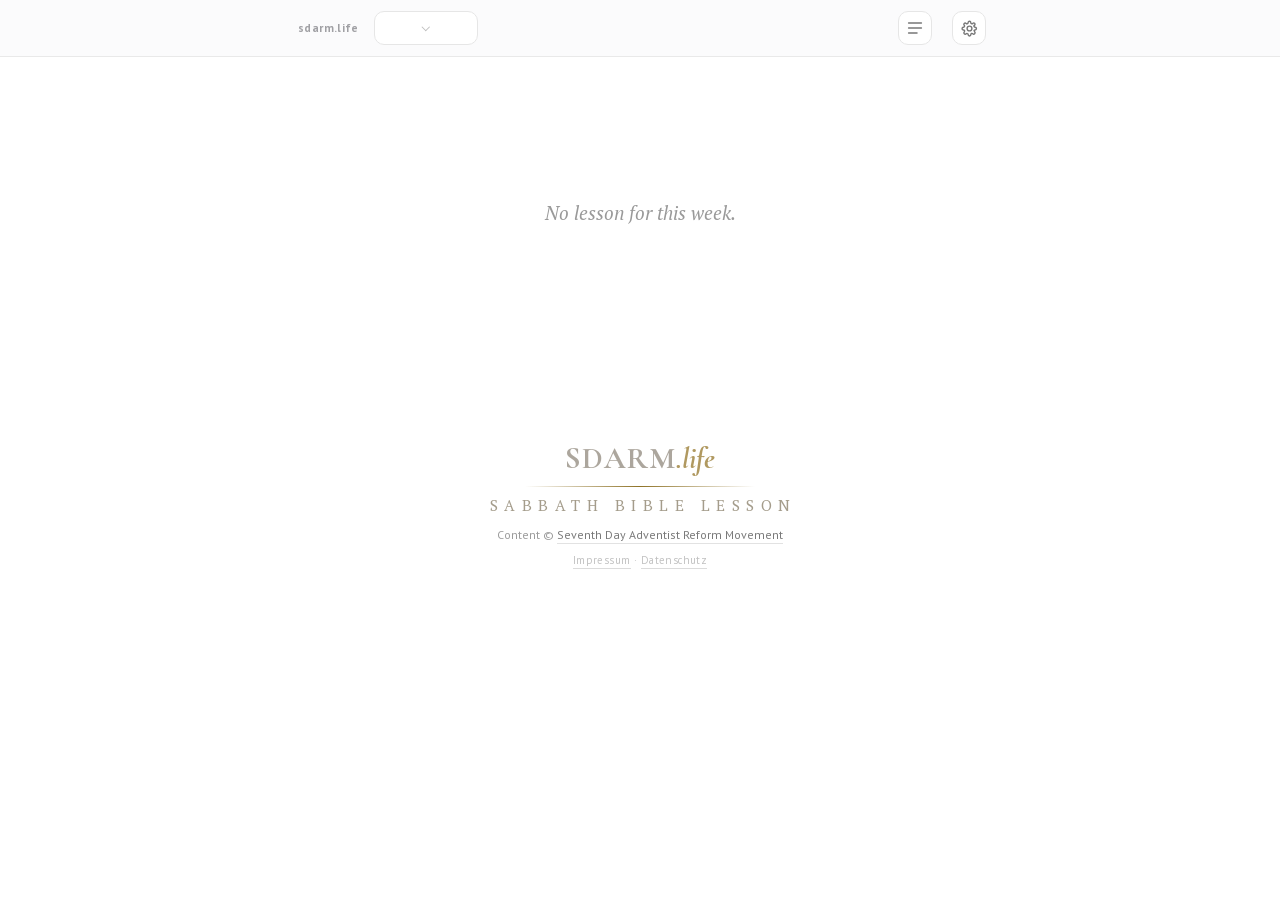
==== index.html @ ce9a0ce2 "The recordings answer from a host of their own, and the repository stops carrying them Closes #22.  " ====
<!DOCTYPE html>
<html lang="en">
<head>
<meta charset="utf-8">
<meta name="viewport" content="width=device-width, initial-scale=1">
<title>SBL Edition — Sabbath Bible Lesson</title>
<meta name="description" content="SBL Edition — mark it, write on it, save it as PDF: the weekly Sabbath Bible Lesson (SDARM · АСДРД) in its original booklet layout. Урок субботней школы Адвентистов Седьмого Дня Реформационного Движения · Sabbatschullektion — German, English and Russian, ready to save as PDF. An independent edition.">
<meta name="keywords" content="Sabbath Bible Lesson, Sabbath School, SDARM, Seventh Day Adventist Reform Movement, АСДРД, Адвентисты Седьмого Дня Реформационного Движения, урок субботней школы, субботняя школа, Библия, церковь, Sabbatschullektion, Sabbatschule, STA Reformationsbewegung, Bibelstudium, PDF">
<!-- a link to this page arrives with a picture: messengers, chats, social feeds -->
<link rel="canonical" href="https://themaestr-o.github.io/sbl/">
<meta name="theme-color" content="#24426e">
<meta property="og:type" content="website">
<meta property="og:site_name" content="SBL Edition">
<meta property="og:url" content="https://themaestr-o.github.io/sbl/">
<meta property="og:title" content="SBL Edition — Sabbath Bible Lesson · Sabbatschullektion · Урок субботней школы">
<meta property="og:description" content="The weekly Sabbath Bible Lesson (SDARM) in its original booklet layout. German, English and Russian, the full Bible text, your own marks and notes — and the whole thing saves as PDF.">
<meta property="og:image" content="https://themaestr-o.github.io/sbl/screenshots/social-preview.png">
<meta property="og:image:width" content="2560">
<meta property="og:image:height" content="1280">
<meta property="og:image:alt" content="SBL Edition — a lesson page in the booklet layout with a highlighter stroke over the memory verse and the reader's own note">
<meta property="og:locale" content="en_US">
<meta property="og:locale:alternate" content="de_DE">
<meta property="og:locale:alternate" content="ru_RU">
<meta name="twitter:card" content="summary_large_image">
<meta name="twitter:title" content="SBL Edition — Sabbath Bible Lesson">
<meta name="twitter:description" content="The weekly Sabbath Bible Lesson in its original booklet layout — mark it, write on it, save it as PDF. DE · EN · RU.">
<meta name="twitter:image" content="https://themaestr-o.github.io/sbl/screenshots/social-preview.png">
<!-- The faces travel with the booklet. Google served them, and the service worker
     never saw the request: offline the sheet came out in a fallback face with other
     metrics, and the PDF broke its pages elsewhere. Now they are ours, the subsets
     and unicode-ranges are the ones Google cut, and nothing is asked of a third party. -->
<style>
/* cyrillic-ext */
@font-face {
  font-family: 'PT Sans';
  font-style: italic;
  font-weight: 400;
  font-display: swap;
  src: url(fonts/ptsans-italic-400-cyrillic-ext.woff2) format('woff2');
  unicode-range: U+0460-052F, U+1C80-1C8A, U+20B4, U+2DE0-2DFF, U+A640-A69F, U+FE2E-FE2F;
}
/* cyrillic */
@font-face {
  font-family: 'PT Sans';
  font-style: italic;
  font-weight: 400;
  font-display: swap;
  src: url(fonts/ptsans-italic-400-cyrillic.woff2) format('woff2');
  unicode-range: U+0301, U+0400-045F, U+0490-0491, U+04B0-04B1, U+2116;
}
/* latin-ext */
@font-face {
  font-family: 'PT Sans';
  font-style: italic;
  font-weight: 400;
  font-display: swap;
  src: url(fonts/ptsans-italic-400-latin-ext.woff2) format('woff2');
  unicode-range: U+0100-02BA, U+02BD-02C5, U+02C7-02CC, U+02CE-02D7, U+02DD-02FF, U+0304, U+0308, U+0329, U+1D00-1DBF, U+1E00-1E9F, U+1EF2-1EFF, U+2020, U+20A0-20AB, U+20AD-20C0, U+2113, U+2C60-2C7F, U+A720-A7FF;
}
/* latin */
@font-face {
  font-family: 'PT Sans';
  font-style: italic;
  font-weight: 400;
  font-display: swap;
  src: url(fonts/ptsans-italic-400-latin.woff2) format('woff2');
  unicode-range: U+0000-00FF, U+0131, U+0152-0153, U+02BB-02BC, U+02C6, U+02DA, U+02DC, U+0304, U+0308, U+0329, U+2000-206F, U+20AC, U+2122, U+2191, U+2193, U+2212, U+2215, U+FEFF, U+FFFD;
}
/* cyrillic-ext */
@font-face {
  font-family: 'PT Sans';
  font-style: italic;
  font-weight: 700;
  font-display: swap;
  src: url(fonts/ptsans-italic-700-cyrillic-ext.woff2) format('woff2');
  unicode-range: U+0460-052F, U+1C80-1C8A, U+20B4, U+2DE0-2DFF, U+A640-A69F, U+FE2E-FE2F;
}
/* cyrillic */
@font-face {
  font-family: 'PT Sans';
  font-style: italic;
  font-weight: 700;
  font-display: swap;
  src: url(fonts/ptsans-italic-700-cyrillic.woff2) format('woff2');
  unicode-range: U+0301, U+0400-045F, U+0490-0491, U+04B0-04B1, U+2116;
}
/* latin-ext */
@font-face {
  font-family: 'PT Sans';
  font-style: italic;
  font-weight: 700;
  font-display: swap;
  src: url(fonts/ptsans-italic-700-latin-ext.woff2) format('woff2');
  unicode-range: U+0100-02BA, U+02BD-02C5, U+02C7-02CC, U+02CE-02D7, U+02DD-02FF, U+0304, U+0308, U+0329, U+1D00-1DBF, U+1E00-1E9F, U+1EF2-1EFF, U+2020, U+20A0-20AB, U+20AD-20C0, U+2113, U+2C60-2C7F, U+A720-A7FF;
}
/* latin */
@font-face {
  font-family: 'PT Sans';
  font-style: italic;
  font-weight: 700;
  font-display: swap;
  src: url(fonts/ptsans-italic-700-latin.woff2) format('woff2');
  unicode-range: U+0000-00FF, U+0131, U+0152-0153, U+02BB-02BC, U+02C6, U+02DA, U+02DC, U+0304, U+0308, U+0329, U+2000-206F, U+20AC, U+2122, U+2191, U+2193, U+2212, U+2215, U+FEFF, U+FFFD;
}
/* cyrillic-ext */
@font-face {
  font-family: 'PT Sans';
  font-style: normal;
  font-weight: 400;
  font-display: swap;
  src: url(fonts/ptsans-normal-400-cyrillic-ext.woff2) format('woff2');
  unicode-range: U+0460-052F, U+1C80-1C8A, U+20B4, U+2DE0-2DFF, U+A640-A69F, U+FE2E-FE2F;
}
/* cyrillic */
@font-face {
  font-family: 'PT Sans';
  font-style: normal;
  font-weight: 400;
  font-display: swap;
  src: url(fonts/ptsans-normal-400-cyrillic.woff2) format('woff2');
  unicode-range: U+0301, U+0400-045F, U+0490-0491, U+04B0-04B1, U+2116;
}
/* latin-ext */
@font-face {
  font-family: 'PT Sans';
  font-style: normal;
  font-weight: 400;
  font-display: swap;
  src: url(fonts/ptsans-normal-400-latin-ext.woff2) format('woff2');
  unicode-range: U+0100-02BA, U+02BD-02C5, U+02C7-02CC, U+02CE-02D7, U+02DD-02FF, U+0304, U+0308, U+0329, U+1D00-1DBF, U+1E00-1E9F, U+1EF2-1EFF, U+2020, U+20A0-20AB, U+20AD-20C0, U+2113, U+2C60-2C7F, U+A720-A7FF;
}
/* latin */
@font-face {
  font-family: 'PT Sans';
  font-style: normal;
  font-weight: 400;
  font-display: swap;
  src: url(fonts/ptsans-normal-400-latin.woff2) format('woff2');
  unicode-range: U+0000-00FF, U+0131, U+0152-0153, U+02BB-02BC, U+02C6, U+02DA, U+02DC, U+0304, U+0308, U+0329, U+2000-206F, U+20AC, U+2122, U+2191, U+2193, U+2212, U+2215, U+FEFF, U+FFFD;
}
/* cyrillic-ext */
@font-face {
  font-family: 'PT Sans';
  font-style: normal;
  font-weight: 700;
  font-display: swap;
  src: url(fonts/ptsans-normal-700-cyrillic-ext.woff2) format('woff2');
  unicode-range: U+0460-052F, U+1C80-1C8A, U+20B4, U+2DE0-2DFF, U+A640-A69F, U+FE2E-FE2F;
}
/* cyrillic */
@font-face {
  font-family: 'PT Sans';
  font-style: normal;
  font-weight: 700;
  font-display: swap;
  src: url(fonts/ptsans-normal-700-cyrillic.woff2) format('woff2');
  unicode-range: U+0301, U+0400-045F, U+0490-0491, U+04B0-04B1, U+2116;
}
/* latin-ext */
@font-face {
  font-family: 'PT Sans';
  font-style: normal;
  font-weight: 700;
  font-display: swap;
  src: url(fonts/ptsans-normal-700-latin-ext.woff2) format('woff2');
  unicode-range: U+0100-02BA, U+02BD-02C5, U+02C7-02CC, U+02CE-02D7, U+02DD-02FF, U+0304, U+0308, U+0329, U+1D00-1DBF, U+1E00-1E9F, U+1EF2-1EFF, U+2020, U+20A0-20AB, U+20AD-20C0, U+2113, U+2C60-2C7F, U+A720-A7FF;
}
/* latin */
@font-face {
  font-family: 'PT Sans';
  font-style: normal;
  font-weight: 700;
  font-display: swap;
  src: url(fonts/ptsans-normal-700-latin.woff2) format('woff2');
  unicode-range: U+0000-00FF, U+0131, U+0152-0153, U+02BB-02BC, U+02C6, U+02DA, U+02DC, U+0304, U+0308, U+0329, U+2000-206F, U+20AC, U+2122, U+2191, U+2193, U+2212, U+2215, U+FEFF, U+FFFD;
}
/* cyrillic-ext */
@font-face {
  font-family: 'PT Serif';
  font-style: italic;
  font-weight: 400;
  font-display: swap;
  src: url(fonts/ptserif-italic-400-cyrillic-ext.woff2) format('woff2');
  unicode-range: U+0460-052F, U+1C80-1C8A, U+20B4, U+2DE0-2DFF, U+A640-A69F, U+FE2E-FE2F;
}
/* cyrillic */
@font-face {
  font-family: 'PT Serif';
  font-style: italic;
  font-weight: 400;
  font-display: swap;
  src: url(fonts/ptserif-italic-400-cyrillic.woff2) format('woff2');
  unicode-range: U+0301, U+0400-045F, U+0490-0491, U+04B0-04B1, U+2116;
}
/* latin-ext */
@font-face {
  font-family: 'PT Serif';
  font-style: italic;
  font-weight: 400;
  font-display: swap;
  src: url(fonts/ptserif-italic-400-latin-ext.woff2) format('woff2');
  unicode-range: U+0100-02BA, U+02BD-02C5, U+02C7-02CC, U+02CE-02D7, U+02DD-02FF, U+0304, U+0308, U+0329, U+1D00-1DBF, U+1E00-1E9F, U+1EF2-1EFF, U+2020, U+20A0-20AB, U+20AD-20C0, U+2113, U+2C60-2C7F, U+A720-A7FF;
}
/* latin */
@font-face {
  font-family: 'PT Serif';
  font-style: italic;
  font-weight: 400;
  font-display: swap;
  src: url(fonts/ptserif-italic-400-latin.woff2) format('woff2');
  unicode-range: U+0000-00FF, U+0131, U+0152-0153, U+02BB-02BC, U+02C6, U+02DA, U+02DC, U+0304, U+0308, U+0329, U+2000-206F, U+20AC, U+2122, U+2191, U+2193, U+2212, U+2215, U+FEFF, U+FFFD;
}
/* cyrillic-ext */
@font-face {
  font-family: 'PT Serif';
  font-style: italic;
  font-weight: 700;
  font-display: swap;
  src: url(fonts/ptserif-italic-700-cyrillic-ext.woff2) format('woff2');
  unicode-range: U+0460-052F, U+1C80-1C8A, U+20B4, U+2DE0-2DFF, U+A640-A69F, U+FE2E-FE2F;
}
/* cyrillic */
@font-face {
  font-family: 'PT Serif';
  font-style: italic;
  font-weight: 700;
  font-display: swap;
  src: url(fonts/ptserif-italic-700-cyrillic.woff2) format('woff2');
  unicode-range: U+0301, U+0400-045F, U+0490-0491, U+04B0-04B1, U+2116;
}
/* latin-ext */
@font-face {
  font-family: 'PT Serif';
  font-style: italic;
  font-weight: 700;
  font-display: swap;
  src: url(fonts/ptserif-italic-700-latin-ext.woff2) format('woff2');
  unicode-range: U+0100-02BA, U+02BD-02C5, U+02C7-02CC, U+02CE-02D7, U+02DD-02FF, U+0304, U+0308, U+0329, U+1D00-1DBF, U+1E00-1E9F, U+1EF2-1EFF, U+2020, U+20A0-20AB, U+20AD-20C0, U+2113, U+2C60-2C7F, U+A720-A7FF;
}
/* latin */
@font-face {
  font-family: 'PT Serif';
  font-style: italic;
  font-weight: 700;
  font-display: swap;
  src: url(fonts/ptserif-italic-700-latin.woff2) format('woff2');
  unicode-range: U+0000-00FF, U+0131, U+0152-0153, U+02BB-02BC, U+02C6, U+02DA, U+02DC, U+0304, U+0308, U+0329, U+2000-206F, U+20AC, U+2122, U+2191, U+2193, U+2212, U+2215, U+FEFF, U+FFFD;
}
/* cyrillic-ext */
@font-face {
  font-family: 'PT Serif';
  font-style: normal;
  font-weight: 400;
  font-display: swap;
  src: url(fonts/ptserif-normal-400-cyrillic-ext.woff2) format('woff2');
  unicode-range: U+0460-052F, U+1C80-1C8A, U+20B4, U+2DE0-2DFF, U+A640-A69F, U+FE2E-FE2F;
}
/* cyrillic */
@font-face {
  font-family: 'PT Serif';
  font-style: normal;
  font-weight: 400;
  font-display: swap;
  src: url(fonts/ptserif-normal-400-cyrillic.woff2) format('woff2');
  unicode-range: U+0301, U+0400-045F, U+0490-0491, U+04B0-04B1, U+2116;
}
/* latin-ext */
@font-face {
  font-family: 'PT Serif';
  font-style: normal;
  font-weight: 400;
  font-display: swap;
  src: url(fonts/ptserif-normal-400-latin-ext.woff2) format('woff2');
  unicode-range: U+0100-02BA, U+02BD-02C5, U+02C7-02CC, U+02CE-02D7, U+02DD-02FF, U+0304, U+0308, U+0329, U+1D00-1DBF, U+1E00-1E9F, U+1EF2-1EFF, U+2020, U+20A0-20AB, U+20AD-20C0, U+2113, U+2C60-2C7F, U+A720-A7FF;
}
/* latin */
@font-face {
  font-family: 'PT Serif';
  font-style: normal;
  font-weight: 400;
  font-display: swap;
  src: url(fonts/ptserif-normal-400-latin.woff2) format('woff2');
  unicode-range: U+0000-00FF, U+0131, U+0152-0153, U+02BB-02BC, U+02C6, U+02DA, U+02DC, U+0304, U+0308, U+0329, U+2000-206F, U+20AC, U+2122, U+2191, U+2193, U+2212, U+2215, U+FEFF, U+FFFD;
}
/* cyrillic-ext */
@font-face {
  font-family: 'PT Serif';
  font-style: normal;
  font-weight: 700;
  font-display: swap;
  src: url(fonts/ptserif-normal-700-cyrillic-ext.woff2) format('woff2');
  unicode-range: U+0460-052F, U+1C80-1C8A, U+20B4, U+2DE0-2DFF, U+A640-A69F, U+FE2E-FE2F;
}
/* cyrillic */
@font-face {
  font-family: 'PT Serif';
  font-style: normal;
  font-weight: 700;
  font-display: swap;
  src: url(fonts/ptserif-normal-700-cyrillic.woff2) format('woff2');
  unicode-range: U+0301, U+0400-045F, U+0490-0491, U+04B0-04B1, U+2116;
}
/* latin-ext */
@font-face {
  font-family: 'PT Serif';
  font-style: normal;
  font-weight: 700;
  font-display: swap;
  src: url(fonts/ptserif-normal-700-latin-ext.woff2) format('woff2');
  unicode-range: U+0100-02BA, U+02BD-02C5, U+02C7-02CC, U+02CE-02D7, U+02DD-02FF, U+0304, U+0308, U+0329, U+1D00-1DBF, U+1E00-1E9F, U+1EF2-1EFF, U+2020, U+20A0-20AB, U+20AD-20C0, U+2113, U+2C60-2C7F, U+A720-A7FF;
}
/* latin */
@font-face {
  font-family: 'PT Serif';
  font-style: normal;
  font-weight: 700;
  font-display: swap;
  src: url(fonts/ptserif-normal-700-latin.woff2) format('woff2');
  unicode-range: U+0000-00FF, U+0131, U+0152-0153, U+02BB-02BC, U+02C6, U+02DA, U+02DC, U+0304, U+0308, U+0329, U+2000-206F, U+20AC, U+2122, U+2191, U+2193, U+2212, U+2215, U+FEFF, U+FFFD;
}

/* The site's own face, and only for its own mark: sdarm.life sets SDARM.life in
   Cormorant Garamond, and a logotype set in another face is another logotype.
   Latin alone — the mark is ten letters and never any others. */
@font-face{font-family:'Cormorant Garamond';font-style:italic;font-weight:700;font-display:swap;src:url(fonts/cormorantgaramond-italic-700-latin.woff2) format('woff2');unicode-range:U+0000-00FF, U+0131, U+0152-0153, U+02BB-02BC, U+02C6, U+02DA, U+02DC, U+0304, U+0308, U+0329, U+2000-206F, U+20AC, U+2122, U+2191, U+2193, U+2212, U+2215, U+FEFF, U+FFFD}
@font-face{font-family:'Cormorant Garamond';font-style:normal;font-weight:700;font-display:swap;src:url(fonts/cormorantgaramond-normal-700-latin.woff2) format('woff2');unicode-range:U+0000-00FF, U+0131, U+0152-0153, U+02BB-02BC, U+02C6, U+02DA, U+02DC, U+0304, U+0308, U+0329, U+2000-206F, U+20AC, U+2122, U+2191, U+2193, U+2212, U+2215, U+FEFF, U+FFFD}
</style>
<style>
:root{
  --z:1;   /* text size: the sheet scales as a whole, proportions untouched */
  /* the lesson comes up in the navy of the quarterly's own cover; grey and the
     rest wait in the colour row of the settings */
  --ink:#1c1c1c; --muted:#666;
  /* ——— the band, in two cuts at once ———
     `paintTint` writes both onto the document: `--tl-*` for a white sheet and
     `--td-*` for a dark one. Which is worn is decided here, in the stylesheet,
     and not by the script — because the one place the script cannot reach is
     the printer. An inline style beats `@media print` at any specificity, so a
     tint chosen for a dark screen would have gone to paper as a navy slab with
     black type in it. Written this way, the dark cut lives inside
     `@media screen` with everything else, and paper simply never sees it. */
  --gray:var(--tl-band,#ccd5e2); --gray-dk:var(--tl-tag,#24426e); --box:var(--tl-box,#e7ecf4);
  /* ——— the same colour, standing rather than lying ———
     `--gray` is the ground of the band, and on a white sheet it doubles as the
     quiet mark: the big lesson numbers beside the page, the ring of the play
     button, the chevron. Both readings work while the tone is light, because a
     light tone is a soft ground and a soft mark at once. Inverted for dark stock
     it is a good ground and an invisible mark — the numbers went out. So the
     quiet mark is named apart and given a tone of its own on the dark sheet:
     the same hue, lifted until it can be seen against the paper it lies on. */
  --quiet:var(--tl-quiet,#ccd5e2);
  /* ——— the tone the panels stand on ———
     The memory verse and the passages are the same kind of thing on the sheet —
     text set apart on its own stock — so they take one tone and take it from one
     place. It is the band's box lightened against the paper: at full strength the
     panels weighed as much as the section band, and a sheet carrying four of them
     went heavy. Where color-mix is not understood the box itself stands in. */
  --panel:color-mix(in srgb, var(--box) 52%, var(--paper-tone, #fff));
  /* ——— one frame for every panel on the sheet ———
     The memory verse and the passages are the same kind of thing — text set apart on
     its own stock — so they keep one grid: the same bleed past the text column and the
     same frame inside it. Written once, because two numbers drift and one cannot. */
  --quire:20px;   /* how far the panel runs past the text column */
  --frame:20px;   /* from the panel's edge to what is set on it */
  --gold:#c6a15b; --gold-d:#b28e44;
  --mine:#2f5bd0;                       /* everything the reader added himself */
  --warn:#e5484d; --warnbg:rgba(229,72,77,.10);   /* what is about to be removed */
  /* ——— one glass, three heights ———
     Everything that floats over the sheet is cut from the same material: one
     tone, one blur, one hairline. Two floating things differ in exactly one
     way — how far off the page they stand — and the shadow is the only place
     allowed to say it. A card is the single second material: a menu hung from
     a button has to be read through, not seen through. */
  --mat:rgba(250,250,252,.76); --hair:rgba(0,0,0,.08);
  --blur:saturate(180%) blur(24px);
  /* A panel one reads through is a panel one reads twice: the quarter behind the
     settings was legible enough to argue with them. The floating tools stay
     light — they cover nothing but margin — but the calendar is not a veil over
     the page, it is a page laid on top of it: a month, a column of lessons and
     six rows of small figures, all of which have to be read at a glance. At .94
     the sheet behind it still came through — the month's own title, the lesson
     head in the margin — and two columns of type fought for the same pixels.
     So this one is opaque. Not glass at all; paper, with a shadow under it. */
  --matx:#fafafc;
  /* and the lightest pour for what merely waits in the margin: nothing is read
     under the rail or the strip of days, so they can be almost air. Three
     depths, and the difference between them is what the thing is doing —
     waiting, being held, or lying over the reading. */
  --matl:rgba(250,250,252,.62);
  --lift1:0 8px 22px rgba(0,0,0,.10);    /* lying in the margin */
  --lift2:0 14px 36px rgba(0,0,0,.16);   /* taken into the hand */
  --lift3:0 26px 60px rgba(0,0,0,.26);   /* over the whole page */
  --r-pop:14px; --r-tool:18px; --r-pill:999px;
  --card:#fff; --card-line:#e9e9e9;
  --sans:"PT Sans","Segoe UI",-apple-system,sans-serif;
  --serif:"PT Serif",Georgia,"Times New Roman",serif;
  --paper:none; --paper-tone:#fff;      /* the sheet is plain white until ⚙ says otherwise */
  /* ——— the chrome, in one place ———
     Every button in the bar and in the settings was cut from the same four
     values, written out thirty times over. Named once, they can be re-cut for
     a dark sheet without touching a single rule that uses them.
     `--on` is a control that is on, and it is the one pair that inverts: dark
     on light here, light on dark there — the state is the contrast, not the
     colour. `--onacc` is the lettering that sits on the band's own colour, and
     it follows the band rather than the chrome. */
  --ctl:#fff; --ctl-line:#e6e6e6; --ctl-line2:#d3d3d3; --ctl-t:#777; --ctl-t2:#333;
  --on:#2b2b2b; --on-t:#fff; --onacc:#fff;
  --selc-t:#1c1c1c;
}
@supports not (color:color-mix(in srgb,red 50%,blue)){ :root{--panel:var(--box)} }
*{box-sizing:border-box;margin:0;padding:0;-webkit-print-color-adjust:exact;print-color-adjust:exact}
body{background:var(--paper-tone);color:var(--ink);font-family:var(--sans);font-size:17px;line-height:1.5;-webkit-font-smoothing:antialiased}
/* selecting text feels like running a highlighter over the booklet */
::selection{background:var(--selc,#f7de84);color:var(--selc-t)}
::-moz-selection{background:var(--selc,#f7de84);color:var(--selc-t)}

/* control bar (screen only) — refined, document-like; hidden when printing */
.bar{position:sticky;top:0;z-index:70;background:var(--mat);backdrop-filter:var(--blur);-webkit-backdrop-filter:var(--blur);color:#333;border-bottom:1px solid var(--card-line)}
/* the buttons line up with the text column, not with the edge of the sheet:
   same width and the same side margins as the page below */
.bar-in{max-width:820px;margin:0 auto;padding:11px 64px;display:flex;align-items:center;justify-content:space-between;gap:12px}
.ar{width:34px;height:34px;display:flex;align-items:center;justify-content:center;border-radius:10px;border:1px solid var(--ctl-line);background:var(--ctl);color:var(--ctl-t);cursor:pointer;font-size:18px;line-height:1;user-select:none;transition:background .15s,color .15s,border-color .15s,transform .1s}
.ar:hover{background:var(--on);color:var(--on-t);border-color:var(--on)}
.ar:active{transform:translateY(1px)}
/* the week label opens the month — it has to look like something you press */
.lbl{cursor:pointer;font-size:12px;font-weight:600;letter-spacing:.3px;color:#8c8c8c;min-width:104px;
  height:34px;display:flex;align-items:center;justify-content:center;gap:6px;padding:0 10px;white-space:nowrap;
  border:1px solid var(--ctl-line);border-radius:10px;background:var(--ctl);transition:background .15s,border-color .15s}
.lbl:hover{border-color:var(--ctl-line2);background:var(--ctl-hi,#fafafa)}
.lbl::after{content:"";flex:none;width:4.5px;height:4.5px;margin-top:-2px;
  border-right:1.4px solid #bdbdbd;border-bottom:1.4px solid #bdbdbd;transform:rotate(45deg)}
.lbl:hover::after{border-color:#777}
/* text size — two square buttons cut like the rest of the toolbar */
.zoom{flex:none;width:34px;height:34px;display:flex;align-items:center;justify-content:center;
  border:1px solid var(--ctl-line);border-radius:10px;background:var(--ctl);color:var(--ctl-t);cursor:pointer;user-select:none;
  font-size:13px;font-weight:700;letter-spacing:0;transition:background .15s,color .15s,border-color .15s,opacity .15s}
.zoom:hover{border-color:var(--ctl-line2);color:var(--ctl-t2)}
.zoom.off{opacity:.32;cursor:default;border-color:var(--ctl-line)}
.zoom.off:hover{color:var(--ctl-t);border-color:var(--ctl-line)}
.lbl b{color:var(--ctl-t2);font-weight:700}
.lbl:hover b{text-decoration:underline;text-underline-offset:3px}
.seg{display:inline-flex;background:rgba(120,120,128,.10);border:1px solid var(--hair);border-radius:10px;padding:3px}
.seg .o{padding:6px 14px;font-size:12px;font-weight:700;letter-spacing:.8px;color:#8a8a8a;cursor:pointer;border-radius:7px;transition:background .15s,color .15s}
.seg .o:hover{color:var(--ctl-t2)}
.seg .o.active{background:var(--on);color:var(--on-t)}
.tog{padding:7px 15px;font-size:12px;font-weight:700;letter-spacing:.7px;color:var(--ctl-t);background:rgba(120,120,128,.09);border:1px solid var(--hair);border-radius:10px;cursor:pointer;user-select:none;transition:background .15s,color .15s,border-color .15s}
.tog:hover{border-color:var(--ctl-line2);color:var(--ctl-t2)}
.tog.active{background:var(--on);color:var(--on-t);border-color:var(--on)}
.tog[hidden]{display:none}
/* the toolbar carries two things: which lesson, and everything else */
/* ——— the page belongs to a house, and says so once ———
   Not a navigation bar: one word at the head of the sheet that leads home, in
   the tone of the controls rather than of the lesson. On a phone the bar has
   room for the lesson and the two buttons and nothing else, so it steps out
   there and the colophon carries the way back instead. */
.home{flex:none;font-size:11.5px;font-weight:600;letter-spacing:.4px;color:#a0a0a4;
  text-decoration:none;padding:0 4px;height:34px;display:flex;align-items:center;
  white-space:nowrap;transition:color .15s}
.home:hover{color:#6f6f74}
html.dark .home{color:#6c6b72}
html.dark .home:hover{color:#9a99a1}
@media (max-width:700px){ .home{display:none} }
.gear{flex:none;width:34px;height:34px;display:flex;align-items:center;justify-content:center;
  border:1px solid var(--ctl-line);border-radius:10px;background:var(--ctl);color:var(--ctl-t);cursor:pointer;user-select:none;
  transition:background .15s,color .15s,border-color .15s}
.gear:hover{border-color:var(--ctl-line2);color:var(--ctl-t2)}
.gear.open{background:var(--on);border-color:var(--on);color:var(--on-t)}
.gear svg{display:block}

/* ——— the settings stand where the list stands ———
   They used to hang off the gear in the corner of the bar, as a card with a
   ground, an edge and a shadow — furniture set down on the lesson, and the one
   thing on the page that read as belonging to another program. They take the
   margin instead, the same margin the list of lessons takes, anchored to the
   sheet and not to the window. The two never appear together (see `setpopSet`),
   so the seat is free whenever it is wanted.
   No ground and no shadow: beside the page there is nothing underneath to be
   read through, and a panel tone laid over paper is exactly what made it a
   card. It takes a ground only where it has to cover the text — the narrow
   rule below, the same one the list obeys. */
.setpop{position:fixed;z-index:63;right:max(10px,calc(50vw - 776px));
  top:calc(var(--barh,67px) + 14px);width:296px;
  max-height:calc(100dvh - var(--barh,67px) - 26px);overflow-y:auto;overscroll-behavior:contain;
  background:none;
  opacity:0;pointer-events:none;transform:translateX(14px);
  transition:opacity .24s,transform .3s cubic-bezier(.3,.9,.3,1)}
body.setopen .setpop{opacity:1;pointer-events:auto;transform:none}
/* ——— it comes in from the margin, the way the list does ———
   It grew out of the gear while it hung from the gear. Standing in the margin
   it arrives the way its neighbour arrives — sliding in from the edge it lives
   at — so the two read as one drawer used by turns rather than as two different
   ideas about where a panel comes from. */
@keyframes popinc{from{opacity:0;transform:translateX(-50%) translateY(-7px) scale(.972)}
                    to{opacity:1;transform:translateX(-50%)}}
@media (prefers-reduced-motion:reduce){ .calpop{animation:none} .setpop{transition:opacity .16s} }
.srow{display:flex;align-items:center;justify-content:space-between;gap:12px;padding:8px 10px;border-radius:9px}
/* `display:flex` beats the browser's own [hidden] rule, so a row put away has
   to be told again — otherwise a setting that cannot work here still shows */
.srow[hidden]{display:none}
.srow + .srow{border-top:1px solid var(--hair)}
/* one quiet line closes the sheet: which version this is, and where the keys
   are written down */
.sfoot{display:flex;align-items:center;justify-content:space-between;gap:12px;
  padding:9px 10px 4px;margin-top:2px;border-top:1px solid #f1f1f1}
.sfoot span{font-size:10.5px;letter-spacing:.2px;color:#b0b0b4;cursor:pointer;transition:color .15s}
.sfoot span:hover{color:var(--ctl-t2)}
.slab{font-size:12.5px;font-weight:600;color:var(--slab,#6f6f6f);white-space:nowrap}
/* the marking row's label opens the card about where the marks are kept — the
   counter on the rail used to be that door, and the counter is gone */
#lab-mark{cursor:pointer}
#lab-mark:hover{color:var(--ctl-t2)}
.sctl{display:flex;gap:6px;flex:none}
.sbtn{padding:7px 11px;font-size:12px;font-weight:700;color:var(--ctl-t2);background:rgba(120,120,128,.12);border-radius:8px;
  cursor:pointer;user-select:none;white-space:nowrap;transition:background .15s,color .15s}
.sbtn:hover{background:var(--on);color:var(--on-t)}
/* a switch reads at a glance: the tools are either out or away */
.sw2{position:relative;width:42px;height:25px;border-radius:13px;background:rgba(120,120,128,.3);
  cursor:pointer;flex:none;transition:background .2s}
.sw2 i{position:absolute;top:2px;left:2px;width:21px;height:21px;border-radius:50%;background:#fff;
  box-shadow:0 1px 3px rgba(0,0,0,.28);transition:transform .22s cubic-bezier(.3,1.3,.4,1)}
.sw2.on{background:#34c759}
.sw2.on i{transform:translateX(17px)}
/* the list of second translations belongs to the switch above it, so it opens
   under it without a rule of its own — and folds away when the switch is off.
   Where there is no room for a second column there is no switch either: then
   the list stands on its own line and takes its own label, because it is still
   the setting that answers a held verse. */
.srow.prow{padding-top:0;border-top:none}
.srow.prow .slab{display:none}
.srow.prow.solo{padding-top:8px;border-top:1px solid var(--hair)}
.srow.prow.solo .slab{display:block}
.srow.prow.solo .ssel{flex:0 1 auto;width:auto;max-width:60%}
.ssel{flex:1 1 auto;min-width:0;width:100%;font:inherit;font-size:12.5px;font-weight:600;color:var(--ctl-t2);
  padding:7px 9px;border:1px solid var(--hair);border-radius:9px;background:rgba(120,120,128,.09);cursor:pointer;
  -webkit-appearance:none;appearance:none;transition:border-color .15s;
  /* the native arrow differs on every platform; this one matches .lbl above */
  background-image:linear-gradient(45deg,transparent 50%,#bdbdbd 50%),linear-gradient(135deg,#bdbdbd 50%,transparent 50%);
  background-position:calc(100% - 15px) calc(50% - 1.5px),calc(100% - 10px) calc(50% - 1.5px);
  background-size:5px 5px,5px 5px;background-repeat:no-repeat;padding-right:28px}
.ssel:hover{border-color:var(--ctl-line2)}
/* a select that shares its row with a visible label takes only what it needs,
   so the row reads like the switches above it and not like a form field */
.srow .ssel.short{flex:0 1 auto;width:auto;max-width:58%}
/* the PDF row is the one that does something: its first button says so */
.sbtn.pri{background:var(--on);color:var(--on-t)}
.sbtn.pri:hover{filter:brightness(.82)}
.swatches{display:flex;align-items:center;gap:7px}
.sw{width:22px;height:22px;border-radius:50%;cursor:pointer;border:2px solid #fff;box-shadow:0 0 0 1px #dcdcdc;transition:transform .1s}
.sw:hover{transform:scale(1.1)}
.sw.active{box-shadow:0 0 0 2px #111}
/* the colour wheel says "any colour you like" better than a plus sign */
.sw.custom{background:conic-gradient(from .5turn,#e04b4b,#e0a33c,#d6cf3f,#4fb257,#3f9fd6,#5b57c9,#b950b0,#e04b4b)}
/* ——— the hue strip ———
   The band takes a hue and nothing else. Its lightness is not the reader's to
   move: the dark tag carries white lettering and the box has to stay light
   enough to print, so both are fixed and only the hue travels. The system
   colour dialog offered a whole cube — brightness, saturation, eyedropper —
   and answered to one axis of it, which reads as a page that ignores you.
   This strip offers exactly what it can do, and it is drawn in the band's own
   colours, so the strip is the answer, not a promise about it. */
.huebar{position:relative;flex:1 1 auto;height:26px;border-radius:9px;cursor:pointer;touch-action:none;
  border:1px solid rgba(0,0,0,.10);
  background:linear-gradient(90deg,hsl(0,46%,38%),hsl(40,46%,38%),hsl(80,46%,38%),hsl(120,46%,38%),
    hsl(160,46%,38%),hsl(200,46%,38%),hsl(240,46%,38%),hsl(280,46%,38%),hsl(320,46%,38%),hsl(360,46%,38%))}
.huebar i,.depthbar i{position:absolute;top:50%;width:16px;height:16px;margin:-8px 0 0 -8px;border-radius:50%;
  background:#fff;box-shadow:0 0 0 1.5px rgba(0,0,0,.22),0 1px 4px rgba(0,0,0,.28);pointer-events:none}
/* ——— how deep, not only which ———
   The hue strip answers "which colour"; a pale blue and a navy are the same
   answer to it, and that was the whole of the complaint. This one answers "how
   deep", from the palest the type still reads on to the deepest white lettering
   still carries — and it is painted in the hue that is actually taken, so the
   two strips together are the page, not a description of it. */
.depthbar{position:relative;flex:0 0 104px;height:26px;border-radius:9px;cursor:pointer;
  touch-action:none;margin-left:8px;border:1px solid rgba(0,0,0,.10)}
/* text size — two square buttons cut like the rest */
.zoom{flex:none;width:32px;height:32px;display:flex;align-items:center;justify-content:center;
  border:1px solid var(--hair);border-radius:9px;background:rgba(120,120,128,.09);color:var(--ctl-t);cursor:pointer;user-select:none;
  font-size:13px;font-weight:700;transition:background .15s,color .15s,border-color .15s,opacity .15s}
.zoom:hover{border-color:var(--ctl-line2);color:var(--ctl-t2)}
.zoom.off{opacity:.32;cursor:default;border-color:var(--ctl-line)}
.tog{width:32px;height:32px;padding:0;display:flex;align-items:center;justify-content:center;
  border:1px solid var(--hair);border-radius:9px;background:rgba(120,120,128,.09);color:var(--ctl-t);cursor:pointer;user-select:none;
  transition:background .15s,color .15s,border-color .15s}
.tog:hover{border-color:var(--ctl-line2);color:var(--ctl-t2)}
.tog.active{background:var(--on);color:var(--on-t);border-color:var(--on)}
.tog svg{display:block}

/* a month at a glance, with the lesson standing beside its week */
.calpop{position:absolute;top:calc(100% + 7px);left:50%;transform:translateX(-50%);background:var(--matx);
  border-radius:var(--r-tool);box-shadow:0 0 0 .5px var(--hair),var(--lift2);padding:12px;
  transform-origin:50% 0;animation:popinc .19s cubic-bezier(.2,1.05,.35,1);z-index:72;
  width:min(430px,calc(100vw - 24px));max-height:min(70vh,560px);overflow:auto}
.calpop[hidden]{display:none}
/* Every tone in this block is a token, and that is not tidiness: the calendar
   was written in flat greys cut for a white sheet — #2b2b2b type, #eee rules —
   and on the dark stock it went on being dark type on dark ground. The month's
   name was gone, the lesson heads were gone, and the days of the neighbouring
   months, being the LIGHTEST grey of the lot, came out the brightest thing in
   the panel: the hierarchy read backwards. So the type takes the chrome pair
   that already inverts (--ctl-t2 / --ctl-t), and the two faintest ranks are
   written as neutral grey at low alpha — one value that is a soft mark on
   paper and a soft mark on slate, because it borrows from whatever it lies on
   instead of naming a brightness of its own. */
.calhead{display:flex;align-items:center;justify-content:space-between;margin-bottom:10px}
.calhead b{font-size:13.5px;font-weight:700;color:var(--ctl-t2);letter-spacing:.3px;text-transform:capitalize}
.calnav{width:28px;height:28px;display:flex;align-items:center;justify-content:center;border-radius:8px;
  border:1px solid var(--hair);color:var(--ctl-t);cursor:pointer;font-size:15px;user-select:none}
.calnav:hover{background:var(--on);color:var(--on-t);border-color:var(--on)}
.calrow{display:flex;align-items:center;gap:8px;padding:2px 0}
.calrow.head .d{color:rgba(120,120,128,.62);font-size:9.5px;letter-spacing:.6px;text-transform:uppercase;cursor:default}
/* the week inside the calendar. It must NOT be called `days`: that name belongs
   to the fixed strip of the lesson's own days, and a row carrying it inherited
   `position:fixed`, the pill and the shadow — the week floated out of the
   calendar and lay over the list of lessons. */
.calrow .dcells{display:flex;gap:2px;flex:none}
.calrow .d{width:26px;height:26px;display:flex;align-items:center;justify-content:center;border-radius:7px;
  font-size:11.5px;color:var(--ctl-t2);cursor:pointer}
.calrow .d.out{color:rgba(120,120,128,.45)}
.calrow .d.today{font-weight:700;box-shadow:inset 0 0 0 1px var(--gray-dk)}
.calrow .les{flex:1;min-width:0;font-size:11.5px;line-height:1.25;color:var(--ctl-t);cursor:pointer;
  padding:4px 7px;border-radius:8px;overflow:hidden}
.calrow .les b{display:block;color:var(--ctl-t2);font-weight:700;font-size:11px;letter-spacing:.3px}
.calrow .les span{display:block;overflow:hidden;text-overflow:ellipsis;white-space:nowrap}
.calrow.pick:hover .d:not(.head),.calrow.pick:hover .les{background:rgba(120,120,128,.14)}
.calrow.on .les{background:var(--box)}
.calrow.on .les b{color:var(--gray-dk)}
.calfoot{margin-top:9px;padding-top:9px;border-top:1px solid var(--ctl-line);display:flex;justify-content:center}
.calfoot .it{font-size:12px;font-weight:700;color:var(--ctl-t2);cursor:pointer;padding:7px 14px;border-radius:8px}
.calfoot .it:hover{background:rgba(120,120,128,.14)}

/* the page (booklet)
   --z scales the whole sheet at once — type, bands, tags, rules, margins — so
   every proportion of the printed layout is kept. The sheet keeps its full
   820px of measure and simply grows with the text; it only gives width back
   when the window itself has none left, so the column never narrows on a
   screen that had room for it. */
.page{position:relative;overflow:hidden;max-width:min(calc(820px / var(--z)),100%);
  margin:6px auto 44px;background-color:var(--paper-tone);zoom:var(--z);
  padding:calc(56px / var(--z)) calc(64px / var(--z)) calc(72px / var(--z))}
/* ——— the sheet as paper ———
   Real paper, scanned and tiled — three sheets from the Transparent Textures
   library (Subtle Patterns), not noise drawn by a filter. The drawn kind gave
   itself away as a screen effect the moment it stood next to type; a scan of a
   real sheet does not, because it carries what a filter cannot invent — the
   weave, the specks, the places where the pulp lay thicker.
   Each tile repeats seamlessly both ways and is carried inside this file as
   WebP, so nothing is fetched while reading and the page still works offline
   with no files beside it. Re-hosted here on purpose: the library asks that its
   patterns not be hot-linked from production pages.
     · grain — the quietest: a fine speckle, barely a shade
     · dust  — a soft mottle, the paper of a cheap booklet
   A third, a woven linen, was tried and dropped: it read as cloth, not paper.
   The paper belongs to the sheet, not to the window: it sits on `.page` and on
   what is printed on it, so it travels with the lesson as it is scrolled — the
   page moves under the eye the way a leaf of a booklet does. `zoom` on .page
   takes the background with it, so the tooth keeps its size against the type at
   every text size.
   The day tag is the one dark thing on the sheet, and there the tile is blended
   with `soft-light` instead of laid on top: a pale grain at full strength turns
   any dark colour towards grey, and the tag has to stay navy in the navy theme,
   green in the green one and brown in the paper one. Soft-light keeps the hue
   and leaves only the texture — the same sheet under heavier ink.
   Print never sees any of it (see @media print) — paper needs no picture of
   paper printed on it. */
/* On paper the glass takes the tone of the paper. A cool white panel over a
   warm sheet reads as something brought from another program and left lying
   there; the same panel, tinted by what it lies on, belongs to the page. */
html.paper{ --paper-tone:#fdfcf8; --mat:rgba(253,252,248,.80); --matx:#fdfcf8;
             --matl:rgba(253,252,248,.66) }
html.paper-grain{ --paper:url("[data-uri]") }
html.paper-dust{  --paper:url("[data-uri]") }
/* ——— one sheet, edge to edge ———
   The paper is laid on the document itself, not on the column of text: a tile
   that stopped where the lesson stops drew a line down both margins, and the
   eye finds that line before it finds a word. So the body carries the paper,
   the sheet gives up its own fill and lets it through, and there is no edge to
   feel anywhere in the window — the text simply sits on the paper.
   It is the body's background and not the root's, so it scrolls with the
   lesson: paper that stood still under moving type would read as a wall, not
   as a page. */
html.paper body{background-image:var(--paper)}
html.paper .page{background-color:transparent}
/* the same paper under the printed parts: the band, the memory box and the
   lesson tag are ink on this sheet, not stickers laid over it */
html.paper .mem,html.paper .sec::before,html.paper .lesson,html.paper .vgroup{background-image:var(--paper)}
/* the verse tag is the day tag one size down, so it takes the grain the same way */
html.paper .sec .day,html.paper .vref>span{background-image:var(--paper);background-blend-mode:soft-light}
/* the browser tries to keep the old text under your eye when the sheet is
   replaced, and quietly scrolls back to it — which fought every jump to a day.
   The two gutters are the standing rule of this page: a fixed panel does not
   lie on the lesson, it takes room away from it. Whatever is pinned to an edge
   sets its own gutter (see `body.railout` and the strip of days), and the sheet
   is laid inside what is left. Default zero — on a wide screen the panels stand
   in the margin the window already gives. */
#sheets{overflow-anchor:none;padding-left:var(--gut-l,0px);padding-right:var(--gut-r,0px);
  padding-bottom:var(--gut-b,0px);
  transition:padding-left .34s cubic-bezier(.25,1.1,.35,1),
             padding-right .34s cubic-bezier(.25,1.1,.35,1)}
/* ——— one sheet, and one only ———
   The lesson was once offered twice over, in two languages side by side. It is
   gone, and on purpose: two columns of a booklet set for one is a way of
   reading that fights the way this page is built, and the link already carries
   the language — `#de/20260826` — so a second tongue is a second tab, scrolled,
   marked and saved on its own. `manna` is the reader made for comparing two
   translations; this one sets one booklet properly. */
@media (prefers-reduced-motion:reduce){ #sheets{transition:none} }
/* the browser puts a heading under the bar by its own rules, with its own idea
   of where the viewport starts — which is what iOS browsers disagree about */
/* ——— where a jump comes to rest ———
   Landing puts the top of the block at the top of the window, and the bar is
   sitting there. A day cleared it because it was told to; a question was not,
   so the voice and the links both left it just under the bar, out of sight. It
   clears the bar now and stands a little under it — a block pressed against the
   chrome reads as cut off even when all of it is there. */
.sec,.page{scroll-margin-top:var(--barh,67px)}
.q,.note,.vgroup{scroll-margin-top:calc(var(--barh,67px) + 22px)}
.msg{text-align:center;color:#999;padding:80px 0;font-family:var(--serif);font-style:italic;font-size:19px}

/* LESSON tag — contour from L4.eps: vertical sides, horizontal top (bleeds off page top),
   bottom slants down to the right (right corner ~4.86% of width lower). */
/* ——— the tag is as wide as its word, never narrower than the booklet's own ———
   210 px was the printed tag measured off the vector, and it was written as a fixed
   width with `nowrap` inside: a tongue whose word for "lesson" runs longer simply put
   the word outside the shape. Hungarian does it today by 11 px. It is now a floor, not
   a size — the tag grows with whatever it is given — and the seat the date keeps clear
   of it is measured from the tag itself (`--lesw`, set after every render), so a longer
   word pushes the date rather than colliding with it. */
/* the tag reaches the same right edge the quire does: the panels run --quire past the
   text column, and a tag stopping at the column would be the one thing on the sheet
   that does not. On paper nothing bleeds, so there it stays on the column. */
.lesson{position:absolute;top:-40px;right:calc(64px - var(--quire));z-index:2;width:max-content;min-width:210px;
  max-width:calc(100% - 128px);padding-left:16px;padding-right:16px;height:138px;
  background:var(--gray);color:var(--gray-dk);
  font-weight:700;font-size:26px;letter-spacing:3px;text-transform:uppercase;line-height:1;white-space:nowrap;
  display:flex;align-items:flex-end;justify-content:center;padding-bottom:18px;
  clip-path:polygon(0 0,100% 0,100% 100%,0 calc(100% - 10px))}

/* the lesson tag's seat: the date can never grow into it, at any text size */
.top{margin-bottom:24px;padding-right:calc(var(--lesw,210px) + 82px);min-height:100px}
.top .date{font-weight:700;font-size:19px;letter-spacing:.4px;text-transform:uppercase;overflow-wrap:break-word}
/* Thai and Japanese put no spaces between words at all, and German builds words a
   column wide. The line breaker handles both while the document carries the right
   `lang` — but a title is set once and read for a quarter, so it also gets a floor:
   hyphenate where the language hyphenates, and break a word outright rather than
   let it leave the sheet. */
h1.title{font-weight:700;font-size:58px;line-height:1.02;letter-spacing:-1px;margin:6px 0 30px;
  hyphens:auto;overflow-wrap:break-word}

/* ——— the first page of a quarter ———
   The same furniture as a lesson head, one size down: the range of months
   where a lesson carries its Sabbath, the quarter's name where a lesson
   carries its own, and then the thirteen of them with their dates. Set so the
   numbers line up in their own column and the dates hang together at the
   right, because a list is read down two edges and not across. */
.qfront{padding-top:6px}
.qsub{font-size:13px;font-weight:700;letter-spacing:.09em;text-transform:uppercase;color:var(--ink)}
h1.qtitle{font-weight:700;font-size:50px;line-height:1.04;letter-spacing:-.6px;margin:22px 0 0;hyphens:auto;overflow-wrap:break-word}
.qrule{height:1px;background:var(--hair);margin:34px 0 30px}
.qcap{font-size:10px;letter-spacing:.18em;text-transform:uppercase;color:var(--muted);margin-bottom:16px}
.qlist{display:flex;flex-direction:column}
.qrow{display:grid;grid-template-columns:44px 1fr auto;align-items:baseline;gap:14px;
  padding:9px 0;border-bottom:1px solid var(--hair)}
.qrow:last-child{border-bottom:none}
.qno{font-size:19px;font-weight:700;color:var(--tl-tag);font-variant-numeric:tabular-nums;text-align:right}
.qrow.gift .qno{font-size:15px;color:var(--gold-d)}
.qt{font-size:17px;line-height:1.35}
.qd{font-size:12.5px;color:var(--muted);white-space:nowrap}
@media (max-width:560px){
  .qrow{grid-template-columns:32px 1fr;row-gap:2px}
  .qd{grid-column:2;white-space:normal}
  h1.qtitle{font-size:36px}
}

/* the memory verse stands on the same quire as the passages: twenty past the text
   column on either side, and the words themselves where they always were — the box
   grows outward, the setting inside it does not move */
.mem{background:var(--panel);padding:20px var(--frame);margin:0 calc(var(--quire) * -1) 26px;text-align:justify;hyphens:auto;font-size:18px;line-height:1.5}
.mem b{font-weight:700}
.read{margin-bottom:34px;font-size:18px}
.read .lbl{font-weight:700}
.read .val{margin-left:1.6em}
.read .val i{font-family:var(--serif);font-style:italic}
.quote{font-family:var(--serif);font-size:19px;line-height:1.52;text-align:justify;hyphens:auto;margin-bottom:34px}
.quote i{font-style:italic}

/* band shape from official vector: rectangle + dark tag (vertical left seam, right edge slanted 8.2deg)
   Sizes are the printed booklet's own, measured off the quarterly and checked against the
   sheet as it lands on A5: 42 px tall with 20 px lettering prints at 21.4 pt over 10.2 pt,
   which is what the paper carries. At 22 px the lettering came out a point too large and
   sat tight in the band. The day tag follows it down, 16 px — .81 of the band, as printed. */
/* ——— the day tag sits down on the column and leans out over it ———
   The cut is the one the booklet has and is not touched: what changed is which corner
   the block holds. The band is as wide as the quire the passages lie on — twenty past
   the text column on the left — and runs six further on the right, the width of its own
   cut, so the tag's BOTTOM corner lands exactly on the quire's right edge and its top
   corner stands out over it. Before, the top sat on the edge and the bottom leaned in. */
.sec{position:relative;height:auto;min-height:31px;margin:40px -26px 22px -20px;display:flex;align-items:stretch}
/* ——— the day tag takes the room it needs, and not a pixel more ———
   The tag used to be absolute with a fixed seat cut out of the title's padding, so a
   short tag still reserved a long one's width and the title broke a line early against
   empty band. Laid out as a flex row the tag hugs its own text and the title takes what
   is left: it now breaks only where it truly meets the tag, which for every section
   title the booklet prints means it does not break at all. */
.sec::before{content:"";position:absolute;inset:0;background:var(--gray);clip-path:polygon(0 0,100% 0,calc(100% - 6px) 100%,0 100%)}
/* the right padding is the day tag's seat — a long title wraps inside the band
   instead of running underneath it */
.sec .t{position:relative;flex:1 1 auto;min-width:0;min-height:31px;display:flex;align-items:center;
  padding:6px 16px 6px 20px;font-weight:700;font-size:18px;line-height:1.2;text-transform:uppercase;letter-spacing:.2px}
.sec .t .n{margin-right:.32em}   /* one space between "1." and the title */
.sec .day{position:relative;flex:0 0 auto;z-index:1;background:var(--gray-dk);color:var(--onacc);display:flex;align-items:center;
  padding:0 23px;font-weight:400;font-size:18.5px;white-space:nowrap;clip-path:polygon(0 0,100% 0,calc(100% - 6px) 100%,0 100%)}

/* 24px + the 2px rule = 26px, the same column the question text starts in, so
   verse and question hang on one vertical line */
/* ——— the passage is set on another paper, and its reference is a tag on the edge ———
   The rule down the left was a bracket: it said "apart" and nothing else, and a sheet
   carrying four passages stacked four brackets along the margin. The passage now sits
   on its own tone, and the tone runs past the text column into the margin — a quire of
   another stock bound into the booklet, wider than the block, as it is in a real book.
   The reference wears the same slanted tag the day wears in the section band, so the
   sheet keeps one shape at two scales. The first tag straddles the top edge; the rest
   stand inside, because inside there is no edge to sit on. Every tag is aligned by its
   own left edge to the verse text — a filled shape is read by its edge, not by the type
   inside it. The line itself is the booklet's own: the first word of the question, the
   verse number and the reference all stand on it, 26 px in from the column. */
.vgroup{position:relative;margin:26px calc(var(--quire) * -1) 18px;padding:24px var(--frame) 19px;background:var(--panel)}
.vitem{break-inside:avoid}
.vitem + .vitem{margin-top:12px}
.vref{margin:16px 0 7px}
.vref>span{display:inline-block;background:var(--gray);color:var(--gray-dk);
  font-weight:700;font-size:11px;letter-spacing:1.2px;text-transform:uppercase;
  padding:4px 12px;clip-path:polygon(0 0,100% 0,calc(100% - 4px) 100%,0 100%)}
/* the first tag sits astride the top edge of the quire */
.vitem:first-child>.vref{position:absolute;top:0;left:var(--frame);margin:0;transform:translateY(-50%);z-index:1}
/* ——— the tag keeps its own padding in both layouts ———
   This once indented the reference so it stood over the words rather than over the
   column of figures. The reference is a tag now, and zeroing its left padding glued
   its lettering to its own edge — and left the two layouts disagreeing, the tag set
   in by twelve pixels in running text and by none when a verse takes a line. The tag
   is a filled shape: it is aligned by its edge, and what sits inside it is its own
   business, the same twelve pixels whichever way the passage is set. */
.vtext{font-family:var(--serif);font-size:16.5px;line-height:1.5;text-align:justify;hyphens:auto;color:#2b2b2b}
/* The verse number keeps one look everywhere: same size, same colour, only a
   gentle raise and not a full superscript hop. It is set in the sans of the
   reference above it, not in the serif of the verse — a number is apparatus,
   not text, and cutting it from the same face as the words made it read as a
   word: a small serif figure inside a serif line is something to be read, and
   the eye stopped on it. In the label's own face it is plainly a mark. */
/* ——— the figure is lifted, and the line never knows ———
   The number used to ride on `vertical-align` with `line-height:0`, which raises it
   by changing the line box it sits in. A highlighter draws its ink as the background
   of that box, so the stroke swelled and stepped exactly where a number stood.
   Lifted with `position:relative` instead the shift is drawn, not measured: the line
   box stays one height from end to end and the ink runs straight through.
   And the figure is apparatus, not text — it is not for selecting or for copying,
   so it takes no part in either. */
.vtext .vnum{font-family:var(--sans);font-weight:700;font-size:11px;position:relative;top:-.42em;
  margin:0 4px 0 0;color:var(--gray-dk);user-select:none;-webkit-user-select:none}
/* one verse per line — number hangs in the margin, wrapped lines align under the text */
.vtext.lines{text-align:left;hyphens:none}
/* the number starts the line — flush with the rule of the group — and the
   verse hangs off it, under the reference that names it */
.vtext.lines .v{display:block;padding-left:21px;text-indent:-21px;break-inside:avoid}
/* one passage, not a stack of paragraphs: the column of numbers carries the
   rhythm, so nothing is added between the verses */
.vtext.lines .v + .v{margin-top:0}
/* min-width, not width: the verse follows the number as closely as it does in
   running text, and a three-digit number simply takes the room it needs */
.vtext.lines .vn{display:inline-block;min-width:17px;margin-right:4px;text-indent:0;position:relative;top:-.42em;user-select:none;-webkit-user-select:none;
  font-family:var(--sans);font-weight:700;font-size:11px;color:var(--gray-dk)}   /* same raise, same face */
.vmiss{color:#bbb}
/* A passage still on its way holds its place and shows that it is coming,
   instead of leaving a hole the reader reads as a page that failed. */
.vtext:empty{min-height:1.5em;border-radius:4px;
  background:linear-gradient(90deg,rgba(0,0,0,.04),rgba(0,0,0,.08),rgba(0,0,0,.04));
  background-size:220% 100%;animation:vwait 1.5s ease-in-out infinite}
@keyframes vwait{from{background-position:120% 0}to{background-position:-120% 0}}
@media (prefers-reduced-motion:reduce){ .vtext:empty{animation:none} }


/* The same second translation, where a column has nowhere to stand: hold the
   verse and it comes out under it, let go and it folds. On a phone and on a
   narrow tablet this is the only shape the other edition can take — and
   where the pair is actually on screen the card never opens, because the column
   beside the verse is already the answer. */
#vpeek{position:fixed;z-index:61;display:none;width:max-content;
  max-width:min(430px,calc(100vw - 20px));padding:10px 14px 12px;border-radius:var(--r-pop);
  background:var(--card);border:1px solid var(--card-line);box-shadow:var(--lift2);
  /* it must never take the touch that is holding the verse underneath it */
  /* it rises into place, the way it now opens: up out of the verse it belongs to */
  pointer-events:none;opacity:0;transform:translateY(6px);
  transition:opacity .16s,transform .22s cubic-bezier(.2,1.1,.4,1)}
#vpeek.on{display:block}
#vpeek.in{opacity:1;transform:none}
/* the edition names itself in the same small capitals as a parallel column */
#vpeek .pv{font-size:9px;font-weight:700;letter-spacing:1.2px;text-transform:uppercase;
  color:#adadb2;padding-bottom:5px;margin-bottom:7px;border-bottom:1px solid #eee}
#vpeek .pt{font-family:var(--serif);font-size:16px;line-height:1.5;color:#2b2b2b;
  padding-left:17px;text-indent:-17px}
#vpeek .pn{display:inline-block;min-width:13px;margin-right:4px;text-indent:0;vertical-align:.42em;
  font-weight:700;font-size:11px;color:var(--gray-dk)}
@media (prefers-reduced-motion:reduce){ #vpeek{transition:opacity .16s} }
/* 21px = the widest marker plus one word space. The booklet does not letter its
   questions the same way in every tongue: beside "a. b. c." it prints "A. B. C.",
   "1. 2. 5.", Cyrillic "а. б. в. ц." and Thai "ก. ข. ค." — sixteen in all, and the
   widest is half again the width of the narrowest. Measured across every language
   at once, not off the English sheet. It used to be 26, where the gap after the
   point read as a tab stop rather than as a space. */
.q{font-weight:700;font-size:18px;line-height:1.45;text-align:justify;hyphens:auto;margin:0 0 14px;padding-left:21px;text-indent:-21px}
.note{font-family:var(--serif);font-size:18px;line-height:1.52;text-align:justify;hyphens:auto;margin:0 0 16px}
.note i{font-style:italic}
.review{font-weight:700;font-size:18px;line-height:1.45;margin:0 0 14px;padding-left:21px;text-indent:-21px}
/* the "a." / "b." marker owns its own column, so wrapped lines land exactly
   under the first word of the question rather than a few pixels off */
.q .qm,.review .qm{display:inline-block;width:21px;text-indent:0}
/* ——— the letter is the address of the question ———
   A reader points another at one question the way he would in the room: by its
   letter. Pressing it copies the link, and pressing the day of a band copies the
   link to the day. Nothing is added to the sheet for this — the two things that
   already name a place are simply made to answer. */
.q .qm{cursor:pointer}
.sec .day{cursor:pointer}
@media (hover:hover){ .q .qm:hover{color:var(--gray-dk)} .sec .day:hover{filter:brightness(1.16)} }
/* the question a link points at says so, once, and then lets go */
.q.lit{animation:qlit 1.8s ease-out}
@keyframes qlit{from{background:var(--box)}to{background:transparent}}
/* a reference is one word: it never breaks and it is never hyphenated */
.ref{white-space:nowrap;-webkit-hyphens:none;hyphens:none}

/* colophon — takes its accent from whatever colour the bands are wearing */
footer{max-width:820px;margin:0 auto;text-align:center;padding:20px 22px 58px}
/* the mark, as the site sets it: .04em between the letters and not a hair more */
.fmark{display:block;text-align:center;font-family:'Cormorant Garamond',Georgia,serif;
  font-weight:700;font-size:30px;line-height:1;letter-spacing:.04em;color:#8d8578;
  opacity:.72;margin:0 0 11px;border:0;text-decoration:none;transition:opacity .2s,color .2s}
/* the rule stands midway: the same 11 px above it as below, so it divides the mark
   from the title instead of sitting on one of them */
.fmark i{font-style:italic;color:#927223;letter-spacing:0}
.fmark:hover{opacity:1;border:0}
@media (max-width:560px){ .fmark{font-size:24px;margin-bottom:16px} }
.frule{width:230px;height:1px;margin:0 auto 11px;
  background:linear-gradient(90deg,transparent,var(--gray-dk),transparent)}
/* the title of the thing, set as a title: serif capitals wide apart, the way a title
   page has been set since the booklet's own century. The left padding gives back the
   space the last letter's tracking adds, so the line centres true. */
.fkind{font-family:var(--serif);font-size:15.5px;font-weight:400;letter-spacing:.42em;
  /* capitals have no descenders and barely reach the ascender line, so the default
     leading leaves air above and below the letters inside the line box itself —
     the title is set solid and the space it keeps is the margin, nothing else */
  line-height:1;text-transform:uppercase;color:#a49c8b;margin:0 0 11px;padding:0 0 0 .42em}
.fnote{font-size:12px;line-height:1.75;color:#9c9c9c}
/* required of every page in Germany, and reachable from every one of them */
.flegal{font-size:11px;letter-spacing:.4px;color:#c2c2c2;margin-top:7px}
.flegal a{color:inherit;text-decoration:none;border-bottom:1px solid rgba(0,0,0,.14)}
.flegal a:hover{color:#8a8a8a}
footer a{color:#7a7a7a;text-decoration:none;border-bottom:1px solid #e2e2e2;padding-bottom:1px;transition:color .15s,border-color .15s}
footer a:hover{color:var(--gray-dk);border-bottom-color:var(--gray-dk)}

/* a narrow desktop window: the text column is only 640px, so the toolbar has
   to give up a little padding to stay on one line inside it */
@media screen and (min-width:721px) and (max-width:900px){
  .bar-in{gap:10px 6px}
  .lbl{min-width:98px;padding:0 7px;gap:5px}
  .seg .o{padding:6px 9px}
}
/* screen-only: the phone. `screen` keeps the PDF (A4 ≈ 794px) out of these rules. */
@media screen and (max-width:720px){
  body{font-size:16px}

  /* control bar: week row on top, then everything else on one line */
  .bar-in{padding:9px 22px;gap:8px;justify-content:center}
  .wk{flex:0 0 100%;justify-content:space-between;gap:6px}
  .lbl{min-width:0;max-width:calc(100% - 46px);overflow:hidden;text-overflow:ellipsis;padding:0 10px}
  .ar{flex:none;width:34px;height:34px;font-size:17px}
  .seg .o{padding:6px 11px}
  .tog{padding:7px 12px}
  .pdf{padding:7px 13px}

  .page{padding:calc(30px / var(--z)) calc(22px / var(--z)) calc(44px / var(--z));margin:0}
  /* lesson tag shrinks and the date keeps clear of it */
  /* the floor comes down with the tag: the base 210 is the wide sheet's */
  .lesson{width:max-content;min-width:136px;max-width:calc(100% - 96px);height:96px;top:-30px;right:calc(22px - var(--quire));
    font-size:17px;letter-spacing:2px;padding-bottom:13px;padding-left:12px;padding-right:12px}
  .top{margin-bottom:18px;padding-right:146px;min-height:66px}
  .top .date{font-size:14px;line-height:1.35}
  h1.title{font-size:34px;letter-spacing:-.5px;margin:4px 0 22px}

  /* justified text needs a wide measure — a phone has none, so rag right */
  .mem,.quote,.vtext,.q,.note,.review{text-align:left}
  :root{--quire:14px;--frame:14px}
  .mem{padding:16px var(--frame);margin:0 calc(var(--quire) * -1) 20px;font-size:16px}
  .read{font-size:16px;margin-bottom:20px}
  .read .val{margin-left:0;display:block}
  .quote{font-size:17px;margin-bottom:26px}

  /* section band grows to fit; the title never runs under the day tag */
  .sec{height:auto;min-height:28px;margin:30px -20px 18px -14px}
  .sec .t{min-height:28px;font-size:15px;letter-spacing:0;line-height:1.25;padding:8px 12px}
  .q .qm,.review .qm{width:20px}
  .sec .day{font-size:15px;padding:0 13px}

  .vgroup{margin:22px calc(var(--quire) * -1) 15px;padding:22px var(--frame) 16px}
  .vitem:first-child>.vref{left:var(--frame)}
  .vtext{font-size:15.5px}
  .q{font-size:17px;padding-left:20px;text-indent:-20px}
  .note{font-size:16.5px}
  .review{font-size:17px;padding-left:20px;text-indent:-20px}
  footer{padding:6px 18px 36px}
}
@media screen and (max-width:400px){
  .bar-in{padding:9px 18px;gap:6px}
  .ar,.zoom{width:30px;height:30px;font-size:12px}
  .seg .o{padding:6px 7px;letter-spacing:.3px}
  .tog,.pdf{padding:7px 8px;letter-spacing:.3px}
  .tog.ic,.pdf.ic,.tog.vlines{width:30px;height:30px;padding:0}
  .page{padding:calc(26px / var(--z)) calc(18px / var(--z)) calc(40px / var(--z))}
  .lesson{width:max-content;min-width:122px;max-width:calc(100% - 84px);height:88px;right:calc(18px - var(--quire));
    font-size:15px;letter-spacing:1.5px;padding-left:10px;padding-right:10px}
  .top{padding-right:130px;min-height:58px}
  h1.title{font-size:30px}
  .sec .t{font-size:14px}
  .sec .day{font-size:14px;padding:0 11px}
}
/* ——— PENCIL MARKS ———
   Everything is drawn as the background of the line itself, never as an overlay:
   the ink then flows with the text, breaks with it across lines and pages, and
   arrives in the PDF exactly as it looks on screen. */
mark{background:none;color:inherit;background-repeat:no-repeat;background-size:100% 100%;
  mix-blend-mode:multiply;-webkit-box-decoration-break:clone;box-decoration-break:clone;
  cursor:pointer;transition:filter .15s}
mark:hover{filter:saturate(1.22)}
/* the stroke that was tapped: the rail's colours and strokes now act on it */
mark.sel{outline:1.5px dashed rgba(0,0,0,.4);outline-offset:1px;border-radius:2px}
@media (prefers-color-scheme:dark){ mark.sel{outline-color:rgba(0,0,0,.55)} }
mark.fill{padding:0;margin:0;background-repeat:no-repeat}
mark.tex{padding:.1em 0 .12em;margin:0;background-size:100% 1.15em;background-position:0 .06em}
/* the ink reaches past the letters only at the true ends of the selection —
   otherwise neighbouring pieces overlap and a dirty seam shows in the middle */
mark.ps{padding-left:.3em;margin-left:-.3em}
mark.pe{padding-right:.3em;margin-right:-.3em}
/* куски одного мазка встают встык: перекрытие давало бы тёмную зарубку на
   стыке, а разрыв — белую щель. Обычно куска и вовсе один — см. mkWhole().
   Внутри одного куска тело и колпачки, наоборот, идут с нахлёстом в .04em —
   см. mkInkTo(): там щель была видна, а удвоение чернил на полпикселя нет. */
mark.fill:not(.ps),mark.tex:not(.ps){margin-left:0;padding-left:0}
mark.fill:not(.pe),mark.tex:not(.pe){margin-right:0;padding-right:0}
/* an underline must not move a letter: side padding on an inline box pushes
   the text along, so there is none — only the room under the baseline, which
   costs the line nothing */
mark.line,mark.wave{mix-blend-mode:normal;padding:0 0 .26em;margin:0;background-position:0 100%}
mark.line{background-size:100% .48em}
mark.wave{background-size:auto .42em;background-repeat:repeat-x}

/* ——— what the reader wrote: another colour, another face, its own label ——— */
.myins{font-family:var(--sans);font-size:.93em;font-style:normal;color:var(--mine);
  background:rgba(47,91,208,.08);border-bottom:1.5px dotted rgba(47,91,208,.55);border-radius:3px;
  padding:.02em .3em;margin:0 .08em;-webkit-box-decoration-break:clone;box-decoration-break:clone;
  outline:none;text-indent:0}
.myins:empty::before{content:"…";opacity:.5}
.myins .del{display:inline-block;margin-left:.35em;width:1.15em;height:1.15em;line-height:1.05em;text-align:center;
  border-radius:50%;background:rgba(47,91,208,.16);color:var(--mine);font-size:.82em;cursor:pointer;user-select:none;
  vertical-align:.05em}
.myins .del:hover{background:var(--mine);color:var(--onacc)}
.myins:focus{background:rgba(47,91,208,.13);box-shadow:0 0 0 2px rgba(47,91,208,.18)}
/* the reader's own block: rounded on every corner, with its own colour and a
   bar of the same shape down the side */
.mynote{position:relative;margin:14px 0 18px;padding:12px 16px 10px;text-indent:0;
  background:var(--nbg,rgba(47,91,208,.10));border-radius:12px;
  font-family:var(--sans);font-size:15.5px;line-height:1.55;color:#22304e;outline:none;text-align:left;
  transition:background .16s}
/* The corner belongs to the cross, so the text is not allowed into it: an empty
   float in the top right ends the first line early and lets every line under it
   run the full width. Without this the cross sits on the first words. */
.mynote::before{content:"";float:right;width:30px;height:22px}
.mynote b,.mynote strong{font-weight:700}
.mynote i,.mynote em{font-style:italic}
/* the rule sits a little below the letters, clear of the descenders */
.mynote u{text-decoration:underline;text-underline-offset:2.5px;text-decoration-thickness:1px}
/* a quotation inside your own note is set the way the lesson sets its quotes:
   the serif face, a rule of your colour down the side */
.mynote blockquote{position:relative;margin:9px 0 9px 2px;padding-left:14px;
  font-family:var(--serif);font-size:16.5px;line-height:1.5}
.mynote blockquote::before{content:"";position:absolute;left:0;top:2px;bottom:2px;width:2px;
  border-radius:2px;background:var(--nc,var(--mine));opacity:.4}
.mynote blockquote i,.mynote blockquote em{font-style:italic}
/* Bold · italic · underline · quotation. The bar belongs to the page, not to a
   note: standing free it takes no height from the note, does not move when it
   comes and goes, and is in reach whatever part of a long note is being
   written. It only appears while something of the reader's own has the caret. */
.fmtbar{position:fixed;left:50%;bottom:12px;z-index:64;display:flex;gap:3px;padding:5px 7px;
  transform:translateX(-50%) translateY(6px);opacity:0;pointer-events:none;
  background:var(--mat);-webkit-backdrop-filter:var(--blur);backdrop-filter:var(--blur);
  border-radius:var(--r-pop);box-shadow:0 0 0 .5px var(--hair),var(--lift2);
  -webkit-tap-highlight-color:transparent;-webkit-user-select:none;user-select:none;
  transition:opacity .16s,transform .22s cubic-bezier(.2,1.2,.4,1)}
.fmtbar[hidden]{display:none}
.fmtbar.on{opacity:1;transform:translateX(-50%);pointer-events:auto}
.fmtbar span{width:32px;height:32px;border-radius:9px;display:flex;align-items:center;justify-content:center;
  font-size:15px;font-family:var(--serif);line-height:1;color:#3a3a3f;cursor:pointer;
  transition:background .14s,color .14s}
@media (hover:hover){ .fmtbar span:hover{background:rgba(120,120,128,.16);color:#1c1c1e} }
.fmtbar span.on{background:var(--on);color:var(--on-t)}
.fmtbar .b{font-weight:700}
.fmtbar .i{font-style:italic}
.fmtbar .u{text-decoration:underline;text-underline-offset:2px}
@media (pointer:coarse){ .fmtbar span{width:40px;height:40px;font-size:17px} }
/* ——— the sheet is always a sheet ———
   These panels used to turn dark with the system, and the page they float over
   never does: paper is paper at every hour. The result was a black slab lying on
   a white lesson, which is what the system setting was trying to prevent. They
   are cut from the page's own glass now, in the light and in the dark alike. */
@media (prefers-reduced-motion:reduce){ .fmtbar{transition:opacity .16s} }
/* a note stored before the bar moved out may still carry one of its own: it is
   not part of the note's text and must never show */
.mynote .fmt,.mynote .foot{display:none}
/* the invitation stands exactly where the first letter will go, not on a line
   of its own below — it is what the caret is sitting on */
.mynote.blank::after{content:attr(data-ph);position:absolute;left:16px;top:12px;
  color:#9aa7c4;pointer-events:none}
/* A note looks the same whether it is being written in or finished: no line
   around it in any state, and no halo either. The caret is signal enough that
   it is open; a frame that comes and goes only makes the page restless. */
/* ——— the cross says what it does ——— */
.mynote .del{position:absolute;top:7px;right:9px;width:24px;height:24px;border-radius:8px;cursor:pointer;
  display:none;align-items:center;justify-content:center;line-height:1;font-size:15px;
  color:var(--nc,var(--mine));opacity:.5;transition:color .16s,background .16s,opacity .16s}
/* Where a pointer can hover — a mouse, or an Apple Pencil held above the glass —
   the cross comes out, and taking aim at it turns the whole note red: what is
   about to go is shown, not only the button that would do it.
   `any-hover`, not `hover`: on an iPad with a Pencil `hover:hover` is false. */
@media (any-hover:hover){
  .mynote:hover .del{display:flex}
  .mynote .del:hover{opacity:1;color:#fff;background:var(--warn)}
  .mynote:has(.del:hover){background:var(--warnbg)}
}
/* a finger has no hover, so there the cross comes with the note being opened */
.mynote:focus .del,.mynote:focus-within .del{display:flex}
.mynote .del:active{opacity:1;color:#fff;background:var(--warn)}
@media (prefers-reduced-motion:reduce){ .mynote,.mynote .del{transition:none} }
.legend{display:none}

/* one tap and the room is empty: the rail slides out to the left, the bar
   lifts away, and nothing but the lesson is left on the screen */
.bar{transition:transform .3s cubic-bezier(.3,.9,.3,1),opacity .22s}
.rail{transition:opacity .22s,transform .3s cubic-bezier(.3,.9,.3,1)}
body.bare .bar{transform:translateY(-110%);opacity:0;pointer-events:none}
/* `writing` goes the same way as `bare`, and for the same reason: while the
   reader is putting down his own words nothing else belongs on the screen.
   On a phone this is what keeps the strip of days off the note when the
   keyboard is up and the visible half of the screen is all there is. */
body.bare .rail,body.writing .rail{opacity:0;pointer-events:none;
  transform:var(--raily,translateY(-50%)) translateX(calc(-100% - 22px))}
@media (max-width:700px){ body.bare .rail,body.writing .rail{transform:translate(calc(-100% - 14px),-50%)} }

/* ——— THE RAIL ———
   The tools stand beside the sheet and stay there. What is in hand is visible
   at a glance, nothing has to pop up to be found, and nothing closes after a
   click: take a marker, run through the lesson, put it back. */
.rail{position:fixed;top:var(--railtop,50%);bottom:var(--railbot,auto);
  transform:var(--raily,translateY(-50%));z-index:60;
  /* it keeps to the left margin: outside the sheet where there is room, and
     over the sheet's own white edge on a tablet — never over the text */
  left:max(10px,calc((100vw - 900px) / 2));
  /* cut from the same cloth as the strip of days opposite: same gap, same padding,
     same pill, so the two margins of the sheet answer each other */
  display:flex;flex-direction:column;align-items:center;gap:3px;padding:6px;
  background:var(--matl);-webkit-backdrop-filter:var(--blur);backdrop-filter:var(--blur);
  border-radius:var(--r-pill);box-shadow:0 0 0 .5px var(--hair),var(--lift1);
  transition:opacity .22s,transform .3s cubic-bezier(.3,.9,.3,1)}
/* ——— it comes when it is called ———
   Standing in the margin all day, the rail was the darkest thing on a bright
   page: the eye found it before it found a word, and a tool nobody asked for
   was guarding the lesson. Now the margin is empty while reading, and the rail
   answers one question only: something has been chosen on the page. It used to
   answer the margin as well — the pointer crossing into its lane called it out —
   and that turned every trip to the left of the sheet into a light going on for
   no reason. A tool is wanted when there is something to use it on.
   After a mark it lingers a moment, long enough to change the colour or put the
   tool down; that is not a second trigger but the same one letting go slowly.
   A phone never sees this rule: there the rail is a drawer behind a tab (see the
   narrow block below) and is off screen already. */
/* ——— the rail stands level with the reading, on every screen ———
   It used to wait at the foot of the margin on a wide screen, on the reasoning that
   reading travels down the sheet and a tool level with the text is in its way. In use
   it read as abandoned down there — the hand goes to the middle of the page and finds
   nothing, and the eye has to travel to the bottom corner and back for every stroke.
   The middle is where the hand already is. Nothing overrides the default now: the rail
   is centred at every width, and the narrow screen, which was always centred, is
   unchanged. */
/* On a wide screen the rail waits out of sight and comes when it is wanted — see
   mkCall. What it looks like when it comes does not change with the width: one strip,
   the same pill and the same step as the days opposite. */
@media (min-width:701px){
  .rail{opacity:0;pointer-events:none;transform:var(--raily,translateY(-50%)) translateX(-7px);
    transition:opacity .18s ease,transform .24s cubic-bezier(.25,1.1,.35,1)}
  body.railcall:not(.bare):not(.writing) .rail{opacity:1;pointer-events:auto;transform:var(--raily,translateY(-50%))}
}
.rail .sep{width:24px;height:.5px;background:var(--hair);margin:2px 0}
/* one strip, not two files of it: the rail is a column in the margin, and a second
   column doubles its width against the sheet for nothing — the narrow screen has
   always set it this way and it was right there too */
.rail .two{display:flex;flex-direction:column;align-items:center;gap:3px}
.rbtn{width:30px;height:30px;display:flex;align-items:center;justify-content:center;border-radius:9px;
  color:#5b5b60;cursor:pointer;transition:background .16s,color .16s,transform .12s}
@media (hover:hover){ .rbtn:hover{background:rgba(120,120,128,.16);color:#1c1c1e} }
.rbtn:active{transform:scale(.92)}
.rbtn:focus,.mtool:focus,.ink:focus,.dchip:focus{outline:none}
.rbtn.on{background:var(--on);color:var(--on-t)}
.rbtn.own.on{background:var(--mine);color:var(--onacc)}
.rbtn svg{display:block}
.inks{display:flex;flex-direction:column;align-items:center;gap:3px}
.ink{position:relative;width:22px;height:22px;border-radius:50%;cursor:pointer;flex:none;
  box-shadow:inset 0 0 0 .5px rgba(0,0,0,.14),inset 0 -3px 5px rgba(0,0,0,.06),inset 0 3px 4px rgba(255,255,255,.5);
  transition:transform .16s cubic-bezier(.3,1.4,.4,1),box-shadow .16s}
@media (hover:hover){ .ink:hover{transform:scale(1.14)} }
.ink:active{transform:scale(.94)}
.ink.on{box-shadow:inset 0 0 0 .5px rgba(0,0,0,.14),0 0 0 2px var(--on)}
/* a pinned ink keeps its place: the row may reshuffle around it, it will not */
.ink.pin::after{content:"";position:absolute;left:50%;bottom:-1px;transform:translateX(-50%);
  width:4px;height:4px;border-radius:50%;background:#fff;box-shadow:0 0 0 1px rgba(0,0,0,.3)}
.ink.more{background:conic-gradient(from .5turn,#ff6b6b,#ffb35c,#ffe066,#8fe08f,#7fc8f8,#b39ddb,#f48fb1,#ff6b6b)}

/* the gamut opens beside the rail, in the same block — never as a window */
.rpick{position:absolute;left:calc(100% + 9px);top:50%;transform:translateY(-50%);
  display:flex;flex-direction:column;gap:7px;padding:9px;
  background:var(--mat);-webkit-backdrop-filter:var(--blur);backdrop-filter:var(--blur);
  border-radius:var(--r-pop);box-shadow:0 0 0 .5px var(--hair),var(--lift2)}
.rpick[hidden]{display:none}
.area{position:relative;width:190px;height:110px;border-radius:9px;cursor:crosshair;
  box-shadow:inset 0 0 0 .5px rgba(0,0,0,.18)}
.hue{position:relative;width:190px;height:14px;border-radius:7px;cursor:pointer;
  background:linear-gradient(to right,#f00,#ff0,#0f0,#0ff,#00f,#f0f,#f00);
  box-shadow:inset 0 0 0 .5px rgba(0,0,0,.18)}
.area .dot,.hue .dot{position:absolute;width:13px;height:13px;border-radius:50%;border:2px solid #fff;
  box-shadow:0 0 0 1px rgba(0,0,0,.35),0 1px 3px rgba(0,0,0,.3);transform:translate(-50%,-50%);pointer-events:none}
.hue .dot{top:50%}

/* ——— the days of the lesson, down the right edge ———
   A lesson is seven days long; this is the thread you pull to get to any of
   them, and it says which one you are reading now.
   `days` is a LAYER name: everything under it is torn out of the page and made
   to float. Nothing inside a panel may carry it — the calendar's own week is
   `dcells` for exactly that reason. */
.days{position:fixed;right:max(10px,calc((100vw - 900px) / 2));top:50%;transform:translateY(-50%);
  z-index:59;display:flex;flex-direction:column;gap:3px;padding:6px;
  background:var(--matl);-webkit-backdrop-filter:var(--blur);backdrop-filter:var(--blur);
  border-radius:var(--r-pill);box-shadow:0 0 0 .5px var(--hair),var(--lift1);
  transition:opacity .22s,transform .3s cubic-bezier(.3,.9,.3,1)}
.days:empty{display:none}
/* the panel itself never reacts: no grey flash from the system's tap
   highlight, no accidental selection of the day letters — only the drop moves */
.days,.rail,.bub,.rpick,.hintchip,.mtoast{
  -webkit-tap-highlight-color:transparent;
  -webkit-user-select:none;-moz-user-select:none;user-select:none;
  -webkit-touch-callout:none}
.days *,.rail *{-webkit-tap-highlight-color:transparent}
/* the band you jumped to answers with a shine, so the eye lands on it */
.sec.flash{overflow:hidden}
.sec.flash::after{content:"";position:absolute;inset:0;z-index:2;pointer-events:none;
  background:linear-gradient(100deg,transparent 22%,rgba(255,255,255,.6) 46%,transparent 68%);
  transform:translateX(-110%);animation:secsweep .9s cubic-bezier(.3,.7,.3,1)}
@keyframes secsweep{to{transform:translateX(110%)}}
@media (prefers-reduced-motion:reduce){
  .days .dpill{transition:none} .sec.flash::after{display:none}
}
/* The mark moves and changes shape at the same time, and the two are kept
   apart: the outer layer only travels, the inner one only stretches. One
   transform cannot be transitioned and animated at once. */
.days .dpill{position:absolute;left:6px;top:6px;width:30px;height:30px;opacity:0;pointer-events:none;
  transition:transform .52s cubic-bezier(.22,.9,.25,1),opacity .2s}
.days .dpill b{display:block;width:100%;height:100%;border-radius:50%;background:var(--gray-dk);
  transform-origin:50% 50%}
.days .dpill.go b{animation:dropv .56s cubic-bezier(.3,.75,.25,1)}
.days.row .dpill.go b{animation-name:droph}
@keyframes dropv{
  0%{transform:scale(1,1)}
  22%{transform:scale(.78,1.32);border-radius:50% 50% 46% 46%/60% 60% 40% 40%}
  55%{transform:scale(.94,1.12)}
  78%{transform:scale(1.12,.9)}
  100%{transform:scale(1,1)}}
@keyframes droph{
  0%{transform:scale(1,1)}
  22%{transform:scale(1.32,.78);border-radius:46% 46% 46% 46%/50% 50% 50% 50%}
  55%{transform:scale(1.12,.94)}
  78%{transform:scale(.9,1.12)}
  100%{transform:scale(1,1)}}
@media (prefers-reduced-motion:reduce){
  .days .dpill{transition:none} .days .dpill.go b{animation:none}
}
.days.ready .dpill{opacity:1}
.dchip{position:relative;z-index:1;width:30px;height:30px;display:flex;align-items:center;justify-content:center;
  border-radius:50%;cursor:pointer;font-size:10.5px;font-weight:700;letter-spacing:.2px;
  color:#8a8a8e;text-transform:uppercase;transition:color .16s,background .16s}
@media (hover:hover){ .dchip:hover{background:rgba(120,120,128,.14);color:#2b2b2b} }
.dchip.on{color:var(--onacc)}
body.bare .days,body.writing .days{opacity:0;pointer-events:none;transform:translateY(-50%) translateX(calc(100% + 22px))}
/* ——— on anything hand-held the days wait to be asked ———
   A tablet has room for the strip but not the attention: it stood in the margin from
   the first moment with nothing asked of it. Below 1010 px it is away until the sheet
   is touched — the phone block below also brings it down to the foot and makes it
   solid. A mouse keeps it standing: there the margin is wide and the strip costs the
   reading nothing. */
@media (max-width:1010px){
  .days{right:8px;opacity:0;pointer-events:none;transition:opacity .22s,transform .3s cubic-bezier(.3,.9,.3,1)}
  body.dayscall:not(.bare):not(.writing) .days{opacity:1;pointer-events:auto}
}
/* the phone rules for the strip live in one place, further down with the rest
   of the phone layout — a second copy here only argued with it */
@media (pointer:coarse){ .dchip,.days .dpill{width:36px;height:36px} .dchip{font-size:11.5px} }

/* ——— the quarter, standing beside the sheet ———
   Not a panel. A panel has an edge, a floor and a lid, and all three say "this
   is another surface" — the list is meant to lie in the white the window leaves
   beside the booklet, the way the strip of days already does, close enough to
   the page to belong to it.
   The days and this cannot both have that margin, and they should not: the days
   move inside one lesson, the list moves between them. So the list takes the
   margin while it is open and gives it back when it closes. One thing at a time
   in the space beside the page.
   Wide windows have margin enough to hold it without touching the sheet.
   Narrower ones do not, so there it lies over the page on a white ground, and
   the scrim says the lesson is not the thing being used. */
/* Anchored to the sheet, not to the window: half the page is 410px, the list is
   246 and wants 20 of air, so it stands 676 in from the middle. Measuring from
   the window edge instead is what put it on top of the text — the sheet is
   centred, and its margin is not the window's margin.
   The ground is always white. Beside the page it is invisible against the paper;
   over the page it is what keeps the lines from showing through. */
.outline{position:fixed;z-index:62;right:max(10px,calc(50vw - 776px));
  top:calc(var(--barh,67px) + 14px);width:296px;max-height:calc(100dvh - var(--barh,67px) - 26px);
  display:flex;flex-direction:column;
  /* No ground of its own: the list lies on the same paper as the lesson, and a
     panel tone over a paper texture reads as a card laid on the sheet. It takes
     a ground only where it has to cover the text — see the narrow rule below. */
  background:none;
  opacity:0;pointer-events:none;transform:translateX(14px);
  transition:opacity .24s,transform .3s cubic-bezier(.3,.9,.3,1)}
body.outlineon .outline{opacity:1;pointer-events:auto;transform:none}

/* The quarter's name, centred over its own lessons, with the quarters either
   side a step away. The arrows are set in the lesson's own serif and given room
   to stand in — pressed against the edge they read as scroll hints rather than
   as something to press. */
.outhead{flex:none;padding:2px 4px 6px;display:flex;align-items:center;gap:4px}
.outhead b{flex:1;min-width:0;text-align:center;
  font-family:var(--serif);font-size:15px;font-weight:700;line-height:1.3;color:var(--gray-dk)}
.outhead .oarr{flex:none;width:26px;height:26px;display:flex;align-items:center;
  justify-content:center;font-family:var(--serif);font-size:19px;line-height:1;
  color:var(--quiet);cursor:pointer;user-select:none;transition:color .15s}
.outhead .oarr:hover{color:var(--gray-dk)}
.outsub{flex:none;padding:0 6px 10px;text-align:center;
  font-size:10.5px;letter-spacing:.08em;text-transform:uppercase;color:var(--muted)}

.outlist{flex:1;overflow-y:auto;overscroll-behavior:contain;padding-bottom:6px}

/* Number and text on one rhythm: the digit stands the height of both lines, so
   the column reads as a row and not as a figure with a caption. */
/* In the lesson's own ink. The blue came from the official site and stayed blue
   while the sheet turned to forest or gold — a list beside the lesson has to be
   made of the same colour, or it reads as a window onto somebody else's page.
   Distance is given by weight and opacity, never by a second hue. */
.oitem{display:grid;grid-template-columns:2.1rem 1fr;align-items:stretch;gap:1px;
  padding:4px 6px;cursor:pointer;opacity:.72;transition:background .18s,opacity .18s}
@media (hover:hover){ .oitem:hover{background:rgba(120,120,128,.08);opacity:1} }
.oitem .ono{display:flex;align-items:center;justify-content:center;
  font-size:1.6rem;font-weight:800;line-height:1;color:var(--quiet);transition:color .18s}
/* two lines and no more — a title that runs on pushes the quarter off screen */
.oitem .otitle{font-size:12.5px;font-weight:700;line-height:1.3;color:var(--gray-dk);
  display:-webkit-box;-webkit-line-clamp:2;-webkit-box-orient:vertical;overflow:hidden}
.oitem .odate{font-size:10.5px;line-height:1.3;color:var(--muted);
  white-space:nowrap;overflow:hidden;text-overflow:ellipsis}
.oitem.on .ono{color:var(--gray-dk)}
.oitem.on{background:var(--box);opacity:1}
/* the offering Sabbath carries a mark instead of a number — it is not a lesson
   and must not be counted as one */
.oitem.gift .ono{display:flex;align-items:center;justify-content:center;color:var(--gold)}
.oitem.gift .otitle{font-weight:600;color:var(--gold-d)}
.outmsg{padding:10px 6px;font-size:12px;color:var(--muted)}

/* the button that calls it, matching the gear it stands beside */
.bar-in .lbl{margin-right:auto}
.bar-in .outbtn+.gear{margin-left:8px}
.outbtn{flex:none;width:34px;height:34px;display:flex;align-items:center;justify-content:center;
  border:1px solid var(--ctl-line);border-radius:10px;background:var(--ctl);color:var(--ctl-t);cursor:pointer;
  user-select:none;transition:background .15s,color .15s,border-color .15s}
.outbtn:hover{border-color:var(--ctl-line2);color:var(--ctl-t2)}
body.outlineon .outbtn{background:var(--on);border-color:var(--on);color:var(--on-t)}

/* The strip is fixed to the sheet, so it does not move because a different
   panel opened: the list stands outside it and nothing needs to shuffle. A
   thing that jumps when something unrelated happens teaches the eye to distrust
   its position. */

/* Below this the margin is too narrow to hold the list clear of the sheet, so
   it lies over the page instead — on its own white ground, with the scrim. */
/* Below this the sheet reaches the list, so it stops standing beside the page
   and starts lying on it — which needs an edge and a scrim, and nothing else. */
@media (max-width:1560px){
  body.outlineon .days,body.setopen .days{opacity:0;pointer-events:none}
  .outline{right:10px;padding:14px 8px 4px;background:var(--paper-tone,#fff);
    box-shadow:-14px 0 34px rgba(0,0,0,.10)}
  .outhead,.outsub{padding-left:8px;padding-right:8px}
  /* the settings reach the sheet at the same width the list does, and cover the
     text the same way — so here, and only here, they take a ground */
  .setpop{right:10px;padding:6px 8px;background:var(--paper-tone,#fff);
    box-shadow:-14px 0 34px rgba(0,0,0,.10)}
}
@media (min-width:1561px){ .outscrim{display:none} }
.outscrim{position:fixed;inset:0;z-index:61;background:rgba(0,0,0,.22);
  opacity:0;pointer-events:none;transition:opacity .28s}
body.outlineon .outscrim{opacity:1;pointer-events:auto}
/* nothing stands beside the lesson while a tool is in hand or the page is bare */
body.bare .outline,body.writing .outline{opacity:0;pointer-events:none}
body.bare .outscrim,body.writing .outscrim{opacity:0;pointer-events:none}


/* ——— the reading, when there is one ———
   The button is not drawn unless a file is actually there: an empty player is
   a promise the page cannot keep, and every quarter that has no recording would
   otherwise carry a dead control. The file is asked for once per lesson; if it
   answers, the bar appears.
   `audioTimes` in the quarter file marks where each day of the lesson begins, so
   the strip of days doubles as the chapter list — pressing a day moves the
   recording to it. */
/* Mirrors the list of lessons: that one lies in the margin to the right of the
   sheet, this one in the margin to the left, both set the same distance in from
   the middle. A bar across the bottom would have cut the page off from the
   window; standing beside the sheet it belongs to the page instead.
   The pencil rail owns that margin when it is out, so the player steps aside
   for it rather than sitting underneath. */
/* ——— the reading, in the margin opposite the lessons ———
   No card. The list of lessons lies on the paper to the right; this lies on the
   same paper to the left, and a panel tone under either would make it furniture
   standing on the sheet rather than something belonging to it.
   Both are the same width and stand the same distance in from the middle, so
   the sheet sits between two equal margins instead of being pushed off centre
   by whichever side happened to be wider. */
.aud{position:fixed;left:max(10px,calc(50vw - 776px));top:calc(var(--barh,67px) + 14px);
  z-index:64;width:296px;display:flex;flex-direction:column;
  opacity:0;pointer-events:none;transform:translateX(-14px);
  transition:opacity .22s,transform .3s cubic-bezier(.3,.9,.3,1)}
body.audon .aud{opacity:1;pointer-events:auto;transform:none}
body.railout .aud{left:calc(var(--railw,106px) + 16px)}
body.bare .aud,body.writing .aud{opacity:0;pointer-events:none}
/* ——— and where the margin runs out, the reading steps out ———
   The player is the list's mirror: the same 296px, the same distance in from
   the middle, only on the other side. So the same width defeats it — below this
   the left margin cannot hold it clear of the sheet, and it was lying across the
   lesson. The list may take a ground and cover the text, because covering the
   text is exactly what a reader asks a list of lessons to do while he picks one
   from it. Nobody asks that of a player, so it goes away instead.
   This has to stand after the rule above and not with the other narrow-window
   rules further up: `.aud` sets `display:flex` there, a media query lends no
   specificity of its own, and the later of two equal rules is the one that
   wins. */
@media (max-width:1560px){ .aud{display:none} }

/* The lesson names the whole reading, the way a record is named over its
   tracks. What is playing is shown by the mark in the list, not by repeating
   its name here — the same words twice in a panel this small read as a fault. */
/* ——— what is playing, said once and properly ———
   The panel used to carry the name of the lesson, which the sheet and the
   quarter already say twice over. What it could not say was the one thing only
   it knows: which part is sounding now. So the small line names the reading and
   the place in it, and the large line names the part. */
.ahd{padding:0 2px 11px}
.akick{font-size:9.5px;letter-spacing:.085em;text-transform:uppercase;color:#8f8f97;
  white-space:nowrap;overflow:hidden;text-overflow:ellipsis;margin-bottom:4px}
.alabel{font-family:var(--serif);font-size:15px;font-weight:700;line-height:1.28;
  color:var(--gray-dk);white-space:nowrap;overflow:hidden;text-overflow:ellipsis}

/* the three that move the reading stand together in the middle; the two that
   only say how it should behave keep to the edges */
.arow{position:relative;display:flex;align-items:center;justify-content:center;gap:13px;padding:2px 2px 0}
.aflow{position:absolute;left:1px;width:24px;height:24px;display:flex;align-items:center;
  justify-content:center;color:#c2c2cb;cursor:pointer;user-select:none;transition:color .15s}
.aflow.on{color:var(--gray-dk)}
@media (hover:hover){ .aflow:hover{color:#8a8a92} .aflow.on:hover{color:var(--gray-dk)} }
/* it carries the page along with it, and there is no page to carry on a phone */
@media (max-width:1010px),(hover:none){ .aflow{display:none} }
/* A filled navy disc was the loudest thing on the page, next to a lesson set in
   quiet type. The mark alone is enough: the ring appears under the hand, and
   the shape says what it does without shouting it. */
/* A filled disc was the loudest thing on a page of quiet type; no shape at all
   left nothing to press. A ring is the middle: the form is there to be seen,
   and it fills only under the hand. */
.aplay{flex:none;width:40px;height:40px;display:flex;align-items:center;justify-content:center;
  border-radius:50%;background:none;color:var(--gray-dk);cursor:pointer;user-select:none;
  box-shadow:inset 0 0 0 1px var(--quiet);
  transition:background .16s,box-shadow .16s,color .16s,transform .1s}
@media (hover:hover){ .aplay:hover{background:var(--gray-dk);color:var(--onacc);
  box-shadow:inset 0 0 0 1px var(--gray-dk)} }
.aplay:active{transform:scale(.94)}
/* the three are one family: the same circle, the middle one larger because it
   is the one pressed most */
.astep{flex:none;width:30px;height:30px;display:flex;align-items:center;justify-content:center;
  border-radius:50%;color:#7e7e86;cursor:pointer;user-select:none;
  box-shadow:inset 0 0 0 1px var(--hair);
  transition:color .15s,background .15s,box-shadow .15s,transform .1s}
.astep:active{transform:scale(.94)}
@media (hover:hover){ .astep:hover{color:var(--gray-dk);box-shadow:inset 0 0 0 1px var(--quiet)} }
.astep:hover{color:var(--gray-dk)}

/* the chevron turns as the list comes down, so the control shows its own state */
.atoggle{position:absolute;right:1px;width:24px;height:24px;display:flex;align-items:center;
  justify-content:center;color:var(--quiet);cursor:pointer;user-select:none;
  transition:color .15s,transform .3s cubic-bezier(.25,1.1,.35,1)}
.atoggle:hover{color:var(--gray-dk)}
.atoggle.on{color:var(--gray-dk);transform:rotate(180deg)}

/* ——— the line that is a track, not a rule ———
   Two grey pixels across the panel read as a divider until something plays, and
   a divider is not something anyone thinks to press. Rounded, a shade thicker,
   with a head that comes out under the hand, it says what it is while still at
   nought. The head is drawn from the same navy as the filled part, so the whole
   thing is one object and not a bar with a dot on it. */
.aseek{position:relative;margin:0 2px;height:3px;border-radius:2px;
  background:rgba(120,120,128,.20);cursor:pointer}
.aseek::before{content:"";position:absolute;inset:-10px 0}   /* нажимать удобно, видно тонко */
.aseek i{display:block;height:100%;width:0;border-radius:2px;background:var(--gray-dk);
  transition:width .12s linear}
.aseek b{position:absolute;top:50%;left:0;width:9px;height:9px;margin:-4.5px 0 0 -4.5px;
  border-radius:50%;background:var(--gray-dk);opacity:0;pointer-events:none;
  transition:opacity .16s}
.aud:hover .aseek b{opacity:1}
.atimes{display:flex;justify-content:space-between;padding:7px 3px 2px;
  font-size:10.5px;font-variant-numeric:tabular-nums;color:#7e7e86}

/* The parts, numbered straight through the way any player lists a record. The
   first attempt set them as lettered marks under each day — compact, and
   nobody would have known what to do with it. A track list is understood on
   sight, and that is worth more here than cleverness. */
/* It unrolls rather than appearing: the height is animated, so the panel grows
   downward and the eye follows it instead of being handed a new block. */
.alist{max-height:0;overflow:hidden;opacity:0;
  transition:max-height .34s cubic-bezier(.25,1.1,.35,1),opacity .24s,
             margin-top .34s cubic-bezier(.25,1.1,.35,1),padding-top .34s}
/* ——— opened means opened ———
   Three hundred and twenty pixels was a number, not a reason: a lesson of
   thirteen parts spent most of its list behind a scrollbar while half the
   margin stood empty beside it. The list now stops where the window stops and
   nowhere earlier, so on any ordinary screen the whole reading is in sight at
   once, and only a short window makes it scroll. */
.alist.open{max-height:calc(100dvh - var(--barh,67px) - 180px);overflow-y:auto;overscroll-behavior:contain;
  opacity:1;margin-top:13px;padding-top:9px;border-top:1px solid var(--hair)}
/* ——— the list reads as the lesson reads ———
   Every part used to repeat the name of its day: "Teilhaber der Gnade · a",
   "· b", "· c" — three lines saying the same thing and none of them saying what
   the part is about. The day now stands once, over its own parts, and each part
   carries the question it actually reads. Choosing by the question is the only
   way anyone ever chooses. */
.ahead{font-size:9.5px;letter-spacing:.08em;text-transform:uppercase;color:#8f8f97;
  padding:12px 5px 3px;line-height:1.3}
.alist > .ahead:first-child{padding-top:1px}
/* ——— one line to a part ———
   The question set in full turned the list into a wall of text, and a list you
   have to read is not a list. One line and the rest in an ellipsis: enough to
   know which question it is, short enough to take in at a glance, with the
   length of the part where the eye expects it — at the right edge. */
.atrk{display:flex;align-items:center;gap:9px;padding:4px 5px;cursor:pointer;border-radius:7px;
  font-size:12.5px;color:#54545b;transition:color .15s,background .15s}
@media (hover:hover){ .atrk:hover{background:rgba(120,120,128,.07);color:#2b2b2b} }
@media (hover:hover){ .atrk:hover{background:rgba(120,120,128,.08);color:var(--gray-dk)} }
.atrk .anum{flex:none;width:12px;text-align:center;font-size:11px;font-weight:700;
  color:#8f8f97}
.atrk .atit{flex:1;min-width:0;line-height:1.35;
  white-space:nowrap;overflow:hidden;text-overflow:ellipsis}
.atrk .adur{flex:none;font-size:10.5px;font-variant-numeric:tabular-nums;color:#8f8f97}
.atrk.on .adur{color:var(--gray-dk)}
.atrk.on{color:var(--gray-dk);font-weight:700}
.atrk.on .anum{color:var(--gray-dk)}
/* the one playing carries the mark instead of its number */
.atrk.on .anum svg{display:block;margin:0 auto}

/* one thin line at the top edge for as long as anything is being fetched: the
   only honest answer to "is it working or is it stuck" */
#load{position:fixed;left:0;right:0;top:0;height:2px;z-index:75;overflow:hidden;
  pointer-events:none;opacity:0;transition:opacity .25s}
body.loading #load{opacity:1}
#load i{display:block;width:38%;height:100%;border-radius:0 2px 2px 0;
  background:var(--gray-dk);animation:loadrun 1.15s cubic-bezier(.5,0,.5,1) infinite}
@keyframes loadrun{from{transform:translateX(-100%)}to{transform:translateX(365%)}}
@media print{ #load{display:none} }

/* the quiet invitation: shown a few times, never again after that */
.hintchip{position:absolute;z-index:61;display:none;align-items:center;gap:6px;
  padding:7px 12px;border-radius:var(--r-pill);cursor:pointer;
  font-size:12.5px;font-weight:700;letter-spacing:.2px;color:#fff;background:rgba(28,28,30,.92);
  -webkit-backdrop-filter:var(--blur);backdrop-filter:var(--blur);box-shadow:var(--lift1);
  animation:hintin .22s cubic-bezier(.2,1.4,.4,1)}
.hintchip.on{display:flex}
@keyframes hintin{from{opacity:0;transform:translateY(5px)}to{opacity:1;transform:none}}

/* the ends of a stroke can be taken and pulled: two knobs, the way a phone
   offers them for text */
.grip{position:fixed;z-index:63;display:none;width:15px;height:15px;border-radius:50%;
  background:var(--gray-dk);box-shadow:0 0 0 2px var(--paper-tone),0 2px 6px rgba(0,0,0,.3);
  cursor:ew-resize;touch-action:none;-webkit-tap-highlight-color:transparent}
.grip.on{display:block}
.grip::after{content:"";position:absolute;left:50%;width:2px;transform:translateX(-50%);
  background:var(--gray-dk);border-radius:1px}
.grip.s::after{bottom:100%;height:var(--gh,18px)}
.grip.e::after{top:100%;height:var(--gh,18px)}
@media (pointer:coarse){ .grip{width:19px;height:19px} }

/* ——— the bubble on a stroke already laid down ——— */
.bub{position:fixed;z-index:62;display:flex;align-items:center;gap:5px;padding:5px 6px;
  background:var(--mat);-webkit-backdrop-filter:var(--blur);backdrop-filter:var(--blur);
  border-radius:var(--r-pop);box-shadow:0 0 0 .5px var(--hair),var(--lift2);
  opacity:0;transform:scale(.92) translateY(3px);pointer-events:none;transform-origin:50% 0;
  transition:opacity .14s,transform .2s cubic-bezier(.2,1.4,.4,1)}
.bub.on{opacity:1;transform:none;pointer-events:auto}
.mtool{width:28px;height:28px;display:flex;align-items:center;justify-content:center;border-radius:8px;
  color:#5b5b60;cursor:pointer;transition:background .16s,color .16s,transform .12s}
@media (hover:hover){ .mtool:hover{background:rgba(120,120,128,.16);color:#1c1c1e} }
.mtool:active{transform:scale(.92)}
.mtool.own{color:var(--mine)}

/* the toast stands above whatever is already pinned to the bottom edge, so it
   and the strip of days never land in the same place */
.mtoast{position:fixed;left:50%;bottom:calc(var(--gut-b,0px) + 24px);transform:translateX(-50%) translateY(8px);opacity:0;z-index:70;
  background:rgba(28,28,30,.92);color:#fff;font-size:12.5px;padding:9px 16px;border-radius:12px;pointer-events:none;
  transition:opacity .2s,transform .3s cubic-bezier(.2,1.3,.4,1)}
.mtoast.on{opacity:1;transform:translateX(-50%)}
.mtoast b{margin-left:14px;padding-left:14px;border-left:.5px solid rgba(255,255,255,.25);
  color:#8fb8ff;cursor:pointer;pointer-events:auto;font-weight:700}
.mtoast b:hover{color:#fff}

/* шпаргалка: всё, что можно нажать, одним списком */
.keysback{position:fixed;inset:0;z-index:78;background:rgba(20,20,22,.28);
  -webkit-backdrop-filter:blur(2px);backdrop-filter:blur(2px)}
.keysback[hidden],.keyspop[hidden]{display:none}
/* the passages put away — the boxes stay in the sheet so that showing them
   again is a class and not a rebuild, and `display:none` keeps them out of the
   print as surely as out of the window */
body.noverses .vgroup{display:none}
.keyspop{position:fixed;z-index:79;left:50%;top:50%;transform:translate(-50%,-50%);
  width:min(420px,calc(100vw - 32px));max-height:min(80vh,640px);overflow:auto;padding:18px 20px 16px;
  background:var(--mat);-webkit-backdrop-filter:var(--blur);backdrop-filter:var(--blur);
  border-radius:var(--r-tool);box-shadow:0 0 0 .5px var(--hair),var(--lift3)}
.keyspop h4{font-size:13px;font-weight:700;letter-spacing:.3px;color:#1c1c1e;margin-bottom:12px}
.keyspop .cap{font-size:9px;letter-spacing:1.2px;text-transform:uppercase;color:#8a8a8e;margin:15px 0 7px}
.krow{display:flex;align-items:flex-start;gap:11px;padding:5px 0}
.krow kbd{flex:none;min-width:46px;text-align:center;font-family:var(--sans);font-size:11.5px;font-weight:700;
  color:#3a3a3c;background:rgba(120,120,128,.14);border-radius:7px;padding:5px 7px;line-height:1.1}
.krow span{font-size:13px;line-height:1.4;color:#4a4a4e;padding-top:3px}
/* ——— a finger, not a mouse ———
   On a tablet the lesson is read at arm's length and marked with the thumb, so
   every target grows. Where the sheet leaves no gutter — a phone — the rail
   lies down along the bottom edge instead of standing beside the page. */
@media (pointer:coarse){
  .page{-webkit-touch-callout:none}
  .rail{left:10px;padding:7px;gap:4px}   /* the pill and the strip stay; a finger only wants the step */
  .rail .two{gap:4px}   /* a finger wants the step, not a second column */
  .rbtn{width:38px;height:38px;border-radius:11px}
  .hand{width:42px;height:42px}
  .inks{gap:5px}
  .ink{width:28px;height:28px}
  .mtool{width:38px;height:38px;border-radius:11px}
  .area{width:min(260px,66vw);height:130px} .hue{width:min(260px,66vw);height:20px}
  .area .dot,.hue .dot{width:17px;height:17px}
  /* a finger has no hover, so the cross is simply there on a touch device */
  .mynote .del{display:flex;width:28px;height:28px}
}
/* a tablet: the sheet stays where it is — centred, not nudged aside — and the
   rail goes down to a single narrow column so it fits inside the sheet's own
   white margin without touching a letter */
@media (min-width:701px) and (max-width:1010px){
  .rail{left:9px;padding:7px 6px;gap:4px;border-radius:20px}
  /* one narrow column, and every row centred on its own width — a finger makes
     the buttons bigger than the inks, and a fixed grid column would push them
     off to one side */
  .rail .two,.rail .inks{display:flex;flex-direction:column;align-items:center;gap:4px}
  .rail .sep{width:20px}
  .days{right:9px}
}
/* the tab that says the tools are there — only on a phone, where the rail is
   put away by default so it never takes half the screen */
.railtab{display:none;position:fixed;left:0;top:50%;transform:translateY(-50%);z-index:58;
  width:20px;height:56px;border-radius:0 12px 12px 0;cursor:pointer;
  background:var(--matl);-webkit-backdrop-filter:var(--blur);backdrop-filter:var(--blur);
  box-shadow:0 0 0 .5px var(--hair),var(--lift1);
  flex-direction:column;align-items:center;justify-content:center;gap:4px;
  -webkit-tap-highlight-color:transparent}
.railtab i{width:4px;height:4px;border-radius:50%;background:#9a9aa0}

/* only a phone has no margin at all: there the rail slides in from the edge,
   and the sheet gives it the room instead of being covered by it */
@media (max-width:700px){
  .railtab{display:flex}
  .rail{left:0;top:50%;bottom:auto;transform:translate(calc(-100% - 14px),-50%);
    flex-direction:column;flex-wrap:nowrap;width:auto;max-width:none;
    border-radius:0 20px 20px 0;padding:9px 8px;gap:5px;
    transition:transform .34s cubic-bezier(.25,1.1,.35,1),opacity .2s}
  body.railout .rail{transform:translate(0,-50%)}
  body.railout .railtab{transform:translateY(-50%) translateX(-24px);opacity:0}
  /* The rail used to take a gutter of its own width and the sheet stepped aside
     for it. On a narrow screen that moved the lesson under the reader's eye every
     time the rail came or went, and the line he was on jumped. It now floats over
     the sheet instead: nothing reflows, and a tap on the sheet puts it away. */
  /* One narrow column down the left edge, and everything in it a tenth smaller
     than anywhere else — on a phone the width taken from the lesson matters
     more than the size of the target. These sizes deliberately undercut the
     coarse-pointer block above: it grows the buttons for a finger, which is
     right on a tablet and too wide here. Small enough that a single column
     still ends above the bottom edge, which is what put the counter off screen
     when it was full size. */
  .rail{padding:7px 6px;gap:4px}
  .rail .two,.rail .inks{display:flex;flex-direction:column;gap:4px}
  .rbtn,.mtool{width:27px;height:27px;border-radius:8px}
  .hand{width:31px;height:31px}
  .ink{width:20px;height:20px}
  .rail .sep{width:20px;height:.5px;margin:1px 0}
  .rpick{left:calc(100% + 9px);right:auto;top:50%;bottom:auto;transform:translateY(-50%)}
  /* ——— the days lie along the bottom, and wait to be asked ———
     On a hand-held screen the strip took a band of the page from the first moment,
     over the very lines being read, and the reader had asked for none of it. It is
     away until the sheet is touched, comes up for a few seconds, and goes back — so
     the page opens as a page. And it is not glass down here: a translucent strip over
     moving text is unreadable at the moment it is wanted, so it takes the solid stock
     the sheet itself is made of. */
  .days{right:auto;left:50%;top:auto;bottom:calc(env(safe-area-inset-bottom) + 12px);
    transform:translateX(-50%) translateY(140%);flex-direction:row;border-radius:999px;
    background:var(--matx);-webkit-backdrop-filter:none;backdrop-filter:none;
    opacity:0;pointer-events:none}
  body.dayscall:not(.bare):not(.writing) .days{transform:translateX(-50%);opacity:1;pointer-events:auto}
  body.bare .days,body.writing .days{transform:translateX(-50%) translateY(140%)}
  /* the sheet keeps its own foot: the strip lies over it, it does not push it */
  body{--gut-b:calc(env(safe-area-inset-bottom) + 16px)}
  body.bare,body.writing{--gut-b:0px}
  body.writing{--gut-l:0px}
}


/* ——— the sheet after dark ———
   The panels once turned dark with the system while the page they float over
   stayed white, and that was rightly taken out: a black slab lying on a white
   lesson is the one thing the system setting was trying to prevent. The answer
   was never to darken less — it was to darken the sheet as well. So this is one
   printing on dark stock, not a dark frame around a lit page: the paper, the
   bands, the memory box, the tools and the glass all move together, and the
   reader's chosen colour moves with them.
   All of it is `@media screen`. Paper is paper at every hour — what is printed
   is the white sheet with black ink, whatever the screen was wearing. */
@media screen{
html.dark{
  color-scheme:dark;
  --paper-tone:#16171b;                 /* the stock itself */
  --ink:#e6e3dd;                        /* the lesson's own ink, warm, never pure white */
  --muted:#8d8b85;
  /* the band, the tag and the box, for a reader who never chose a colour. A
     saved choice is written straight onto the element by `paintTint` and wins
     over these — they are here so the first frame after `html.dark` is already
     right, before a line of script has run. */
  --gray:var(--td-band,#24303f); --gray-dk:var(--td-tag,#8fadd8); --box:var(--td-box,#1d2530);
  --quiet:var(--td-quiet,#44506a);
  --gold:#d4b171; --gold-d:#c19c56;
  --mine:#8ab0ff;                       /* the reader's own hand, lifted off the dark */
  --warnbg:rgba(229,72,77,.17);
  --card:#212329; --card-line:#34363d;
  --hair:rgba(255,255,255,.11);
  /* the same three depths of glass, poured dark */
  --mat:rgba(31,33,39,.78); --matx:#1f2127; --matl:rgba(31,33,39,.60);
  /* a shadow on a dark ground has to be deeper to say anything at all */
  --lift1:0 8px 22px rgba(0,0,0,.46);
  --lift2:0 14px 36px rgba(0,0,0,.58);
  --lift3:0 26px 60px rgba(0,0,0,.72);
  --selc:#54471f; --selc-t:#f2ede0;
  /* the chrome inverts where it says "on", and nowhere else */
  --ctl:rgba(255,255,255,.07); --ctl-line:rgba(255,255,255,.13);
  --ctl-line2:rgba(255,255,255,.27); --ctl-t:#9d9ba3; --ctl-t2:#e9e8eb;
  --ctl-hi:rgba(255,255,255,.11);
  --on:#e9e8eb; --on-t:#1a1b1f; --onacc:#16171b;
  --slab:#a4a2aa;
}
/* the tone of the sheet is the tone of the window: the page is not a lit card
   lying on a darker desk, it is the whole surface */
html.dark body{background:var(--paper-tone)}
/* ——— the grain, on dark stock ———
   The tiles are scans of pale paper. Laid on as they are they would read as a
   white veil; blended they do what a grain does on any stock — lift the places
   where the pulp lay thicker and leave the rest alone. */
html.dark.paper{ --paper-tone:#181713; --mat:rgba(33,32,28,.80); --matx:#21201c;
                 --matl:rgba(33,32,28,.62) }
html.dark.paper body{background-blend-mode:soft-light}
html.dark.paper .mem,html.dark.paper .sec::before,html.dark.paper .lesson,html.dark.paper .vgroup{background-blend-mode:soft-light}

/* the lesson's own type */
html.dark .vtext{color:#c9c6c0}
html.dark #vpeek .pt{color:#c9c6c0}
html.dark #vpeek .pv{color:#8d8b93;border-bottom-color:var(--card-line)}
html.dark .vmiss{color:#5b5c63}
html.dark .vtext:empty{background:linear-gradient(90deg,rgba(255,255,255,.04),rgba(255,255,255,.09),rgba(255,255,255,.04));background-size:220% 100%}
html.dark .msg{color:#7c7a82}
/* the shine that answers a jump: on dark stock a white sweep is a flashbulb */
html.dark .sec.flash::after{background:linear-gradient(100deg,transparent 22%,rgba(255,255,255,.17) 46%,transparent 68%)}

/* ——— the marker, on dark stock ———
   The two strokes that lay a full band are multiplied onto the page, which is
   how ink behaves on white and how two passes go darker. Multiplied onto black
   they take the letters with them and the marked words go out. So on dark stock
   the band is laid on rather than multiplied in, and it carries dark letters —
   which is exactly what a highlighter does on paper: the marked line is the lit
   one. The line and the wave never multiplied and never needed to; they sit
   under the text and keep the sheet's own ink. */
html.dark mark.fill,html.dark mark.tex{mix-blend-mode:normal;color:#1a1a1c}
html.dark mark.sel{outline-color:rgba(0,0,0,.5)}
html.dark mark.line.sel,html.dark mark.wave.sel{outline-color:rgba(255,255,255,.5)}

/* what the reader wrote himself */
html.dark .myins{background:rgba(138,176,255,.12);border-bottom-color:rgba(138,176,255,.5)}
html.dark .myins:focus{background:rgba(138,176,255,.17);box-shadow:0 0 0 2px rgba(138,176,255,.22)}
html.dark .myins .del{background:rgba(138,176,255,.2)}
html.dark .mynote{background:var(--nbg,rgba(138,176,255,.11));color:#cddaf5}
html.dark .mynote.blank::after{color:#6f7f9e}

/* the colophon */
html.dark .fkind{color:#5f5e66}
html.dark .fnote{color:#7b7a82}
html.dark .flegal{color:#5f5e66}
html.dark .flegal a{border-bottom-color:rgba(255,255,255,.16)}
html.dark .flegal a:hover{color:#8a8992}
html.dark footer a{color:#918f99;border-bottom-color:rgba(255,255,255,.15)}

/* the settings sheet and the card of keys */
html.dark .sfoot{border-top-color:var(--hair)}
html.dark .keyspop h4{color:#e9e8eb}
html.dark .keyspop .cap{color:#8d8b93}
html.dark .krow kbd{color:#dcdbe0;background:rgba(255,255,255,.13)}
html.dark .krow span{color:#b9b7c0}
html.dark .keysback{background:rgba(0,0,0,.46)}
html.dark .sw{border-color:#2a2c33;box-shadow:0 0 0 1px rgba(255,255,255,.16)}
html.dark .sw.active{box-shadow:0 0 0 2px var(--on)}
/* The strip has always been drawn in the tones it actually hands out, so on
   dark stock it has to be drawn in the dark ones — otherwise it offers a row of
   deep colours and the page answers with pale ones. Same hues, same order, the
   lightness of `hueTintDark`. */
html.dark .huebar{border-color:rgba(255,255,255,.14);
  background:linear-gradient(90deg,hsl(0,42%,68%),hsl(40,42%,68%),hsl(80,42%,68%),hsl(120,42%,68%),
    hsl(160,42%,68%),hsl(200,42%,68%),hsl(240,42%,68%),hsl(280,42%,68%),hsl(320,42%,68%),hsl(360,42%,68%))}

/* the tools, the strip of days and the quarter beside the sheet */
html.dark .rbtn,html.dark .mtool{color:#a3a1a9}
@media (hover:hover){
  html.dark .rbtn:hover,html.dark .mtool:hover{background:rgba(255,255,255,.12);color:#f0eff2}
  html.dark .dchip:hover{background:rgba(255,255,255,.11);color:#e9e8eb}
  html.dark .oitem:hover{background:rgba(255,255,255,.07)}
  html.dark .atrk:hover{background:rgba(255,255,255,.07)}
  html.dark .fmtbar span:hover{background:rgba(255,255,255,.13);color:#f0eff2}
}
html.dark .railtab i{background:#7c7a84}
html.dark .outscrim{background:rgba(0,0,0,.5)}
/* Where the list lies over the page it already carries a shadow, and that
   shadow is the only thing keeping the lines beneath it from showing through;
   a tenth of black does nothing against dark stock, so there — and only there —
   it is poured deeper. Beside the sheet the list has no ground and no shadow at
   any hour: it lies on the same paper as the lesson. */
@media (max-width:1560px){ html.dark .outline,html.dark .setpop{box-shadow:-14px 0 34px rgba(0,0,0,.42)} }
html.dark .fmtbar span{color:#b9b7c0}

/* the reading */
html.dark .atrk{color:#a3a1a9}
html.dark .akick,html.dark .ahead,html.dark .atrk .anum,html.dark .atrk .adur{color:#8a8892}
html.dark .atimes{color:#8a8892}
html.dark .astep{color:#96949e}
html.dark .aflow{color:#6f6d77}
html.dark .aseek{background:rgba(255,255,255,.16)}

/* what floats over the sheet and used to be the dark thing on a light page */
html.dark .hintchip{background:rgba(58,60,68,.94);color:#f0eff2}
html.dark .mtoast{background:rgba(58,60,68,.94);color:#f0eff2}
html.dark .mtoast b{border-left-color:rgba(255,255,255,.26);color:#9dbcff}
html.dark .mtoast b:hover{color:#fff}
}

@media print{
  @page{
    size:A5;                     /* the booklet's own sheet — it is printed A5, not A4 */
    /* ——— the margin is the sheet's, the gutter is the page's ———
       A paged medium clips whatever leaves the page area, so the quire the passages lie
       on could not run past the text column as it does on screen: its padding pushed the
       words in instead, and the sheet carried two left edges 4.3 mm apart. The page keeps
       5 mm of margin and takes the other 7 as padding of its own, so the column is the
       same 124 mm it always was and there is room beside it for a panel to bleed into. */
    margin:12mm 5mm;
    @top-left{ content:"" } @top-center{ content:"" } @top-right{ content:"" }
    @bottom-center{ content:"" }
    /* the margin boxes sit in the page MARGIN, which is 5 mm now; the text column
       starts 7 mm further in, so the folio and the address take that 7 mm as padding
       and stand flush with the blocks above them instead of hanging outside */
    @bottom-left{ content:"sbl.sdarm.life"; font-family:"PT Sans",sans-serif; font-size:9.5px; letter-spacing:.2px; color:#6f6f6f; padding-left:7mm; }
    @bottom-right{ content:counter(page) "  /  " counter(pages); font-family:"PT Sans",sans-serif; font-size:9.5px; letter-spacing:.4px; color:#6f6f6f; padding-right:7mm; }
  }
  .bar,footer{display:none} body{background:#fff}
  #sheets{padding-left:0;padding-bottom:0}   /* the gutters are a screen affair */
  /* whatever size the reader chose on screen, the sheet prints at 100%.
     No padding of its own: the top and bottom air comes from @page alone, so
     it matches the left and right margins exactly. */
  /* the paper grain is a screen affair: real paper brings its own */
  /* ——— the sheet is set for a 690px column and the booklet is A5 ———
     A5 less its margins is 124 mm — 469 px at 96 dpi — so the sheet is taken
     down to it whole rather than reflowed: 469 / 690 = .68. Every proportion
     the booklet has is kept, the line holds the same number of words, and the
     type lands at about 9 pt, which is what the printed quarterly sets. The
     reader's own --z is deliberately not in play: on paper the sheet is the
     booklet's size, whatever size he reads it at on screen. */
  /* ——— the sheet is set for a column and the booklet is A5 ———
     A5 less its 12 mm margins is 124 mm. The sheet is taken down to it whole rather than
     reflowed at the same width: at zoom .91 the column must measure 124 / .91 = 136 mm,
     which is 515 px at 96 dpi. Narrower than the screen's 692 px on purpose — a small
     sheet carries a short line, and that is what the printed booklet does. Type lands at
     about 11.6 pt and the section band at 21 pt, which is what the paper carries.
     The reader's own --z is deliberately not in play: on paper the sheet is the
     booklet's size, whatever size he reads it at on screen. */
  /* the tag leans into the margin, so the sheet must not clip it: the LESSON tag is
     already reseated to top:0 for paper, so nothing else wants clipping here. */
  .page{box-shadow:none;margin:0;width:573px;max-width:573px;overflow:visible;padding:0 29px;zoom:.91;
    background-image:none;background-color:#fff}
  html.paper body,html.paper .page{background-image:none;background-color:#fff}
  html.paper .mem,html.paper .sec::before,html.paper .lesson,html.paper .sec .day,
  html.paper .vgroup,html.paper .vref>span{background-image:none}
  .page + .page{break-before:page;page-break-before:always}   /* each lesson opens its own page */

  /* ——— the lesson tag reaches the head of the sheet ———
     On screen the tag bleeds off the top of the sheet and the sheet clips it. Paper has
     no bleed of its own — content that leaves the page area is cut — so the first page
     gives up its top margin and takes it back as padding: the text stands where it
     always did, and the tag, pinned to the top of the page box, now touches the head of
     the paper as it does in the printed booklet. */
  @page:first{ margin-top:0 }
  .page:first-child{ padding-top:12mm }
  .page:first-child .lesson{ top:0 }

  /* ——— the date holds one line ———
     The seat the date keeps clear of the tag is measured on screen, where the column
     is 692 px; on paper it is 515, and the same seat left the date a third of the sheet
     and broke it in two on two hundred of the two hundred and eighty-six lessons the
     quarter holds in all its tongues. On paper the gap beside the tag is narrower and
     the line a size smaller, which is what the printed booklet does with it. */
  .top{padding-right:calc(var(--lesw,210px) + 40px)}
  .top .date{font-size:15.5px;letter-spacing:.3px}

  /* ——— the quire keeps its shape across the page turn ———
     Padding belongs to a box's real top and bottom, so a passage carried over began
     the new page flush against the paper: the tag sat on the very edge with no room
     above it and the tone started under it, which is not what the same block looks
     like where it began. `box-decoration-break: clone` gives every fragment the whole
     decoration — its padding, its tone — so the second page opens exactly as the first
     did. The bleed and the padding are wider on paper than on screen: a screen has no
     edge to speak of, and a sheet has 12 mm of margin to breathe into. */
  /* No bleed on paper: a paged medium clips whatever leaves the page area, so the
     negative margins the screen uses to run the quire into the margin do nothing here
     but cost the text its width. The panel is the column, and its air is padding. */
  /* the bleed is honoured on paper now — see the page gutter above — so the panels keep
     the margins and the frame the sheet gives them everywhere else */
  .vgroup{-webkit-box-decoration-break:clone;box-decoration-break:clone}
  /* on screen the tag bleeds off the top of the sheet and the sheet clips it.
     Paper has no bleed: left as it is, the tag prints its full height into the
     top margin, 4 mm from the edge of the paper. Same bottom edge, same seat
     for the date — only the part that used to hang outside is gone. */
  /* the tag hangs past the column by the same --quire the panels do; on paper the
     page's own 29 px of padding is where the column begins, so the tag is set from
     that, not from the page edge — right:0 put it 7 mm outside every other block */
  .lesson{right:calc(29px - var(--quire));top:0;height:98px}
  /* a day never starts at the foot of a page: the band, the question that opens
     it and the text that answers that question are built as one block
     (`daystart`, see renderLesson) and travel over together. The old rules stay
     as a second line of defence, in both spellings — Safari and Firefox do not
     honour `break-after:avoid` everywhere the way Chrome does. */
  .daystart{break-inside:avoid;page-break-inside:avoid}
  .sec,.q,.vref{break-after:avoid;page-break-after:avoid}
  .sec,.q,.review,.mem{break-inside:avoid;page-break-inside:avoid}
  /* long passages flow on instead of leaving half a page empty … */
  .vgroup,.vitem,.note,.quote{break-inside:auto;page-break-inside:auto}
  /* … but a verse set on its own line is never cut in half, and running text
     never strands fewer than three lines either side of a break */
  .vtext.lines .v{break-inside:avoid;page-break-inside:avoid}
  .note,.quote,.mem{orphans:2;widows:2}
  .vtext{orphans:3;widows:3}
  /* ——— the pencil work prints with the lesson; nothing else does ———
     Everything that floats over the sheet is furniture for reading it, and none
     of it belongs on paper. The list of lessons is the one that had been getting
     through: left off this line it printed straight across the text whenever it
     happened to be open at the moment of saving. The settings sheet joins it —
     it used to live inside `.bar` and was carried off by the rule that hides the
     bar, and now that it stands beside the page it has to be named here for
     itself. The player and the drawer tab for the same reason. */
  .rail,.rpick,.bub,.grip,.days,.hintchip,.mtoast,.keysback,.keyspop,#vpeek,
  .outline,.outscrim,.setpop,.aud,.railtab,
  .mynote .del,.myins .del,.mynote .foot{display:none!important}
  .mynote,.myins{break-inside:avoid;page-break-inside:avoid}
  .mynote blockquote{break-inside:avoid;page-break-inside:avoid}
  /* whoever picks up the sheet must see at a glance which lines are not
     the lesson's own */
  .legend.has{display:block;margin-top:30px;padding-top:9px;border-top:.5px solid #ddd;
    font-family:var(--sans);font-size:9.5px;letter-spacing:.3px;color:#8a8a8a}
  .legend .sw{display:inline-block;width:8px;height:8px;background:var(--mine);border-radius:2px;margin-right:5px} }
</style>
<script>
/* ——— the stock is chosen before the sheet is drawn ———
   Read here, in the head, and put straight on <html>: a white flash on the way
   to a dark lesson is the very thing the setting was turned on to stop. An
   empty choice means follow the system, and the system keeps being followed
   while the page is open — see `paintTheme` further down. */
(function(){try{
  var t=localStorage.getItem("sbl.theme")||"";
  if(t==="dark"||(t!=="light"&&matchMedia("(prefers-color-scheme:dark)").matches))
    document.documentElement.classList.add("dark");
}catch(e){}})();
</script>
</head>
<body>

<div class="bar">
  <div class="bar-in">
    <a class="home" href="https://sdarm.life" title="sdarm.life">sdarm.life</a>
    <div class="lbl" id="wk" title="">&mdash;</div>
    <div class="outbtn" id="outbtn" title=""><svg width="16" height="14" viewBox="0 0 16 14" fill="none" stroke="currentColor" stroke-width="1.5" stroke-linecap="round"><path d="M1.6 2h12.8M1.6 7h12.8M1.6 12h8.4"/></svg></div>
    <div class="gear" id="gear" title=""><svg width="17" height="17" viewBox="0 0 17 17" fill="none" stroke="currentColor" stroke-width="1.4" stroke-linecap="round" stroke-linejoin="round"><circle cx="8.5" cy="8.5" r="2.4"/><path d="M13.4 10.6a1.1 1.1 0 0 0 .22 1.22l.04.04a1.34 1.34 0 1 1-1.9 1.9l-.04-.04a1.1 1.1 0 0 0-1.22-.22 1.1 1.1 0 0 0-.67 1v.11a1.34 1.34 0 0 1-2.68 0v-.06a1.1 1.1 0 0 0-.72-1 1.1 1.1 0 0 0-1.22.22l-.04.04a1.34 1.34 0 1 1-1.9-1.9l.04-.04a1.1 1.1 0 0 0 .22-1.22 1.1 1.1 0 0 0-1-.67h-.11a1.34 1.34 0 0 1 0-2.68h.06a1.1 1.1 0 0 0 1-.72 1.1 1.1 0 0 0-.22-1.22l-.04-.04a1.34 1.34 0 1 1 1.9-1.9l.04.04a1.1 1.1 0 0 0 1.22.22h.05a1.1 1.1 0 0 0 .67-1v-.11a1.34 1.34 0 0 1 2.68 0v.06a1.1 1.1 0 0 0 .67 1 1.1 1.1 0 0 0 1.22-.22l.04-.04a1.34 1.34 0 1 1 1.9 1.9l-.4.04a1.1 1.1 0 0 0-.22 1.22v.05a1.1 1.1 0 0 0 1 .67h.11a1.34 1.34 0 0 1 0 2.68h-.06a1.1 1.1 0 0 0-1 .67Z"/></svg></div>
  </div>
  <div class="calpop" id="calpop" hidden></div>
</div>

<div id="sheets"><div class="page"><div class="msg">&hellip;</div></div></div>

<div class="mtoast" id="mtoast"></div>
<div class="keysback" id="keysback" hidden></div>
<div class="keyspop" id="keyspop" hidden></div>

<div class="rail" id="rail">
  <div class="two">
    <div class="rbtn" data-s="fill"><svg width="17" height="14" viewBox="0 0 17 14"><rect x="1.5" y="4" width="14" height="6.4" rx="1.4" fill="currentColor" opacity=".85"/></svg></div>
    <div class="rbtn" data-s="tex"><svg width="17" height="14" viewBox="0 0 17 14"><path d="M1.6 5.2c3-.8 10-1.1 13.8-.4.5.1.7.5.6 1.2-.2 1.3-.5 2.6-.9 3.2-.3.4-1.2.5-2.6.6-4 .3-8.6.4-11 .1-.9-.1-1.3-.4-1.4-.9-.2-.9-.2-2.4 0-3.1.1-.4.3-.6.5-.7z" fill="currentColor" opacity=".85"/></svg></div>
    <div class="rbtn" data-s="line"><svg width="17" height="14" viewBox="0 0 17 14" fill="none" stroke="currentColor" stroke-width="1.7" stroke-linecap="round"><path d="M2 10.5c4-1.4 9-1.4 13 0"/><path d="M4 4.6h9" opacity=".35"/></svg></div>
    <div class="rbtn" data-s="wave"><svg width="17" height="14" viewBox="0 0 17 14" fill="none" stroke="currentColor" stroke-width="1.7" stroke-linecap="round"><path d="M2 9.4c1.6-2.2 3.2-2.2 4.8 0s3.2 2.2 4.8 0 3.2-2.2 4.4-.6"/><path d="M4 4.6h9" opacity=".35"/></svg></div>
  </div>
  <div class="sep"></div>
  <div class="inks" id="inks"></div>
  <div class="sep"></div>
  <div class="two">
    <div class="rbtn own" data-mode="ins"><svg width="15" height="15" viewBox="0 0 15 15" fill="none" stroke="currentColor" stroke-width="1.7" stroke-linecap="round"><path d="M7.5 2.6v9.8M2.6 7.5h9.8"/></svg></div>
    <div class="rbtn own" data-mode="note"><svg width="15" height="15" viewBox="0 0 15 15" fill="none" stroke="currentColor" stroke-width="1.5" stroke-linecap="round"><path d="M2.4 3.4h10.2M2.4 7h10.2M2.4 10.6h6"/></svg></div>
    <div class="rbtn" data-mode="erase"><svg width="16" height="15" viewBox="0 0 16 15" fill="none" stroke="currentColor" stroke-width="1.6" stroke-linecap="round" stroke-linejoin="round"><path d="M3 12.2h9.5M4.6 9.9 9.2 5.3l3.1 3.1-4.6 4.6H5.9z"/></svg></div>
    <div class="rbtn" data-mode="copy"><svg width="15" height="15" viewBox="0 0 15 15" fill="none" stroke="currentColor" stroke-width="1.5"><rect x="4.6" y="4.6" width="8.8" height="8.8" rx="1.7"/><path d="M10.4 2.6h-8v8"/></svg></div>
  </div>
  <div class="rpick" id="rpick" hidden>
    <div class="area" id="mkarea"><i class="dot"></i></div>
    <div class="hue" id="mkhue"><i class="dot"></i></div>
  </div>
</div>

<div class="days" id="days"></div>
<div class="aud" id="aud">
  <div class="ahd">
    <div class="akick" id="akick"></div>
    <div class="alabel" id="alabel"></div>
  </div>
  <div class="aseek" id="aseek"><i></i><b></b></div>
  <div class="atimes"><span id="atime">0:00</span><span id="atotal"></span></div>
  <div class="arow">
    <div class="aflow" id="aflow" title=""><svg width="16" height="14" viewBox="0 0 16 14" fill="none" stroke="currentColor" stroke-width="1.5" stroke-linecap="round" stroke-linejoin="round"><path d="M2.4 4.4h9.2M9.6 2.2 11.8 4.4 9.6 6.6M13.6 9.6H4.4M6.4 7.4 4.2 9.6l2.2 2.2"/></svg></div>
    <div class="astep" id="aprev"><svg width="12" height="12" viewBox="0 0 12 12" fill="currentColor"><path d="M9.4 1.6 4.6 6l4.8 4.4zM3.4 1.6h1.2v8.8H3.4z"/></svg></div>
    <div class="aplay" id="aplay"><svg width="15" height="16" viewBox="0 0 13 14" fill="currentColor"><path d="M2 1.4 11.4 7 2 12.6Z"/></svg></div>
    <div class="astep" id="anext"><svg width="12" height="12" viewBox="0 0 12 12" fill="currentColor"><path d="M2.6 1.6 7.4 6l-4.8 4.4zM7.4 1.6h1.2v8.8H7.4z"/></svg></div>
    <div class="atoggle" id="atoggle" title=""><svg width="11" height="7" viewBox="0 0 11 7" fill="none" stroke="currentColor" stroke-width="1.6" stroke-linecap="round" stroke-linejoin="round"><path d="M1 1.4 5.5 5.6 10 1.4"/></svg></div>
  </div>
  <div class="alist" id="alist"></div>
  <audio id="audel" preload="none"></audio>
</div>
<div class="outscrim" id="outscrim"></div>
<div class="setpop" id="setpop">
    <div class="srow"><span class="slab" id="lab-lang"></span><select class="ssel short" id="langseg"></select></div>
    <div class="srow"><span class="slab" id="lab-verses"></span>
      <div class="sctl">
        <div class="tog ic" id="tog"><svg width="16" height="15" viewBox="0 0 16 15" fill="none" stroke="currentColor" stroke-width="1.45" stroke-linecap="round" stroke-linejoin="round"><path d="M5.6 3.2c-1.9.7-3 2.3-3 4.3 0 1.6 1 2.7 2.4 2.7 1.2 0 2.1-.9 2.1-2.1 0-1.1-.8-2-1.9-2-.2 0-.4 0-.5.1.2-1 .9-1.8 1.9-2.2ZM12.6 3.2c-1.9.7-3 2.3-3 4.3 0 1.6 1 2.7 2.4 2.7 1.2 0 2.1-.9 2.1-2.1 0-1.1-.8-2-1.9-2-.2 0-.4 0-.5.1.2-1 .9-1.8 1.9-2.2Z"/></svg></div>
        <div class="tog vlines" id="vlines"></div>
      </div></div>
    <div class="srow"><span class="slab" id="lab-bible"></span><select class="ssel short" id="bible-sel"></select></div>
    <div class="srow prow" id="para-row" hidden><span class="slab" id="lab-second"></span><select class="ssel" id="para-sel"></select></div>
    <div class="srow"><span class="slab" id="lab-size"></span>
      <div class="sctl"><div class="zoom" id="zoomout">A&#8722;</div><div class="zoom" id="zoomin">A+</div></div></div>
    <div class="srow"><span class="slab" id="lab-theme"></span><select class="ssel short" id="theme-sel"></select></div>
    <div class="srow"><span class="slab" id="lab-colour"></span><div class="swatches" id="tintpop"></div></div>
    <div class="srow prow" id="hue-row" hidden><div class="huebar" id="huebar"><i></i></div><div class="depthbar" id="depthbar" title=""><i></i></div></div>
    <div class="srow"><span class="slab" id="lab-paper"></span><select class="ssel short" id="paper-sel"></select></div>
    <div class="srow"><span class="slab" id="lab-mark"></span>
      <div class="sctl"><div class="sw2" id="mk-rail"><i></i></div></div></div>
    <div class="srow"><span class="slab" id="lab-pdf"></span>
      <div class="sctl"><div class="sbtn pri" id="pdf-week"></div><div class="sbtn" id="pdf-quarter"></div></div></div>
    <div class="sfoot"><span id="mk-ver"></span><span id="mk-keys"></span></div>
</div>
<aside class="outline" id="outline">
  <div class="outhead">
    <span class="oarr" id="outprev">&lsaquo;</span>
    <b id="outtitle">&mdash;</b>
    <span class="oarr" id="outnext">&rsaquo;</span>
  </div>
  <div class="outsub" id="outsub"></div>
  <div class="outlist" id="outlist"></div>
</aside>

<div id="load"><i></i></div>
<div class="hintchip" id="mkhint"></div>
<div id="vpeek"></div>
<div class="fmtbar" id="fmtbar" hidden></div>

<div class="railtab" id="railtab" aria-hidden="true"><i></i><i></i><i></i></div>
<i class="grip" id="gripS"></i><i class="grip" id="gripE"></i>

<div class="bub" id="bub">
  <span class="mtool" data-a="erase"><svg width="16" height="15" viewBox="0 0 16 15" fill="none" stroke="currentColor" stroke-width="1.6" stroke-linecap="round" stroke-linejoin="round"><path d="M3 12.2h9.5M4.6 9.9 9.2 5.3l3.1 3.1-4.6 4.6H5.9z"/></svg></span>
</div>
<footer>
  <!-- The mark is the site's own and is set as sdarm.life sets it: SDARM upright,
       .life in italic gold, letter-spacing .04em — the spacing the site uses. It is
       one word, centred: spread across the column the letters stopped being a name. -->
  <a class="fmark" href="https://sdarm.life">SDARM<i>.life</i></a>
  <div class="frule"></div>
  <div class="fkind">Sabbath Bible Lesson</div>
  <div class="fnote">Content &copy; <a href="https://sdarm.org" target="_blank" rel="noopener">Seventh Day Adventist Reform Movement</a></div>
  <div class="flegal"><a href="impressum.html">Impressum</a> &middot; <a href="datenschutz.html">Datenschutz</a></div>
</footer>

<script>
if('serviceWorker' in navigator){ navigator.serviceWorker.register('sw.js').catch(function(){}); }

/* ——— the editions the booklet is actually published in ———
   The order is the publisher's own, so a reader who knows the list on
   sdarm.org finds his language where he expects it. Four more are printed —
   Amharic, Chichewa, Ewe, Tshiluba — but the old site alone serves them and
   there is nothing here to fetch them with; they are left out rather than
   offered and found empty. Croatian, Italian, Romanian and Tagalog stood in
   that same position and stand there no longer: the server answers for all
   four, so they take their places in the list. Every code here was asked for
   and answered before it was written down. */
const LANGS=["bg","zh","hr","cs","en","fr","de","hu","id","it","ja","rw","mk","pt","ro","ru","sr","es","tl","th","uk","zu"];
/* each in its own words: a reader looking for his language is not looking for
   the English name of it */
const LANGNAME={bg:"Български",zh:"中文",hr:"Hrvatski",cs:"Čeština",en:"English",
  fr:"Français",de:"Deutsch",hu:"Magyar",id:"Bahasa Indonesia",it:"Italiano",
  ja:"日本語",rw:"Kinyarwanda",mk:"Македонски",pt:"Português",ro:"Română",
  ru:"Русский",sr:"Српски",es:"Español",tl:"Tagalog",th:"ไทย",uk:"Українська",
  zu:"isiZulu"};
const LOCALE={bg:"bg-BG",zh:"zh-CN",hr:"hr-HR",cs:"cs-CZ",en:"en-US",fr:"fr-FR",
  de:"de-DE",hu:"hu-HU",id:"id-ID",it:"it-IT",ja:"ja-JP",rw:"rw-RW",mk:"mk-MK",
  pt:"pt-BR",ro:"ro-RO",ru:"ru-RU",sr:"sr-RS",es:"es-ES",tl:"fil-PH",th:"th-TH",
  uk:"uk-UA",zu:"zu-ZA"};
/* ——— the one label that is printed on the sheet ———
   The lesson already carries it — "LEITTEXT:", "MEMORY VERSE:" — and `cleanMem`
   cuts it off so it can be set in the booklet's own type rather than in the
   publisher's capitals. Where this table has no entry the cut-off words are put
   back instead of an English stand-in: on the sheet itself the reader must see
   the publisher's wording in his own language, never a guess of ours. */
const MEMLABEL={de:"Merktext",en:"Memory verse",ru:"Памятный стих",
  bg:"Паметен стих",cs:"Pamětní verš",es:"Versículo para memorizar",
  fr:"Verset à mémoriser",hu:"Emlékvers",id:"Ayat hafalan",ja:"暗唱聖句",
  mk:"Златен стих",pt:"Versículo para decorar",sr:"Златни стих",
  th:"ข้อท่องจำ",uk:"Пам'ятний вірш",zh:"记忆经文"};
let lang=localStorage.getItem("sbl.lang")||localStorage.getItem("sbl.left")||"en";
if(LANGS.indexOf(lang)===-1) lang="en";
let current=new Date();
/* ——— a link to exactly this place ———
   `#de/20260826/b` — the language, the day, and the letter of the question if
   the finger was that precise. It is read before the first paint, so a lesson
   opened from someone else's message opens where he was pointing and not at
   today. Nothing of the reader travels in it: his marks stay on his device, and
   the link carries only where to look. */
const LINK_RE=/^#?([a-z]{2})\/(\d{8})(?:\/([a-z]))?$/;
let linkWant=null;
function linkRead(){
  let h=""; try{ h=decodeURIComponent(location.hash||""); }catch(e){ h=location.hash||""; }
  const m=LINK_RE.exec(h);
  if(!m||LANGS.indexOf(m[1])<0) return null;
  const at=ymdToDate(m[2]);
  return isNaN(at.getTime())?null:{lang:m[1],date:m[2],at:at,q:m[3]||""};
}
(function(){ const w=linkRead(); if(w){ lang=w.lang; current=w.at; linkWant=w; } })();
const quarters={};
/* ——— which Bible the lesson quotes ———
   This is only where a language starts: the edition the booklet itself is set
   against. It is not a limit. Most of the twenty-two editions of the lesson have
   no Bible of their own on this server, and hiding the verses from those
   readers would have been the wrong answer to the wrong question — a reader
   studying the Ukrainian lesson can perfectly well read the passages in Russian
   or in English, and now says so himself in the settings. `bibleOwn` is his
   answer; empty means "whatever the lesson is set in", which is what everyone
   had before and what everyone keeps until they say otherwise. */
const BIBLE={de:"de-lut",en:"en-kjv",ru:"ru-rst",es:"es-rvr1960",pt:"pt-acf",
  cs:"cs-bkr",fr:"fr-ls1910",ro:"ro-vdc"};
let bibleOwn=localStorage.getItem("sbl.bible")||"";
/* the edition a sheet in this language should quote: the reader's own choice
   first, then the language's own Bible, and King James for a language that has
   neither — never nothing, because nothing is an empty verse box */
function bibleOf(l){ return bibleOwn||BIBLE[l]||"en-kjv"; }
const bibles={};
/* ——— the passages are there unless they were put away ———
   Every other setting here is off until the reader asks for it. This one is
   not: a lesson is questions and the Scripture that answers them, and a reader
   who arrives to an empty verse box has to find a switch before he can study
   at all. So the absence of the key means on, and only his own "0" — the
   layout button pressed a second time — takes the text away. */
let versesOn=localStorage.getItem("sbl.verses")!=="0";
let versesLines=localStorage.getItem("sbl.verselines")==="1";   /* one verse per line */
/* Parallel reading: a second translation beside the one the lesson is in.
   Kept apart from `versesOn` on purpose — the reader turns it on once and it
   stays on through language changes and reloads, like every other setting. */
let paraVer=localStorage.getItem("sbl.paraver")||"";
/* every edition app.sdarm.org serves, in the order the picker lists them:
   [language tag, file id, the name it is known by] */
const PARA=[
  ["DE","de-lut","Luther Bibel"],
  ["EN","en-kjv","King James Version"],
  ["EN","en-nkjv","New King James Version"],
  ["EN","en-esv","English Standard Version"],
  ["EN","en-niv","New International Version"],
  ["EN","en-nasb","New American Standard Bible"],
  ["EN","en-nlt","New Living Translation"],
  ["EN","en-amp","Amplified Bible"],
  ["EN","en-web","World English Bible"],
  ["EN","en-net","New English Translation"],
  ["EN","en-ylt","Young's Literal Translation"],
  ["RU","ru-rst","Синодальный перевод"],
  ["ES","es-rvr1960","Reina Valera 1960"],
  ["ES","es-nvi","Nueva Versión Internacional"],
  ["PT","pt-acf","Almeida Corrigida e Fiel"],
  ["PT","pt-nvi","Nova Versão Internacional"],
  ["FR","fr-ls1910","Louis Segond 1910"],
  ["RO","ro-vdc","Dumitru Cornilescu"],
  ["CS","cs-bkr","Bible Kralická"]
];
/* A second column needs the room for a second column, and room is width —
   nothing else.
   An earlier version asked for landscape instead, and that made the setting
   impossible to find: on one tablet it was there, on the next it was not, for
   reasons the reader could not see. Width alone can be explained in one
   sentence, and the numbers are chosen against real tablets rather than picked
   round:

     iPad 10.2"  upright  810 · lying 1080
     iPad Air    upright  820 · lying 1180
     iPad Pro 13 upright 1024 · lying 1366

   1040 puts every tablet lying down above the line and every one standing up
   below it — including the big Pro, whose 1024 upright was the width that used
   to let two columns in and then squeeze them.

   Under the line nothing is lost — the second translation is still one gesture
   away, under a held verse. */
/* the second column has to be a second translation: whatever the lesson is
   already set in cannot stand beside itself */
/* One function, one answer: this says what is actually set beside the verses on
   screen. */
/* ——— the second translation lost its column ———
   Two columns were one of the two shapes this feature had. The other — holding a
   verse — reads on every screen and costs the sheet nothing, so the column has gone
   and the hold is the whole of it now. `paraVer` stays: it names the edition the held
   verse comes up in, and the picker in the settings is its only control. */

/* band colour themes — first colour matches the quarterly cover (navy + light) */
/* Each theme is cut twice: `dk/lt/bx` for a white sheet and `d` for a dark one.
   The two are not one computed from the other — a hue alone cannot carry grey,
   which has no hue at all, and a formula that turned the neutral swatch faintly
   red on dark stock is a formula that was wrong about what the colour is. So
   both cuts are written out, and the reader's choice survives the change of
   sheet exactly as he left it: the same swatch, the same character, re-cut for
   the ground it now has to be read against. */
const THEMES=[
  {dk:"#606162",lt:"#d1d3d4",bx:"#e6e6e6",   /* grey (default) */
   d:{dk:"#9b9c9f",lt:"#292a2d",bx:"#212225",q:"#4e5054"}},
  {dk:"#24426e",lt:"#ccd5e2",bx:"#e7ecf4",   /* navy — cover */
   d:{dk:"#8fadd8",lt:"#242f40",bx:"#1c2532",q:"#44506a"}},
  /* paper — the bands in the tone of the sheet instead of a colour, so the
     booklet reads as one printing: kraft band, brown ink, no second hue on the
     page at all. Wine stood here before and any colour is a tap away in the
     custom swatch, so nothing is lost by giving the seat to this one. */
  {dk:"#6b5f4b",lt:"#ddd5c3",bx:"#ece6d8",   /* paper */
   d:{dk:"#c9b894",lt:"#302b22",bx:"#26221b",q:"#5d5340"}},
  {dk:"#2f5140",lt:"#cfdfd6",bx:"#e7f0ea",   /* forest */
   d:{dk:"#8fc5a8",lt:"#22302a",bx:"#1b2621",q:"#405c4c"}},
  {dk:"#8f7328",lt:"#e6dabb",bx:"#f2ecd8",   /* gold */
   d:{dk:"#dcbc6a",lt:"#332b16",bx:"#282212",q:"#645230"}}
];
/* Both cuts go onto the document together and neither is chosen here: the
   stylesheet takes `--tl-*` on a white sheet and `--td-*` on a dark one, so
   what gets printed is a matter of the cascade rather than of an event firing
   at the right moment. */
function setTint(t,d){
  const R=document.documentElement.style; d=d||t;
  R.setProperty("--tl-tag",t.dk); R.setProperty("--tl-band",t.lt); R.setProperty("--tl-box",t.bx);
  R.setProperty("--td-tag",d.dk); R.setProperty("--td-band",d.lt); R.setProperty("--td-box",d.bx);
  /* on a white sheet the quiet mark is the band's own tone; on a dark one it is
     the tone written for it, and a cut that carries none falls back to the band */
  R.setProperty("--tl-quiet",t.lt); R.setProperty("--td-quiet",d.q||d.lt);
}
function hexHsl(h){h=h.replace("#","");const r=parseInt(h.slice(0,2),16)/255,g=parseInt(h.slice(2,4),16)/255,b=parseInt(h.slice(4,6),16)/255;const mx=Math.max(r,g,b),mn=Math.min(r,g,b);let hh,s,l=(mx+mn)/2;if(mx===mn){hh=s=0;}else{const d=mx-mn;s=l>.5?d/(2-mx-mn):d/(mx+mn);hh=mx===r?(g-b)/d+(g<b?6:0):mx===g?(b-r)/d+2:(r-g)/d+4;hh/=6;}return[Math.round(hh*360),Math.round(s*100)];}
/* one hue in, three tones out. The lightnesses are the printed booklet's own:
   38% carries white lettering on the day tag, 84% and 90% stay light enough to
   read black type through. Only the hue is the reader's — see .huebar. */
/* ——— contrast is checked, not hoped for ———
   Every reachable pair is measured before it is worn: white on the day tag and
   black type on the band. Where a lightness would fail it is walked, one point
   at a time, until it passes — so no combination the two strips can produce is
   one the lesson cannot be read through. */
function hsl2rgb(h,s,l){h=((h%360)+360)%360;s/=100;l/=100;
  const c=(1-Math.abs(2*l-1))*s,x=c*(1-Math.abs((h/60)%2-1)),m=l-c/2;
  let r=0,g=0,b=0;
  if(h<60){r=c;g=x;}else if(h<120){r=x;g=c;}else if(h<180){g=c;b=x;}
  else if(h<240){g=x;b=c;}else if(h<300){r=x;b=c;}else{r=c;b=x;}
  return[(r+m)*255,(g+m)*255,(b+m)*255];}
function lumOf(rgb){const f=rgb.map(function(v){v/=255;
  return v<=.03928?v/12.92:Math.pow((v+.055)/1.055,2.4);});
  return .2126*f[0]+.7152*f[1]+.0722*f[2];}
function ratio(a,b){const L1=lumOf(a),L2=lumOf(b);
  return (Math.max(L1,L2)+.05)/(Math.min(L1,L2)+.05);}
const INK=[28,28,30], PAPER_W=[255,255,255], INK_D=[233,232,235];
/* walk the lightness until the pair passes, and no further */
function fitL(h,s,l,against,want,step,limit){
  for(let i=0;i<40;i++){
    if(ratio(hsl2rgb(h,s,l),against)>=want) break;
    l+=step;
    if(step>0?l>limit:l<limit){ l=limit; break; }
  }
  return l;}
/* one hue and one depth in, three tones out. Depth .5 is exactly the cut the
   page wore before this strip existed, so a reader who never touches it never
   sees it move: dark band 44…32, light band 88…80, box 93…87. */
function hueTint(h,d){
  d=d==null?hueDepth:d;
  const sdk=40+12*d, sl=26+8*d, sbx=18+6*d;
  let ldk=44-12*d, llt=88-8*d, lbx=93-6*d;
  ldk=fitL(h,sdk,ldk,PAPER_W,4.5,-1,20);      /* white lettering on the tag */
  llt=fitL(h,sl,llt,INK,7,1,92);              /* black type through the band */
  if(lbx<llt+2) lbx=Math.min(94,llt+2);
  return{dk:"hsl("+h+","+sdk+"%,"+ldk+"%)",
         lt:"hsl("+h+","+sl+"%,"+llt+"%)",
         bx:"hsl("+h+","+sbx+"%,"+lbx+"%)"};}
/* the same hue on dark stock. The roles swap rather than the colour changing:
   the band goes under the type instead of over it, and the day tag becomes the
   light thing on the sheet — so it takes dark lettering (`--onacc`). 68% is
   where a tag still carries a black letter at every hue on the strip. */
function hueTintDark(h,d){
  d=d==null?hueDepth:d;
  const sdk=36+12*d, sl=18+8*d, sbx=17+6*d, sq=17+6*d;
  let ldk=74-12*d, llt=15+6*d;
  ldk=fitL(h,sdk,ldk,INK,4.5,1,86);           /* the tag carries dark lettering here */
  llt=fitL(h,sl,llt,INK_D,7,-1,8);            /* light type through the band */
  return{dk:"hsl("+h+","+sdk+"%,"+ldk+"%)",
         lt:"hsl("+h+","+sl+"%,"+llt+"%)",
         bx:"hsl("+h+","+sbx+"%,"+Math.max(6,llt-4)+"%)",
         q:"hsl("+h+","+sq+"%,"+(llt+16)+"%)"};}
let hueOwn=210;        /* where the strip's dot sits until the reader moves it */
let hueDepth=.5;       /* and how deep — .5 is the cut the page wore before */
let hueActive=false;   /* is the page wearing a hue of its own, or a theme */
let tintIdx=4;         /* which swatch, when no hue of its own is worn — gold */

/* ——— light sheet or dark ———
   Three states and not two: a reader who has said nothing is following his
   system, and a reader who has said something is not to be argued with when the
   system changes its mind at sunset. "" is the first, "light" and "dark" the
   second. */
const DARK_MQ=matchMedia("(prefers-color-scheme:dark)");
let themePref="";
try{ const t=localStorage.getItem("sbl.theme"); if(t==="light"||t==="dark") themePref=t; }catch(e){}
function isDark(){ return themePref==="dark"||(themePref!=="light"&&DARK_MQ.matches); }
/* the browser's own chrome takes the tone of the sheet, so the window has one
   edge and not two */
function paintThemeMeta(){
  const m=document.querySelector('meta[name="theme-color"]');
  if(m) m.setAttribute("content",isDark()?"#16171b":"#24426e");
}
function paintTheme(){
  document.documentElement.classList.toggle("dark",isDark());
  paintThemeMeta();
  paintPop();          /* the bands are re-cut by the cascade; the row of
                          swatches is a picture of them and has to be redrawn */
}
function setTheme(t){
  themePref=(t==="light"||t==="dark")?t:"";
  try{ localStorage.setItem("sbl.theme",themePref); }catch(e){}
  paintTheme();
}
/* following the system means following it while the page is open as well */
(function(){ const f=function(){ if(!themePref) paintTheme(); };
  if(DARK_MQ.addEventListener) DARK_MQ.addEventListener("change",f); else DARK_MQ.addListener(f); })();

/* ——— one place decides what the bands are wearing ———
   Asked again on every change of stock. The colour is the reader's choice and
   not the light's: changing the sheet keeps the swatch and the hue exactly as
   he left them, and re-cuts only their lightnesses for the ground underneath. */
function paintTint(){
  if(hueActive) setTint(hueTint(hueOwn),hueTintDark(hueOwn));
  else{ const t=THEMES[tintIdx]||THEMES[4]; setTint(t,t.d); }
}
(function(){try{const s=JSON.parse(localStorage.getItem("sbl.tint")||"null");if(!s)return;
  /* {c:"#rrggbb"} is how a custom colour was kept before the strip: the hue of
     it is all that ever reached the page, so that is what is read back */
  if(s.d!=null&&s.d>=0&&s.d<=1)hueDepth=s.d;
  if(s.h!=null){hueOwn=s.h;hueActive=true;}
  else if(s.c){hueOwn=hexHsl(s.c)[0];hueActive=true;}
  else if(s.i!=null&&THEMES[s.i])tintIdx=s.i;}catch(e){}})();
paintTint();
paintThemeMeta();

/* the paper grain — classes on <html>, set before the first sheet is drawn so
   the reader never sees the white flash of a setting arriving late */
const PAPERS=["grain","dust"];
let paperKind="";
try{ const p=localStorage.getItem("sbl.paper"); if(PAPERS.indexOf(p)>=0) paperKind=p; }catch(e){}
function paintPaper(){
  const R=document.documentElement.classList;
  R.toggle("paper",!!paperKind);
  PAPERS.forEach(function(k){ R.toggle("paper-"+k,paperKind===k); });
}
function setPaper(k){
  paperKind=PAPERS.indexOf(k)>=0?k:"";
  paintPaper();
  try{ localStorage.setItem("sbl.paper",paperKind); }catch(e){}
}
/* ——— the edition the verses are taken from ———
   A question of its own, and not a consequence of the language. The booklet is
   published in twenty-two tongues; this server carries a Bible in eight of them.
   Reading that as "fourteen languages get no verses" would have been the wrong
   answer: a reader studying the Ukrainian lesson can read the passages in
   Russian, and a reader of the Zulu one in English, and both would rather have
   the text than a tidy blank. The first entry is what everybody had before —
   whatever the lesson itself is set in — and it stays the one they have until
   they choose otherwise. */
function paintBibleSel(){
  const s=document.getElementById("bible-sel");
  if(!s) return;
  s.innerHTML='<option value="">'+esc(T("bibleauto"))+'</option>'
    +PARA.map(function(v){ return '<option value="'+v[1]+'">'+esc(v[0]+" · "+v[2])+'</option>'; }).join("");
  s.value=bibleOwn;
}
/* the same list, for the stock itself. Three states, and the first of them is
   the one that says nothing and lets the system speak. */
function paintThemeSel(){
  const s=document.getElementById("theme-sel");
  if(!s) return;
  s.innerHTML='<option value="">'+esc(T("themeauto"))+'</option>'
             +'<option value="light">'+esc(T("themelight"))+'</option>'
             +'<option value="dark">'+esc(T("themedark"))+'</option>';
  s.value=themePref;
}
/* the list speaks the language of the lesson, like every other row in ⚙ */
function paintPaperSel(){
  const s=document.getElementById("paper-sel");
  if(!s) return;
  s.innerHTML='<option value="">'+esc(T("paperoff"))+'</option>'+
    PAPERS.map(function(k){ return '<option value="'+k+'">'+esc(T("paper"+k))+'</option>'; }).join("");
  s.value=paperKind;
}
paintPaper();

function ymd(d){return d.getFullYear()+("0"+(d.getMonth()+1)).slice(-2)+("0"+d.getDate()).slice(-2);}
function qOf(d){return Math.floor(d.getMonth()/3)+1;}
function addDays(d,n){const x=new Date(d.getTime());x.setDate(x.getDate()+n);return x;}
function neigh(y,q){return[[y,q],q===1?[y-1,4]:[y,q-1],q===4?[y+1,1]:[y,q+1]];}
function esc(s){return String(s==null?"":s).replace(/&/g,"&amp;").replace(/</g,"&lt;").replace(/>/g,"&gt;");}
function strip(s){return String(s==null?"":s).replace(/<[^>]*>/g,"");}
function cleanMem(t){t=String(t||"").trim();var qi=t.search(/[„“"«]/);if(qi>0&&qi<=42){var ci=t.lastIndexOf(":",qi);if(ci>=0&&ci<qi)t=t.slice(ci+1).trim();}return t;}
/* the words `cleanMem` cut off, given back — the publisher's own label, set in
   the booklet's type instead of his capitals */
function memCut(t){t=String(t||"").trim();var qi=t.search(/[„“"«]/);
  if(qi>0&&qi<=42){var ci=t.lastIndexOf(":",qi);
    if(ci>=0&&ci<qi){var w=t.slice(0,ci).trim();
      /* CAPITALS are how the source prints it, not how it is set here */
      if(w&&w===w.toLocaleUpperCase()) w=w.charAt(0)+w.slice(1).toLocaleLowerCase();
      return w;}}
  return "";}
/* named where we know the name, and where we do not, named by the lesson itself */
function memLabel(l,raw){ return MEMLABEL[l]||memCut(raw)||MEMLABEL.en; }
function isJunk(s){return /out of date|install the (new|latest) version|Google Play|App ?store|version installed on your device/i.test(String(s||""));}
function ymdToDate(s){return new Date(+s.slice(0,4),+s.slice(4,6)-1,+s.slice(6,8));}
/* The language of the sheet being built at this moment. Everything a lesson
   sets — the date, the label of the memory verse, which Bible it quotes — reads
   this and not the setting, so a second sheet in another language can be built
   beside the first without either knowing about the other. Outside `renderLesson`
   it is simply the language of the page. */
function kt0(les){ const k=les.keyText||{}; return k.text||les.keyTextVerse||""; }
let rlang=lang;
function fmt(dstr,opts){try{return new Intl.DateTimeFormat(LOCALE[rlang],opts).format(ymdToDate(dstr));}catch(e){return dstr;}}

async function loadQuarter(l,y,q){
  const key=l+"-"+y+"-"+q; if(quarters[key]) return quarters[key];
  busy(true);
  /* Our own copy answers first. It is the one that was checked, and it is the
     one that stays put: the publisher rewrites old quarters years after they
     end (de-2021-1 was touched in November 2024), and text that moves under a
     mark takes the mark with it. The publisher is asked only for what we have
     not got — a quarter that has just appeared, or one nobody froze. */
  const name=l+"/"+l+"-"+y+"-"+q+".json";
  try{
    let r=await fetch("data/"+name);
    if(!r.ok) r=await fetch("https://app.sdarm.org/sbl/data/"+name);
    if(!r.ok) throw 0;
    return quarters[key]=await r.json();
  }
  catch(e){return quarters[key]=null;}
  finally{ busy(false); }
}
async function findLesson(d,l){
  const t=ymd(d);
  for(const[y,q]of neigh(d.getFullYear(),qOf(d))){
    const data=await loadQuarter(l,y,q); if(!data||!data.lessons) continue;
    for(const les of data.lessons){
      const days=les.dailyLessons||[];
      const start=days.length?days[0].date:les.date;
      if(t>=start && t<=les.date) return les;
    }
  }
  return null;
}

/* ——— the page says when it is still waiting ———
   A Bible edition is four to six megabytes, and the lesson is set long before
   one arrives: the sheet looks finished, its verse boxes stand empty, and
   nothing on screen says that anything is still on its way. That silence is
   what reads as a freeze — and it is worst exactly where the wait is longest,
   on the whole quarter and on a change of language, which needs a different
   edition altogether. */
let busyN=0;
function busy(on){
  busyN=Math.max(0,busyN+(on?1:-1));
  document.body.classList.toggle("loading",busyN>0);
}
function loadBible(v){ if(bibles[v]) return bibles[v];
  busy(true);
  return bibles[v]=fetch("https://app.sdarm.org/bible/data/"+v+".json").then(r=>r.json())
    .catch(function(){bibles[v]=null;return null;})
    .finally(function(){ busy(false); }); }
/* A reference with no verse number means the whole chapter: "Rev.16", or
   "Rev.2-Rev.3" for a span of them. Infinity is clamped to the chapter length
   where the verses are actually read. */
function parseSeg(s){const d=s.split("-");const a=d[0].split(".");const b=(d[1]||d[0]).split(".");
  return{book:a[0],chap:+a[1],v1:a[2]!=null?+a[2]:1,echap:+(b[1]||a[1]),v2:b[2]!=null?+b[2]:Infinity};}
/* Every verse carries its own address — `data-vr="John.3.16"` — so that a finger
   held on it can be answered with that one verse in the second translation (see
   `peekOpen`). In running text this needs a wrapper the verse did not have
   before: `.vr` styles nothing, it only gives the verse an outline to be found
   by. It is safe for the pencil — marks are stored as character offsets inside
   the block, counted over text nodes, and a wrapper adds no character. */
function verseHtml(books,sOsis,perLine){let out="";
  for(const raw of String(sOsis).split(",")){
    const s=parseSeg(raw.trim());const ch=books&&books[s.book];if(!ch)continue;
    for(let c=s.chap;c<=s.echap;c++){const vs=ch[c-1];if(!vs)continue;
      const from=c===s.chap?s.v1:1,to=Math.min(c===s.echap?s.v2:vs.length,vs.length);
      for(let n=from;n<=to;n++) if(vs[n-1]!=null){
        const t=esc(strip(String(vs[n-1])).trim());
        const vr=' data-vr="'+esc(s.book)+"."+c+"."+n+'"';
        out+= perLine ? '<span class="v"'+vr+'><span class="vn">'+n+'</span>'+t+'</span>'
                      : '<span class="vr"'+vr+'><span class="vnum">'+n+'</span>'+t+'</span> ';
      }
    }
  }
  return perLine?out:out.trim();
}
/* The same passage in two editions, verse by verse. Both columns are handed
   the same list of verse numbers — so row n is verse n on either side — and a
   verse one edition does not carry leaves its cell empty instead of pushing
   everything under it out of line. `--r` is the grid row the pair stands on.
   Row 1 belongs to the two version labels, so the verses start at 2. */
/* the short name of an edition — "en-nkjv" is read as NKJV */
function verShort(id){ return String(id).split("-")[1]||String(id); }
/* The reference over the second column has to read in the language of the
   edition standing there — "John 3:5-8", not "От Иоанна 3:5-8" over an English
   text. The Bible files carry no book names, only OSIS codes, and a table of
   sixty-six names in every language is a table to get wrong. The lesson itself
   is where those names are already written correctly: the same quarter in that
   language quotes the same passages under the same `sOsis`, so the reference is
   looked up by the very key both sides share. Where the page has no lesson in
   that language the column carries its edition and nothing more, which is honest
   and costs nothing. Romanian used to be the one edition in that position; the
   Romanian lesson has since appeared, and every edition the picker offers now
   has a lesson of its own to be read beside. */
const paraRefs={};
async function paraRefMap(l,y,q){
  const key=l+"-"+y+"-"+q; if(paraRefs[key]) return paraRefs[key];
  const data=await loadQuarter(l,y,q), m={};
  if(data&&data.lessons) for(const les of data.lessons)
    for(const day of les.dailyLessons||[])
      for(const sub of day.subsections||[])
        for(const it of sub.q||[]) if(it&&it.sOsis&&it.text)
          m[it.sOsis]=strip(it.text).replace(/[;,.\s]+$/,"");
  return paraRefs[key]=m;
}
/* DE/RU carry the EGW source inside the quote itself ("…wecken.“ – Der Weg zu
   Christus, S. 4."). Find the book title and italicise it, so all three
   languages read the same as English — where the source arrives in `sop`.
   Runs on already-escaped text; the page reference is what proves it's a
   source and not just a dash in the sentence. */
function inlineSource(t){
  /* a dash usually opens the source; thirteen Russian commentaries use // */
  const m=t.match(/^([\s\S]*[»”“"'’″]\s*)([,.]?\s*(?:[–—-]|\/\/)\s*)([\s\S]+)$/);
  if(!m) return t;
  let p=m[3].search(/\s*[,.]?\s*[–—-]?\s*(?:S\.|p\.|pp\.|С\.|с\.|стр\.)\s*\d/);
  /* a periodical is cited by date rather than by page: "…school, 1 December 1912." */
  if(p<=0&&/[0-9]{4}[^0-9]{0,14}$/.test(m[3])) p=m[3].lastIndexOf(",");
  if(p<=0) return t;
  /* the whole source is set as one: the title and the page it stands on read
     as a single line of credit, not as two kinds of type */
  return m[1]+m[2]+'<i>'+m[3]+'</i>';
}
/* Source of an EGW quote. English data keeps it apart in `sop`; DE/RU already
   have it inside the text, so this simply returns nothing there. */
function sopHtml(sop,text){
  if(!sop||!sop.label) return "";
  const s=String(sop.label);
  const m=s.match(/<span[^>]*sop-book[^>]*>([\s\S]*?)<\/span>([\s\S]*)$/i);
  const dash=/[—–-]\s*$/.test(String(text||"").trim())?"":"—";
  /* title and page together, in one italic — see inlineSource() */
  return dash+'<i>'+(m?esc(strip(m[1]).trim())+esc(strip(m[2])):esc(strip(s)))+'</i>';
}
/* "a. How did Paul…" → ["a.", "How did Paul…"] so the marker can hold its own
   column. Latin and Cyrillic letters, and numbers for the review questions. */
function splitMarker(t){
  /* the space after the marker is optional — Russian data sometimes has none
     ("а.От чего…"), and putting the marker in its own column repairs that too */
  const m=String(t||"").match(/^\s*([0-9]{1,2}|[A-Za-zА-яЁё])\s*[.)]\s*([\s\S]+)$/);
  return m?[m[1]+".",m[2]]:null;
}
/* A reference must never be torn in half. "1 John 1:9" broken after the book
   name, or a chapter left on one line and its verse on the next, is the first
   thing an eye trips over — and it happens in all three languages, where the
   shapes differ: "1 John 1:9", "1. Johannes 1, 9", "От Иоанна 5:6-9". The
   spaces inside a reference are turned to hard ones, so the whole thing moves
   to the next line together or not at all. */
const MK_REF=/((?:[1-3]|I{1,3})\s*\.?\s*)?([A-ZА-ЯЁ][a-zа-яёA-ZА-ЯЁ]*\.?(?:\s+[A-ZА-ЯЁ][a-zа-яё]+\.?)?)(\s+)(\d{1,3}\s*[:,]\s*\d{1,3}(?:\s*[–—-]\s*\d{1,3})?(?:\s*,\s*\d{1,3}(?:\s*[–—-]\s*\d{1,3})?)*)/g;
function mkGlue(h){
  /* hard spaces alone are not enough: with hyphens:auto the browser will still
     break inside the book name — "Jo-hannes 1, 7" — so the reference is also
     told not to hyphenate */
  return String(h).replace(MK_REF,function(m){
    return '<span class="ref">'+m.replace(/\s+/g,"\u00A0")+'</span>';
  });
}
function markedHtml(cls,t,k){
  const s=splitMarker(t), a=' class="'+cls+'"'+(k?' data-k="'+k+'"':'');
  return s?'<div'+a+'><span class="qm">'+esc(s[0])+'</span>'+mkGlue(esc(s[1]))+'</div>'
          :'<div'+a+'>'+mkGlue(esc(t))+'</div>';
}
/* Russian Q3 leaves the booklet's own page number at the end of some
   commentaries — "…– С.510. 37", "…к людям 9". Drop a trailing one-to-three
   digit number, unless it continues a page range ("S. 442. 443"). */
/* ——— the quotation marks the language actually uses ———
   The Russian file sets its quotations with a double prime — ″Покажи мне славу
   Твою″ — where Russian uses « ». One character stands for both ends, so which
   end it is comes from what it stands next to: after a letter or a comma it
   closes, anywhere else it opens. 258 of them in the quarter, and every one was
   printing as a stray mark in a booklet that sets « » everywhere else.
   Nothing but that character and the straight " is touched. */
const QUOTE={ru:["«","»"],uk:["«","»"],bg:["„","“"],cs:["„","“"],de:["„","“"],
             mk:["„","“"],sr:["„","“"],hu:["„","”"],pt:["“","”"],es:["“","”"],
             fr:["«\u00A0","\u00A0»"],en:["“","”"]};
function typo(t){
  const pair=QUOTE[rlang]||QUOTE.en;
  return String(t||"").replace(/[″"]/g,function(m,i,str){
    const b=str.charAt(i-1);
    return (b&&!/[\s(\[{«„“—–-]/.test(b))?pair[1]:pair[0];
  });
}
/* what a paragraph that has finished ends on. A closing bracket or quote is in
   the set on purpose: "(Lukas 2, 48. 49.)" and "[Lukas 15, 18-20 zitiert.]" are
   how the booklet ends a paragraph, and neither is a sentence cut in half. */
const NOTE_END=/[.!?…:;»”″"'’)\]]\s*$/;
function dropPageNo(t){
  const s=String(t||"");
  /* the number either stands off on a space, or sits glued to the punctuation
     that closes the sentence — "…для нас.14" is a page number just the same */
  const m=s.match(/^([\s\S]*?[.!?…»”"'’)])\s*(\d{1,3})\s*$/)||s.match(/^([\s\S]*?)\s+(\d{1,3})\s*$/);
  if(!m) return s;
  const prev=m[1].match(/(\d{1,4})\s*[.,]?\s*$/);
  if(prev&&+m[2]===+prev[1]+1) return s;
  return m[1];
}
function questionLine(sub){
  /* a few Russian entries hold nothing but a page number */
  const parts=(sub.q||[]).map(x=>(x.text||"").trim()).filter(function(t){return t&&!isJunk(t)&&!/^\d{1,3}[.;:]?$/.test(t);});
  for(const q of (sub.question||[])) if(q&&q.text&&!isJunk(q.text)) parts.push(q.text.trim());
  return typo(parts.join(" "));
}

let vid=0;   /* runs across a whole quarter, so verse ids stay unique */
/* Every block of running text carries a key that does not depend on how the
   page happens to be rendered — not on the order of the elements, not on
   whether the Bible text is switched on. A highlight is stored against that
   key, so it comes back after a reload, after the type is enlarged, after the
   verses are turned on. See `mkRestore()`. */
function renderLesson(les,tasks,lg){
  /* From here down the sheet speaks `rlang`, not the setting: that is the whole
     of what lets a second lesson in another language stand beside the first. */
  rlang=lg||lang;
  /* two full lessons already are two languages — a second edition inside each
     of them would make four columns of nothing legible */
  let h='<div class="lesson">'+esc(strip(les.header||""))+'</div>'+
        '<div class="top"><div class="date" data-k="dt">'+esc(sabLine(les))+'</div></div>';
  h+='<h1 class="title" data-k="ti">'+esc(les.title||"")+'</h1>';

  const kRaw=strip(kt0(les)), kt=les.keyText||{}, kText=cleanMem(kRaw), kRef=strip((kt.ref&&kt.ref.text)||"");
  if(kText) h+='<div class="mem" data-k="mem"><b>'+esc(memLabel(rlang,kRaw))+':</b> '+mkGlue(esc(kText))+(kRef?' ('+mkGlue(esc(kRef))+').':'')+'</div>';

  if(les.keyNote&&les.keyNote.text) h+='<div class="quote" data-k="qt">'+mkGlue(inlineSource(esc(strip(les.keyNote.text))))+sopHtml(les.keyNote.sop,les.keyNote.text)+'</div>';

  /* the book to read comes last, as it does in the edition: the lesson opens
     with the memory verse and the quotation that answers it, and what is left
     in the hand at the end is where to go on reading */
  const rd=les.reading;
  if(rd&&rd.reading&&rd.reading.length)
    h+='<div class="read" data-k="rd"><b>'+esc(strip(rd.label||""))+'</b> <i>'+rd.reading.map(x=>mkGlue(esc(strip(x.label||"")))).join("; ")+'</i></div>';

  for(let di=0;di<(les.dailyLessons||[]).length;di++){
    const day=les.dailyLessons[di];
    const tag=fmt(day.date,{weekday:"short",month:"short",day:"numeric"});
    const st=strip(day.sectionTitle||"").trim();
    const mm=st.match(/^(\d+[.)]?)\s+(.*)$/);
    const secInner=mm?'<span class="n">'+esc(mm[1])+'</span><span class="ttl">'+esc(mm[2])+'</span>':'<span class="ttl">'+esc(st)+'</span>';
    const band='<div class="sec" data-d="'+esc(day.date)+'"><div class="t" data-k="d'+di+'">'+secInner+'</div><div class="day">'+esc(tag)+'</div></div>';
    /* the day is built as a list of blocks first, so that its opening can be
       held together below */
    const subs=day.subsections||[], blocks=[];
    for(let si=0;si<subs.length;si++){
      const sub=subs[si], kk="d"+di+"s"+si;
      const q=questionLine(sub);
      if(q) blocks.push(markedHtml("q",q,kk+"q"));
      /* The passage boxes are built whether or not the passages are being
         shown. They were built only when they were wanted, which is why turning
         the verses on had to build the whole sheet again — and a sheet built
         again is a sheet that flickers, loses the reader's place and puts every
         mark back afterwards. Empty boxes cost nothing: `body.noverses` takes
         them off the screen and out of the print with one rule. */
      {
        const refs=(sub.q||[]).filter(it=>it&&it.sOsis);
        if(refs.length){ let g='<div class="vgroup">';
          for(let vi=0;vi<refs.length;vi++){ const it=refs[vi],id="pv"+(vid++);
            /* with a second translation the passage needs a second box to fill;
               its key simply carries a "p", so the marks on the first column
               are the very ones that were there before parallel existed */
            tasks.push([id,it.sOsis,"","",bibleOf(rlang)]);
            const ref=strip(it.text||"").replace(/[;,.\s]+$/,"");
            const cl=versesLines?" lines":"";
            const box='<div class="vtext'+cl+'" id="'+id+'" data-k="'+kk+'v'+vi+'"></div>';
            /* The reference names the edition as well as the passage: "ОТ ИОАННА 1:4, 5"
               over a Russian sheet does not say which Russian text it is. It wears the
               slanted tag the day wears in the section band — the sheet keeps one shape
               at two scales — and the first tag of a quire straddles its top edge. */
            const head=ref?'<div class="vref'+cl+'"><span>'+esc(verShort(bibleOf(rlang)))+' · '+esc(ref)+'</span></div>':'';
            g+='<div class="vitem" data-os="'+esc(it.sOsis||"")+'">'+head+box+'</div>'; }
          blocks.push(g+'</div>'); }
      }
      /* ——— a paragraph broken over the booklet's page turn ———
         The publisher's file ends a note where the printed page ended and opens
         another on the far side of the turn, so a quotation arrives as two
         notes with the break falling mid-sentence — and the sheet sets it as
         two paragraphs with air between them: "…Согрешив, сыны человеческие" /
         "стали подданными сатаны."
         Two notes are one note when the first does not end where a sentence
         ends. A note carrying its source is never joined forward: the source is
         the end of the quotation, whatever follows it.
         The key of the first fragment is kept and the second's text is added to
         its end — a mark laid inside the first is laid inside it still, because
         offsets are counted from the start of the block. */
      let ni=0;
      const notes=[];
      for(const n of sub.note||[]) if(n&&n.text&&!isJunk(n.text)){
        const t=typo(dropPageNo(strip(n.text)));
        const prev=notes[notes.length-1];
        if(prev&&!prev.sop&&!NOTE_END.test(prev.text)){
          prev.text=(prev.text+" "+t).trim(); prev.sop=n.sop; prev.raw=n.text;
        } else notes.push({text:t,sop:n.sop,raw:n.text,k:kk+"n"+ni});
        ni++;
      }
      for(const r of notes)
        blocks.push('<div class="note" data-k="'+r.k+'">'+mkGlue(inlineSource(esc(r.text)))+sopHtml(r.sop,r.raw)+'</div>');
    }
    /* the heading of the day, the question it opens with and the beginning of
       the text that answers it are one block: a day heading left at the foot of
       a page with its Bible text overleaf is what the printed booklet never
       does. `relaxDayStarts()` lets the last piece out again if holding it
       would cost more than a page break is worth. */
    h+='<div class="daystart">'+band+blocks.slice(0,2).join("")+'</div>'+blocks.slice(2).join("");
    let ri=0;
    for(const rq of day.reviewQuestions||[]) if(rq) h+=markedHtml("review",typo(dropPageNo(strip(rq))),"d"+di+"r"+(ri++));
  }
  return h+'<div class="legend"></div>';
}
/* ——— the line that says which Sabbath this is ———
   It used to be built here: a table of the word "Sabbath" and a date formatted
   by the browser. The table held three languages, so the other nineteen read
   "UNDEFINED, 5. RUJNA 2026." — and even where it held the word, the browser's
   date is not the booklet's: Croatian declines the month, French leaves out the
   comma, German writes "den".
   The publisher already prints the line, correctly, in every language and for
   every lesson — 22 of 22, 13 of 13, checked against the server. So the line is
   taken and not made. The table stays as the fallback for the day a lesson
   arrives without one. */
function WORDsab(){return {de:"Sabbat",en:"Sabbath",ru:"Суббота"}[rlang]||"Sabbath";}
function sabLine(les){
  const own=strip((les&&les.dateLong)||"");
  if(own) return own;
  return strip(WORDsab()+", "+fmt(les.date,{month:"long",day:"numeric",year:"numeric"}));
}

/* the month view reaches into the quarters on either side. Fetch them quietly
   once the lesson is up: opening the calendar is then instant, and the service
   worker keeps them for the next time — including offline. */
function mkPrefetch(){
  const go=function(){ neigh(current.getFullYear(),qOf(current)).slice(1)
    .forEach(function(p){ loadQuarter(lang,p[0],p[1]); }); };
  if(window.requestIdleCallback) requestIdleCallback(go,{timeout:2500}); else setTimeout(go,1200);
}
let token=0;
let scope="week";                        /* "week" | "quarter" */
/* the sheet carries which lesson it holds: pencil marks are stored per lesson
   and per language, and a quarter puts thirteen sheets on the page at once */
/* The sheet carries the language it was set in, not the language of the setting.
   `mkKey` reads it from here, so the marks of the right-hand lesson file
   themselves under their own key without the pencil knowing two sheets exist. */
function sheet(inner,id,lg){
  return '<div class="page"'+(id?' data-les="'+id+'" data-lang="'+(lg||lang)+'"':'')+'>'+inner+'</div>'; }
/* what the browser will call the saved file — set as the page is built */
let docName="SBL Edition";
function fileSafe(s){ return String(s||"").replace(/[\\/:*?"<>|]+/g," ").replace(/\s+/g," ").trim(); }

/* An A4 page holds about 1010 px of text. Keeping the opening of a day
   together is worth a page break; keeping half a page of commentary together
   is not — past that the last piece is let out of the block again. */
const KEEPMAX=420;
/* Called again after every change to the sheet, so it starts by undoing itself:
   whatever it pulled in last time goes back where the sheet was built with it,
   and the shape is worked out afresh. Without that, showing the passages after
   hiding them would leave the commentary inside a keep it was never part of. */
function relaxDayStarts(){
  document.querySelectorAll(".daystart > .pulledin").forEach(function(el){
    const d=el.parentNode;
    el.classList.remove("pulledin");
    d.parentNode.insertBefore(el,d.nextSibling);
  });
  document.querySelectorAll(".daystart").forEach(function(d){
    while(d.children.length>2 && d.offsetHeight>KEEPMAX){
      d.lastElementChild.classList.remove("pulledin");
      d.parentNode.insertBefore(d.lastElementChild,d.nextSibling);
    }
    /* A hollow keep is as wrong as an overgrown one. With the passages put away
       the day heading and its question hold nothing but themselves, and a page
       break under them leaves the heading alone at the foot — the very thing
       the keep exists to prevent. So the block that answers the question comes
       in instead, exactly as it did when the sheet was built without passages. */
    let shown=0;
    for(const c of d.children) if(c.offsetHeight>0) shown++;
    const nx=d.nextElementSibling;
    if(shown<3 && nx && !nx.classList.contains("daystart") && d.offsetHeight<KEEPMAX){
      nx.classList.add("pulledin"); d.appendChild(nx);
      if(d.offsetHeight>KEEPMAX){                  /* too much: put it back out */
        nx.classList.remove("pulledin");
        d.parentNode.insertBefore(nx,d.nextSibling);
      }
    }
  });
}

/* ——— the seat is the tag measured, not a number written down ———
   The LESSON tag is as wide as the word the tongue gives it, so the room the date
   keeps clear of it cannot be a constant: Hungarian's "13. Tanulmány" is wider than
   the printed English tag, and a tongue nobody has published yet may be wider still.
   Measured after every render, the date simply steps aside by as much as is needed. */
function lessonSeat(){
  const t=document.querySelector(".page .lesson");
  document.documentElement.style.setProperty("--lesw",(t?Math.ceil(t.offsetWidth):210)+"px");
}
async function render(){
  const my=++token;
  mkKeepY=window.scrollY;              /* where the reader was, in case the lesson stays */
  /* the whole sheet is set justified with hyphens:auto, and the browser picks
     its hyphenation dictionary by the language of the document: without this
     line German breaks by English rules and Russian never breaks at all, which
     tears rivers of white through every justified paragraph in the PDF */
  document.documentElement.lang=lang;
  buildSeg();
  const sheets=document.getElementById("sheets"), wk=document.getElementById("wk");
  sheets.innerHTML=sheet('<div class="msg">&hellip;</div>');
  const tasks=[]; vid=0;

  /* `sideHtml` builds the whole sheet in the language it is handed. It kept that
     shape when the second language went: a function that takes its language as
     an argument is what lets the PDF be printed in one while the page is read in
     another, and that is still done below. */
  /* ——— a quarter opens like a book ———
     A hundred and twenty pages arriving with no first page and no list of what
     is in them is a stack, not a booklet: the reader who saves the quarter has
     no way of finding the sixth lesson except by scrolling for it. So the
     quarter gets what the printed one has — a title page, and the thirteen
     lessons listed with their dates. The First Sabbath Offering keeps its place
     in the list, because it keeps it in the booklet. */
  function quarterFront(data,lessons,lg){
    const was=rlang; rlang=lg;
    let rows="";
    lessons.forEach(function(l){
      if(l.fso) rows+='<div class="qrow gift"><span class="qno">♥</span>'
        +'<span class="qt">'+esc(strip(l.fso.title||""))+'</span>'
        +'<span class="qd">'+esc(strip(l.fso.dateLong||l.dateLong||""))+'</span></div>';
      rows+='<div class="qrow"><span class="qno">'+esc(l.no)+'</span>'
        +'<span class="qt">'+esc(strip(l.title||""))+'</span>'
        +'<span class="qd">'+esc(strip(l.dateLong||""))+'</span></div>';
    });
    const h='<div class="qfront">'
      +'<div class="qsub">'+esc(strip(data.publicationDateLong||""))+'</div>'
      +'<h1 class="qtitle">'+esc(strip(data.title||""))+'</h1>'
      +'<div class="qrule"></div>'
      +'<div class="qcap">'+esc(T("contents"))+'</div>'
      +'<div class="qlist">'+rows+'</div></div>';
    rlang=was;
    return sheet(h,"",lg);
  }
  async function sideHtml(lg){
    if(scope==="quarter"){
      const data=await loadQuarter(lg,current.getFullYear(),qOf(current));
      const lessons=(data&&data.lessons)||[];
      if(!lessons.length) return {html:sheet('<div class="msg">No lessons for this quarter.</div>'),title:"",name:""};
      return {html:quarterFront(data,lessons,lg)+lessons.map(function(les){ return sheet(renderLesson(les,tasks,lg),les.date,lg); }).join(""),
        title:strip(data.title||""),
        name:fileSafe("SBL "+current.getFullYear()+"-Q"+qOf(current)+" "+strip(data.title||""))};
    }
    const les=await findLesson(current,lg);
    if(!les) return {html:sheet('<div class="msg">No lesson for this week.</div>'),title:"",name:""};
    return {html:sheet(renderLesson(les,tasks,lg),les.date,lg),
      title:strip(les.header||""),
      name:fileSafe("SBL "+String(les.date).replace(/^(\d{4})(\d{2})(\d{2})$/,"$1-$2-$3")
        +" "+strip(les.header||"")+" "+strip(les.title||""))};
  }

  const side=await sideHtml(lang);
  if(my!==token) return;
  rlang=lang;                          /* the page is itself again outside a sheet */
  if(!side.title&&!side.name){
    sheets.innerHTML=side.html;
    wk.innerHTML=""; mkDaysBuild(); mkLastLes=null; window.scrollTo(0,0); return; }
  /* the lesson number alone — the date is on the sheet and in the calendar */
  wk.innerHTML='<b>'+esc(side.title)+'</b>';
  docName=side.name;
  sheets.innerHTML=side.html;

  lessonSeat();
  relaxDayStarts();
  mkRestore();
  mkDaysBuild(); mkOpenToday();
  outQ=null; if(outOn) outBuild();
  audSync();
  mkPrefetch();

  vtasks=tasks;
  document.body.classList.toggle("noverses",!versesOn);
  if(versesOn && tasks.length) await fillVerses(my);
  linkStamp(); linkLand();
}

/* ——— the passages, set into boxes that are already there ———
   Called from `render` when the sheet is new, and from the layout buttons when
   only the shape of the passages changed. Nothing is rebuilt either way: the
   boxes were built with the sheet, and this puts text into them. */
let vtasks=[];
async function fillVerses(my){
  my=my==null?token:my;
  const tasks=vtasks;
  if(!tasks.length) return;
  /* the boxes take the shape asked for — one verse to a line, or running text.
     The class is on the box, the markup inside differs too, so both are set */
  document.querySelectorAll(".vtext,.vref").forEach(function(el){
    el.classList.toggle("lines",versesLines); });
  {
    /* Every edition the page needs at once — the second must not make the first
       one wait, and the service worker keeps each of them for next time. Each
       task says which edition is its own. */
    const want=[];
    for(const t of tasks) if(t[4]&&want.indexOf(t[4])<0) want.push(t[4]);
    const bibs={};
    /* One promise to an edition, and a passage is set the moment *its own*
       edition is in. An edition is four to six megabytes; waiting for the last
       of them before showing the first meant a sheet full of empty boxes while
       a second Bible nobody had asked to read yet came down the wire. Now the
       first arrival is already being read while the rest are still travelling. */
    const editionP={};
    want.forEach(function(v){
      editionP[v]=Promise.resolve(loadBible(v)).then(function(b){ bibs[v]=b; return b; }); });
    const setPassage=function(t){
      const el=document.getElementById(t[0]); if(!el) return;
      const bib=bibs[t[4]];
      const vh=verseHtml(bib&&bib.books,t[1],versesLines);
      el.innerHTML=vh||'<span class="vmiss">—</span>';
    };

    const done=tasks.map(function(t){
      /* a plain passage waits on one edition; a parallel one on both, and on
         the book names that go over the second column */
      const need=[editionP[t[4]]||Promise.resolve(null)];
      return Promise.all(need).then(function(){
        if(my!==token) return;              /* the reader has turned the page */
        setPassage(t);
      });
    });
    await Promise.all(done);
    if(my!==token) return;
    relaxDayStarts();   /* the passages have arrived — a block may have outgrown its keep */
    mkRestore();        /* … and the marks that live inside them can go back on */
  }
}
/* ——— twenty-two languages are a list, not a row of buttons ———
   Three fitted across a panel and could be shown all at once, which was the
   right shape for three. Twenty-two cannot be, and a row that scrolls sideways
   is a row nobody reads to the end of. Each stands in its own words — a reader
   looking for his language is not looking for the English name of it, still
   less for two letters of it. */
function buildSeg(){
  const el=document.getElementById("langseg");
  el.innerHTML=LANGS.map(x=>'<option value="'+x+'"'+(x===lang?' selected':'')+'>'
    +esc(LANGNAME[x]||x.toUpperCase())+'</option>').join("");
  el.onchange=function(){ if(this.value===lang) return;
    lang=this.value; localStorage.setItem("sbl.lang",lang); render(); };
  paintUI();
}
/* ‹ › step by week, or by quarter when the whole quarter is on screen */
function step(dir){
  if(scope==="quarter"){ const d=new Date(current.getTime()); d.setMonth(d.getMonth()+dir*3,15); return d; }
  return addDays(current,dir*7);
}
/* text size — the whole sheet grows, so every proportion of the booklet holds.
   Three steps, 130% being as far as a phone line can usefully stretch. */
const ZOOMS=[1,1.15,1.3];
let zi=+(localStorage.getItem("sbl.zoom")||0);
if(!(zi===1||zi===2)) zi=0;
const zout=document.getElementById("zoomout"), zin=document.getElementById("zoomin");
function paintZoom(){
  if(zi>maxStep()) zi=maxStep();
  document.documentElement.style.setProperty("--z",ZOOMS[zi]);
  zout.classList.toggle("off",zi===0);
  zin.classList.toggle("off",zi>=maxStep());
  const pct=Math.round(ZOOMS[zi]*100)+"%";
  zout.title="Smaller text — now "+pct;
  zin.title="Larger text — now "+pct;
}
/* a 320px screen has no room for the booklet's tag and date side by side at
   the largest step, so the top step is only offered where it fits */
function maxStep(){ return window.innerWidth<400?1:ZOOMS.length-1; }
/* ——— growing the type must not lose the line ———
   The sheet scales as a whole, so every line above the reader grows too and the
   place he was at slides out from under him — the further into the lesson, the
   further it goes. The pixel he was on is worthless; the line he was reading is
   not. So the block at the top of the screen is noted down together with where
   on the screen it stood, and afterwards the page is moved until it stands
   there again. */
function zoomAnchor(){
  const line=mkBarH();
  const blocks=document.querySelectorAll("#sheets [data-k]");
  for(const b of blocks){
    const r=b.getBoundingClientRect();
    if(r.bottom>line) return {el:b,at:r.top};
  }
  return null;
}
function zoomRestore(a){
  if(!a||!a.el.isConnected) return;
  const d=a.el.getBoundingClientRect().top-a.at;
  if(Math.abs(d)<1) return;
  window.scrollBy(0,d);
}
function setZoom(d){
  const n=Math.min(maxStep(),Math.max(0,zi+d));
  if(n===zi) return;
  const a=zoomAnchor();
  zi=n; localStorage.setItem("sbl.zoom",String(zi)); paintZoom();
  /* At once, so that a second press lands on a page already put right — two
     quick presses used to take their bearings from a page still moving. Then
     again on the next frames, for the reflow further down the sheet. */
  zoomRestore(a);
  requestAnimationFrame(function(){ zoomRestore(a); requestAnimationFrame(function(){ zoomRestore(a); }); });
}
paintZoom();
zout.onclick=function(){setZoom(-1);};
zin.onclick=function(){setZoom(1);};

/* week stepping lives in the calendar now; the keyboard still walks the weeks */
document.addEventListener("keydown",function(e){
  /* while the reader is writing, the arrows walk the words — not the weeks */
  const t=e.target, a=document.activeElement, F=/^(INPUT|TEXTAREA|SELECT)$/;
  if(t&&(t.isContentEditable||F.test(t.tagName))) return;
  if(a&&(a.isContentEditable||F.test(a.tagName))) return;
  if(e.metaKey||e.ctrlKey||e.altKey) return;
  if(e.key==="ArrowLeft"){ current=step(-1); render(); }
  if(e.key==="ArrowRight"){ current=step(1); render(); }
});
/* the month, with every week carrying the lesson that ends on its Sabbath */
const calpop=document.getElementById("calpop");
let calMonth=null;
async function buildCal(){
  const y=calMonth.getFullYear(), m=calMonth.getMonth();
  const byDate={};
  for(const [yy,qq] of neigh(y,Math.floor(m/3)+1)){
    const d=await loadQuarter(lang,yy,qq);
    if(d&&d.lessons) for(const l of d.lessons) byDate[l.date]=l;
  }
  const first=new Date(y,m,1);
  const cur=new Date(first.getTime()); cur.setDate(1-first.getDay());     /* back to Sunday */
  const today=new Date(), tKey=ymd(today), cKey=ymd(current);
  const dayNames=[];
  for(let i=0;i<7;i++){ const d=new Date(2026,1,1+i);
    dayNames.push(esc(new Intl.DateTimeFormat(LOCALE[lang],{weekday:"short"}).format(d)).slice(0,2)); }

  let h='<div class="calhead"><span class="calnav" data-m="-1">&lsaquo;</span><b>'
      + esc(new Intl.DateTimeFormat(LOCALE[lang],{month:"long",year:"numeric"}).format(first))
      + '</b><span class="calnav" data-m="1">&rsaquo;</span></div>'
      + '<div class="calrow head"><div class="dcells">'+dayNames.map(n=>'<div class="d">'+n+'</div>').join("")+'</div><div class="les"></div></div>';

  for(let w=0;w<6;w++){
    const sat=new Date(cur.getTime()); sat.setDate(cur.getDate()+6);
    if(w>0&&cur.getMonth()!==m&&sat.getMonth()!==m) break;
    const les=byDate[ymd(sat)];
    let days="",inWeek=false;
    for(let i=0;i<7;i++){
      const d=new Date(cur.getTime()); d.setDate(cur.getDate()+i);
      const k=ymd(d);
      if(k===cKey) inWeek=true;
      days+='<div class="d'+(d.getMonth()!==m?" out":"")+(k===tKey?" today":"")+'" data-d="'+k+'">'+d.getDate()+'</div>';
    }
    h+='<div class="calrow'+(les?" pick":"")+(inWeek&&les?" on":"")+'"'+(les?' data-d="'+les.date+'"':'')+'>'
      +'<div class="dcells">'+days+'</div><div class="les">'
      +(les?'<b>'+esc(strip(les.header||""))+'</b><span>'+esc(strip(les.title||""))+'</span>':'')
      +'</div></div>';
    cur.setDate(cur.getDate()+7);
  }
  h+='<div class="calfoot"><div class="it" data-today="1">'+esc(WORDtoday())+'</div></div>';
  calpop.innerHTML=h;

  calpop.querySelectorAll(".calnav").forEach(function(n){ n.onclick=function(e){
    e.stopPropagation(); calMonth.setMonth(calMonth.getMonth()+ +n.dataset.m,1); buildCal(); }; });
  calpop.querySelectorAll("[data-d]").forEach(function(el){ el.onclick=function(e){
    e.stopPropagation(); calpop.hidden=true;
    current=ymdToDate(el.dataset.d); render(); }; });
  calpop.querySelector("[data-today]").onclick=function(){ calpop.hidden=true; current=new Date(); render(); };
}
/* the same three-language table that put "UNDEFINED" on the date line stood
   here too: nineteen of the twenty-two read it and got nothing. There is no
   published wording for this one to take, so it falls back to English — a word
   the reader can act on beats a word that says `undefined`. */
function WORDtoday(){ return {de:"Diese Woche",en:"This week",ru:"Эта неделя"}[lang]||"This week"; }
document.getElementById("wk").onclick=function(e){
  e.stopPropagation(); setpopSet(false);
  if(calpop.hidden){ calMonth=new Date(current.getFullYear(),current.getMonth(),1); buildCal(); calpop.hidden=false; }
  else calpop.hidden=true;
};

const tog=document.getElementById("tog"), vlines=document.getElementById("vlines");
/* the icon shows the layout you are in: solid block of text, or a numbered list */
const ICON_FLOW='<svg width="15" height="12" viewBox="0 0 15 12" fill="none" stroke="currentColor" stroke-width="1.5" stroke-linecap="round"><path d="M1 1.6h13M1 6h13M1 10.4h8.5"/></svg>';
const ICON_LIST='<svg width="15" height="12" viewBox="0 0 15 12" fill="none" stroke="currentColor" stroke-width="1.5" stroke-linecap="round"><circle cx="1.5" cy="1.6" r=".9" fill="currentColor" stroke="none"/><path d="M5 1.6h9"/><circle cx="1.5" cy="6" r=".9" fill="currentColor" stroke="none"/><path d="M5 6h9"/><circle cx="1.5" cy="10.4" r=".9" fill="currentColor" stroke="none"/><path d="M5 10.4h6"/></svg>';
/* Running text and one verse per line are two answers to one question, so the
   two buttons are exclusive: exactly one of them is lit while the Bible text is
   shown, and pressing the lit one puts the text away altogether. The parallel
   button asks a different question and stands apart — it may be lit with either
   of them, and both shapes work in two columns. */
/* The icons are put in once and never touched again. Rewritten on every repaint
   they destroyed the very node that had just been clicked, and the handler that
   closes the settings when you press outside them saw a target no longer in the
   page and closed the sheet under the hand — one press of a layout button and
   the settings were gone. */
tog.innerHTML=ICON_FLOW; vlines.innerHTML=ICON_LIST;
function paintVerseBtns(){
  tog.classList.toggle("active",versesOn&&!versesLines);
  vlines.classList.toggle("active",versesOn&&versesLines);
  tog.title=T("flow"); vlines.title=T("perline");
}
/* One press picks a layout and shows the text in it; pressing the layout that
   is already lit puts the text away. The columns are not touched either way —
   they take both shapes. */
function mkVerseLayout(lines){
  const wasLines=versesLines;
  if(versesOn&&versesLines===lines) versesOn=false;      /* the lit one put out */
  else{ versesOn=true; versesLines=lines; }
  localStorage.setItem("sbl.verses",versesOn?"1":"0");
  localStorage.setItem("sbl.verselines",versesLines?"1":"0");
  paintVerseBtns(); paintPara();
  /* The sheet is not built again. It used to be, and that is what the reader
     saw as a reload: his place lost, the marks put back, the whole lesson
     redrawn to show text that was always going to sit in boxes already on the
     page. Now the boxes are simply shown or put away, and filled if they are
     empty or if the shape they were filled in has changed. */
  document.body.classList.toggle("noverses",!versesOn);
  if(versesOn){
    const empty=vtasks.some(function(t){
      const el=document.getElementById(t[0]); return el&&!el.firstChild; });
    if(empty||versesLines!==wasLines) fillVerses();
    else { relaxDayStarts(); mkRestore(); }
  } else { relaxDayStarts(); mkRestore(); }
}
tog.onclick=function(){ mkVerseLayout(false); };
vlines.onclick=function(){ mkVerseLayout(true); };
/* Parallel reading — the switch and the list of second translations. The list
   never offers the edition the lesson is already set in, and it is rebuilt on
   every language change, because what counts as "the other one" changes with
   it. */
const paraSel=document.getElementById("para-sel");
function paraDefault(){ return bibleOf(lang)==="en-kjv"?"de-lut":"en-kjv"; }
function paintPara(){
  /* the edition list is the whole of the setting now: it names the translation the
     held verse comes up in, and it is never away. */
  const prow=document.getElementById("para-row");
  prow.hidden=false; prow.classList.add("solo");
  if(paraVer===bibleOf(lang)||!PARA.some(p=>p[1]===paraVer)){
    paraVer=paraDefault(); localStorage.setItem("sbl.paraver",paraVer); }
  paraSel.innerHTML=PARA.filter(p=>p[1]!==bibleOf(lang))
    .map(p=>'<option value="'+p[1]+'"'+(p[1]===paraVer?' selected':'')+'>'+esc(p[0]+" · "+p[2])+'</option>').join("");
}

paraSel.onchange=function(){
  paraVer=paraSel.value; localStorage.setItem("sbl.paraver",paraVer);
  /* picking a second Bible text with no first one on screen leaves the reader
     with a setting and nothing to hold — the same courtesy the switch does */
  let redraw=false;
  if(!versesOn){ versesOn=true; localStorage.setItem("sbl.verses","1"); paintVerseBtns(); redraw=true; }

  /* otherwise only the column has to be set again: a held verse is fetched at
     the moment it is held, so a phone is not made to redraw the lesson */
  if(redraw) render();
};

/* ——— the second translation under a held verse ———
   Where the pair has no room the other edition is still one gesture away: press
   a verse and hold, and it comes out under it in the translation picked above;
   let go and it folds. Two things it never argues with — a tool in hand marks
   the verse instead (that is what taking a tool means), and where the parallel
   column is actually on screen the card stays down, because the answer is
   already standing beside the verse. */
const vpeek=document.getElementById("vpeek");
let peekTok=0,peekT=0;
function peekRect(el){ return el.getClientRects()[0]||el.getBoundingClientRect(); }
function peekPlace(el){
  const r=peekRect(el),full=el.getBoundingClientRect(),w=vpeek.offsetWidth,h=vpeek.offsetHeight;
  /* placed in what is on screen, with no scroll position added: that addition
     is what threw the marker bubble a browser bar's worth off on iOS */
  const x=Math.max(10,Math.min(r.left+r.width/2-w/2,document.documentElement.clientWidth-w-10));
  /* ——— it opens upward, over the verse that was pressed ———
     It used to open downward, which on a tablet is straight under the hand: the
     finger holding the verse is standing on the very place the card arrives, and
     the reader has to lift it to read — taking the card with him. Upward, the
     card's foot sits just above the line he pressed, so the two lie one over the
     other with nothing in between: the verse in his own edition and the same
     verse in the other, read together without moving anything.
     Downward is the fallback, for a verse near the top of the window where there
     is nothing above to open into — and there it clears the whole verse, not
     just the line that was touched. */
  let y=r.top-h-8;
  if(y<10) y=full.bottom+8;
  /* and whatever the arithmetic above decided, inside the window: a verse can
     be off the top of the screen by the time the edition lands, and a card
     placed against it would be off the screen with it */
  y=Math.max(10,Math.min(y,window.innerHeight-h-10));
  vpeek.style.left=Math.round(x)+"px"; vpeek.style.top=Math.round(y)+"px";
}
function peekClose(){
  clearTimeout(peekT); peekTok++;
  if(!vpeek.classList.contains("on")) return;
  vpeek.classList.remove("in");
  const mine=peekTok;
  setTimeout(function(){ if(mine===peekTok) vpeek.classList.remove("on"); },220);
}
async function peekOpen(el){
  const a=String(el.dataset.vr||"").split("."),ver=paraVer;
  if(a.length!==3||!ver) return;
  const my=++peekTok,n=+a[2];
  const vs0=esc((ver.split("-")[1]||ver).toUpperCase());
  /* the card stands up at once, named and empty: the first hold of a session
     may have a whole edition still to fetch */
  vpeek.innerHTML='<div class="pv">'+vs0+'</div>'
    +'<div class="pt"><span class="pn">'+n+'</span><span class="pb">&hellip;</span></div>';
  vpeek.classList.add("on"); peekPlace(el);
  requestAnimationFrame(function(){ if(my===peekTok) vpeek.classList.add("in"); });
  /* ——— and then says which passage it is ———
     The card is what stands in for the second column where there is no room to
     draw one, so it is named the way that column is named: the edition, and the
     passage it is quoting, written in the edition's own language rather than in
     the language of the sheet underneath. "KJV" alone answers "which Bible" and
     leaves "which place" to be worked out from the page behind the card — which
     is the one thing the card is covering.
     It arrives on its own and late if need be: naming the passage must never
     hold up the verse, which is what was actually asked for. */
  peekName(my,vs0,el,ver);
  const bib=await loadBible(ver);
  if(my!==peekTok) return;              /* let go while the edition was still in the air */
  const ch=bib&&bib.books&&bib.books[a[0]],vs=ch&&ch[+a[1]-1];
  const t=vs&&vs[n-1]!=null?esc(strip(String(vs[n-1])).trim()):"";
  vpeek.querySelector(".pb").innerHTML=t||'<span class="vmiss">&mdash;</span>';
  peekPlace(el);                        /* the verse arrived and the card grew */
}
/* The reference is looked up by the key both editions share — the same lookup
   the second column uses, and the same table. Where the edition's language has
   no lesson of its own the card carries its edition and nothing more, exactly as
   the column does: honest, and it costs nothing. */
async function peekName(my,vs0,el,ver){
  const item=el.closest&&el.closest("[data-os]"), os=item&&item.dataset.os;
  const pl=String(ver).split("-")[0];
  if(!os||LANGS.indexOf(pl)<0) return;
  let refs=null;
  try{ refs=await paraRefMap(pl,current.getFullYear(),qOf(current)); }catch(e){ return; }
  if(my!==peekTok) return;
  const r=refs&&refs[os], pv=vpeek.querySelector(".pv");
  if(!r||!pv) return;
  pv.textContent=(ver.split("-")[1]||ver).toUpperCase()+" · "+r;
  peekPlace(el);                        /* the name may have widened the card */
}
/* Once it is up it stays up. Letting go of the verse used to fold it, which
   meant reading a whole verse with a finger held still on the glass — and on a
   phone the finger was standing on the very text being compared. It closes
   when it is dismissed: a tap anywhere, a scroll, or Escape. */
let peekAt=0;
function peekDismiss(){
  if(!vpeek.classList.contains("on")) return;
  /* a stray scroll event in the same breath as the opening must not take it
     straight back down again */
  if(Date.now()-peekAt<400) return;
  peekClose();
}
document.addEventListener("pointerdown",peekDismiss,true);   /* before anything opens a new one */
window.addEventListener("scroll",peekDismiss,{passive:true});
document.addEventListener("keydown",function(e){ if(e.key==="Escape") peekDismiss(); },true);

document.getElementById("sheets").addEventListener("pointerdown",function(e){
  if(mkMode) return;                    /* something in hand: it marks, it does not ask */
  const el=e.target.closest&&e.target.closest("[data-vr]"); if(!el) return;
  const x0=e.clientX,y0=e.clientY; let held=false;
  clearTimeout(peekT);
  peekT=setTimeout(function(){ held=true; peekAt=Date.now(); peekOpen(el); },340);
  const off=function(){
    document.removeEventListener("pointermove",move);
    document.removeEventListener("pointerup",off);
    document.removeEventListener("pointercancel",off);
    /* the card was never opened — this was a tap, or a finger that travelled */
    if(!held) peekClose();
  };
  /* a pointer that travels is turning the page or dragging a selection, and
     neither of those asked for a translation */
  const move=function(ev){ if(Math.abs(ev.clientX-x0)>8||Math.abs(ev.clientY-y0)>8){ clearTimeout(peekT); off(); } };
  document.addEventListener("pointermove",move);
  document.addEventListener("pointerup",off);
  document.addEventListener("pointercancel",off);
});
/* PDF: pick the week or the whole quarter — the choice also switches what the
   page shows, so you can check it before saving */

/* The scope of the saving, on the two buttons themselves. Not a tooltip and not
   a menu item — the thing the reader presses — so it is worth every language we
   have, and it already falls back to English for the ones we have not. */
const PDFWORD={de:["Woche","Quartal"],en:["Week","Quarter"],ru:["Неделя","Квартал"],
  bg:["Седмица","Тримесечие"],cs:["Týden","Čtvrtletí"],es:["Semana","Trimestre"],
  fr:["Semaine","Trimestre"],hu:["Hét","Negyedév"],id:["Pekan","Triwulan"],
  ja:["週","四半期"],mk:["Седмица","Тримесечје"],pt:["Semana","Trimestre"],
  sr:["Недеља","Тромесечје"],th:["สัปดาห์","ไตรมาส"],uk:["Тиждень","Квартал"],
  zh:["本周","整季"]};
/* every word in the settings sheet, in the language being read */
/* ——— a language may have the lesson and not the labels ———
   Eighteen editions of the booklet are published; the buttons around it are
   written in rather fewer. A language with no words of its own here falls back
   to English for the chrome and keeps its own lesson — which is the honest way
   round. The reader came for the lesson, and a label invented for him is worse
   than one in a language he can at least recognise as not his. */
const UI={
  settings:{de:"Einstellungen",en:"Settings",ru:"Настройки",bg:"Настройки",cs:"Nastavení",es:"Ajustes",fr:"Réglages",hu:"Beállítások",id:"Pengaturan",ja:"設定",mk:"Поставки",pt:"Ajustes",sr:"Подешавања",th:"การตั้งค่า",uk:"Налаштування",zh:"设置",hr:"Postavke",it:"Impostazioni",ro:"Setări",tl:"Mga setting",rw:"Igenamiterere",zu:"Izilungiselelo"},
  lesson:  {de:"Lektion wählen",en:"Pick a lesson",ru:"Выбрать урок",bg:"Избор на урок",cs:"Vybrat lekci",es:"Elegir lección",fr:"Choisir la leçon",hu:"Lecke választása",id:"Pilih pelajaran",ja:"課を選ぶ",mk:"Избери лекција",pt:"Escolher a lição",sr:"Изабери лекцију",th:"เลือกบทเรียน",uk:"Обрати урок",zh:"选择课程",hr:"Odaberi lekciju",it:"Scegli una lezione",ro:"Alege o lecție",tl:"Pumili ng aralin",rw:"Hitamo isomo",zu:"Khetha isifundo"},
  lang:    {de:"Sprache",en:"Language",ru:"Язык",bg:"Език",cs:"Jazyk",es:"Idioma",fr:"Langue",hu:"Nyelv",id:"Bahasa",ja:"言語",mk:"Јазик",pt:"Idioma",sr:"Језик",th:"ภาษา",uk:"Мова",zh:"语言",hr:"Jezik",it:"Lingua",ro:"Limbă",tl:"Wika",rw:"Ururimi",zu:"Ulimi"},
  verses:  {de:"Bibeltext",en:"Bible text",ru:"Текст Библии",bg:"Библейски текст",cs:"Biblický text",es:"Texto bíblico",fr:"Texte biblique",hu:"Bibliai szöveg",id:"Teks Alkitab",ja:"聖書本文",mk:"Библиски текст",pt:"Texto bíblico",sr:"Библијски текст",th:"ข้อพระคัมภีร์",uk:"Текст Біблії",zh:"圣经经文",hr:"Biblijski tekst",it:"Testo biblico",ro:"Text biblic",tl:"Teksto ng Biblia",rw:"Umwandiko wa Bibiliya",zu:"Umbhalo weBhayibheli"},
  size:    {de:"Schriftgröße",en:"Text size",ru:"Размер текста",bg:"Размер на текста",cs:"Velikost písma",es:"Tamaño del texto",fr:"Taille du texte",hu:"Betűméret",id:"Ukuran teks",ja:"文字の大きさ",mk:"Големина на текстот",pt:"Tamanho do texto",sr:"Величина текста",th:"ขนาดตัวอักษร",uk:"Розмір тексту",zh:"文字大小",hr:"Veličina teksta",it:"Dimensione del testo",ro:"Mărimea textului",tl:"Laki ng teksto",rw:"Ingano y’inyandiko",zu:"Usayizi wombhalo"},
  contents:{de:"Inhalt",en:"Contents",ru:"Содержание",bg:"Съдържание",cs:"Obsah",es:"Índice",fr:"Sommaire",hu:"Tartalom",id:"Daftar isi",ja:"目次",mk:"Содржина",pt:"Índice",sr:"Садржај",th:"สารบัญ",uk:"Зміст",zh:"目录",hr:"Sadržaj",it:"Indice",ro:"Cuprins",tl:"Nilalaman",rw:"Ibirimo",zu:"Okuqukethwe"},
  depth:   {de:"Tiefe",en:"Depth",ru:"Глубина",bg:"Дълбочина",cs:"Hloubka",es:"Profundidad",fr:"Profondeur",hu:"Mélység",id:"Kedalaman",ja:"濃さ",mk:"Длабочина",pt:"Profundidade",sr:"Дубина",th:"ความเข้ม",uk:"Глибина",zh:"深浅",hr:"Dubina",it:"Profondità",ro:"Adâncime",tl:"Lalim",rw:"Ubujyakuzimu",zu:"Ukujula"},
  colour:  {de:"Farbe",en:"Colour",ru:"Цвет",bg:"Цвят",cs:"Barva",es:"Color",fr:"Couleur",hu:"Szín",id:"Warna",ja:"色",mk:"Боја",pt:"Cor",sr:"Боја",th:"สี",uk:"Колір",zh:"颜色",hr:"Boja",it:"Colore",ro:"Culoare",tl:"Kulay",rw:"Ibara",zu:"Umbala"},
  pdf:     {de:"Als PDF sichern",en:"Save as PDF",ru:"Сохранить в PDF",bg:"Запази като PDF",cs:"Uložit jako PDF",es:"Guardar como PDF",fr:"Enregistrer en PDF",hu:"Mentés PDF-be",id:"Simpan sebagai PDF",ja:"PDF で保存",mk:"Зачувај како PDF",pt:"Salvar como PDF",sr:"Сачувај као PDF",th:"บันทึกเป็น PDF",uk:"Зберегти у PDF",zh:"保存为 PDF",hr:"Spremi kao PDF",it:"Salva come PDF",ro:"Salvează ca PDF",tl:"I-save bilang PDF",rw:"Bika nka PDF",zu:"Londoloza njenge-PDF"},
  show:    {de:"Bibeltext anzeigen",en:"Show the Bible text",ru:"Показывать текст Библии",bg:"Показвай библейския текст",cs:"Zobrazit biblický text",es:"Mostrar el texto bíblico",fr:"Afficher le texte biblique",hu:"Bibliai szöveg mutatása",id:"Tampilkan teks Alkitab",ja:"聖書本文を表示",mk:"Прикажи го библискиот текст",pt:"Mostrar o texto bíblico",sr:"Прикажи библијски текст",th:"แสดงข้อพระคัมภีร์",uk:"Показувати текст Біблії",zh:"显示圣经经文",hr:"Prikaži biblijski tekst",it:"Mostra il testo biblico",ro:"Arată textul biblic",tl:"Ipakita ang teksto ng Biblia",rw:"Erekana umwandiko wa Bibiliya",zu:"Bonisa umbhalo weBhayibheli"},
  perline: {de:"Ein Vers pro Zeile",en:"One verse per line",ru:"Каждый стих строкой",bg:"Всеки стих на нов ред",cs:"Každý verš na řádek",es:"Un versículo por línea",fr:"Un verset par ligne",hu:"Soronként egy vers",id:"Satu ayat per baris",ja:"一節ずつ改行",mk:"Секој стих во нов ред",pt:"Um versículo por linha",sr:"Сваки стих у нови ред",th:"บรรทัดละหนึ่งข้อ",uk:"Кожен вірш рядком",zh:"每节一行",hr:"Svaki redak jedan stih",it:"Un versetto per riga",ro:"Un verset pe rând",tl:"Isang talata bawat linya",rw:"Umurongo umwe kuri buri murongo",zu:"Ivesi elilodwa emgqeni"},
  flow:    {de:"Fließtext",en:"Running text",ru:"Сплошным текстом",bg:"Свързан текст",cs:"Souvislý text",es:"Texto corrido",fr:"Texte suivi",hu:"Folyó szöveg",id:"Teks mengalir",ja:"続けて表示",mk:"Непрекинат текст",pt:"Texto corrido",sr:"Текући текст",th:"ข้อความต่อเนื่อง",uk:"Суцільним текстом",zh:"连排正文",hr:"Tekući tekst",it:"Testo corrente",ro:"Text curgător",tl:"Tuloy-tuloy na teksto",rw:"Umwandiko ukomeza",zu:"Umbhalo oqhubekayo"},
  second:  {de:"Zweite Übersetzung",en:"Second translation",ru:"Второй перевод",bg:"Втори превод",cs:"Druhý překlad",es:"Segunda traducción",fr:"Seconde traduction",hu:"Második fordítás",id:"Terjemahan kedua",ja:"第二の訳",mk:"Втор превод",pt:"Segunda tradução",sr:"Други превод",th:"คำแปลที่สอง",uk:"Другий переклад",zh:"第二种译本",hr:"Drugi prijevod",it:"Seconda traduzione",ro:"A doua traducere",tl:"Ikalawang salin",rw:"Ubusobanuro bwa kabiri",zu:"Ukuhumusha kwesibili"},
  secondhint:{de:"Kommt unter dem gehaltenen Vers heraus",en:"Comes out under a held verse",ru:"Выходит под удержанным стихом",bg:"Появява се под задържан стих",cs:"Vyjede pod přidrženým veršem",es:"Aparece bajo el versículo que se mantiene pulsado",fr:"Apparaît sous le verset maintenu",hu:"A nyomva tartott vers alatt jelenik meg",id:"Muncul di bawah ayat yang ditahan",ja:"長押しした節の下に出ます",mk:"Се појавува под задржаниот стих",pt:"Aparece sob o versículo mantido pressionado",sr:"Појављује се испод задржаног стиха",th:"ปรากฏใต้ข้อที่กดค้างไว้",uk:"Виходить під утриманим віршем",zh:"长按经节时在其下显示",hr:"Izlazi ispod zadržanog stiha",it:"Compare sotto il versetto tenuto premuto",ro:"Apare sub versetul ținut apăsat",tl:"Lumalabas sa ilalim ng pinipindot na talata",rw:"Bugaragara munsi y’umurongo ufashwe",zu:"Kuvela ngaphansi kwevesi elibanjiwe"},
  paper:   {de:"Papier",en:"Paper",ru:"Бумага",bg:"Хартия",cs:"Papír",es:"Papel",fr:"Papier",hu:"Papír",id:"Kertas",ja:"紙",mk:"Хартија",pt:"Papel",sr:"Папир",th:"กระดาษ",uk:"Папір",zh:"纸张",hr:"Papir",it:"Carta",ro:"Hârtie",tl:"Papel",rw:"Urupapuro",zu:"Iphepha"},
  paperhint:{de:"Feine Papierstruktur unter dem Text — nicht im Druck",
             en:"A faint paper grain under the text — never in print",
             ru:"Лёгкая структура бумаги под текстом — в печать не идёт",bg:"Лека структура на хартия под текста — не се печата",cs:"Jemná struktura papíru pod textem — netiskne se",es:"Un grano de papel tenue bajo el texto — nunca al imprimir",fr:"Un léger grain de papier sous le texte — jamais à l'impression",hu:"Finom papírszemcse a szöveg alatt — nyomtatásban soha",id:"Serat kertas halus di bawah teks — tidak ikut tercetak",ja:"文字の下にうっすらと紙の地合い — 印刷には出ません",mk:"Лесна структура на хартија под текстот — не се печати",pt:"Uma leve textura de papel sob o texto — nunca na impressão",sr:"Лагана структура папира испод текста — не иде у штампу",th:"เนื้อกระดาษบาง ๆ ใต้ตัวอักษร — ไม่ปรากฏเมื่อพิมพ์",uk:"Легка структура паперу під текстом — у друк не йде",zh:"文字下的淡淡纸纹 — 打印时不出现",hr:"Tiha zrnatost papira pod tekstom — nikad u tisku",it:"Una lieve grana di carta sotto il testo — mai in stampa",ro:"O granulație discretă de hârtie sub text — niciodată la tipar",tl:"Banayad na himaymay ng papel sa ilalim ng teksto — hindi kailanman sa print",rw:"Uburyohe bw’urupapuro munsi y’inyandiko — ntibigaragara mu icapiro",zu:"Ukusagela okuncane kwephepha ngaphansi kombhalo — akulokothi kuphrinte"},
  paperoff:{de:"Aus",en:"Off",ru:"Нет",bg:"Няма",cs:"Vypnuto",es:"Ninguno",fr:"Aucun",hu:"Nincs",id:"Tidak ada",ja:"なし",mk:"Нема",pt:"Nenhum",sr:"Нема",th:"ไม่มี",uk:"Немає",zh:"无",hr:"Bez",it:"Nessuna",ro:"Fără",tl:"Wala",rw:"Nta na kimwe",zu:"Lutho"},
  papergrain:{de:"Korn",en:"Grain",ru:"Зерно",bg:"Зърно",cs:"Zrno",es:"Grano",fr:"Grain",hu:"Szemcse",id:"Serat",ja:"きめ",mk:"Зрно",pt:"Grão",sr:"Зрно",th:"เนื้อละเอียด",uk:"Зерно",zh:"细纹",hr:"Zrno",it:"Grana",ro:"Granulație",tl:"Himaymay",rw:"Uburyohe",zu:"Ukusagela"},
  paperdust:{de:"Staub",en:"Dust",ru:"Пыль",bg:"Прах",cs:"Prach",es:"Polvo",fr:"Poussière",hu:"Por",id:"Debu",ja:"ほこり",mk:"Прашина",pt:"Poeira",sr:"Прашина",th:"ฝุ่น",uk:"Пил",zh:"粗纹",hr:"Prah",it:"Polvere",ro:"Praf",tl:"Alikabok",rw:"Umukungugu",zu:"Uthuli"},
  theme:   {de:"Bogen",en:"Sheet",ru:"Лист",bg:"Лист",cs:"List",es:"Hoja",fr:"Feuille",hu:"Lap",id:"Lembar",ja:"用紙",mk:"Лист",pt:"Folha",sr:"Лист",th:"หน้ากระดาษ",uk:"Аркуш",zh:"页面",hr:"List",it:"Foglio",ro:"Filă",tl:"Pahina",rw:"Urupapuro",zu:"Ikhasi"},
  themehint:{de:"Heller oder dunkler Bogen — im Druck immer weiß",
             en:"A light sheet or a dark one — always white in print",
             ru:"Светлый лист или тёмный — в печати всегда белый",bg:"Светъл или тъмен лист — на печат винаги бял",cs:"Světlý nebo tmavý list — v tisku vždy bílý",es:"Hoja clara u oscura — siempre blanca al imprimir",fr:"Feuille claire ou sombre — toujours blanche à l'impression",hu:"Világos vagy sötét lap — nyomtatásban mindig fehér",id:"Lembar terang atau gelap — selalu putih saat dicetak",ja:"明るい用紙か暗い用紙か — 印刷は常に白",mk:"Светол или темен лист — во печат секогаш бел",pt:"Folha clara ou escura — sempre branca na impressão",sr:"Светао или таман лист — у штампи увек бео",th:"หน้ากระดาษสว่างหรือมืด — เมื่อพิมพ์เป็นสีขาวเสมอ",uk:"Світлий аркуш або темний — у друку завжди білий",zh:"浅色或深色页面 — 打印时始终为白",hr:"Svijetli list ili tamni — u tisku uvijek bijel",it:"Foglio chiaro o scuro — in stampa sempre bianco",ro:"Filă deschisă sau întunecată — la tipar mereu albă",tl:"Maliwanag o madilim na pahina — laging puti sa print",rw:"Urupapuro rwera cyangwa rwijimye — mu icapiro buri gihe rwera",zu:"Ikhasi elikhanyayo noma elimnyama — ekuphrinteni lihlala limhlophe"},
  themeauto:{de:"System",en:"System",ru:"Как в системе",bg:"Като системата",cs:"Podle systému",es:"Como el sistema",fr:"Comme le système",hu:"Mint a rendszer",id:"Ikuti sistem",ja:"システムに合わせる",mk:"Како системот",pt:"Como o sistema",sr:"Као систем",th:"ตามระบบ",uk:"Як у системі",zh:"跟随系统",hr:"Sustav",it:"Sistema",ro:"Sistem",tl:"Sistema",rw:"Sisitemu",zu:"Isistimu"},
  themelight:{de:"Hell",en:"Light",ru:"Светлый",bg:"Светъл",cs:"Světlý",es:"Claro",fr:"Clair",hu:"Világos",id:"Terang",ja:"ライト",mk:"Светол",pt:"Claro",sr:"Светао",th:"สว่าง",uk:"Світлий",zh:"浅色",hr:"Svijetli",it:"Chiaro",ro:"Deschis",tl:"Maliwanag",rw:"Rwera",zu:"Okukhanyayo"},
  bible:   {de:"Bibelausgabe",en:"Bible edition",ru:"Издание Библии",
            bg:"Библейско издание",cs:"Vydání Bible",es:"Edición de la Biblia",
            fr:"Édition de la Bible",hu:"Bibliakiadás",id:"Edisi Alkitab",
            ja:"聖書の版",mk:"Библиско издание",pt:"Edição da Bíblia",
            sr:"Издање Библије",th:"ฉบับพระคัมภีร์",uk:"Видання Біблії",zh:"圣经版本",hr:"Izdanje Biblije",it:"Edizione della Bibbia",ro:"Ediția Bibliei",tl:"Edisyon ng Biblia",rw:"Icapiro rya Bibiliya",zu:"Uhlelo lweBhayibheli"},
  biblehint:{de:"Die Ausgabe, aus der die Verse unter den Fragen kommen",
             en:"The edition the verses under the questions are taken from",
             ru:"Издание, из которого берутся стихи под вопросами",
             bg:"Изданието, от което идват стиховете под въпросите",
             cs:"Vydání, z něhož pocházejí verše pod otázkami",
             es:"La edición de la que se toman los versículos bajo las preguntas",
             fr:"L'édition d'où viennent les versets sous les questions",
             hu:"Az a kiadás, amelyből a kérdések alatti versek származnak",
             id:"Edisi yang menjadi sumber ayat-ayat di bawah pertanyaan",
             ja:"問いの下に出る聖句の出典となる版",
             mk:"Изданието од кое доаѓаат стиховите под прашањата",
             pt:"A edição de onde vêm os versículos sob as perguntas",
             sr:"Издање из којег долазе стихови испод питања",
             th:"ฉบับที่ใช้เป็นที่มาของข้อพระคัมภีร์ใต้คำถาม",
             uk:"Видання, з якого беруться вірші під запитаннями",
             zh:"问题下方经节所依据的版本",hr:"Izdanje iz kojega se uzimaju stihovi pod pitanjima",it:"L’edizione da cui sono presi i versetti sotto le domande",ro:"Ediția din care sunt luate versetele de sub întrebări",tl:"Ang edisyong pinagkukunan ng mga talata sa ilalim ng mga tanong",rw:"Icapiro imirongo iri munsi y’ibibazo ikuwe",zu:"Uhlelo amavesi angaphansi kwemibuzo athathwa kulo"},
  bibleauto:{de:"Wie die Lektion",en:"As the lesson",ru:"Как урок",
             bg:"Като урока",cs:"Jako lekce",es:"Como la lección",
             fr:"Comme la leçon",hu:"Mint a lecke",id:"Seperti pelajaran",
             ja:"課と同じ",mk:"Како лекцијата",pt:"Como a lição",
             sr:"Као лекција",th:"ตามบทเรียน",uk:"Як урок",zh:"与课程相同",hr:"Kao lekcija",it:"Come la lezione",ro:"Ca lecția",tl:"Gaya ng aralin",rw:"Nk’isomo",zu:"Njengesifundo"},
  themedark:{de:"Dunkel",en:"Dark",ru:"Тёмный",bg:"Тъмен",cs:"Tmavý",es:"Oscuro",fr:"Sombre",hu:"Sötét",id:"Gelap",ja:"ダーク",mk:"Темен",pt:"Escuro",sr:"Таман",th:"มืด",uk:"Темний",zh:"深色",hr:"Tamni",it:"Scuro",ro:"Întunecat",tl:"Madilim",rw:"Rwijimye",zu:"Okumnyama"}
};
function paintUI(){
  document.getElementById("lab-lang").textContent=T("lang");
  document.getElementById("lab-verses").textContent=T("verses");
  document.getElementById("lab-second").textContent=T("second");
  document.getElementById("lab-second").title=T("secondhint");
  /* "the other translation" is not the same one in every language, and the row
     of layouts speaks the language of the lesson too */
  paintPara(); paintVerseBtns();
  document.getElementById("lab-size").textContent=T("size");
  document.getElementById("lab-colour").textContent=T("colour");
  document.getElementById("lab-paper").textContent=T("paper");
  document.getElementById("lab-paper").title=T("paperhint");
  paintPaperSel();
  document.getElementById("lab-bible").textContent=T("bible");
  document.getElementById("lab-bible").title=T("biblehint");
  paintBibleSel();
  document.getElementById("lab-theme").textContent=T("theme");
  document.getElementById("lab-theme").title=T("themehint");
  paintThemeSel();
  document.getElementById("lab-pdf").textContent=T("pdf");
  document.getElementById("gear").title=T("settings");
  document.getElementById("wk").title=T("lesson");
  const w=PDFWORD[lang]||PDFWORD.en;
  document.getElementById("pdf-week").textContent=w[0];
  document.getElementById("pdf-quarter").textContent=w[1];
  /* the pencil speaks the language of the lesson too */
  document.getElementById("lab-mark").textContent=T("marking");
  document.getElementById("lab-mark").title=T("kept");
  document.getElementById("mk-keys").textContent=T("keys");
  document.getElementById("mk-ver").textContent=APP_VERSION+" · "+T("whatsnew");
  document.getElementById("mk-rail").classList.toggle("on",mkRailOn);
  mkPaintMode(); mkChipPaint();
}

/* what to put back once the print dialog is gone */
let backScope=null, backTitle=null, printGuard=0;
window.addEventListener("afterprint",function(){
  clearTimeout(printGuard);
  if(backTitle!=null){ document.title=backTitle; backTitle=null; }
  /* saving a PDF is not a way of navigating: whoever was reading one lesson
     gets that lesson back, not the thirteen of the quarter */
  const s=backScope; backScope=null;
  if(s!=null&&s!==scope) scope=s;
  render();
});
/* The sheet, printed in a named language rather than in whatever the page
   happens to be set to. Nothing calls it with a second language any more, but
   the shape is worth keeping: it is what puts the document into a language,
   waits for the type, and puts the setting back afterwards. */
async function printSide(lg){
  const back=lang;
  lang=lg;
  document.documentElement.lang=lang;
  try{ await render(); }catch(e){}
  try{ await document.fonts.ready; }catch(e){}
  await new Promise(function(r){ requestAnimationFrame(function(){ requestAnimationFrame(r); }); });
  /* the browser names the file after the title — so it says which lesson it is */
  backTitle=document.title; document.title=docName;
  lang=back;                      /* the setting was never really changed */
  /* Some browsers never send `afterprint`. Without a way back the page would be
     left in its printing state — one language, the scope of the file — until a
     reload. This puts it back if nothing has been heard for a while. */
  clearTimeout(printGuard);
  printGuard=setTimeout(function(){ window.dispatchEvent(new Event("afterprint")); },20000);
  window.print();
}
async function savePdf(which){
  setpopSet(false);
  const b=document.getElementById("pdf-"+which),o=b.textContent; b.textContent="…";
  backScope=scope; scope=which;
  try{ await render(); }catch(e){}
  b.textContent=o;
  /* print only once the type is really on the page: the fallback faces carry
     other metrics and would break the lesson onto different sheets */
  try{ await document.fonts.ready; }catch(e){}
  await new Promise(function(r){ requestAnimationFrame(function(){ requestAnimationFrame(r); }); });
  backTitle=document.title; document.title=docName;
  window.print();
}
document.getElementById("pdf-week").onclick=function(){ savePdf("week"); };
document.getElementById("pdf-quarter").onclick=function(){ savePdf("quarter"); };

// colour-the-bands popover
const tpop=document.getElementById("tintpop");
const TINT_NAME=["Grey","Cover","Paper","Forest","Gold"];
const TINT_ROW=[0,2,4,3,1];      /* серый · земля 38° · золото 44° · лес 150° · обложка 216° */
function buildPop(){
  const tpop=document.getElementById("tintpop");
  if(!tpop) return;
  let html="";
  /* the row is laid out by colour and not by the order the themes were written
     in: neutral first, then round the wheel — earth, gold, forest, cover. The
     index in `data-i` stays the real one, because that is what a reader's saved
     choice points at. */
  TINT_ROW.forEach(function(i){
    html+='<span class="sw" data-i="'+i+'" title="'+TINT_NAME[i]+'"></span>'; });
  html+='<span class="sw custom" id="swcustom"></span>';
  tpop.innerHTML=html;
  tpop.querySelectorAll(".sw[data-i]").forEach(function(s){ s.onclick=function(){ const i=+s.dataset.i;
    tintIdx=i; hueActive=false; paintTint();
    try{ localStorage.setItem("sbl.tint",JSON.stringify({i:i})); }catch(e){}
    const hr=document.getElementById("hue-row"); if(hr) hr.hidden=true;
    paintPop(); }; });
  paintPop();
  /* the wheel opens the strip in the panel itself: one row appears under the
     swatches, and it is the only thing there is to move */
  document.getElementById("swcustom").onclick=function(){ hueRow.hidden=!hueRow.hidden; if(!hueRow.hidden) paintHue(); };
}
/* ——— the row shows what it would actually give you ———
   The swatches used to be painted once, from the light cut, and stayed that way
   on a dark sheet: five colours promising something the page would not do. They
   are painted from whichever cut is being worn, so the row is the answer and not
   a picture of one. Nothing here is held in a closure — it can be called before
   the rest of the panel exists, which is what a change of system theme does. */
function paintPop(){
  const tpop=document.getElementById("tintpop");
  if(!tpop) return;
  const d=isDark();
  tpop.querySelectorAll(".sw[data-i]").forEach(function(el){
    const t=THEMES[+el.dataset.i]; if(!t) return;
    el.style.background=(d&&t.d?t.d:t).dk;
  });
  const sc=document.getElementById("swcustom");
  if(sc) sc.style.background=hueActive?(d?hueTintDark(hueOwn):hueTint(hueOwn)).dk:"";
}
const hueRow=document.getElementById("hue-row"), hueBar=document.getElementById("huebar");
const depthBar=document.getElementById("depthbar");
/* the dots sit where the choice is, and both strips wear what they stand for —
   the depth strip is painted in the hue actually taken, pale end to deep end,
   so moving one dot repaints the other and the row of swatches shows what is on */
function paintHue(){
  hueBar.firstElementChild.style.left=(hueOwn/360*100)+"%";
  depthBar.firstElementChild.style.left=(hueDepth*100)+"%";
  depthBar.style.background="linear-gradient(90deg,"+hueTint(hueOwn,0).dk+","+hueTint(hueOwn,1).dk+")";
  depthBar.title=T("depth");
  paintPop();
}
function keepTint(){
  try{ localStorage.setItem("sbl.tint",JSON.stringify({h:hueOwn,d:hueDepth})); }catch(e){}
}
function takeHue(e){
  const r=hueBar.getBoundingClientRect();
  const x=Math.min(Math.max(e.clientX-r.left,0),r.width);
  hueOwn=Math.round(x/r.width*360)%360;
  hueActive=true;
  paintTint(); paintHue(); keepTint();
}
function takeDepth(e){
  const r=depthBar.getBoundingClientRect();
  const x=Math.min(Math.max(e.clientX-r.left,0),r.width);
  hueDepth=Math.round(x/r.width*100)/100;
  hueActive=true;
  paintTint(); paintHue(); keepTint();
}
/* one gesture, mouse or finger: the bands follow the dot while it is dragged,
   so the choice is made by looking at the lesson, not at a preview */
hueBar.addEventListener("pointerdown",function(e){ e.preventDefault(); hueBar.setPointerCapture(e.pointerId); takeHue(e); });
hueBar.addEventListener("pointermove",function(e){ if(hueBar.hasPointerCapture(e.pointerId)) takeHue(e); });
depthBar.addEventListener("pointerdown",function(e){ e.preventDefault(); depthBar.setPointerCapture(e.pointerId); takeDepth(e); });
depthBar.addEventListener("pointermove",function(e){ if(depthBar.hasPointerCapture(e.pointerId)) takeDepth(e); });
buildPop();
paintHue();
/* one panel at a time; a click anywhere else closes them */
const setpop=document.getElementById("setpop"), gear=document.getElementById("gear");
/* ——— one thing at a time beside the sheet ———
   The settings and the list of lessons both hang off the bar and both used to
   be allowed up at once — two panels standing either side of a booklet with
   nothing of it left in between. The settings win while they are open, because
   they are the thing being used; the list steps aside and comes back when they
   close.
   Comes back only if it was up to begin with. Opening the settings is not a way
   of turning the list on, and closing them is not a way of discovering it: a
   reader who keeps the list away must find it away afterwards.
   `outAside` is that memory, and it is kept out of `outSet` on purpose. `outSet`
   writes the reader's choice into the browser, and a panel stepping out of the
   way for a moment has no business rewriting what he chose. */
let outAside=false;
function setpopOpen(){ return document.body.classList.contains("setopen"); }
function setpopSet(open){
  /* the class, not the `hidden` attribute: `display:none` cannot be transitioned
     away from, and this panel now comes and goes the way the list does */
  document.body.classList.toggle("setopen",open);
  gear.classList.toggle("open",open);
  if(open){ if(outOn&&!outAside){ outAside=true; document.body.classList.remove("outlineon"); } }
  else if(outAside){ outAside=false; if(outOn) document.body.classList.add("outlineon"); }
}
gear.onclick=function(e){ e.stopPropagation(); calpop.hidden=true;
  setpopSet(!setpopOpen()); };
document.addEventListener("click",function(e){
  if(setpopOpen() && !setpop.contains(e.target) && !gear.contains(e.target)) setpopSet(false);
  if(!calpop.hidden && !calpop.contains(e.target) && e.target.id!=="wk") calpop.hidden=true;
});

/* ==========================================================================
   PENCIL — highlights, own notes, own insertions.
   Three rules hold the whole thing together:
   · everything is drawn as the background of the line, so it flows with the
     text and lands in the PDF unchanged;
   · every mark is stored against a block key + character offsets, never
     against a DOM node — the page is rebuilt from scratch on every render;
   · anything the reader wrote is blue, in the other face, and labelled, so a
     printed sheet never passes it off as the lesson's own words.
   ========================================================================== */
const MK_STYLES=["fill","tex","line","wave"];
const MKW={
  note:{de:"Meine Notiz",en:"My note",ru:"Моя заметка",hr:"Moja bilješka",it:"La mia nota",ro:"Nota mea",es:"Mi nota",fr:"Ma note",pt:"Minha nota",cs:"Moje poznámka",uk:"Моя нотатка",bg:"Моята бележка",mk:"Мојата белешка",sr:"Моја белешка",hu:"Saját jegyzetem",id:"Catatan saya",ja:"私のメモ",zh:"我的批注",th:"บันทึกของฉัน",tl:"Aking tala",rw:"Inyandiko yanjye",zu:"Inothi lami"},
  ph:{de:"Eigener Gedanke, Frage, Antwort …",en:"A thought, a question, an answer …",ru:"Своя мысль, вопрос, ответ…",hr:"Misao, pitanje, odgovor …",it:"Un pensiero, una domanda, una risposta …",ro:"Un gând, o întrebare, un răspuns …",es:"Un pensamiento, una pregunta, una respuesta …",fr:"Une pensée, une question, une réponse …",pt:"Um pensamento, uma pergunta, uma resposta …",cs:"Myšlenka, otázka, odpověď …",uk:"Думка, питання, відповідь …",bg:"Мисъл, въпрос, отговор …",mk:"Мисла, прашање, одговор …",sr:"Мисао, питање, одговор …",hu:"Egy gondolat, egy kérdés, egy válasz …",id:"Sebuah pikiran, pertanyaan, jawaban …",ja:"思い、問い、答え …",zh:"一个念头、一个问题、一个答案 …",th:"ความคิด คำถาม คำตอบ …",tl:"Isang isip, isang tanong, isang sagot …",rw:"Igitekerezo, ikibazo, igisubizo …",zu:"Umcabango, umbuzo, impendulo …"},
  /* ——— the one line of ours that goes to paper ———
     Whoever picks up the printed sheet must be able to tell at a glance which
     lines are not the lesson's own, and he reads that sheet in his own
     language. A caveat he cannot read is not a caveat. */
  legend:{de:"Farbige Blöcke mit Datum und eingefügte Wörter stammen vom Leser; sie gehören nicht zum Text der Lektion.",
          en:"The dated blocks with a coloured bar, and the words inserted into the lines, are the reader's own; they are not part of the lesson.",
          ru:"Блоки с цветной полосой и датой, а также вписанные в строку слова — от читателя; они не входят в текст урока.",
          bg:"Блоковете с цветна лента и дата, както и вмъкнатите в реда думи, са на читателя; те не са част от урока.",
          cs:"Datované bloky s barevným pruhem a slova vložená do řádků pocházejí od čtenáře; nejsou součástí lekce.",
          es:"Los bloques fechados con una barra de color, y las palabras insertadas en las líneas, son del lector; no forman parte de la lección.",
          fr:"Les blocs datés à barre colorée, ainsi que les mots insérés dans les lignes, sont du lecteur ; ils ne font pas partie de la leçon.",
          hu:"A színes sávval és dátummal ellátott blokkok, valamint a sorokba illesztett szavak az olvasótól származnak; nem részei a leckének.",
          id:"Blok bertanggal dengan garis berwarna, dan kata-kata yang disisipkan pada baris, berasal dari pembaca; semuanya bukan bagian dari pelajaran.",
          ja:"色帯と日付のついた欄、および行中に挿入された語句は読者自身のものであり、課の本文ではありません。",
          mk:"Блоковите со обоена лента и датум, како и зборовите вметнати во редот, се на читателот; тие не се дел од лекцијата.",
          pt:"Os blocos datados com uma barra colorida, e as palavras inseridas nas linhas, são do leitor; não fazem parte da lição.",
          sr:"Блокови са обојеном траком и датумом, као и речи уметнуте у редове, потичу од читаоца; нису део лекције.",
          th:"บล็อกที่มีแถบสีและวันที่ รวมทั้งคำที่แทรกในบรรทัด เป็นของผู้อ่านเอง มิได้เป็นส่วนหนึ่งของบทเรียน",
          uk:"Блоки з кольоровою смугою та датою, а також вписані в рядок слова — від читача; вони не входять до тексту уроку.",
          zh:"带有色条和日期的段落，以及插入行内的文字，均为读者自行添加，不属于课程正文。",hr:"Datirani blokovi s obojenom crtom i riječi umetnute u redak",it:"I blocchi datati con una barra colorata e le parole inserite nella riga",ro:"Blocurile datate cu o bară colorată și cuvintele inserate în rând",tl:"Ang mga naka-petsang bloke na may kulay na guhit, at ang mga salitang isiningit sa linya",rw:"Uduce dufite itariki n’umurongo w’ibara, n’amagambo yinjijwe mu murongo",zu:"Izigaba ezinosuku ezinomudwa onombala, namagama afakwe emgqeni"},
  ins:{de:"Eigenen Text einfügen",en:"Write your own here",ru:"Вписать своё",hr:"Napiši ovdje svoje",it:"Scrivi qui il tuo",ro:"Scrie aici al tău",es:"Escribe aquí lo tuyo",fr:"Écrivez ici le vôtre",pt:"Escreva aqui o seu",cs:"Napiš sem své",uk:"Напиши тут своє",bg:"Напиши тук своето",mk:"Напиши тука свое",sr:"Напиши овде своје",hu:"Írd ide a sajátodat",id:"Tulis milikmu di sini",ja:"ここに自分の言葉を",zh:"在此写下自己的话",th:"เขียนของคุณตรงนี้",tl:"Isulat dito ang iyo",rw:"Andika ibyawe hano",zu:"Bhala okwakho lapha"},
  addnote:{de:"Eigene Notiz",en:"Own note",ru:"Своя заметка",hr:"Vlastita bilješka",it:"Nota personale",ro:"Notă proprie",es:"Nota propia",fr:"Note personnelle",pt:"Nota própria",cs:"Vlastní poznámka",uk:"Власна нотатка",bg:"Собствена бележка",mk:"Сопствена белешка",sr:"Сопствена белешка",hu:"Saját jegyzet",id:"Catatan sendiri",ja:"自分のメモ",zh:"自己的批注",th:"บันทึกส่วนตัว",tl:"Sariling tala",rw:"Inyandiko bwite",zu:"Inothi lakho"},
  copy:{de:"Mit Bibelstelle kopieren",en:"Copy with the reference",ru:"Копировать со ссылкой",hr:"Kopiraj s navodom",it:"Copia con il riferimento",ro:"Copiază cu referința",es:"Copiar con la referencia",fr:"Copier avec la référence",pt:"Copiar com a referência",cs:"Kopírovat s odkazem",uk:"Копіювати з посиланням",bg:"Копирай с цитата",mk:"Копирај со упатот",sr:"Копирај са навођењем",hu:"Másolás a hivatkozással",id:"Salin dengan rujukan",ja:"参照付きでコピー",zh:"连出处一起复制",th:"คัดลอกพร้อมอ้างอิง",tl:"Kopyahin kasama ang sanggunian",rw:"Gukoporora hamwe n’aho byavuye",zu:"Kopisha nenkomba"},
  erase:{de:"Entfernen",en:"Remove",ru:"Стереть",hr:"Ukloni",it:"Rimuovi",ro:"Șterge",es:"Quitar",fr:"Retirer",pt:"Remover",cs:"Odebrat",uk:"Прибрати",bg:"Премахни",mk:"Отстрани",sr:"Уклони",hu:"Eltávolítás",id:"Hapus",ja:"消す",zh:"移除",th:"ลบออก",tl:"Alisin",rw:"Kuraho",zu:"Susa"},
  more:{de:"Mehr Farben und Formen",en:"More colours and shapes",ru:"Ещё цвета и фигуры",hr:"Više boja i oblika",it:"Altri colori e forme",ro:"Mai multe culori și forme",es:"Más colores y formas",fr:"Plus de couleurs et de formes",pt:"Mais cores e formas",cs:"Více barev a tvarů",uk:"Більше кольорів і форм",bg:"Още цветове и форми",mk:"Повеќе бои и форми",sr:"Више боја и облика",hu:"Több szín és forma",id:"Lebih banyak warna dan bentuk",ja:"色と形をもっと",zh:"更多颜色和形状",th:"สีและรูปแบบเพิ่มเติม",tl:"Higit pang kulay at hugis",rw:"Andi mabara n’imiterere",zu:"Eminye imibala nezimo"},
  own:{de:"Eigene Farbe",en:"Own colour",ru:"Свой цвет",hr:"Vlastita boja",it:"Colore personale",ro:"Culoare proprie",es:"Color propio",fr:"Couleur personnelle",pt:"Cor própria",cs:"Vlastní barva",uk:"Власний колір",bg:"Собствен цвят",mk:"Сопствена боја",sr:"Сопствена боја",hu:"Saját szín",id:"Warna sendiri",ja:"自分の色",zh:"自定颜色",th:"สีของคุณเอง",tl:"Sariling kulay",rw:"Ibara ryawe",zu:"Umbala wakho"},
  copied:{de:"Kopiert",en:"Copied",ru:"Скопировано",hr:"Kopirano",it:"Copiato",ro:"Copiat",es:"Copiado",fr:"Copié",pt:"Copiado",cs:"Zkopírováno",uk:"Скопійовано",bg:"Копирано",mk:"Копирано",sr:"Копирано",hu:"Másolva",id:"Tersalin",ja:"コピーしました",zh:"已复制",th:"คัดลอกแล้ว",tl:"Nakopya",rw:"Byakoporowe",zu:"Kukopishiwe"},
  marks:{de:"Markierungen",en:"Marks",ru:"Пометки",hr:"Oznake",it:"Segni",ro:"Însemnări",es:"Marcas",fr:"Marques",pt:"Marcas",cs:"Značky",uk:"Позначки",bg:"Бележки",mk:"Ознаки",sr:"Ознаке",hu:"Jelölések",id:"Tanda",ja:"しるし",zh:"标记",th:"เครื่องหมาย",tl:"Mga marka",rw:"Ibimenyetso",zu:"Amamaki"},
  keys:{de:"Kurzbefehle",en:"Shortcuts",ru:"Подсказки",
        bg:"Клавиши",cs:"Klávesové zkratky",es:"Atajos",fr:"Raccourcis",
        hu:"Gyorsbillentyűk",id:"Pintasan",ja:"ショートカット",mk:"Кратенки",
        pt:"Atalhos",sr:"Пречице",th:"ปุ่มลัด",uk:"Гарячі клавіші",zh:"快捷键",hr:"Prečaci",it:"Scorciatoie",ro:"Scurtături",tl:"Mga shortcut",rw:"Buryo bwihuse",zu:"Izinqamuleli"},
  /* moved out of the line that sets it: an inline table of three languages
     could not fall back, and every language beyond those three read the
     English by accident rather than by decision */
  whatsnew:{de:"Was ist neu",en:"What's new",ru:"Что нового",
        bg:"Какво е новото",cs:"Co je nového",es:"Novedades",fr:"Nouveautés",
        hu:"Újdonságok",id:"Yang baru",ja:"新着",mk:"Што е ново",
        pt:"Novidades",sr:"Шта је ново",th:"มีอะไรใหม่",uk:"Що нового",zh:"新变化",hr:"Što je novo",it:"Novità",ro:"Ce e nou",tl:"Ano ang bago",rw:"Ibishya",zu:"Okusha"},
  marking:{de:"Marker und Notizen",en:"Marker and notes",ru:"Маркер и заметки",
           bg:"Маркер и бележки",cs:"Zvýrazňovač a poznámky",es:"Marcador y notas",
           fr:"Surligneur et notes",hu:"Kiemelő és jegyzetek",id:"Stabilo dan catatan",
           ja:"マーカーとメモ",mk:"Маркер и белешки",pt:"Marcador e notas",
           sr:"Маркер и белешке",th:"ปากกาเน้นข้อความและบันทึก",
           uk:"Маркер і нотатки",zh:"荧光笔与笔记",hr:"Marker i bilješke",it:"Evidenziatore e note",ro:"Marker și notițe",tl:"Marker at mga tala",rw:"Ikaramu n’inyandiko",zu:"Umaki namanothi"},
  pinhint:{de:"Doppelklick — Farbe festhalten",en:"Double-click to pin the colour",ru:"Двойной клик — закрепить цвет",hr:"Dvoklik pričvršćuje boju",it:"Doppio clic per fissare il colore",ro:"Dublu clic pentru a fixa culoarea",es:"Doble clic para fijar el color",fr:"Double-clic pour épingler la couleur",pt:"Duplo clique para fixar a cor",cs:"Dvojklik připne barvu",uk:"Подвійний клік закріплює колір",bg:"Двоен клик закача цвета",mk:"Двоен клик ја прикачува бојата",sr:"Двоклик прикачиње боју",hu:"Dupla kattintás rögzíti a színt",id:"Klik ganda untuk menyematkan warna",ja:"ダブルクリックで色を留める",zh:"双击固定颜色",th:"ดับเบิลคลิกเพื่อปักหมุดสี",tl:"I-double click upang i-pin ang kulay",rw:"Kanda kabiri kugira ngo ufate ibara",zu:"Chofoza kabili ukuphina umbala"},
  pinned:{de:"Farbe festgehalten",en:"Colour pinned",ru:"Цвет закреплён",hr:"Boja pričvršćena",it:"Colore fissato",ro:"Culoare fixată",es:"Color fijado",fr:"Couleur épinglée",pt:"Cor fixada",cs:"Barva připnuta",uk:"Колір закріплено",bg:"Цветът е закачен",mk:"Бојата е прикачена",sr:"Боја прикачена",hu:"Szín rögzítve",id:"Warna disematkan",ja:"色を留めました",zh:"颜色已固定",th:"ปักหมุดสีแล้ว",tl:"Naka-pin ang kulay",rw:"Ibara ryafashwe",zu:"Umbala uphiniwe"},
  unpinned:{de:"Farbe losgelassen",en:"Colour unpinned",ru:"Цвет откреплён",hr:"Boja otpuštena",it:"Colore sbloccato",ro:"Culoare eliberată",es:"Color soltado",fr:"Couleur détachée",pt:"Cor solta",cs:"Barva odepnuta",uk:"Колір відкріплено",bg:"Цветът е откачен",mk:"Бојата е откачена",sr:"Боја откачена",hu:"Szín feloldva",id:"Warna dilepas",ja:"色を外しました",zh:"颜色已取消固定",th:"ยกเลิกปักหมุดสีแล้ว",tl:"Inalis ang pin sa kulay",rw:"Ibara ryarekuwe",zu:"Umbala ukhishiwe"},
  markit:{de:"Markieren?",en:"Mark it?",ru:"Разметить?",hr:"Označiti?",it:"Segnare?",ro:"Însemnezi?",es:"¿Marcar?",fr:"Marquer ?",pt:"Marcar?",cs:"Označit?",uk:"Позначити?",bg:"Да отбележа?",mk:"Да означам?",sr:"Означити?",hu:"Megjelöljem?",id:"Tandai?",ja:"しるしを付けますか",zh:"要标记吗",th:"ทำเครื่องหมายไหม",tl:"Markahan?",rw:"Gushyiraho ikimenyetso?",zu:"Ngimake?"},
  edited:{de:"Der Verlag hat diese Stelle geändert — die Markierungen darin sind fort",
          en:"The publisher revised this passage — the marks in it are gone",
          ru:"Издатель поправил это место — пометки в нём сняты",hr:"Izdavač je promijenio ovaj odlomak — oznake u njemu su uklonjene",it:"L’editore ha rivisto questo passo — i segni in esso sono spariti",ro:"Editorul a revizuit acest pasaj — însemnările din el au dispărut",es:"El editor revisó este pasaje — las marcas en él han desaparecido",fr:"L’éditeur a révisé ce passage — les marques qu’il portait ont disparu",pt:"O editor reviu esta passagem — as marcas nela desapareceram",cs:"Vydavatel tento oddíl upravil — značky v něm zmizely",uk:"Видавець змінив цей уривок — позначки в ньому зникли",bg:"Издателят преработи този откъс — бележките в него са премахнати",mk:"Издавачот го измени овој пасус — ознаките во него ги нема",sr:"Издавач је изменио овај одломак — ознака у њему више нема",hu:"A kiadó átdolgozta ezt a szakaszt — a benne lévő jelölések eltűntek",id:"Penerbit merevisi bagian ini — tanda di dalamnya hilang",ja:"発行者がこの箇所を改めました — そこに付けたしるしは消えています",zh:"出版者修订了这段 — 其中的标记已消失",th:"ผู้จัดพิมพ์แก้ไขข้อความตอนนี้ — เครื่องหมายในนั้นหายไป",tl:"Binago ng naglathala ang bahaging ito — nawala ang mga marka rito",rw:"Uwatangaje yahinduye iki gice — ibimenyetso byari bimo byavuyeho",zu:"Umshicileli ushintshe le ndima — amamaki akuyo asukile"},
  railon:{de:"An",en:"On",ru:"Вкл",hr:"Uključeno",it:"Attivo",ro:"Pornit",es:"Activado",fr:"Activée",pt:"Ligada",cs:"Zapnuto",uk:"Увімкнено",bg:"Включена",mk:"Вклучена",sr:"Укључена",hu:"Be",id:"Aktif",ja:"表示",zh:"开",th:"เปิด",tl:"Bukas",rw:"Birafunguye",zu:"Kuvuliwe"},
  railoff:{de:"Aus",en:"Off",ru:"Выкл",hr:"Isključeno",it:"Spento",ro:"Oprit",es:"Desactivado",fr:"Désactivée",pt:"Desligada",cs:"Vypnuto",uk:"Вимкнено",bg:"Изключена",mk:"Исклучена",sr:"Искључена",hu:"Ki",id:"Mati",ja:"非表示",zh:"关",th:"ปิด",tl:"Sarado",rw:"Birafunze",zu:"Kuvaliwe"},
  railshown:{de:"Das Etui steht links",en:"The rail stands on the left",ru:"Пенал стоит слева",hr:"Traka stoji slijeva",it:"La barra sta a sinistra",ro:"Bara stă în stânga",es:"La barra queda a la izquierda",fr:"La barre se tient à gauche",pt:"A barra fica à esquerda",cs:"Lišta stojí vlevo",uk:"Панель стоїть ліворуч",bg:"Лентата стои отляво",mk:"Лентата стои лево",sr:"Трака стоји слева",hu:"A sáv balra áll",id:"Bilah berdiri di kiri",ja:"道具立ては左に",zh:"工具栏立于左侧",th:"แถบเครื่องมืออยู่ทางซ้าย",tl:"Nasa kaliwa ang gabay",rw:"Umurongo w’ibikoresho uri ibumoso",zu:"Ibha imi ngakwesobunxele"},
  railhid:{de:"Etui weg — nur lesen",en:"Rail away — just reading",ru:"Пенал убран — просто чтение",hr:"Traka sklonjena — samo čitanje",it:"Barra riposta — solo lettura",ro:"Bara retrasă — doar citire",es:"Barra guardada — solo lectura",fr:"Barre rangée — lecture seule",pt:"Barra recolhida — só leitura",cs:"Lišta uklizena — jen čtení",uk:"Панель сховано — лише читання",bg:"Лентата е прибрана — само четене",mk:"Лентата е тргната — само читање",sr:"Трака склоњена — само читање",hu:"A sáv eltéve — csak olvasás",id:"Bilah disimpan — hanya membaca",ja:"道具立てをしまいました — 読むだけ",zh:"工具栏已收起 — 只管阅读",th:"เก็บแถบเครื่องมือแล้ว — อ่านอย่างเดียว",tl:"Nakatago ang gabay — pagbasa lamang",rw:"Umurongo wabitswe — gusoma gusa",zu:"Ibha ifihliwe — ukufunda kuphela"},
  up:{de:"Marker nehmen",en:"Take the marker",ru:"Взять маркер",hr:"Uzmi marker",it:"Prendi l’evidenziatore",ro:"Ia markerul",es:"Toma el marcador",fr:"Prendre le marqueur",pt:"Pegar o marcador",cs:"Vzít zvýrazňovač",uk:"Узяти маркер",bg:"Вземи маркера",mk:"Земи го маркерот",sr:"Узми маркер",hu:"Vedd a kiemelőt",id:"Ambil stabilo",ja:"マーカーを取る",zh:"拿起荧光笔",th:"หยิบปากกาเน้นข้อความ",tl:"Kunin ang marker",rw:"Fata ikaramu",zu:"Thatha umaki"},
  down:{de:"Werkzeug weglegen",en:"Put the tool down",ru:"Положить инструмент",hr:"Odloži alat",it:"Posa lo strumento",ro:"Lasă unealta",es:"Deja la herramienta",fr:"Poser l’outil",pt:"Pousar a ferramenta",cs:"Odložit nástroj",uk:"Покласти інструмент",bg:"Остави инструмента",mk:"Остави ја алатката",sr:"Одложи алат",hu:"Tedd le az eszközt",id:"Letakkan alatnya",ja:"道具を置く",zh:"放下工具",th:"วางเครื่องมือ",tl:"Ibaba ang kasangkapan",rw:"Shyira igikoresho hasi",zu:"Beka phansi ithuluzi"},
  kept:{de:"In diesem Browser gespeichert",en:"Kept in this browser",ru:"Сохранено в этом браузере",hr:"Čuva se u ovom pregledniku",it:"Conservato in questo browser",ro:"Păstrat în acest browser",es:"Guardado en este navegador",fr:"Conservé dans ce navigateur",pt:"Guardado neste navegador",cs:"Uloženo v tomto prohlížeči",uk:"Зберігається в цьому браузері",bg:"Пази се в този браузър",mk:"Се чува во овој прелистувач",sr:"Чува се у овом прегледачу",hu:"Ebben a böngészőben marad",id:"Disimpan di peramban ini",ja:"このブラウザーに残ります",zh:"保存在此浏览器中",th:"เก็บไว้ในเบราว์เซอร์นี้",tl:"Nakatago sa browser na ito",rw:"Bibitswe muri iyi mushakisha",zu:"Kugcinwe kulesi siphequluli"},
  wipe:{de:"Lektion leeren",en:"Clear this lesson",ru:"Стереть урок",hr:"Očisti ovu lekciju",it:"Svuota questa lezione",ro:"Golește această lecție",tl:"Linisin ang araling ito",rw:"Siba iri somo",zu:"Susa lesi sifundo",bg:"Изчисти този урок",cs:"Vyčistit tuto lekci",es:"Limpiar esta lección",fr:"Effacer cette leçon",hu:"Lecke kiürítése",id:"Bersihkan pelajaran ini",ja:"この課を消す",mk:"Исчисти ја оваа лекција",pt:"Limpar esta lição",sr:"Очисти ову лекцију",th:"ล้างบทเรียนนี้",uk:"Очистити цей урок",zh:"清空本课"},
  wipehint:{de:"Alle Striche, Einfügungen und Notizen dieser Lektion. Danach lässt es sich zurückholen.",
            en:"Every stroke, insertion and note of this lesson. It can be taken back right after.",
            ru:"Все мазки, вставки и заметки этого урока. Сразу после можно вернуть.",hr:"Svaki potez, umetak i bilješka ove lekcije. Može se poništiti.",it:"Ogni tratto, inserto e nota di questa lezione. Si può annullare.",ro:"Fiecare tușă, inserție și notiță a acestei lecții. Se poate anula.",tl:"Bawat hagod, singit at tala ng araling ito. Maaaring bawiin.",rw:"Buri murongo, ibyinjijwe n’inyandiko z’iri somo. Birashobora gusubizwaho.",zu:"Wonke umudwebo, okufakiwe namanothi alesi sifundo. Kungahlehliswa.",bg:"Всеки щрих, вмъкване и бележка в този урок. Може да се върне.",cs:"Každý tah, vsuvka a poznámka této lekce. Lze vzít zpět.",es:"Cada trazo, inserción y nota de esta lección. Se puede deshacer.",fr:"Chaque trait, insertion et note de cette leçon. On peut revenir en arrière.",hu:"A lecke minden vonása, beszúrása és jegyzete. Visszavonható.",id:"Setiap sapuan, sisipan, dan catatan pelajaran ini. Bisa dibatalkan.",ja:"この課のすべての線・挿入・メモ。元に戻せます。",mk:"Секој потег, вметнување и белешка од оваа лекција. Може да се врати.",pt:"Cada traço, inserção e nota desta lição. Pode ser desfeito.",sr:"Сваки потез, уметак и белешка ове лекције. Може се вратити.",th:"ทุกรอยขีด ส่วนแทรก และบันทึกของบทนี้ ย้อนกลับได้",uk:"Кожен штрих, вставка й нотатка цього уроку. Можна повернути.",zh:"本课的每一笔、每处插入与批注。可以撤销。"},
  sure:{de:"Sicher?",en:"Sure?",ru:"Точно?",hr:"Sigurno?",it:"Sicuro?",ro:"Sigur?",es:"¿Seguro?",fr:"Sûr ?",pt:"Tem certeza?",cs:"Určitě?",uk:"Точно?",bg:"Сигурно?",mk:"Сигурно?",sr:"Сигурно?",hu:"Biztos?",id:"Yakin?",ja:"よろしいですか",zh:"确定吗",th:"แน่ใจไหม",tl:"Sigurado?",rw:"Urabyemeza?",zu:"Uqinisekile?"},
  undo:{de:"Zurückholen",en:"Undo",ru:"Вернуть",hr:"Poništi",it:"Annulla",ro:"Anulează",es:"Deshacer",fr:"Annuler",pt:"Desfazer",cs:"Zpět",uk:"Скасувати",bg:"Отмени",mk:"Врати",sr:"Опозови",hu:"Vissza",id:"Batalkan",ja:"元に戻す",zh:"撤销",th:"เลิกทำ",tl:"Bawiin",rw:"Gusubiraho",zu:"Hlehlisa"},
  cleared:{de:"Lektion geleert",en:"Lesson cleared",ru:"Урок очищен",hr:"Lekcija očišćena",it:"Lezione ripulita",ro:"Lecție golită",es:"Lección limpiada",fr:"Leçon effacée",pt:"Lição limpa",cs:"Lekce vyčištěna",uk:"Урок очищено",bg:"Урокът е изчистен",mk:"Лекцијата е исчистена",sr:"Лекција очишћена",hu:"A lecke kiürítve",id:"Pelajaran dibersihkan",ja:"この課を消しました",zh:"本课已清空",th:"ล้างบทเรียนแล้ว",tl:"Nalinis ang aralin",rw:"Isomo ryasibwe",zu:"Isifundo sisusiwe"},
  marker:{de:"Marker",en:"Marker",ru:"Маркер",hr:"Marker",it:"Evidenziatore",ro:"Marker",es:"Marcador",fr:"Marqueur",pt:"Marcador",cs:"Zvýrazňovač",uk:"Маркер",bg:"Маркер",mk:"Маркер",sr:"Маркер",hu:"Kiemelő",id:"Stabilo",ja:"マーカー",zh:"荧光笔",th:"ปากกาเน้นข้อความ",tl:"Marker",rw:"Ikaramu isize",zu:"Umaki"},
  aintro:{de:"Einleitung",en:"Opening",ru:"Вступление",bg:"Начало",cs:"Úvod",es:"Apertura",fr:"Ouverture",hu:"Nyitás",id:"Pembuka",ja:"はじめ",mk:"Почеток",pt:"Abertura",sr:"Почетак",th:"บทเปิด",uk:"Початок",zh:"开篇",hr:"Uvod",it:"Apertura",ro:"Deschidere",tl:"Pambungad",rw:"Intangiriro",zu:"Isingeniso"},
  mkoff:{de:"Marker aus — Text lässt sich normal markieren",en:"Marker off — the text selects normally",ru:"Маркер выключен — текст выделяется как обычно",hr:"Marker isključen — tekst se označava kao inače",it:"Evidenziatore spento — il testo si seleziona normalmente",ro:"Marker oprit — textul se selectează normal",es:"Marcador desactivado — el texto se selecciona como siempre",fr:"Marqueur désactivé — le texte se sélectionne normalement",pt:"Marcador desligado — o texto seleciona-se normalmente",cs:"Zvýrazňovač vypnut — text se vybírá jako obvykle",uk:"Маркер вимкнено — текст виділяється як звичайно",bg:"Маркерът е изключен — текстът се избира както обикновено",mk:"Маркерот е исклучен — текстот се означува како обично",sr:"Маркер искључен — текст се бира као обично",hu:"Kiemelő kikapcsolva — a szöveg a szokásos módon jelölhető ki",id:"Stabilo mati — teks dipilih seperti biasa",ja:"マーカーを外しました — 文字は普通に選べます",zh:"荧光笔已关闭 — 文字可照常选取",th:"ปิดปากกาเน้นข้อความ — เลือกข้อความได้ตามปกติ",tl:"Nakasara ang marker — normal nang mapipili ang teksto",rw:"Ikaramu yahagaze — inyandiko ihitwamo nk’ibisanzwe",zu:"Umaki uvaliwe — umbhalo ukhethwa ngokujwayelekile"},
  mkon:{de:"Marker an",en:"Marker on",ru:"Маркер включён",hr:"Marker uključen",it:"Evidenziatore attivo",ro:"Marker pornit",es:"Marcador activado",fr:"Marqueur activé",pt:"Marcador ligado",cs:"Zvýrazňovač zapnut",uk:"Маркер увімкнено",bg:"Маркерът е включен",mk:"Маркерот е вклучен",sr:"Маркер укључен",hu:"Kiemelő bekapcsolva",id:"Stabilo aktif",ja:"マーカーが入りました",zh:"荧光笔已开启",th:"เปิดปากกาเน้นข้อความ",tl:"Nakabukas ang marker",rw:"Ikaramu yatangiye",zu:"Umaki uvuliwe"},
  instant:{de:"Sofort",en:"Instant",ru:"Сразу",hr:"Odmah",it:"Subito",ro:"Imediat",es:"Al instante",fr:"À l’instant",pt:"Agora mesmo",cs:"Hned",uk:"Щойно",bg:"Ей сега",mk:"Веднаш",sr:"Управо сад",hu:"Most",id:"Barusan",ja:"たった今",zh:"刚刚",th:"เมื่อครู่",tl:"Ngayon lang",rw:"Nonaha",zu:"Manje"},
  fill:{de:"Marker",en:"Highlighter",ru:"Маркер",hr:"Marker",it:"Evidenziatore",ro:"Marker",es:"Marcador",fr:"Marqueur",pt:"Marcador",cs:"Zvýrazňovač",uk:"Маркер",bg:"Маркер",mk:"Маркер",sr:"Маркер",hu:"Kiemelő",id:"Stabilo",ja:"マーカー",zh:"荧光笔",th:"ปากกาเน้นข้อความ",tl:"Marker",rw:"Ikaramu isize",zu:"Umaki"},
  tex:{de:"Strich",en:"Stroke",ru:"Штрих",hr:"Potez",it:"Tratto",ro:"Tușă",es:"Trazo",fr:"Trait",pt:"Traço",cs:"Tah",uk:"Штрих",bg:"Щрих",mk:"Потег",sr:"Потез",hu:"Vonás",id:"Sapuan",ja:"かすれ",zh:"粗描",th:"รอยขีด",tl:"Hagod",rw:"Umurongo ugari",zu:"Umudwebo"},
  line:{de:"Linie",en:"Line",ru:"Линия",hr:"Crta",it:"Linea",ro:"Linie",es:"Línea",fr:"Ligne",pt:"Linha",cs:"Čára",uk:"Лінія",bg:"Черта",mk:"Линија",sr:"Црта",hu:"Vonal",id:"Garis",ja:"線",zh:"直线",th:"เส้น",tl:"Guhit",rw:"Umurongo",zu:"Umugqa"},
  wave:{de:"Welle",en:"Wave",ru:"Волна",hr:"Valovita crta",it:"Onda",ro:"Undă",es:"Onda",fr:"Vague",pt:"Onda",cs:"Vlnovka",uk:"Хвиля",bg:"Вълна",mk:"Бранувана линија",sr:"Таласаста црта",hu:"Hullám",id:"Gelombang",ja:"波線",zh:"波浪线",th:"เส้นหยัก",tl:"Alon",rw:"Umurongo w’imiraba",zu:"Igagasi"},
  fmtb:{de:"Fett",en:"Bold",ru:"Жирный",hr:"Podebljano",it:"Grassetto",ro:"Aldin",es:"Negrita",fr:"Gras",pt:"Negrito",cs:"Tučně",uk:"Жирний",bg:"Получер",mk:"Задебелено",sr:"Подебљано",hu:"Félkövér",id:"Tebal",ja:"太字",zh:"加粗",th:"ตัวหนา",tl:"Makapal",rw:"Inyuguti zinini",zu:"Okugqamile"},
  fmti:{de:"Kursiv",en:"Italic",ru:"Курсив",hr:"Kurziv",it:"Corsivo",ro:"Cursiv",es:"Cursiva",fr:"Italique",pt:"Itálico",cs:"Kurzíva",uk:"Курсив",bg:"Курсив",mk:"Курзив",sr:"Курзив",hu:"Dőlt",id:"Miring",ja:"斜体",zh:"斜体",th:"ตัวเอียง",tl:"Pahilig",rw:"Inyuguti ziberamye",zu:"Okutshekile"},
  fmtu:{de:"Unterstrichen",en:"Underline",ru:"Подчёркнутый",hr:"Podcrtano",it:"Sottolineato",ro:"Subliniat",es:"Subrayado",fr:"Souligné",pt:"Sublinhado",cs:"Podtrženo",uk:"Підкреслений",bg:"Подчертан",mk:"Подвлечено",sr:"Подвучено",hu:"Aláhúzott",id:"Garis bawah",ja:"下線",zh:"下划线",th:"ขีดเส้นใต้",tl:"Salungguhit",rw:"Gucamo umurongo",zu:"Udwetshiwe"},
  apart:{de:"Teil",en:"Part",ru:"Часть",bg:"Част",cs:"Část",es:"Parte",fr:"Partie",hu:"Rész",id:"Bagian",ja:"部",mk:"Дел",pt:"Parte",sr:"Део",th:"ตอน",uk:"Частина",zh:"部分",hr:"Dio",it:"Parte",ro:"Partea",tl:"Bahagi",rw:"Igice",zu:"Ingxenye"},
  aof:{de:"von",en:"of",ru:"из",bg:"от",cs:"z",es:"de",fr:"sur",hu:"/",id:"dari",ja:"／",mk:"од",pt:"de",sr:"од",th:"จาก",uk:"з",zh:"／",hr:"od",it:"di",ro:"din",tl:"ng",rw:"muri",zu:"kwa"},
  aflowt:{de:"Ohne Halt lesen — die Seite geht mit",en:"Read straight through — the page follows",ru:"Читать подряд — лист идёт следом",bg:"Чети наред — страницата следва",cs:"Čti popořádku — stránka jde s tebou",es:"Lee de corrido — la página te sigue",fr:"Lisez d’une traite — la page suit",hu:"Olvasd végig — a lap követ",id:"Baca terus — halaman mengikuti",ja:"そのまま読み進めます — ページがついていきます",mk:"Читај наред — страницата следи",pt:"Lê a fio — a página acompanha",sr:"Читај редом — страница прати",th:"อ่านต่อเนื่อง — หน้าจะเลื่อนตาม",uk:"Читай поспіль — сторінка йде слідом",zh:"一路读下去 — 页面自会跟随",hr:"Čitaj u nizu — stranica prati",it:"Leggi di seguito — la pagina segue",ro:"Citește pe rând — pagina te urmează",tl:"Basahin nang tuloy-tuloy — susunod ang pahina",rw:"Soma ukurikiranya — urupapuro rurakurikira",zu:"Funda uqhubeke — ikhasi liyalandela"},
  linked:{de:"Link kopiert",en:"Link copied",ru:"Ссылка скопирована",hr:"Poveznica kopirana",it:"Link copiato",ro:"Link copiat",es:"Enlace copiado",fr:"Lien copié",pt:"Link copiado",cs:"Odkaz zkopírován",uk:"Посилання скопійовано",bg:"Връзката е копирана",mk:"Врската е копирана",sr:"Веза копирана",hu:"Hivatkozás másolva",id:"Tautan tersalin",ja:"リンクをコピーしました",zh:"链接已复制",th:"คัดลอกลิงก์แล้ว",tl:"Nakopya ang link",rw:"Umuyoboro wakoporowe",zu:"Isixhumanisi sikopishiwe"},
  linkq:{de:"Link zu dieser Frage",en:"Link to this question",ru:"Ссылка на этот вопрос",hr:"Poveznica na ovo pitanje",it:"Link a questa domanda",ro:"Link către această întrebare",es:"Enlace a esta pregunta",fr:"Lien vers cette question",pt:"Link para esta pergunta",cs:"Odkaz na tuto otázku",uk:"Посилання на це питання",bg:"Връзка към този въпрос",mk:"Врска до ова прашање",sr:"Веза на ово питање",hu:"Hivatkozás erre a kérdésre",id:"Tautan ke pertanyaan ini",ja:"この問いへのリンク",zh:"链接到这个问题",th:"ลิงก์ไปยังคำถามนี้",tl:"Link sa tanong na ito",rw:"Umuyoboro w’iki kibazo",zu:"Isixhumanisi salo mbuzo"},
  linkd:{de:"Link zu diesem Tag",en:"Link to this day",ru:"Ссылка на этот день",hr:"Poveznica na ovaj dan",it:"Link a questo giorno",ro:"Link către această zi",es:"Enlace a este día",fr:"Lien vers ce jour",pt:"Link para este dia",cs:"Odkaz na tento den",uk:"Посилання на цей день",bg:"Връзка към този ден",mk:"Врска до овој ден",sr:"Веза на овај дан",hu:"Hivatkozás erre a napra",id:"Tautan ke hari ini",ja:"この日へのリンク",zh:"链接到这一天",th:"ลิงก์ไปยังวันนี้",tl:"Link sa araw na ito",rw:"Umuyoboro w’uyu munsi",zu:"Isixhumanisi salolu suku"},
  carryout:{de:"In eine Datei",en:"To a file",ru:"В файл",bg:"Във файл",cs:"Do souboru",es:"A un archivo",fr:"Vers un fichier",hu:"Fájlba",id:"Ke berkas",ja:"ファイルへ",mk:"Во датотека",pt:"Para um ficheiro",sr:"У датотеку",th:"ไปยังไฟล์",uk:"У файл",zh:"导出到文件",hr:"U datoteku",it:"In un file",ro:"Într-un fișier",tl:"Sa isang file",rw:"Muri dosiye",zu:"Kuya kufayela"},
  carryin:{de:"Aus einer Datei",en:"From a file",ru:"Из файла",bg:"От файл",cs:"Ze souboru",es:"Desde un archivo",fr:"Depuis un fichier",hu:"Fájlból",id:"Dari berkas",ja:"ファイルから",mk:"Од датотека",pt:"De um ficheiro",sr:"Из датотеке",th:"จากไฟล์",uk:"З файлу",zh:"从文件导入",hr:"Iz datoteke",it:"Da un file",ro:"Dintr-un fișier",tl:"Mula sa file",rw:"Kuva muri dosiye",zu:"Kusuka kufayela"},
  carryouthint:{de:"Alles Markierte und Notierte in eine Datei — per AirDrop oder Ordner aufs andere Gerät",
                en:"Everything marked and written into one file — by AirDrop or through a folder",
                ru:"Всё помеченное и записанное одним файлом — через AirDrop или папку",bg:"Всичко отбелязано и написано в един файл — по AirDrop или през облака",cs:"Vše označené a napsané v jednom souboru — přes AirDrop nebo cloud",es:"Todo lo marcado y escrito en un solo archivo — por AirDrop o por la nube",fr:"Tout ce qui est marqué et écrit dans un seul fichier — par AirDrop ou par le nuage",hu:"Minden jelölés és írás egy fájlban — AirDroppal vagy felhőn át",id:"Semua tanda dan tulisan dalam satu berkas — lewat AirDrop atau awan",ja:"しるしと書き込みを一つのファイルに — AirDrop やクラウドで",mk:"Сè означено и напишано во една датотека — преку AirDrop или облак",pt:"Tudo o que foi marcado e escrito num só ficheiro — por AirDrop ou pela nuvem",sr:"Све означено и написано у једној датотеци — преко AirDrop-а или облака",th:"ทุกเครื่องหมายและข้อเขียนในไฟล์เดียว — ผ่าน AirDrop หรือคลาวด์",uk:"Усе позначене й написане в одному файлі — через AirDrop або хмару",zh:"把所有标记与书写汇入一个文件 — 经 AirDrop 或云端",hr:"Sve označeno i napisano u jednoj datoteci — preko AirDropa ili oblaka",it:"Tutto ciò che è segnato e scritto in un solo file — via AirDrop o dal cloud",ro:"Tot ce e însemnat și scris într-un singur fișier — prin AirDrop sau prin nor",tl:"Lahat ng namarkahan at naisulat sa isang file — sa pamamagitan ng AirDrop o ulap",rw:"Ibyanditswe n’ibimenyetso byose muri dosiye imwe — binyuze kuri AirDrop cyangwa igicu",zu:"Konke okumakiwe nokubhaliwe kufayela elilodwa — nge-AirDrop noma ngefu"},
  carryinhint:{de:"Wird dazugelegt, nicht darübergelegt: was hier steht, bleibt stehen",
               en:"It is added, not laid over: what is here stays",
               ru:"Ляжет рядом, а не поверх: что здесь, то и останется",bg:"Добавя се, не се наслагва: тук нищо не се губи",cs:"Přidá se, nepřekryje: co je zde, zůstává",es:"Se añade, no se superpone: lo que hay aquí se queda",fr:"Il s’ajoute, il ne recouvre pas : ce qui est ici demeure",hu:"Hozzáadódik, nem írja felül: ami itt van, marad",id:"Ditambahkan, bukan ditimpa: yang di sini tetap",ja:"重ねずに加えます — ここにあるものは残ります",mk:"Се додава, не се преслојува: тоа што е тука останува",pt:"É acrescentado, não sobreposto: o que está aqui fica",sr:"Додаје се, не преклапа: што је овде остаје",th:"เพิ่มเข้ามา ไม่ทับของเดิม สิ่งที่มีอยู่ยังคงอยู่",uk:"Додається, не накладається: те, що тут, лишається",zh:"只是加入，不覆盖：此处的内容依旧保留",hr:"Dodaje se, ne prekriva: što je ovdje ostaje",it:"Si aggiunge, non si sovrappone: ciò che è qui resta",ro:"Se adaugă, nu se suprapune: ce e aici rămâne",tl:"Idinaragdag, hindi ipinapatong: nananatili ang narito",rw:"Birongerwaho, ntibipfukirane: ibiri hano birahaguma",zu:"Kuyengezwa, akumbozi: okulapha kuyahlala"},
  carryadded:{de:"Dazugelegt",en:"Added",ru:"Добавлено",bg:"Добавено",cs:"Přidáno",es:"Añadido",fr:"Ajouté",hu:"Hozzáadva",id:"Ditambahkan",ja:"追加しました",mk:"Додадено",pt:"Adicionado",sr:"Додато",th:"เพิ่มแล้ว",uk:"Додано",zh:"已加入",hr:"Dodano",it:"Aggiunto",ro:"Adăugat",tl:"Naidagdag",rw:"Byongewe",zu:"Kungeziwe"},
  carrymarks:{de:"Markierungen",en:"marks",ru:"пометок",bg:"бележки",cs:"značky",es:"marcas",fr:"marques",hu:"jelölés",id:"tanda",ja:"しるし",mk:"ознаки",pt:"marcas",sr:"ознака",th:"เครื่องหมาย",uk:"позначок",zh:"标记",hr:"oznaka",it:"segni",ro:"însemnări",tl:"marka",rw:"ibimenyetso",zu:"amamaki"},
  carrynotes:{de:"Notizen",en:"notes",ru:"заметок",bg:"бележки",cs:"poznámky",es:"notas",fr:"notes",hu:"jegyzet",id:"catatan",ja:"メモ",mk:"белешки",pt:"notas",sr:"белешки",th:"บันทึก",uk:"нотаток",zh:"批注",hr:"bilježaka",it:"note",ro:"notițe",tl:"tala",rw:"inyandiko",zu:"amanothi"},
  carryins:{de:"Eingefügtes",en:"insertions",ru:"вставок",bg:"вмъквания",cs:"vsuvky",es:"inserciones",fr:"insertions",hu:"beszúrás",id:"sisipan",ja:"挿入",mk:"вметнувања",pt:"inserções",sr:"уметака",th:"ส่วนที่แทรก",uk:"вставок",zh:"插入",hr:"umetaka",it:"inserti",ro:"inserții",tl:"singit",rw:"ibyinjijwe",zu:"okufakiwe"},
  carrykept:{de:"hiesige behalten",en:"kept as here",ru:"оставлено здешних",bg:"запазени както тук",cs:"ponecháno jako zde",es:"conservado como aquí",fr:"conservé tel quel",hu:"itt maradt így",id:"tetap seperti di sini",ja:"ここのまま",mk:"задржано како тука",pt:"mantido como aqui",sr:"задржано као овде",th:"คงไว้อย่างที่นี่",uk:"збережено як тут",zh:"按此保留",hr:"zadržano kao ovdje",it:"mantenuto com’è qui",ro:"păstrat ca aici",tl:"napanatili gaya rito",rw:"byabitswe uko biri hano",zu:"kugcinwe njengalapha"},
  carrysame:{de:"Alles davon war schon hier",en:"All of it was here already",ru:"Всё это уже было здесь",bg:"Всичко това вече беше тук",cs:"Všechno to už tu bylo",es:"Todo eso ya estaba aquí",fr:"Tout cela était déjà ici",hu:"Mindez már itt volt",id:"Semuanya sudah ada di sini",ja:"すべてすでにここにありました",mk:"Сето тоа веќе беше тука",pt:"Tudo isso já estava aqui",sr:"Све је то већ било овде",th:"ทั้งหมดนี้มีอยู่แล้ว",uk:"Усе це вже було тут",zh:"这些内容此处早已有了",hr:"Sve je to već bilo ovdje",it:"Era già tutto qui",ro:"Toate acestea erau deja aici",tl:"Nandito na ang lahat ng iyon",rw:"Ibyo byose byari bisanzwe hano",zu:"Konke lokho bekukhona kakade"},
  carrynone:{de:"Noch nichts zu übertragen",en:"Nothing to carry yet",ru:"Пока нечего переносить",bg:"Още няма какво да се пренесе",cs:"Zatím není co přenést",es:"Todavía no hay nada que llevar",fr:"Rien à emporter pour l’instant",hu:"Még nincs mit átvinni",id:"Belum ada yang bisa dibawa",ja:"まだ持ち出すものがありません",mk:"Сè уште нема што да се пренесе",pt:"Ainda não há nada para levar",sr:"Још нема шта да се пренесе",th:"ยังไม่มีอะไรให้นำไป",uk:"Поки нема чого переносити",zh:"暂时没有可带走的内容",hr:"Još nema što prenijeti",it:"Non c’è ancora nulla da portare",ro:"Încă nu e nimic de dus",tl:"Wala pang maidadala",rw:"Nta kintu kiracyari cyo gutwara",zu:"Akukho okusengasuswa okwamanje"},
  carrybad:{de:"Das ist keine Datei von hier",en:"Not a file from here",ru:"Это не отсюда",bg:"Това не е файл оттук",cs:"Není to soubor odsud",es:"No es un archivo de aquí",fr:"Ce n’est pas un fichier d’ici",hu:"Nem innen való fájl",id:"Bukan berkas dari sini",ja:"ここのファイルではありません",mk:"Ова не е датотека од овде",pt:"Não é um ficheiro daqui",sr:"Ово није датотека одавде",th:"ไม่ใช่ไฟล์จากที่นี่",uk:"Це не файл звідси",zh:"不是本站的文件",hr:"Nije datoteka odavde",it:"Non è un file di qui",ro:"Nu e un fișier de aici",tl:"Hindi ito file mula rito",rw:"Ntabwo ari dosiye yo hano",zu:"Akulona ifayela lakhona lapha"},
  carryfull:{de:"Kein Platz im Browser — nichts geändert",en:"No room in the browser — nothing changed",ru:"В браузере нет места — ничего не менял",bg:"Няма място в браузъра — нищо не е променено",cs:"V prohlížeči není místo — nic se nezměnilo",es:"No hay sitio en el navegador — nada ha cambiado",fr:"Plus de place dans le navigateur — rien n’a changé",hu:"Nincs hely a böngészőben — semmi sem változott",id:"Tidak ada ruang di peramban — tidak ada yang berubah",ja:"ブラウザーに空きがありません — 何も変わっていません",mk:"Нема место во прелистувачот — ништо не е променето",pt:"Não há espaço no navegador — nada mudou",sr:"Нема места у прегледачу — ништа није промењено",th:"เบราว์เซอร์ไม่มีที่ว่าง — ไม่มีอะไรเปลี่ยน",uk:"Немає місця в браузері — нічого не змінено",zh:"浏览器空间不足 — 未作任何改动",hr:"Nema mjesta u pregledniku — ništa nije promijenjeno",it:"Non c’è spazio nel browser — nulla è cambiato",ro:"Nu e loc în browser — nimic nu s-a schimbat",tl:"Walang puwang sa browser — walang nabago",rw:"Nta mwanya muri mushakisha — nta cyahindutse",zu:"Ayikho indawo esipheqululini — akushintshanga lutho"},
  fmtq:{de:"Zitat",en:"Quotation",ru:"Цитата",hr:"Navod",it:"Citazione",ro:"Citat",es:"Cita",fr:"Citation",pt:"Citação",cs:"Citace",uk:"Цитата",bg:"Цитат",mk:"Цитат",sr:"Цитат",hu:"Idézet",id:"Kutipan",ja:"引用",zh:"引文",th:"คำอ้างอิง",tl:"Sipi",rw:"Amagambo yavuzwe",zu:"Isicaphuno"}
};
/* ——— one word, in the language of the lesson ———
   Two books to look in — the labels around the sheet and the words of the
   marker — and no name is in both, so one lookup serves them. A language with
   the lesson but not the labels falls back to English for the chrome and keeps
   its own lesson, which is the honest way round: the reader came for the
   lesson, and a label invented for him is worse than one he can at least
   recognise as not his. */
function T(k){ const e=UI[k]||MKW[k]; return (e&&(e[lang]||e.en))||""; }
const APP_VERSION="2.2";
/* what this release brought, in the language of the lesson */
const MK_NEW=[
  ["title",{de:"Neu in 2.2",en:"New in 2.2",ru:"Что нового в 2.2"}],
  ["cap",{de:"Zweiundzwanzig Sprachen",en:"Twenty-two tongues",ru:"Двадцать два языка"}],
  ["✱",{de:"Die Lektion öffnet sich in zweiundzwanzig Sprachen — Kroatisch, Italienisch, Rumänisch und Tagalog kommen dazu. Jeder Code wurde beim Server erfragt, nicht aus einer Liste übernommen",
        en:"The lesson opens in twenty-two languages — Croatian, Italian, Romanian and Tagalog are new. Every code was asked of the server before it was written down",
        ru:"Урок открывается на двадцати двух языках — добавились хорватский, итальянский, румынский и тагальский. Каждый код проверен запросом к серверу, а не взят из списка"}],
  ["✱ ",{de:"Die Datumszeile kommt aus dem Heft selbst. Zuvor baute sie eine Tabelle mit drei Sprachen — in neunzehn von zweiundzwanzig stand statt „Sabbat“ das Wort „UNDEFINED“",
         en:"The date line is taken from the booklet itself. It used to be built from a table of three languages, and in nineteen of the twenty-two the word for Sabbath came out as “UNDEFINED”",
         ru:"Строка с датой берётся из самого буклета. Раньше её собирала таблица из трёх языков, и в девятнадцати из двадцати двух вместо «Суббота» стояло «UNDEFINED»"}],
  ["✱  ",{de:"Die rumänische Lektion hat eine eigene Bibel — Cornilescu: Die Stellen kommen auf Rumänisch, ohne etwas einzustellen",
          en:"The Romanian lesson has a Bible of its own — Cornilescu: the passages come in Romanian with nothing to set",
          ru:"У румынского урока своя Библия — Cornilescu: стихи идут по-румынски, ничего не настраивая"}],
  ["✱   ",{de:"Die Bibelstellen stehen von Anfang an da — vorher warteten sie hinter einer Einstellung",
           en:"The passages are shown from the start — they used to wait behind a setting",
           ru:"Стихи показаны сразу — раньше их надо было найти в настройках"}],
  ["✱    ",{de:"Eine Stelle steht, sobald ihre eigene Ausgabe da ist — kein Warten mehr, bis alle geladen sind",
            en:"A passage is set the moment its own edition arrives — no more waiting until every one of them is in",
            ru:"Отрывок встаёт, как только пришло его издание, — ждать, пока загрузятся все, больше не нужно"}],
  ["✱     ",{de:"Das Ein- und Ausschalten der Stellen baut das Blatt nicht mehr neu: Ihre Stelle im Text und Ihre Markierungen bleiben, wo sie waren",
             en:"Turning the passages on or off no longer rebuilds the sheet: your place in the text and your marks stay where they were",
             ru:"Переключение стихов больше не пересобирает лист: место в тексте и пометки остаются, где были"}],
  ["cap2",{de:"Und außerdem",en:"And besides",ru:"И ещё"}],
  ["✱      ",{de:"Die eigene Farbe hat jetzt Tiefe: Ein blasser Ton bleibt blass, ein dunkler wird dunkler. Der Kontrast wird geprüft, bevor die Farbe aufs Blatt kommt",
              en:"The custom colour has depth now: a pale pick stays pale, a deep one goes deeper. The contrast is checked before the colour reaches the sheet",
              ru:"У своего цвета появилась глубина: бледный остаётся бледным, тёмный уходит темнее. Контраст проверяется до того, как цвет ляжет на лист"}],
  ["✱       ",{de:"Ein Quartal beginnt mit Titelblatt und Inhalt — dreizehn Lektionen mit ihren Daten",
               en:"A quarter opens with a title page and a list of its thirteen lessons with their dates",
               ru:"Квартал открывается титулом и содержанием — тринадцать уроков с датами"}],
  ["✱        ",{de:"Ein Absatz, den der Seitenumbruch des Heftes zerrissen hat, ist wieder ein Absatz — zweiundzwanzig davon im Quartal",
                en:"A paragraph broken across the booklet’s page turn is one paragraph again — twenty-two of them in a quarter",
                ru:"Абзац, разорванный на переломе печатной страницы, снова один — двадцать два таких на квартал"}],
  ["✱         ",{de:"Der russische Text steht mit richtigen Anführungszeichen statt eines Doppelstrichs — 258 im Quartal",
                 en:"The Russian text is set with proper guillemets instead of a double prime — 258 of them in a quarter",
                 ru:"В русском тексте стоят «ёлочки» вместо двойного штриха — двести пятьдесят восемь на квартал"}],
  ["✱          ",{de:"Eine Markierung kennt den Text, auf dem sie liegt. Ändert der Verlag einen Absatz, verschwinden nur die Markierungen darin — der Rest der Lektion bleibt unberührt",
                  en:"A mark knows the words it was laid on. If the publisher revises a paragraph, only the marks in that paragraph go — the rest of the lesson is untouched",
                  ru:"Пометка знает, под каким текстом легла. Издатель поправил абзац — снимаются пометки только в нём, остальной урок нетронут"}],
  ["✱           ",{de:"Das laufende Quartal liegt neben der Seite in allen zweiundzwanzig Sprachen: Die Lektion öffnet sich auch, wenn der Server schweigt",
                   en:"The current quarter is kept beside the page in all twenty-two languages: the lesson opens even when the server is silent",
                   ru:"Текущий квартал лежит рядом со страницей на всех двадцати двух языках: урок открывается, даже когда сервер молчит"}],
  ["✱            ",{de:"Impressum und Datenschutz stehen am Fuß des Blattes",
                    en:"Impressum and Datenschutz stand at the foot of the sheet",
                    ru:"Внизу листа — Impressum и Datenschutz"}]

];
/* the whole cheat sheet in one place, in the language of the lesson */
const MK_KEYS=[
  ["title",{de:"Tasten und Gesten",en:"Keys and gestures",ru:"Клавиши и жесты"}],
  ["cap",{de:"So wird gearbeitet",en:"How it works",ru:"Как это работает"}],
  ["✱",{de:"Werkzeug links nehmen — markieren — wieder weglegen. Solange es in der Hand ist, färbt jede Markierung.",
        en:"Take a tool on the left, mark away, put it back. While it is in hand every selection is painted.",
        ru:"Взял инструмент слева — размечаешь — положил. Пока он в руке, каждое выделение красится."}],
  ["✱ ",{de:"Nichts in der Hand: der Text lässt sich ganz normal markieren und kopieren",
         en:"Nothing in hand: the text selects and copies as anywhere else",
         ru:"Ничего в руке — текст выделяется и копируется как обычно"}],
  ["✱  ",{de:"Auf einen Strich tippen — Farbe wechseln, Notiz anhängen, abnehmen",
          en:"Tap a stroke — change its colour, hang a note on it, take it off",
          ru:"Нажать на мазок — сменить цвет, повесить заметку, снять"}],
  ["cap2",{de:"Tasten",en:"Keys",ru:"Клавиши"}],
  ["1 – 4",{de:"Marker · Strich · Linie · Welle (nochmal drücken = weglegen)",
            en:"Highlighter · stroke · line · wave (press again to put it down)",
            ru:"Маркер · штрих · линия · волна (ещё раз — положить)"}],
  ["M",{de:"Letztes Werkzeug nehmen oder weglegen",en:"Take the last tool or put it down",ru:"Взять последний инструмент или положить"}],
  ["I",{de:"Eigenen Text schreiben — dann einmal in die Zeile tippen",
        en:"Write your own — then click once into the line",
        ru:"Вписать своё — потом один клик в строку"}],
  ["N",{de:"Eigene Notiz — dann auf den Absatz tippen",en:"Own note — then click the paragraph",ru:"Своя заметка — потом клик по абзацу"}],
  ["E",{de:"Radierer — markieren nimmt alles weg",en:"Eraser — a selection takes everything off",ru:"Ластик — выделение снимает всё"}],
  ["C",{de:"Kopieren mit Bibelstelle — einfach markieren",en:"Copy with the reference — just select",ru:"Копировать со ссылкой — просто выдели"}],
  ["⌘B ⌘I",{de:"Fett und kursiv — in der eigenen Notiz und im eigenen Text in der Zeile",
            en:"Bold and italic — in your own note and in your own words in the line",
            ru:"Жирный и курсив — в своей заметке и в своих словах внутри строки"}],
  ["⌘⇧9",{de:"Zitat: die Zeile wird gesetzt wie die Zitate der Lektion. Auch über die Taste \u201e am Kopf der Notiz oder indem die Zeile mit \u00bb> \u00ab beginnt",
          en:"Quotation: the line is set the way the lesson sets its quotes. Also the \u201e button at the head of the note, or start the line with \u201c> \u201d",
          ru:"Цитата: строка ставится так же, как цитаты урока. Ещё кнопка \u201e в шапке заметки или начать строку с \u00ab> \u00bb"}],
  ["Esc",{de:"Werkzeug weglegen, alles schließen",en:"Put the tool down, close everything",ru:"Положить инструмент, всё закрыть"}]
];
/* what the reader should know about where his work lives */
const MK_STORE=[
  ["title",{de:"Wo die Markierungen liegen",en:"Where the marks are kept",ru:"Где лежат пометки"}],
  ["✱",{de:"In diesem Browser, auf diesem Gerät — nicht auf einem Server",
        en:"In this browser, on this device — not on a server",
        ru:"В этом браузере, на этом устройстве — не на сервере"}],
  ["✱ ",{de:"Getrennt für jede Lektion und jede Sprache",
         en:"Separately for every lesson and every language",
         ru:"Отдельно по каждому уроку и языку"}],
  ["✱  ",{de:"Auf einem anderen Gerät sind sie nicht da; Browserdaten löschen löscht auch sie",
          en:"They are not there on another device; clearing browser data clears them too",
          ru:"На другом устройстве их не будет; очистка данных браузера удалит и их"}],
  ["✱   ",{de:"Ins PDF kommen sie mit — das PDF ist die Kopie zum Behalten",
           en:"They come along into the PDF — that is the copy to keep",
           ru:"В PDF они уходят — это и есть копия, которая останется"}]
];

const mkRail=document.getElementById("rail"), mkBub=document.getElementById("bub"),
      mkPickBox=document.getElementById("rpick"), mkInks=document.getElementById("inks"),
      mkArea=document.getElementById("mkarea"),
      mkHue=document.getElementById("mkhue"), mkToastEl=document.getElementById("mtoast");

function mkGet(k,d){ try{ const v=localStorage.getItem("sbl."+k); return v==null?d:JSON.parse(v); }catch(e){ return d; } }
function mkSet(k,v){ try{ localStorage.setItem("sbl."+k,JSON.stringify(v)); }catch(e){} }
let mkTool=mkGet("pen",{c:"#ffd84d",s:"fill"});
/* eight inks in the row — the same width as the row of tools below it, so the
   panel reads as one block and not as two ledges */
const MK_KEEP=8;
let mkRecent=mkGet("recent8",["#ffd84d","#ffb35c","#ffaec8","#e0a9f5","#a8c9ff","#8fe0d8","#a9e58c","#ff8d8d"]);
/* pinned inks hold their seats: the row of last-used shuffles around them */
let mkPins=mkGet("pins",[]);
function mkInkRow(){
  const rest=mkRecent.filter(function(c){ return mkPins.indexOf(c)<0; });
  return mkPins.concat(rest).slice(0,7);
}
function mkPinToggle(c){
  const i=mkPins.indexOf(c);
  if(i>=0) mkPins.splice(i,1); else if(mkPins.length<7) mkPins.push(c);
  mkSet("pins",mkPins); mkRailInks();
  mkToast(T(i>=0?"unpinned":"pinned"));
}
let mkMode=null;   /* null | "mark" | "ins" | "note" | "erase" | "copy" — the tool in hand */
/* The first time round the rail is out, so nobody has to guess the tools are
   there. Put it away once and it stays away — the choice is remembered. The
   lesson still opens as a lesson: the rail is only the box, nothing is in hand
   until a tool is taken. */
let mkRailOn=mkGet("rail",true);
let MKALL=mkGet("pencil",{});          /* lang/lesson → {marks, ins, notes} */
let mkQuiet=false, mkGroup=null, mkCaretRange=null;

function mkRemember(c,s){
  mkTool={c:c,s:s}; mkSet("pen",mkTool);
  mkRecent=[c].concat(mkRecent.filter(function(x){return x!==c;})).slice(0,MK_KEEP);
  mkSet("recent8",mkRecent); mkRailInks();
}
function mkToast(t,undo){
  mkToastEl.textContent=t;
  if(undo){ const b=document.createElement("b"); b.textContent="↩ "+T("undo");
    b.onclick=function(){ mkToastEl.classList.remove("on"); undo(); };
    mkToastEl.appendChild(b); }
  mkToastEl.classList.add("on");
  clearTimeout(mkToast.t);
  mkToast.t=setTimeout(function(){ mkToastEl.classList.remove("on"); },undo?9000:1900);
}
function mkRgb(h){ h=h.replace("#","");
  if(h.length===3) h=h[0]+h[0]+h[1]+h[1]+h[2]+h[2];
  return [parseInt(h.slice(0,2),16),parseInt(h.slice(2,4),16),parseInt(h.slice(4,6),16)]; }
/* one function draws every stroke, in any colour the reader picks */
/* The end of a felt pen is not a straight cut. Each end is its own little
   shape of fixed width, so it never stretches with the stroke: the ink runs
   out in a soft round nose the way it does on paper. */
function mkCap(c,right){
  const col=encodeURIComponent(c);
  const d=right
    ? "M0 1.4c5.4-.6 9 1.2 10.6 5.2 1.5 3.8 1.6 12.6 0 17.8-1.6 5.2-5.2 7.4-10.6 6.8z"
    : "M12 1.4C6.6.8 3 2.6 1.4 6.6c-1.5 3.8-1.6 12.6 0 17.8C3 29.6 6.6 31.8 12 31.2z";
  return "url(\"data:image/svg+xml;charset=utf8,"
    +"%3Csvg xmlns='http://www.w3.org/2000/svg' viewBox='0 0 12 33' preserveAspectRatio='none'%3E"
    +"%3Cpath d='"+encodeURIComponent(d)+"' fill='"+col+"' opacity='.84'/%3E%3C/svg%3E\")";
}
/* the ink is put on the element, not just handed back: the fill needs three
   background layers, and the layers need their own sizes and places */
function mkInkTo(el,c,s,ps,pe){
  el.style.backgroundImage=mkInk(c,s,ps,pe);
  if(s!=="fill"){ el.style.backgroundSize=""; el.style.backgroundPosition=""; return; }
  const W=.42, L=ps!==false, R=pe!==false;
  /* ——— the body runs a hair under each cap ———
     Body and caps used to meet edge to edge. At a fractional zoom the browser
     rounds the two layers to device pixels in opposite directions and leaves a
     sliver of paper between them — the white hair at the round nose. They now
     overlap by .04em, which is a twelfth of the cap: the cap is full height for
     its first twelfth, so the overlap falls where both layers are a plain
     rectangle and the ink only doubles over about half a pixel. A hair of
     denser ink at the nose is what a felt pen does anyway; a hair of white
     paper is what it never does. */
  const OV=.04;
  const sizes=[], poss=[];
  if(L){ sizes.push(W+"em 1.04em"); poss.push("left .16em"); }
  if(R){ sizes.push(W+"em 1.04em"); poss.push("right .16em"); }
  const cut=(L?W-OV:0)+(R?W-OV:0);
  sizes.push("calc(100% - "+cut+"em) 1.04em");
  poss.push((L?(W-OV)+"em":"0")+" .16em");
  el.style.backgroundSize=sizes.join(",");
  el.style.backgroundPosition=poss.join(",");
}
function mkInk(c,s,ps,pe){
  const p=mkRgb(c),A=function(a){ return "rgba("+p[0]+","+p[1]+","+p[2]+","+a+")"; },col=encodeURIComponent(c);
  if(s==="fill"){
    /* the density holds a plateau the whole way; the tapered ends are drawn
       only where the selection really begins and ends, so a piece that is one
       of several shows no seam in the middle */
    /* body: an even bed of ink with a little more weight at the bottom, where
       it would settle on paper; the ends are the caps above */
    const body="linear-gradient(178deg,"+A(.78)+" 0%,"+A(.86)+" 55%,"+A(.9)+" 100%)";
    const out=[];
    if(ps!==false) out.push(mkCap(c,false));
    if(pe!==false) out.push(mkCap(c,true));
    out.push(body);
    return out.join(",");
  }
  let svg;
  if(s==="tex") svg="%3Csvg xmlns='http://www.w3.org/2000/svg' viewBox='0 0 240 34' preserveAspectRatio='none'%3E%3Cpath d='M3.4 11.6c14-3.4 41-5.9 78-6.8 37-.9 84 .4 120 2.1 14 .7 27 1.9 35 3.4 3 .6 3.6 1.8 3 4.6-.7 3.3-1.4 7.7-3.1 10.4-1.3 2-5 2.5-11 3-31 2.4-96 3.9-150 3.1-27-.4-48-1.3-60-2.7-8-.9-11-2.2-12-4.6-1-2.6-1.4-6.9-.9-9.6.3-1.9 1-2.6 1-2.9z' fill='"+col+"' opacity='.8'/%3E%3Cpath d='M9 22.6c22 2.2 62 3.4 112 3.5 46 .1 88-.7 111-2.2' stroke='"+col+"' stroke-width='2.6' fill='none' opacity='.45' stroke-linecap='round'/%3E%3C/svg%3E";
  else if(s==="line") svg="%3Csvg xmlns='http://www.w3.org/2000/svg' viewBox='0 0 200 12' preserveAspectRatio='none'%3E%3Cpath d='M2 7.5c26-3.2 62-4.4 99-3.9 34 .5 71 2.4 97 4.8' stroke='"+col+"' stroke-width='2.6' fill='none' stroke-linecap='round'/%3E%3Cpath d='M6 10.2c30-2.4 66-3.1 101-2.7' stroke='"+col+"' stroke-width='1.3' fill='none' opacity='.45' stroke-linecap='round'/%3E%3C/svg%3E";
  else svg="%3Csvg xmlns='http://www.w3.org/2000/svg' viewBox='0 0 60 12' preserveAspectRatio='none'%3E%3Cpath d='M1 8c4-4.2 8-4.2 12 0s8 4.2 12 0 8-4.2 12 0 8 4.2 12 0 8-4.2 10-1.4' stroke='"+col+"' stroke-width='1.9' fill='none' stroke-linecap='round'/%3E%3C/svg%3E";
  return "url(\"data:image/svg+xml;charset=utf8,"+svg+"\")";
}

/* ——— the ink itself ——— */
function mkOwn(n){ return !!(n.parentNode&&n.parentNode.closest&&n.parentNode.closest(".myins,.mynote")); }
function mkWalk(b){ return document.createTreeWalker(b,NodeFilter.SHOW_TEXT,{
  acceptNode:function(n){ return mkOwn(n)?NodeFilter.FILTER_REJECT:NodeFilter.FILTER_ACCEPT; }}); }
/* A stroke is never left cutting a word in half: whatever the hand caught,
   the range grows out to whole words first. It is what makes a highlight look
   deliberate instead of brushed. */
const MK_EDGE=/[\s.,;:!?()\[\]«»"'“”„…—–-]/;
function mkSnapWords(r){
  let n=r.startContainer,o=r.startOffset;
  if(n.nodeType===3){ const t=n.nodeValue;
    while(o>0&&!MK_EDGE.test(t[o-1])) o--;
    r.setStart(n,o); }
  n=r.endContainer; o=r.endOffset;
  if(n.nodeType===3){ const t=n.nodeValue;
    while(o<t.length&&!MK_EDGE.test(t[o])) o++;
    r.setEnd(n,o); }
  return r;
}
let mkGid=0;
/* One stroke wants to be one element. If the range swallows whole tags — the
   bold label of a memory verse, an italic book title — the browser can wrap it
   in a single <mark>, and a single background has no seams to show: no white
   hairline, no darker notch where two pieces met. Only a range that cuts a tag
   in half falls back to piece-by-piece. */
function mkWhole(range,c,s,g){
  let frag;
  try{ frag=range.cloneContents(); }catch(e){ return false; }
  if(frag.querySelector){
    if(frag.querySelector(".myins,.mynote")) return false;          /* never tint the reader's own words */
    if(frag.querySelector('mark[data-c="'+c+'"][data-y="'+s+'"]')) return false;  /* same ink already there */
  }
  const m=document.createElement("mark");
  m.className=s+" ps pe"; m.dataset.c=c; m.dataset.y=s; m.dataset.g=g;
  mkInkTo(m,c,s,true,true);
  try{ range.surroundContents(m); }catch(e){ return false; }
  return true;
}
function mkPaint(range,c,s){
  const g=++mkGid;
  mkLastSel=null;          /* a selection is spent once it has been painted */
  try{ mkSnapWords(range); }catch(e){}
  if(mkWhole(range,c,s,String(g))){
    const host=(range.commonAncestorContainer.nodeType===1?range.commonAncestorContainer
      :range.commonAncestorContainer.parentElement);
    const pg=host&&host.closest?(host.closest(".page")||host):host;
    if(pg) mkMerge(pg,String(g));
    mkStore();
    return g;
  }
  const sc=range.startContainer,so=range.startOffset,ec=range.endContainer,eo=range.endOffset;
  const root=range.commonAncestorContainer;
  /* a second pass in a different colour darkens, as real ink does — but the
     same colour laid twice over the same words only makes a dirty patch, so
     that piece is left alone */
  const already=function(n){ let p=n.parentNode;
    while(p&&!(p.dataset&&p.dataset.k)){
      if(p.tagName==="MARK"&&p.dataset.c===c&&p.dataset.y===s) return true;
      p=p.parentNode; }
    return false; };
  const w=document.createTreeWalker(root.nodeType===1?root:root.parentNode,NodeFilter.SHOW_TEXT,{
    acceptNode:function(n){
      if(!n.nodeValue.replace(/\s/g,"")) return NodeFilter.FILTER_REJECT;
      if(mkOwn(n)||already(n)) return NodeFilter.FILTER_REJECT;
      return range.intersectsNode(n)?NodeFilter.FILTER_ACCEPT:NodeFilter.FILTER_REJECT; }});
  const nodes=[]; let n; while(n=w.nextNode()) nodes.push(n);
  nodes.forEach(function(node,i){
    let a=0,b=node.nodeValue.length;
    if(node===sc) a=so;
    if(node===ec) b=eo;
    if(b<=a) return;
    const r=document.createRange(); r.setStart(node,a); r.setEnd(node,b);
    const ps=i===0,pe=i===nodes.length-1;
    const m=document.createElement("mark");
    m.className=s+(ps?" ps":"")+(pe?" pe":"");
    m.dataset.c=c; m.dataset.y=s; m.dataset.g=g;
    mkInkTo(m,c,s,ps,pe);
    try{ r.surroundContents(m); }catch(err){}
  });
  const blk=(root.nodeType===1?root:root.parentElement);
  const host=blk&&blk.closest?(blk.closest(".page")||blk):blk;
  if(host) mkMerge(host,String(g));
  mkStore();
  return g;
}
/* Two strokes of the same colour standing side by side are one stroke: they
   are joined into a single element. Otherwise their edges meet exactly on the
   character boundary and a white hairline shows through between them. */
function mkMerge(scope,g){
  let again=true;
  while(again){
    again=false;
    [].slice.call(scope.querySelectorAll("mark")).forEach(function(m){
      if(!m.parentNode) return;
      let n=m.nextSibling;
      while(n&&n.nodeType===3&&!n.nodeValue.length) n=n.nextSibling;
      if(!n||n.nodeType!==1||n.tagName!=="MARK") return;
      if(n.dataset.c!==m.dataset.c||n.dataset.y!==m.dataset.y) return;
      while(n.firstChild) m.appendChild(n.firstChild);
      if(n.classList.contains("pe")) m.classList.add("pe");
      if(g&&(n.dataset.g===g||m.dataset.g===g)) m.dataset.g=g;
      n.remove();
      mkInkTo(m,m.dataset.c,m.dataset.y,m.classList.contains("ps"),m.classList.contains("pe"));
      again=true;
    });
  }
}
/* the pieces of one stroke keep a common number, so a stroke torn apart by a
   <b> in the middle is still recoloured, erased and picked up as one thing */
function mkPieces(g){ return [].slice.call(document.querySelectorAll('mark[data-g="'+g+'"]')); }
function mkUnwrap(el){ const p=el.parentNode; while(el.firstChild) p.insertBefore(el.firstChild,el); p.removeChild(el); p.normalize(); }

/* ——— anchors: block key + offset in characters, own text not counted ——— */
function mkOffsets(b,s,e){
  const w=mkWalk(b); let n,acc=0,open=false; const r=document.createRange();
  while(n=w.nextNode()){
    const len=n.nodeValue.length;
    if(!open&&acc+len>s){ r.setStart(n,s-acc); open=true; }
    if(open&&acc+len>=e){ r.setEnd(n,e-acc); return r; }
    acc+=len;
  }
  return null;
}
function mkChain(n){ const out=[]; let p=n.parentNode;
  while(p&&!p.classList.contains("page")){ if(p.tagName==="MARK") out.unshift({c:p.dataset.c,y:p.dataset.y}); p=p.parentNode; }
  return out; }
/* the key comes from the sheet itself, not from the current setting: a late
   save (a note losing focus while the language is already switching) must not
   file German marks under the Russian lesson */
function mkKey(pg){ return (pg.dataset.lang||lang)+"/"+pg.dataset.les; }

/* ——— пометка знает, под каким текстом она легла ———
   Пометка хранится как ключ блока и смещения в символах. Пока текст блока тот
   же, это точный адрес. Но издатель правит вышедшие кварталы — исправляет
   опечатку, склеивает абзац, вставляет слово, — и смещения начинают показывать
   на соседние буквы: пометка тихо переезжает на чужие слова. Тихо — хуже
   всего: читатель не знает, что его подчёркивание уже не его.
   Поэтому вместе с пометкой кладётся короткая подпись текста блока. При
   восстановлении подпись сверяется: совпала — пометка ложится как лежала;
   не совпала — снимаются пометки *этого* блока и только его, а весь остальной
   урок остаётся нетронутым. Работает во всех языках одинаково, потому что
   считает буквы, а не понимает их.
   Стихи не подписываются: их текст приходит из библейского издания, а не из
   урока, и меняет вид от раскладки — «стих на строку» и «сплошняком» это одни
   и те же слова в разной разметке. Издатель правит урок, а не Писание. */
const MK_VERSE=/v\d+p?$/;
function mkSig(b){
  const w=mkWalk(b); let n,t="";
  while(n=w.nextNode()) t+=n.nodeValue;
  t=t.replace(/\s+/g," ").trim();
  if(!t) return "";
  /* FNV-1a на 32 битах, и длина рядом: коротко, стабильно и с запасом хватает,
     чтобы заметить правку в один символ */
  let h=0x811c9dc5;
  for(let i=0;i<t.length;i++){ h^=t.charCodeAt(i); h=Math.imul(h,0x01000193)>>>0; }
  return t.length.toString(36)+"."+h.toString(36);
}
function mkStore(){
  if(mkQuiet) return;
  document.querySelectorAll(".page[data-les]").forEach(function(pg){
    const out={marks:[],ins:[],notes:[]};
    const here={};
    pg.querySelectorAll("[data-k]").forEach(function(b){
      const k=b.dataset.k; here[k]=1;
      const w=mkWalk(b); let n,acc=0,cur=null;
      while(n=w.nextNode()){
        const ch=mkChain(n),key=JSON.stringify(ch);
        if(cur&&cur.j!==key){ out.marks.push({k:cur.k,s:cur.s,e:cur.e,ch:cur.ch}); cur=null; }
        if(ch.length){ if(!cur) cur={k:k,s:acc,e:acc+n.nodeValue.length,ch:ch,j:key};
                       else cur.e=acc+n.nodeValue.length; }
        acc+=n.nodeValue.length;
      }
      if(cur) out.marks.push({k:cur.k,s:cur.s,e:cur.e,ch:cur.ch});
      /* own insertions: where they sit in the clean text of the block */
      b.querySelectorAll(".myins").forEach(function(el){
        const w2=mkWalk(b); let m,off=0;
        const probe=document.createRange(); probe.setStartBefore(el); probe.collapse(true);
        while(m=w2.nextNode()){
          if(probe.comparePoint(m,m.nodeValue.length)<=0){ off+=m.nodeValue.length; continue; }
          break;
        }
        out.ins.push({k:k,s:off,t:mkInsText(el),h:mkClean(mkInsHtml(el))});
      });
    });
    pg.querySelectorAll(".mynote").forEach(function(el){
      const prev=el.previousElementSibling;
      if(prev&&prev.dataset.k) out.notes.push({k:prev.dataset.k,t:mkClean(mkNoteBody(el).innerHTML),c:el.dataset.c});
    });
    /* What is not on the sheet is not gone. A verse box exists only while the
       Bible is switched on, the second column only in two languages, and a
       question changes its key the day the edition inserts another one before
       it. Rebuilding the lesson from the page alone would drop every mark whose
       block is absent — not hide it, drop it, on the very next save. So what
       has no anchor here is carried over from the last save untouched, and
       comes back the moment its block does. Erasing still works: an erased mark
       has its block on the page, and a block on the page is read from the page. */
    const had=MKALL[mkKey(pg)]||{};
    ["marks","ins","notes"].forEach(function(kind){
      (had[kind]||[]).forEach(function(o){ if(!here[o.k]) out[kind].push(o); });
    });
    /* подписываются только те блоки, на которых что-то лежит: подпись пустого
       блока никого не защищает и занимает место */
    const used={}, sig={};
    ["marks","ins","notes"].forEach(function(kind){
      out[kind].forEach(function(o){ used[o.k]=1; });
    });
    pg.querySelectorAll("[data-k]").forEach(function(b){
      const k=b.dataset.k;
      if(!used[k]||MK_VERSE.test(k)) return;
      const t=mkSig(b); if(t) sig[k]=t;
    });
    /* блока сейчас нет на листе — его подпись переносится как есть, вместе с
       пометкой, которая его ждёт */
    const hadSig=had.sig||{};
    for(const k in hadSig) if(!here[k]&&used[k]) sig[k]=hadSig[k];
    out.sig=sig;
    MKALL[mkKey(pg)]=out;
  });
  mkSet("pencil",MKALL);
  mkLegend(); mkChipPaint(true);
}
function mkLegend(){
  document.querySelectorAll(".page[data-les]").forEach(function(pg){
    const l=pg.querySelector(".legend"); if(!l) return;
    const has=pg.querySelector(".myins,.mynote");
    l.innerHTML=has?'<span class="sw"></span>'+esc(T("legend")):"";
    l.classList.toggle("has",!!has);
  });
}
/* the page is rebuilt on every render, so restoring means: wipe whatever is on
   it and lay the stored marks down again from the anchors */
function mkRestore(){
  mkQuiet=true;
  let dropped=0;
  document.querySelectorAll(".page[data-les]").forEach(function(pg){
    pg.querySelectorAll("mark").forEach(mkUnwrap);
    pg.querySelectorAll(".myins,.mynote").forEach(function(e){ e.remove(); });
    const d=MKALL[mkKey(pg)]; if(!d) return;

    /* ——— что под пометкой изменилось ———
       Судим только о том, что можем прочесть: блок, которого нет на листе, и
       блок, который ещё пуст (стихи не пришли), не судим — их черёд настанет
       при следующем вызове, когда лист полон. Записи без подписи — сделанные
       до того, как подпись появилась, — восстанавливаются как раньше и
       получают подпись при первом же сохранении. */
    const sig=d.sig||{}, gone={};
    for(const k in sig){
      if(MK_VERSE.test(k)) continue;
      const b=pg.querySelector('[data-k="'+k+'"]'); if(!b) continue;
      const now=mkSig(b);
      if(now&&now!==sig[k]) gone[k]=1;
    }

    (d.marks||[]).forEach(function(o){
      if(gone[o.k]) return;
      const b=pg.querySelector('[data-k="'+o.k+'"]'); if(!b) return;
      (o.ch||[]).forEach(function(step){
        const r=mkOffsets(b,o.s,o.e); if(r) mkPaint(r,step.c,step.y);
      });
    });
    (d.ins||[]).forEach(function(o){
      if(gone[o.k]) return;
      const b=pg.querySelector('[data-k="'+o.k+'"]'); if(!b) return;
      const r=mkOffsets(b,o.s,o.s+1); if(!r) return;
      r.collapse(true); mkInsert(r,o.h||o.t,true,!!o.h);
    });
    (d.notes||[]).forEach(function(o){
      if(gone[o.k]) return;
      const b=pg.querySelector('[data-k="'+o.k+'"]'); if(!b) return;
      mkNote(b,o.t,true,o.c);
    });

    /* снято — значит снято: запись, которая показывает не туда, не должна
       ждать своего часа в хранилище */
    const keys=Object.keys(gone);
    if(keys.length){
      ["marks","ins","notes"].forEach(function(kind){
        const before=(d[kind]||[]).length;
        d[kind]=(d[kind]||[]).filter(function(o){ return !gone[o.k]; });
        dropped+=before-d[kind].length;
      });
      keys.forEach(function(k){ delete sig[k]; });
      d.sig=sig;
    }
  });
  if(dropped){ mkSet("pencil",MKALL); mkToast(T("edited")); }
  mkQuiet=false; mkLegend(); mkChipPaint();
}

/* ——— the reader's own words ——— */
function mkStamp(){ try{ return new Date().toLocaleDateString(LOCALE[lang],{day:"numeric",month:"long"}); }catch(e){ return ""; } }
/* the reader's own words, written into the line itself. They carry their own
   little cross: an insertion in the middle of a paragraph must be as easy to
   take back as it was to put in. */
function mkInsText(el){ const c=el.cloneNode(true),d=c.querySelector(".del"); if(d) d.remove(); return c.textContent; }
function mkInsHtml(el){ const c=el.cloneNode(true),d=c.querySelector(".del"); if(d) d.remove(); return c.innerHTML; }
function mkInsert(range,text,quiet,html){
  const s=document.createElement("span");
  s.className="myins"; s.contentEditable="true"; s.spellcheck=false;
  let t;
  if(html){ const w=document.createElement("span"); w.innerHTML=mkClean(text||""); t=w; }
  else t=document.createTextNode(text||"");
  const x=document.createElement("span");
  x.className="del"; x.contentEditable="false"; x.textContent="×"; x.title=T("erase");
  x.onmousedown=function(e){ e.preventDefault(); };
  x.onclick=function(e){ e.stopPropagation(); s.remove(); mkStore(); };
  if(html){ while(t.firstChild) s.appendChild(t.firstChild); }
  else s.appendChild(t);
  s.appendChild(x);
  range.insertNode(s);
  s.addEventListener("input",mkStoreSoon);
  /* bold and italic work inside the line as they do inside a note */
  s.addEventListener("keydown",function(e){
    if(!(e.metaKey||e.ctrlKey)) return;
    const k=e.key.toLowerCase();
    if(k==="b"||k==="i"||k==="u"){ e.preventDefault(); mkCmd(k==="b"?"bold":k==="u"?"underline":"italic"); mkStore(); }
  });
  s.addEventListener("blur",function(){ if(!mkInsText(s).trim()) s.remove(); mkStore(); });
  if(!quiet){
    const r=document.createRange(); r.setStartBefore(x); r.collapse(true);
    const sel=window.getSelection(); sel.removeAllRanges(); sel.addRange(r); s.focus(); mkStore();
  }
  return s;
}
let mkNoteFocused=null;
/* what is being written is kept as it is written, not only when the note is
   left: a tab closed mid-sentence must not lose the sentence */
let mkTypeT=null;
function mkStoreSoon(){ clearTimeout(mkTypeT); mkTypeT=setTimeout(mkStore,400); }
function mkNoteBody(d){ const c=d.cloneNode(true);
  c.querySelectorAll(".del,.foot,.lab,.fmt").forEach(function(x){ x.remove(); }); return c; }
/* what may live inside the reader's own text: bold, italic, a quotation, a line
   break. Everything else — a pasted colour, a foreign class — is unwrapped, so
   what is stored is always the same handful of tags */
const MK_TAGS={B:1,STRONG:1,I:1,EM:1,U:1,BLOCKQUOTE:1,DIV:1,BR:1};
function mkAs(el,tag){
  const n=document.createElement(tag);
  while(el.firstChild) n.appendChild(el.firstChild);
  el.parentNode.replaceChild(n,el);
  return n;
}
function mkClean(html){
  const t=document.createElement("div"); t.innerHTML=String(html||"");
  (function walk(el){
    [].slice.call(el.children).forEach(function(c){
      walk(c);
      if(!MK_TAGS[c.tagName]){
        /* the browser sometimes leaves a styled span behind — keep the meaning,
           drop the style */
        const st=c.getAttribute&&c.getAttribute("style")||"";
        if(/font-weight:\s*(bold|[6-9]00)/i.test(st)) mkAs(c,"b");
        else if(/font-style:\s*italic/i.test(st)) mkAs(c,"i");
        else if(/text-decoration[^:]*:[^;]*underline/i.test(st)) mkAs(c,"u");
        else mkUnwrap(c);
      }
      else [].slice.call(c.attributes).forEach(function(a){ c.removeAttribute(a.name); });
    });
  })(t);
  return t.innerHTML;
}
function mkNoteText(d){ return mkNoteBody(d).textContent.trim(); }
function mkNoteTint(d,c){
  const p=mkRgb(c||"#2f5bd0");
  d.dataset.c=c||"#2f5bd0";
  d.style.setProperty("--nc",c||"#2f5bd0");
  d.style.setProperty("--nbg","rgba("+p[0]+","+p[1]+","+p[2]+",.10)");
  d.style.setProperty("--nbd","rgba("+p[0]+","+p[1]+","+p[2]+",.22)");
}
/* the line of the note the caret sits in — never the label, the cross or the bar */
function mkNoteLine(d){
  const sel=window.getSelection(); if(!sel.rangeCount) return null;
  let n=sel.getRangeAt(0).startContainer;
  if(!d.contains(n)) return null;
  while(n&&n.parentNode!==d) n=n.parentNode;
  if(!n) return null;
  if(n.nodeType===1&&n.classList&&
     (n.classList.contains("foot")||n.classList.contains("lab")||
      n.classList.contains("del")||n.classList.contains("fmt"))) return null;
  return n;
}
/* bold and italic as tags, not as inline styles — that is what survives a
   reload and what the printer understands */
function mkCmd(name){
  try{ document.execCommand("styleWithCSS",false,false); }catch(e){}
  try{ document.execCommand(name); }catch(e){}
}
function mkCaretEnd(el){
  const r=document.createRange(); r.selectNodeContents(el); r.collapse(false);
  const s=window.getSelection(); s.removeAllRanges(); s.addRange(r);
}
/* the line becomes a quotation, set like the lesson sets its own; pressing again
   gives the line back */
function mkQuote(d){
  const n=mkNoteLine(d); if(!n) return;
  let el;
  if(n.nodeType===1&&n.tagName==="BLOCKQUOTE"){
    el=document.createElement("div");
    while(n.firstChild) el.appendChild(n.firstChild);
    d.replaceChild(el,n);
  }else{
    el=document.createElement("blockquote");
    d.insertBefore(el,n);
    if(n.nodeType===3) el.appendChild(n);
    else{ while(n.firstChild) el.appendChild(n.firstChild); d.removeChild(n); }
  }
  mkCaretEnd(el); mkStore(); mkFmtPaint(d);
}
/* ——— the bar of settings for the reader's own text ———
   One bar for the whole page, not one inside every note. It used to sit at the
   foot of the note it belonged to, and two things were wrong with that: a note
   two paragraphs long put its own buttons below the fold, so the block had to
   be scrolled to reach them, and the bar coming and going changed the height of
   the note under the hand. Standing free it costs the note no height at all and
   is in the same place whatever is being written. */
const mkFmt=document.getElementById("fmtbar");
let mkFmtFor=null;                    /* the note the bar is working on */
mkFmt.innerHTML='<span class="b">B</span><span class="i">I</span><span class="u">U</span>'+
  '<span class="q"><svg width="14" height="13" viewBox="0 0 13 12" fill="none" stroke="currentColor" '+
  'stroke-width="1.5" stroke-linecap="round"><path d="M1.5 1.5v9"/>'+
  '<path d="M5 3h6.5M5 6h6.5M5 9h3.8" opacity=".7"/></svg></span>';
function mkFmtTitles(){
  mkFmt.querySelector(".b").title=T("fmtb"); mkFmt.querySelector(".i").title=T("fmti");
  mkFmt.querySelector(".u").title=T("fmtu"); mkFmt.querySelector(".q").title=T("fmtq");
}
function mkFmtPaint(d){
  d=d||mkFmtFor; if(!d) return;
  const n=mkNoteLine(d);
  let b=false,i=false,u=false;
  try{ b=document.queryCommandState("bold"); i=document.queryCommandState("italic");
       u=document.queryCommandState("underline"); }catch(e){}
  mkFmt.querySelector(".b").classList.toggle("on",b);
  mkFmt.querySelector(".i").classList.toggle("on",i);
  mkFmt.querySelector(".u").classList.toggle("on",u);
  mkFmt.querySelector(".q").classList.toggle("on",!!(n&&n.nodeType===1&&n.tagName==="BLOCKQUOTE"));
}
/* a press on the bar must not take the caret out of the text it is about to set */
mkFmt.addEventListener("mousedown",function(e){ e.preventDefault(); });
mkFmt.addEventListener("click",function(e){
  const t=e.target.closest("span"), d=mkFmtFor; if(!t||!d) return;
  e.stopPropagation();
  if(document.activeElement!==d) d.focus();
  if(t.classList.contains("q")) mkQuote(d);
  else{ mkCmd(t.classList.contains("b")?"bold":t.classList.contains("u")?"underline":"italic");
        mkStore(); mkFmtPaint(d); }
});
/* On a phone the keyboard covers the foot of the window, and a bar pinned to
   the bottom would go behind it. `visualViewport` is what the keyboard actually
   moves, so the bar is placed against that and stays in sight. */
function mkFmtPlace(){
  if(mkFmt.hidden) return;
  const v=window.visualViewport;
  const bottom=v?Math.max(8,window.innerHeight-(v.offsetTop+v.height)+12):12;
  mkFmt.style.bottom="calc("+Math.round(bottom)+"px + env(safe-area-inset-bottom))";
}
function mkFmtShow(d){
  mkFmtFor=d; mkFmtTitles(); mkFmt.hidden=false; mkFmtPlace(); mkFmtPaint(d);
  requestAnimationFrame(function(){ mkFmt.classList.add("on"); });
}
function mkFmtHide(){
  mkFmtFor=null; mkFmt.classList.remove("on");
  setTimeout(function(){ if(!mkFmtFor) mkFmt.hidden=true; },200);
}
if(window.visualViewport){
  window.visualViewport.addEventListener("resize",mkFmtPlace);
  window.visualViewport.addEventListener("scroll",mkFmtPlace);
}
function mkNote(afterEl,html,quiet,colour){
  const d=document.createElement("div");
  d.className="mynote"; d.contentEditable="true"; d.spellcheck=false;
  d.dataset.ph=T("ph");
  mkNoteTint(d,colour);
  d.innerHTML=mkClean(html||"");
  /* a note with nothing but its cross has nowhere to put the caret — so an
     empty note is given one empty line to write on */
  if(!d.firstChild){ const ln=document.createElement("div"); ln.appendChild(document.createElement("br")); d.appendChild(ln); }
  /* no signature, no date and no bar of its own under the note: the colour, the
     other face and the line at the foot of the printed sheet already say whose
     these words are, and the settings for them stand free of the note (`mkFmt`) */
  const del=document.createElement("div"); del.className="del"; del.contentEditable="false"; del.textContent="×";
  del.onclick=function(e){ e.stopPropagation(); d.remove(); mkStore(); };
  d.appendChild(del);
  /* pasting brings the reader's words, not somebody's markup */
  d.addEventListener("paste",function(e){
    e.preventDefault();
    const t=(e.clipboardData||window.clipboardData).getData("text/plain");
    document.execCommand("insertText",false,t);
  });
  /* ⌘B, ⌘I and ⌘⇧9 do what the three buttons do; typing "> " opens a quotation
     the way it is typed everywhere else */
  d.addEventListener("keydown",function(e){
    if(!(e.metaKey||e.ctrlKey)) return;
    const k=e.key.toLowerCase();
    if(k==="b"||k==="i"||k==="u"){ e.preventDefault(); mkCmd(k==="b"?"bold":k==="u"?"underline":"italic"); mkStore(); mkFmtPaint(d); }
    else if(e.shiftKey&&e.code==="Digit9"){ e.preventDefault(); mkQuote(d); }
  });
  d.addEventListener("input",function(){
    const n=mkNoteLine(d); if(!n) return;
    const isQ=n.nodeType===1&&n.tagName==="BLOCKQUOTE";
    const txt=n.nodeType===3?n.nodeValue:n.textContent;
    if(!isQ&&txt.slice(0,2)==="> "){
      if(n.nodeType===3) n.nodeValue=n.nodeValue.slice(2);
      else{ const t=mkFirstText(n); if(t) t.nodeValue=t.nodeValue.replace(/^> /,""); }
      mkQuote(d);
    }
  });
  ["keyup","mouseup","focus"].forEach(function(ev){
    d.addEventListener(ev,function(){ mkFmtPaint(d); });
  });
  d.addEventListener("focus",function(){ mkNoteFocused=d; });
  d.addEventListener("blur",function(){ setTimeout(function(){ if(mkNoteFocused===d) mkNoteFocused=null; },150); });
  afterEl.parentNode.insertBefore(d,afterEl.nextSibling);
  const blank=function(){ d.classList.toggle("blank",!mkNoteText(d)); };
  d.addEventListener("input",blank);
  d.addEventListener("input",mkStoreSoon);
  d.addEventListener("blur",function(){ if(!mkNoteText(d)) d.remove(); mkStore(); });
  blank();
  if(!quiet){
    const ln=d.querySelector("blockquote,div:not(.foot):not(.fmt):not(.lab):not(.del)");
    d.focus(); if(ln) mkCaretEnd(ln);
    mkStore();
  }
  return d;
}

/* ——— THE RAIL — a tool is taken first, then the work is done ———
   Nothing pops up to be found and nothing closes after a click: take the
   yellow marker, run through the lesson phrase by phrase, put it back. */
function mkSvgCursor(inner,hx,hy){
  const svg="%3Csvg xmlns='http://www.w3.org/2000/svg' width='32' height='32' viewBox='0 0 32 32'%3E"+inner+"%3C/svg%3E";
  return 'url("data:image/svg+xml;charset=utf8,'+svg+'") '+hx+' '+hy+', crosshair';
}
/* The pointer is the tool itself, drawn at the angle a hand holds it, with the
   nib exactly on the hot spot — so the ink lands where the point is, not where
   a guessed arrow was. The nib carries the colour that is loaded. */
function mkToolCursor(mode,c){
  const col=encodeURIComponent(c||"#ffd84d");
  const E=function(t){ return t.replace(/</g,"%3C").replace(/>/g,"%3E").replace(/#/g,"%23"); };
  /* held at the angle a hand holds it, turned about its own nib — so the nib
     stays exactly on the hot spot, and the barrel leans up and to the right,
     where there is room for it inside the 32 pixels a cursor gets */
  const hand=function(body){ return E("<g transform='rotate(28 7 26) translate(7 26) scale(1.15) translate(-7 -26)'>")+body+E("</g>"); };
  if(mode==="mark"){
    /* a felt marker: barrel, collar, and the wedge in the ink that is loaded */
    return mkSvgCursor(hand(
      E("<path d='M2.2 7a2.2 2.2 0 0 1 2.2-2.2h5.2A2.2 2.2 0 0 1 11.8 7v11H2.2z'")
      +E(" fill='#3c3c41' stroke='#fff' stroke-width='1.5' stroke-linejoin='round'/>")
      +E("<rect x='1.7' y='18' width='10.6' height='3.1' rx='1' fill='#8e8e93' stroke='#fff' stroke-width='1.3'/>")
      +"%3Cpath d='M3 21.1h8l-1.5 5.3H4.5z' fill='"+col+"'"
      +E(" stroke='#fff' stroke-width='1.3' stroke-linejoin='round'/>")
    ),7,26);
  }
  if(mode==="erase"){
    /* a rubber, held the same way, its working corner on the hot spot */
    return mkSvgCursor(hand(
      E("<rect x='1.6' y='13.8' width='11' height='12.4' rx='1.8' fill='#f6f6f9' stroke='#3c3c41' stroke-width='1.5'/>")
      +E("<path d='M1.6 21.3h11' stroke='#3c3c41' stroke-width='1.3'/>")
      +E("<path d='M3.1 21.3h8v3.3a1.6 1.6 0 0 1-1.6 1.6H4.7a1.6 1.6 0 0 1-1.6-1.6z' fill='#d7d7de'/>")
    ),7,26);
  }
  if(mode==="note"){
    /* a card to hang under the paragraph — not a pen: nothing is drawn with it */
    const ink=encodeURIComponent(c||"#2f5bd0");
    return mkSvgCursor(
      E("<rect x='3.2' y='4.2' width='19.6' height='17.6' rx='3' fill='#fff' stroke='#3c3c41' stroke-width='1.7'/>")
      +"%3Cpath d='M7 9.6h12M7 13.2h12M7 16.8h7' stroke='"+ink+"'"
      +E(" stroke-width='1.7' stroke-linecap='round'/>")
      ,4,5);
  }
  if(mode==="copy"){
    /* two cards, the way copying is drawn everywhere, on a beam that shows
       where the words will be taken from */
    return mkSvgCursor(
      E("<path d='M5 3.4v17.2M2.2 3.4h5.6M2.2 20.6h5.6' stroke='#fff' stroke-width='3.6' stroke-linecap='round'/>")
      +E("<path d='M5 3.4v17.2M2.2 3.4h5.6M2.2 20.6h5.6' stroke='#25252a' stroke-width='1.7' stroke-linecap='round'/>")
      +E("<rect x='14' y='8.4' width='11.4' height='13.6' rx='2.2' fill='#fff' stroke='#3c3c41' stroke-width='1.6'/>")
      +E("<rect x='10.4' y='12.4' width='11.4' height='13.6' rx='2.2' fill='#fff' stroke='#3c3c41' stroke-width='1.6'/>")
      +E("<path d='M13.2 17h6M13.2 20.4h4' stroke='#6b6b73' stroke-width='1.4' stroke-linecap='round'/>")
      ,5,12);
  }
  return "";
}
const MK_CURSOR={ins:"text"};
/* the cursor, the selection colour and the lit buttons all say the same thing:
   this is what is in your hand right now */
function mkPaintMode(){
  const sh=document.getElementById("sheets");
  sh.style.cursor=MK_CURSOR[mkMode]||mkToolCursor(mkMode,mkTool.c);
  const p=mkRgb(mkTool.c);
  document.documentElement.style.setProperty("--selc",
    mkMode==="mark"?"rgba("+p[0]+","+p[1]+","+p[2]+",.5)":"rgba(0,122,255,.22)");
  mkRail.querySelectorAll("[data-mode]").forEach(function(b){
    b.classList.toggle("on",!!mkMode&&b.dataset.mode===mkMode); });
  mkRail.querySelectorAll("[data-s]").forEach(function(b){
    b.classList.toggle("on",mkMode==="mark"&&b.dataset.s===mkTool.s);
    b.title=T(b.dataset.s); });
  document.querySelector('[data-mode="ins"]').title=T("ins");
  document.querySelector('[data-mode="note"]').title=T("addnote");
  document.querySelector('[data-mode="erase"]').title=T("erase");
  document.querySelector('[data-mode="copy"]').title=T("copy");
  mkRailInks();
}
/* seven inks and the gamut make eight cells — two even columns, no odd circle
   left standing in the middle */
function mkRailInks(){
  mkInks.innerHTML=mkInkRow().map(function(c){
    return '<span class="ink'+(mkMode==="mark"&&c===mkTool.c?" on":"")+(mkPins.indexOf(c)>=0?" pin":"")
      +'" data-c="'+c+'" style="background:'+c+'" title="'+esc(T("pinhint"))+'"></span>';
  }).join("")+'<span class="ink more'+(mkPickBox.hidden?"":" on")+'" id="more" title="'+esc(T("more"))+'"></span>';
}
function mkSetRail(v){
  mkRailOn=v; mkSet("rail",v);
  if(!v){ mkHintLeft=0; mkSet("hint",0); mkHintHide(); }   /* он уже знает, где они */
  if(!v){ mkMode=null; mkBubClose(); }
  mkRail.style.display=v?"":"none";
  document.body.classList.toggle("railon",v);
  /* whoever needs to leave room for the rail needs its width, and only the rail
     knows it — the buttons are wider on a finger device */
  if(v) document.documentElement.style.setProperty("--railw",(mkRail.offsetWidth+10)+"px");
  document.getElementById("mk-rail").classList.toggle("on",v);
  mkPaintMode();
  /* switched on it shows itself once, so the choice is visible */
  if(v) mkLinger(2400); else mkCall(false);
  mkToast(T(v?"railshown":"railhid"));
}
function mkSetMode(m){
  if(!mkRailOn) return;
  mkMode=(mkMode===m)?null:m;
  if(mkMode!=="mark") mkPickBox.hidden=true;
  mkBubClose(); mkPaintMode();
}
/* a type button takes the marker; pressing the same one again puts it down */
/* A tap on a button drops the selection before the click is delivered, so the
   last live one is kept aside: pressing a tool then paints what the reader had
   already chosen, instead of quietly swallowing it. */
let mkLastSel=null, mkLastSelAt=0;
document.addEventListener("selectionchange",function(){
  const s=window.getSelection();
  if(!s.rangeCount||s.isCollapsed) return;
  const r=s.getRangeAt(0);
  const h=r.commonAncestorContainer.nodeType===1?r.commonAncestorContainer:r.commonAncestorContainer.parentElement;
  if(h&&h.closest&&h.closest(".page[data-les]")&&!h.closest(".myins,.mynote")){
    mkLastSel=r.cloneRange(); mkLastSelAt=Date.now();
  }
});
function mkPending(){
  const s=window.getSelection();
  if(s.rangeCount&&!s.isCollapsed){
    const r=s.getRangeAt(0);
    const h=r.commonAncestorContainer.nodeType===1?r.commonAncestorContainer:r.commonAncestorContainer.parentElement;
    if(h&&h.closest&&h.closest(".page[data-les]")) return r.cloneRange();
  }
  if(mkLastSel&&Date.now()-mkLastSelAt<4000&&mkLastSel.startContainer.isConnected&&!mkLastSel.collapsed)
    return mkLastSel.cloneRange();
  return null;
}
function mkUseSelection(c,y){
  const r=mkPending(); if(!r) return false;
  mkPaint(r,c,y);
  mkLastSel=null;
  const s=window.getSelection(); if(s.removeAllRanges) s.removeAllRanges();
  return true;
}
function mkTakeStyle(y){
  if(!mkRailOn) return;
  if(mkGroup&&mkGroup.length){ mkApply(mkTool.c,y); mkTool.s=y; mkSet("pen",mkTool); mkPaintMode(); return; }
  /* something is already chosen on the page — paint that, and keep the tool */
  if(mkUseSelection(mkTool.c,y)){
    mkTool.s=y; mkSet("pen",mkTool); mkMode="mark"; mkPaintMode(); mkLinger(); return;
  }
  if(mkMode==="mark"&&mkTool.s===y) mkMode=null;
  else { mkTool.s=y; mkSet("pen",mkTool); mkMode="mark"; }
  mkPaintMode();
}
/* a colour never puts the tool down — it only changes what it writes with */
function mkTakeColour(c){
  if(mkNoteFocused&&document.body.contains(mkNoteFocused)){   /* a note is open — colour it */
    mkNoteTint(mkNoteFocused,c); mkStore(); return; }
  if(mkGroup&&mkGroup.length){ mkApply(c,mkTool.s); return; }
  if(mkUseSelection(c,mkTool.s)){ mkRemember(c,mkTool.s); mkMode="mark"; mkPaintMode(); mkLinger(); return; }
  mkRemember(c,mkTool.s); mkMode="mark"; mkPaintMode();
}
/* two fingers of hint: a double click on a desktop, a long press on a screen */
mkRail.addEventListener("dblclick",function(e){
  const i=e.target.closest(".inks [data-c]"); if(i) mkPinToggle(i.dataset.c);
});
let mkHold=null;
mkRail.addEventListener("touchstart",function(e){
  const i=e.target.closest&&e.target.closest(".inks [data-c]"); if(!i) return;
  clearTimeout(mkHold);
  mkHold=setTimeout(function(){ mkHold=null; mkPinToggle(i.dataset.c); },550);
},{passive:true});
mkRail.addEventListener("touchend",function(){ clearTimeout(mkHold); },{passive:true});
mkRail.addEventListener("touchmove",function(){ clearTimeout(mkHold); },{passive:true});
mkRail.addEventListener("mousedown",function(e){
  if(e.target.closest("[data-c],[data-s],[data-mode],#more")) e.preventDefault();   /* keep the selection */
});
mkRail.addEventListener("click",function(e){
  const y=e.target.closest("[data-s]"); if(y) return mkTakeStyle(y.dataset.s);
  const m=e.target.closest("[data-mode]"); if(m) return mkSetMode(m.dataset.mode);
  if(e.target.closest("#more")){
    const open=mkPickBox.hidden;
    mkPickBox.hidden=!open;
    if(open){ mkHSV=mkHex2hsv(mkTool.c); mkPaintPicker(); if(!mkMode) mkMode="mark"; }
    mkPaintMode(); return;
  }
  const c=e.target.closest("[data-c]"); if(c) return mkTakeColour(c.dataset.c);
});

/* ——— how many marks are kept, and where ——— */
function mkCount(){
  let n=0;
  document.querySelectorAll(".page[data-les]").forEach(function(pg){
    const d=MKALL[mkKey(pg)];
    if(d) n+=(d.marks||[]).length+(d.ins||[]).length+(d.notes||[]).length;
  });
  return n;
}
/* The count used to sit at the foot of the rail. It is gone: a number that
   goes up while you read is a scoreboard, and nobody marks a lesson to score.
   The calls are left standing — where the marks are kept, and how to clear
   them, is now under the "Marking" label in the settings. */
function mkChipPaint(){}
/* ——— переезд без сервера ———
   The marks live in this browser and nowhere else — that is the promise of the
   card above, and it is worth keeping. So the way to the second device is not
   an account: it is a file the reader carries himself. One tap on a phone hands
   it to AirDrop; on a desktop it lands in Downloads and travels however he
   likes. Nothing is uploaded, nothing is registered, and no one but him ever
   holds it.

   The file is added, never applied over: a mark on the iPad and a mark on the
   phone are both his, and a transfer that silenced one of them would teach him
   not to transfer. Two entries are the same entry when they sit on the same
   block at the same offsets; anything else is new and joins the lesson. Where
   the same range is coloured differently on the two devices, the device being
   read wins and the toast says how often that happened. */
const MK_CARRY_KEY="pencil";     /* всё, что написал читатель, лежит под одним ключом */
function mkCarryCount(all){
  const c={lessons:0,marks:0,ins:0,notes:0};
  for(const k in all){ const d=all[k]||{}; c.lessons++;
    c.marks+=(d.marks||[]).length; c.ins+=(d.ins||[]).length; c.notes+=(d.notes||[]).length; }
  return c;
}
/* the same entry twice is the same entry: a mark is where it sits, a note is
   what it says under the block it hangs from */
const MK_SAME={
  marks:function(o){ return o.k+"|"+o.s+"|"+o.e; },
  ins:  function(o){ return o.k+"|"+o.s+"|"+o.t; },
  notes:function(o){ return o.k+"|"+o.t; }
};
function mkCarryOut(){
  const all=mkGet(MK_CARRY_KEY,{}), c=mkCarryCount(all);
  if(!c.lessons){ mkToast(T("carrynone")); return; }
  const box={sbl:"carry",v:1,made:new Date().toISOString(),app:APP_VERSION,work:all};
  const name="sbl-"+new Date().toISOString().slice(0,10)+".json";
  const text=JSON.stringify(box);
  /* on a tablet the file has somewhere to go by hand — the share sheet is the
     AirDrop the reader already knows; on a desktop it simply saves */
  try{
    const file=new File([text],name,{type:"application/json"});
    if(matchMedia("(pointer:coarse)").matches && navigator.canShare && navigator.canShare({files:[file]})){
      navigator.share({files:[file],title:name}).catch(function(){});
      return;
    }
  }catch(e){}
  const a=document.createElement("a");
  a.href=URL.createObjectURL(new Blob([text],{type:"application/json"}));
  a.download=name; a.click();
  setTimeout(function(){ URL.revokeObjectURL(a.href); },4000);
  mkToast(T("carryout")+" · "+name);
}
function mkCarryIn(){
  const inp=document.createElement("input");
  inp.type="file"; inp.accept="application/json,.json";
  inp.onchange=function(){
    const f=inp.files&&inp.files[0]; if(!f) return;
    const rd=new FileReader();
    rd.onload=function(){
      let box=null;
      try{ box=JSON.parse(String(rd.result)); }catch(e){}
      if(!box||box.sbl!=="carry"||!box.work||typeof box.work!=="object"){ mkToast(T("carrybad")); return; }
      mkCarryMerge(box.work);
    };
    rd.readAsText(f);
  };
  inp.click();
}
function mkCarryMerge(inc){
  const before=JSON.parse(JSON.stringify(MKALL));
  const got={lessons:0,marks:0,ins:0,notes:0}, kept={n:0};
  for(const key in inc){
    const src=inc[key]; if(!src||typeof src!=="object") continue;
    if(!MKALL[key]){ MKALL[key]={marks:[],ins:[],notes:[]}; got.lessons++; }
    const dst=MKALL[key];
    ["marks","ins","notes"].forEach(function(kind){
      dst[kind]=dst[kind]||[];
      const seen={};
      dst[kind].forEach(function(o){ seen[MK_SAME[kind](o)]=o; });
      (src[kind]||[]).forEach(function(o){
        if(!o||typeof o!=="object"||typeof o.k!=="string") return;
        const s=MK_SAME[kind](o);
        if(!(s in seen)){ dst[kind].push(o); seen[s]=o; got[kind]++; }
        else if(JSON.stringify(seen[s])!==JSON.stringify(o)) kept.n++;
      });
    });
  }
  /* a merge that did not fit is worse than no merge: put it all back and say so */
  try{ localStorage.setItem("sbl."+MK_CARRY_KEY,JSON.stringify(MKALL)); }
  catch(e){ MKALL=before; mkToast(T("carryfull")); return; }
  mkRestore(); mkLegend(); mkKeysClose();
  if(!got.lessons&&!got.marks&&!got.ins&&!got.notes){ mkToast(T("carrysame")); return; }
  const said=[];
  if(got.marks) said.push(T("carrymarks")+": "+got.marks);
  if(got.notes) said.push(T("carrynotes")+": "+got.notes);
  if(got.ins)   said.push(T("carryins")+": "+got.ins);
  if(kept.n)    said.push(T("carrykept")+": "+kept.n);
  mkToast(T("carryadded")+" — "+said.join(", "),function(){
    MKALL=before; mkSet(MK_CARRY_KEY,MKALL); mkRestore(); mkLegend();
  });
}
let mkWipeArmed=false;
function mkStoreCard(){
  mkCard(MK_STORE);
  /* carrying comes before erasing: the card says the marks are on this device
     only, and this is the sentence that answers it */
  [["mk-out","carryout","carryouthint"],["mk-in","carryin","carryinhint"]].forEach(function(r,i){
    const row=document.createElement("div");
    row.className="krow"; if(!i) row.style.marginTop="14px";
    row.innerHTML='<kbd id="'+r[0]+'" style="min-width:auto;cursor:pointer">'+esc(T(r[1]))+'</kbd>'
                 +'<span>'+esc(T(r[2]))+'</span>';
    keysPop.appendChild(row);
  });
  document.getElementById("mk-out").onclick=mkCarryOut;
  document.getElementById("mk-in").onclick=mkCarryIn;
  const b=document.createElement("div");
  b.className="krow"; b.style.marginTop="14px";
  b.innerHTML='<kbd id="mk-wipe" style="min-width:auto;cursor:pointer;color:#b3261e">'+esc(T("wipe"))+'</kbd>'
             +'<span>'+esc(T("wipehint"))+'</span>';
  keysPop.appendChild(b);
  mkWipeArmed=false;
  document.getElementById("mk-wipe").onclick=function(){
    if(!mkWipeArmed){ mkWipeArmed=true; this.textContent=T("sure"); return; }
    const before=JSON.parse(JSON.stringify(MKALL));
    document.querySelectorAll(".page[data-les]").forEach(function(pg){
      pg.querySelectorAll("mark").forEach(mkUnwrap);
      pg.querySelectorAll(".myins").forEach(function(e){ e.replaceWith(document.createTextNode(mkInsText(e))); });
      pg.querySelectorAll(".mynote").forEach(function(e){ e.remove(); });
      delete MKALL[mkKey(pg)];
    });
    mkSet("pencil",MKALL); mkLegend(); mkChipPaint(true); mkKeysClose();
    mkToast(T("cleared"),function(){ MKALL=before; mkSet("pencil",MKALL); mkRestore(); mkChipPaint(true); });
  };
}

/* ——— colour, picked beside the rail ——— */
function mkHsv2hex(h,s,v){
  const f=function(n){ const k=(n+h/60)%6, x=v-v*s*Math.max(0,Math.min(k,4-k,1));
    return ("0"+Math.round(x*255).toString(16)).slice(-2); };
  return "#"+f(5)+f(3)+f(1);
}
function mkHex2hsv(hex){
  const p=mkRgb(hex),r=p[0]/255,g=p[1]/255,b=p[2]/255;
  const mx=Math.max(r,g,b),mn=Math.min(r,g,b),d=mx-mn;
  let h=0; if(d){ h=mx===r?60*(((g-b)/d)%6):mx===g?60*((b-r)/d+2):60*((r-g)/d+4); }
  if(h<0) h+=360;
  return [h,mx?d/mx:0,mx];
}
let mkHSV=mkHex2hsv(mkTool.c);
function mkPaintPicker(){
  const h=Math.round(mkHSV[0]);
  mkArea.style.background="linear-gradient(to top,#000,rgba(0,0,0,0)),"
    +"linear-gradient(to right,#fff,hsl("+h+",100%,50%))";
  mkArea.firstElementChild.style.left=(mkHSV[1]*100)+"%";
  mkArea.firstElementChild.style.top=((1-mkHSV[2])*100)+"%";
  mkHue.firstElementChild.style.left=(h/360*100)+"%";
}
/* dragging the field recolours the stroke under the hand, if there is one —
   the choice is made on the text itself, not on a swatch */
function mkLive(){
  const hex=mkHsv2hex(mkHSV[0],mkHSV[1],mkHSV[2]);
  mkPaintPicker();
  if(mkGroup&&mkGroup.length) mkGroup.forEach(function(m){
    const ps=m.classList.contains("ps"),pe=m.classList.contains("pe");
    m.dataset.c=hex; mkInkTo(m,hex,m.dataset.y,ps,pe); });
  return hex;
}
function mkDrag(el,fn){
  const go=function(e){ const b=el.getBoundingClientRect();
    fn(Math.min(1,Math.max(0,(e.clientX-b.left)/b.width)),
       Math.min(1,Math.max(0,(e.clientY-b.top)/b.height))); mkLive(); };
  el.addEventListener("pointerdown",function(e){
    e.preventDefault(); el.setPointerCapture(e.pointerId); go(e);
    const mv=function(ev){ go(ev); };
    const up=function(){ el.removeEventListener("pointermove",mv); el.removeEventListener("pointerup",up);
      const hex=mkLive(); mkRemember(hex,mkTool.s); mkMode="mark"; mkStore();
      mkPickBox.hidden=true; mkPaintMode();       /* the colour is chosen — the gamut steps aside */
      mkUseSelection(hex,mkTool.s); };
    el.addEventListener("pointermove",mv); el.addEventListener("pointerup",up);
  });
}
mkDrag(mkArea,function(x,y){ mkHSV=[mkHSV[0],x,1-y]; });
mkDrag(mkHue,function(x){ mkHSV=[x*360,mkHSV[1],mkHSV[2]]; });

/* ——— the bubble on a stroke already laid down ——— */
function mkBubPlace(rect){
  mkBub.classList.add("on");
  mkBub.querySelector('[data-a="erase"]').title=T("erase");
  /* placed in what is actually on screen: adding the scroll position put it a
     browser bar's worth away on iOS */
  const w=mkBub.offsetWidth,h=mkBub.offsetHeight;
  let x=rect.left+rect.width/2-w/2;
  x=Math.max(10,Math.min(x,document.documentElement.clientWidth-w-10));
  let y=rect.bottom+9;
  if(y+h+10>window.innerHeight) y=Math.max(10,rect.top-h-9);
  mkBub.style.left=Math.round(x)+"px"; mkBub.style.top=Math.round(y)+"px";
}
function mkBubClose(){
  mkBub.classList.remove("on");
  if(mkGroup) mkGroup.forEach(function(m){ m.classList.remove("sel"); });
  mkGroup=null; mkGripsHide();
}

/* ——— pulling a stroke by its ends ——— */
const mkGripS=document.getElementById("gripS"), mkGripE=document.getElementById("gripE");
mkGripS.className="grip s"; mkGripE.className="grip e";
function mkGripsHide(){ mkGripS.classList.remove("on"); mkGripE.classList.remove("on"); }
/* where a piece sits inside its block, counted in characters of the plain text */
function mkOffsetOf(block,node,off){
  const w=mkWalk(block); let n,acc=0;
  while(n=w.nextNode()){ if(n===node) return acc+off; acc+=n.nodeValue.length; }
  return acc;
}
function mkFirstText(el){ const w=document.createTreeWalker(el,NodeFilter.SHOW_TEXT); return w.nextNode(); }
function mkLastText(el){ const w=document.createTreeWalker(el,NodeFilter.SHOW_TEXT); let n,l=null; while(n=w.nextNode()) l=n; return l; }
function mkSpan(g){
  const block=g[0].parentElement.closest("[data-k]"); if(!block) return null;
  const a=mkFirstText(g[0]), b=mkLastText(g[g.length-1]); if(!a||!b) return null;
  return {block:block,from:mkOffsetOf(block,a,0),to:mkOffsetOf(block,b,b.nodeValue.length)};
}
function mkGripsShow(){
  if(!mkGroup||!mkGroup.length) return mkGripsHide();
  const r1=mkGroup[0].getClientRects()[0];
  const rs=mkGroup[mkGroup.length-1].getClientRects();
  const r2=rs[rs.length-1];
  if(!r1||!r2) return mkGripsHide();
  mkGripS.style.setProperty("--gh",Math.round(r1.height*.7)+"px");
  mkGripE.style.setProperty("--gh",Math.round(r2.height*.7)+"px");
  mkGripS.style.left=Math.round(r1.left-7)+"px"; mkGripS.style.top=Math.round(r1.top-16)+"px";
  mkGripE.style.left=Math.round(r2.right-8)+"px"; mkGripE.style.top=Math.round(r2.bottom+1)+"px";
  mkGripS.classList.add("on"); mkGripE.classList.add("on");
}
/* lay the stroke again between two character offsets */
function mkReshape(sp,from,to,c,y){
  const lo=Math.max(0,Math.min(from,to)), hi=Math.max(from,to);
  if(hi-lo<1) return;
  mkQuiet=true;
  mkGroup.forEach(mkUnwrap);
  const r=mkOffsets(sp.block,lo,hi);
  mkQuiet=false;
  if(!r){ mkGroup=[]; return; }
  const gid=mkPaint(r,c,y);
  mkGroup=mkPieces(String(gid));
  mkGroup.forEach(function(m){ m.classList.add("sel"); });
  mkGripsShow();
}
function mkGripDrag(e,end){
  if(!mkGroup||!mkGroup.length) return;
  e.preventDefault();
  const sp=mkSpan(mkGroup); if(!sp) return;
  const c=mkGroup[0].dataset.c, y=mkGroup[0].dataset.y;
  const anchor=end?sp.from:sp.to;
  let last=end?sp.to:sp.from, raf=0;
  const move=function(ev){
    const p=ev.touches?ev.touches[0]:ev;
    const r=mkRangeAt(p.clientX,p.clientY); if(!r) return;
    if(!sp.block.contains(r.startContainer)) return;
    const off=mkOffsetOf(sp.block,r.startContainer,r.startOffset);
    if(off===last) return;
    last=off;
    if(raf) return;
    raf=requestAnimationFrame(function(){ raf=0; mkReshape(sp,anchor,last,c,y); });
  };
  const up=function(){
    document.removeEventListener("pointermove",move);
    document.removeEventListener("pointerup",up);
    mkStore(); mkGripsShow();
  };
  document.addEventListener("pointermove",move,{passive:false});
  document.addEventListener("pointerup",up);
}
mkGripS.addEventListener("pointerdown",function(e){ mkGripDrag(e,false); });
mkGripE.addEventListener("pointerdown",function(e){ mkGripDrag(e,true); });
window.addEventListener("scroll",function(){ if(mkGroup&&mkGroup.length) mkGripsShow(); },{passive:true});
/* recolour the stroke that was clicked — and stay open, so the colours can be
   tried one after another */
function mkApply(c,s){
  if(!mkGroup||!mkGroup.length) return;
  mkGroup.forEach(function(m){
    const ps=m.classList.contains("ps"),pe=m.classList.contains("pe");
    m.dataset.c=c; m.dataset.y=s;
    m.className=s+(ps?" ps":"")+(pe?" pe":"");
    mkInkTo(m,c,s,ps,pe);
  });
  mkRemember(c,s); mkStore(); mkRailInks();
}
document.addEventListener("click",function(e){
  if(e.target.tagName!=="MARK"||mkMode==="erase") return;
  mkBubClose();
  mkGroup=e.target.dataset.g?mkPieces(e.target.dataset.g):[e.target];
  mkGroup.forEach(function(m){ m.classList.add("sel"); });
  mkCall(true);
  mkBubPlace(e.target.getBoundingClientRect());
  mkGripsShow();
});
mkBub.addEventListener("mousedown",function(e){ e.preventDefault(); });
mkBub.addEventListener("click",function(e){
  if(!e.target.closest("[data-a]")||!mkGroup||!mkGroup.length) return;
  const g=mkGroup; mkBubClose(); mkEraseAround(g);
});
/* the rail is not "somewhere else": while a stroke is picked up, pressing a
   colour or another stroke there has to reach the stroke, not the desk */
document.addEventListener("mousedown",function(e){
  if(!mkRail.contains(e.target)&&!mkPickBox.hidden){ mkPickBox.hidden=true; mkPaintMode(); }
  if(mkBub.contains(e.target)||mkRail.contains(e.target)) return;
  if(e.target.tagName==="MARK") return;
  mkBubClose();
});

/* ——— the eraser takes the text clean ——— */
function mkEraseRange(r){
  [].slice.call(document.querySelectorAll("mark")).filter(function(m){ return r.intersectsNode(m); }).forEach(mkUnwrap);
  [].slice.call(document.querySelectorAll(".myins")).filter(function(m){ return r.intersectsNode(m); })
    .forEach(function(m){ m.remove(); });
  mkStore();
}
function mkEraseAround(g){
  const r=document.createRange(); r.setStartBefore(g[0]); r.setEndAfter(g[g.length-1]);
  mkEraseRange(r);
}

/* ——— what a finished selection does depends on the tool in hand ——— */
const mkTouch=matchMedia("(pointer:coarse)").matches;
function mkFromSelection(e){
  if(mkMode!=="mark"&&mkMode!=="erase"&&mkMode!=="copy") return;
  if(mkRail.contains(e.target)||mkBub.contains(e.target)) return;
  setTimeout(function(){
    const s=window.getSelection();
    if(!s.rangeCount||s.isCollapsed) return;
    const r=s.getRangeAt(0);
    const host=r.commonAncestorContainer.nodeType===1?r.commonAncestorContainer:r.commonAncestorContainer.parentElement;
    if(!host||!host.closest||!host.closest(".page[data-les]")) return;
    const keep=r.cloneRange();
    s.removeAllRanges();
    if(mkMode==="erase") mkEraseRange(keep);
    else if(mkMode==="copy") mkCopyRange(keep);
    else mkPaint(keep,mkTool.c,mkTool.s);
    mkLinger();
  },mkTouch?120:0);
}
document.addEventListener("mouseup",mkFromSelection);
document.addEventListener("touchend",mkFromSelection);

/* copying carries the reference with it: the verse above the passage, or the
   lesson itself */
function mkCopyRange(r){
  /* references are held together with hard spaces on the page; what leaves for
     the clipboard carries ordinary ones */
  const t=r.toString().replace(/\u00A0/g," ").trim(); if(!t) return;
  let el=r.commonAncestorContainer;
  if(el.nodeType===3) el=el.parentElement;
  const s=mkSourceFor(el);
  const out="«"+t+"»"+(s&&s.t&&t.indexOf(s.t)<0?(s.br?" ("+s.t+")":" \u2014 "+s.t):"");
  if(navigator.clipboard) navigator.clipboard.writeText(out);
  mkToast(T("copied"));
}

/* ——— one click writes your own words exactly where you clicked ——— */
function mkRangeAt(x,y){
  if(document.caretRangeFromPoint) return document.caretRangeFromPoint(x,y);
  if(document.caretPositionFromPoint){
    const p=document.caretPositionFromPoint(x,y);
    if(p){ const r=document.createRange(); r.setStart(p.offsetNode,p.offset); r.collapse(true); return r; }
  }
  return null;
}
document.addEventListener("click",function(e){
  if(!mkMode||mkMode==="mark") return;
  if(mkRail.contains(e.target)||mkBub.contains(e.target)) return;
  const blk=e.target.closest?e.target.closest("[data-k]"):null;
  if(!blk||!blk.closest(".page[data-les]")) return;
  if(e.target.closest(".myins,.mynote")) return;
  if(mkMode==="ins"){
    const r=mkRangeAt(e.clientX,e.clientY);
    if(r&&blk.contains(r.startContainer)) mkInsert(r);
  }
  if(mkMode==="note"){
    const host=blk.classList.contains("vtext")?(blk.closest(".vgroup")||blk):blk;
    mkNote(host,"",false,mkTool.c);
  }
  if(mkMode==="erase"&&e.target.tagName==="MARK"){
    mkEraseAround(e.target.dataset.g?mkPieces(e.target.dataset.g):[e.target]);
  }
});

/* ——— the days down the side ———
   Seven bands make a lesson; the strip is built from what is on the page, so
   it works the same for one week and for a whole quarter of them. Clicking a
   day takes you to it; scrolling moves the mark along by itself. */
const mkDaysEl=document.getElementById("days");
let mkAnchors=[];
/* Opening a lesson puts you where you belong in it: on today, if today is one
   of its days, and at its very beginning otherwise — a lesson you turned to on
   purpose must not open halfway down because the last one was scrolled there.
   Changing the language or turning the verses on is not opening a lesson, and
   leaves the reader where he was. */
let mkLastLes=null, mkKeepY=0;
function mkOpenToday(){
  const root=mkDaysRoot();
  const pg=root.querySelector(".page[data-les]");
  const id=scope+"/"+(pg?pg.dataset.les:"");
  const same=mkLastLes===id;
  mkLastLes=id;
  /* `mkGoTo` takes both columns there, so today opens on today in each of them
     instead of leaving the second one standing at the title */
  const sec=!same&&scope==="week"&&pg?root.querySelector('.sec[data-d="'+ymd(new Date())+'"]'):null;
  /* wait for the sheet to finish laying itself out: a place measured while the
     text is still flowing puts the reader — and the mark — on the wrong day */
  mkAfterLayout(function(){
    if(same) window.scrollTo(0,mkKeepY);          /* same lesson, other language — stay put */
    else if(sec) mkGoTo(sec,false);
    else window.scrollTo(0,0);
    mkDaysMark(); requestAnimationFrame(mkDaysMark);   /* now, and again once the frame lands */
  });
}
/* Run once the sheet has stopped growing. Frames are the good signal, but a
   tab in the background gets none — so a timer stands behind them, and
   whichever arrives first wins. */
function mkAfterLayout(fn){
  let last=-1,n=0,done=false;
  const fire=function(){ if(done) return; done=true; clearTimeout(tm); fn(); };
  const step=function(){
    if(done) return;
    const h=document.documentElement.scrollHeight;
    if(h===last||n>8) return fire();
    last=h; n++; requestAnimationFrame(step);
  };
  const tm=setTimeout(fire,220);
  requestAnimationFrame(step);
}
/* The sheet is not always what scrolls. With the lesson in two languages each
   column is its own scroll box, and the strip of days belongs to the left one —
   it lists that column's seven days and never fourteen — but a day pressed on
   it moves BOTH columns, because standing on the same day in both is the whole
   reason for having two. */
function mkDaysRoot(){ return document; }
function mkDaysBuild(){
  mkAnchors=[];
  let html="";
  const root=mkDaysRoot();
  if(scope==="quarter"){
    root.querySelectorAll(".page[data-les]").forEach(function(pg){
      const h=pg.querySelector(".lesson"); if(!h) return;
      const n=(strip(h.textContent).match(/\d+/)||[""])[0];
      mkAnchors.push(pg);
      html+='<div class="dchip">'+esc(n)+'</div>';
    });
  } else {
    root.querySelectorAll(".sec[data-d]").forEach(function(sec){
      const d=sec.querySelector(".day"); if(!d) return;
      const short=strip(d.textContent).trim().split(/[\s,.]+/)[0];
      mkAnchors.push(sec);
      html+='<div class="dchip">'+esc(short)+'</div>';
    });
  }
  mkDaysEl.innerHTML=mkAnchors.length>1?('<i class="dpill"><b></b></i>'+html):"";
  mkDaysEl.classList.remove("ready");
  mkDaysMark();
}
/* ——— writing ———
   While the reader is putting down his own words the panels get out of the way.
   On a phone this is not politeness but necessity: the keyboard takes half the
   screen, and the strip of days would otherwise sit on the very note being
   written. The class is dropped a tick late on purpose — moving the caret from
   a note to its own formatting button passes through a moment with nothing
   focused, and the panels must not flash back in between. */
function mkWriting(on,el){
  document.body.classList.toggle("writing",on);
  const note=on&&el&&el.closest?el.closest(".mynote"):null;
  if(note) mkFmtShow(note); else mkFmtHide();
  /* on a phone the drawer is held open by an inline transform, and no class in
     the stylesheet can argue with that — so it is closed here by hand */
  if(on&&matchMedia("(max-width:700px)").matches&&document.body.classList.contains("railout")) mkDrawer(false);
}
function mkInOwn(n){ return !!(n&&n.closest&&n.closest(".mynote,.myins")); }
document.addEventListener("focusin",function(e){ if(mkInOwn(e.target)) mkWriting(true,e.target); });
document.addEventListener("focusout",function(e){
  if(!mkInOwn(e.target)) return;
  setTimeout(function(){ if(!mkInOwn(document.activeElement)) mkWriting(false); },0);
});
function mkBarH(){
  const b=document.querySelector(".bar");
  const h=(b&&getComputedStyle(b).position==="sticky"?b.getBoundingClientRect().height:0)+10;
  document.documentElement.style.setProperty("--barh",Math.round(h)+"px");
  return h;
}
/* the last word on where a day sits belongs to the browser: it knows where its
   own bars are, and on iOS that is exactly what the arithmetic gets wrong */
function mkLand(el){
  try{ el.scrollIntoView({block:"start",inline:"nearest",behavior:"instant"}); }
  catch(e){ el.scrollIntoView(true); }
}
let mkJumping=false, mkAnim=0;
function mkFlash(band){
  if(!band) return;
  band.classList.remove("flash"); void band.offsetWidth; band.classList.add("flash");
  setTimeout(function(){ band.classList.remove("flash"); },1000);
}
/* The journey is driven here, frame by frame, instead of being handed to the
   browser's own smooth scrolling. Two reasons: on iOS that animation keeps
   running to a target measured before the browser's bar slid away, so the day
   lands mid-screen; and `scrollend` is not everywhere. Recomputing the goal on
   every frame makes the landing exact whatever the layout does on the way. */
/* Ask the browser where the day would end up if it placed it itself — by
   letting it do exactly that and reading the answer — then put the page back
   the same frame, before anything is painted. Now the destination is known
   before the journey starts, so nothing has to be corrected on arrival. */
function mkTargetFor(el){
  const back=window.scrollY;
  mkBarH(); mkLand(el);
  const y=window.scrollY;
  window.scrollTo(0,back);
  return y;
}
function mkAnimTo(el,after){
  const from=window.scrollY, t0=performance.now();
  const aim=mkTargetFor(el);
  const dur=Math.min(640,Math.max(240,Math.abs(aim-from)*0.42));
  const id=++mkAnim;
  const goal=function(){ return aim; };
  const stop=function(){ if(id===mkAnim) mkAnim++; };
  ["touchstart","wheel","keydown"].forEach(function(ev){
    window.addEventListener(ev,stop,{passive:true,once:true}); });
  let over=false;
  const finish=function(ok){
    if(over) return; over=true; clearTimeout(guard);
    if(!ok) return after(false);
    /* whatever the layout did on the way, the last stretch is travelled, not
       jumped: a leftover of a few pixels is eased out over a fifth of a second */
    const rest=mkTargetFor(el)-window.scrollY;
    if(Math.abs(rest)<2){ after(true); return; }
    const s0=window.scrollY, r0=performance.now(), rd=200;
    const glide=function(now){
      const q=Math.min(1,(now-r0)/rd), e=1-Math.pow(1-q,3);
      window.scrollTo(0,Math.round(s0+rest*e));
      if(q<1) return requestAnimationFrame(glide);
      after(true);
    };
    requestAnimationFrame(glide);
    setTimeout(function(){ window.scrollTo(0,s0+rest); after(true); },rd+120);
  };
  /* a tab with no frames — in the background, or throttled — still arrives */
  const guard=setTimeout(function(){
    if(id===mkAnim) window.scrollTo(0,goal());
    finish(id===mkAnim);
  },dur+140);
  const tick=function(now){
    if(over) return;
    if(id!==mkAnim) return finish(false);
    const p=Math.min(1,(now-t0)/dur), e=1-Math.pow(1-p,3);
    const g=goal();
    window.scrollTo(0,Math.round(from+(g-from)*e));
    if(p<1) return requestAnimationFrame(tick);
    finish(true);
  };
  requestAnimationFrame(tick);
}
function mkGoTo(el,smooth){
  const band=el.classList&&el.classList.contains("sec")?el:el.querySelector(".sec");
  const land=function(){ mkBarH(); mkLand(el); };
  if(!smooth||matchMedia("(prefers-reduced-motion:reduce)").matches){
    land(); requestAnimationFrame(land);
    setTimeout(function(){ land(); mkDaysMark(); },200);
    mkFlash(band); return;
  }
  mkJumping=true;
  mkAnimTo(el,function(arrived){
    mkJumping=false;
    if(!arrived) return mkDaysMark();      /* the reader took over — leave him be */
    mkFlash(band); mkDaysMark();
  });
}
mkDaysEl.addEventListener("click",function(e){
  const c=e.target.closest(".dchip"); if(!c) return;
  const chips=[].slice.call(mkDaysEl.querySelectorAll(".dchip"));
  const el=mkAnchors[chips.indexOf(c)]; if(!el) return;
  chips.forEach(function(x){ x.classList.toggle("on",x===c); });
  mkDaysMove(c);
  mkGoTo(el,true);
});
let mkPillAt=null;
function mkDaysMove(c){
  const p=mkDaysEl.querySelector(".dpill"); if(!p||!c) return;
  const x=c.offsetLeft-6, y=c.offsetTop-6;
  p.style.width=c.offsetWidth+"px"; p.style.height=c.offsetHeight+"px";
  mkDaysEl.classList.toggle("row",mkDaysEl.clientWidth>mkDaysEl.clientHeight);
  const moved=!mkPillAt||Math.abs(x-mkPillAt.x)>2||Math.abs(y-mkPillAt.y)>2;
  const first=!mkPillAt;
  mkPillAt={x:x,y:y};
  mkDaysEl.classList.add("ready");
  p.style.transform="translate("+x+"px,"+y+"px)";
  if(!moved||first) return;
  p.classList.remove("go"); void p.offsetWidth; p.classList.add("go");
  clearTimeout(mkDaysMove.t);
  mkDaysMove.t=setTimeout(function(){ p.classList.remove("go"); },600);
}
function mkDaysMark(){
  if(!mkAnchors.length) return;
  const chips=[].slice.call(mkDaysEl.querySelectorAll(".dchip"));
  let cur=0;
  const line=mkBarH()+38;
  for(let i=0;i<mkAnchors.length;i++) if(mkAnchors[i].getBoundingClientRect().top<=line) cur=i;
  chips.forEach(function(c,i){ c.classList.toggle("on",i===cur); });
  mkDaysMove(chips[cur]);
}
let mkTick=false;
function mkScrolled(){
  if(mkTick) return; mkTick=true;
  requestAnimationFrame(function(){ mkTick=false; if(!mkJumping) mkDaysMark(); });
}
window.addEventListener("resize",function(){ mkDaysMark(); });
window.addEventListener("scroll",mkScrolled,{passive:true});
/* a column scrolls inside itself, and the window hears nothing of it */

/* ——— two ways in for someone who has never met the tools ———
   A swipe from the left edge pulls the rail out, the way a drawer opens on the
   side it lives on. And the first few times a reader selects a line with the
   tools away, a small chip offers them — after three refusals it never asks
   again. */
const mkHintEl=document.getElementById("mkhint");
let mkHintLeft=mkGet("hint",3);
function mkHintHide(){ mkHintEl.classList.remove("on"); }
function mkHintShow(rect){
  if(mkRailOn||mkHintLeft<=0) return;
  mkHintEl.textContent="✎ "+T("markit");
  mkHintEl.classList.add("on");
  const w=mkHintEl.offsetWidth,h=mkHintEl.offsetHeight;
  let x=Math.max(10,Math.min(rect.left+window.scrollX+rect.width/2-w/2,
    document.documentElement.clientWidth-w-10));
  let y=rect.bottom+window.scrollY+10;
  if(rect.bottom+h+16>window.innerHeight) y=rect.top+window.scrollY-h-10;
  mkHintEl.style.left=x+"px"; mkHintEl.style.top=y+"px";
  mkHintLeft--; mkSet("hint",mkHintLeft);
  clearTimeout(mkHintShow.t); mkHintShow.t=setTimeout(mkHintHide,5000);
}
mkHintEl.onmousedown=function(e){ e.preventDefault(); };
mkHintEl.onclick=function(){ mkHintHide(); mkHintLeft=0; mkSet("hint",0); mkSetRail(true); };
document.addEventListener("selectionchange",function(){
  if(window.getSelection().isCollapsed) mkHintHide();
});
function mkOffer(){
  if(mkRailOn||mkHintLeft<=0) return;
  setTimeout(function(){
    const s=window.getSelection();
    if(!s.rangeCount||s.isCollapsed) return;
    const r=s.getRangeAt(0);
    const host=r.commonAncestorContainer.nodeType===1?r.commonAncestorContainer:r.commonAncestorContainer.parentElement;
    if(!host||!host.closest||!host.closest(".page[data-les]")) return;
    if(String(s).trim().length<6) return;
    mkHintShow(r.getBoundingClientRect());
  },mkTouch?140:0);
}
document.addEventListener("mouseup",mkOffer);
document.addEventListener("touchend",mkOffer);

/* ——— calling the rail, and letting it go ———
   Two things hold it out: a live selection, and its own parts being used (the
   gamut open, a stroke picked, the pointer on it). When neither holds, it leaves
   after a breath — long enough that the hand can travel to it. */
let mkCallT=null, mkLingerTill=0;
function mkSelLive(){
  const s=window.getSelection();
  if(!s||!s.rangeCount||s.isCollapsed) return false;
  const r=s.getRangeAt(0);
  const h=r.commonAncestorContainer.nodeType===1?r.commonAncestorContainer:r.commonAncestorContainer.parentElement;
  return !!(h&&h.closest&&h.closest(".page[data-les]"));
}
function mkHolds(){
  if(Date.now()<mkLingerTill) return true;
  if(mkSelLive()) return true;
  if(!mkPickBox.hidden) return true;
  if(mkGroup&&mkGroup.length) return true;
  try{ if(mkRail.matches(":hover")) return true; }catch(e){}
  return false;
}
/* ——— it comes to the hand and goes when the hand is done ———
   The rail is one strip in the margin at every width, but it is not furniture: it comes
   out when there is something to use it on, and puts itself away when there is not.
   `mkHolds` is what counts as still in use — a live selection, an open colour box, a
   stroke being laid, the pointer over the rail itself — and only when none of that holds
   does the rail go, a breath later so a colour can still be changed. A tap beside it is
   the same answer arriving sooner. */
function mkCall(on){
  if(!mkRailOn){ document.body.classList.remove("railcall"); return; }
  clearTimeout(mkCallT);
  if(on){ document.body.classList.add("railcall"); return; }
  mkCallT=setTimeout(function(){ if(!mkHolds()) document.body.classList.remove("railcall"); },320);
}
/* after a mark it stays a moment: the colour is most often changed one breath
   after it was laid down, and on a finger device this is the only way back to
   the tool that is already in hand */
/* a linger is a hold, not a timer racing other timers: clearing the selection
   after a mark asks the rail to go the same instant, and it must lose */
function mkLinger(ms){
  ms=ms||1900; mkLingerTill=Date.now()+ms;
  mkCall(true); clearTimeout(mkLinger.t);
  mkLinger.t=setTimeout(function(){ mkCall(false); },ms+40);
}
/* a finished selection is the moment a tool is wanted — but only when the hand
   is empty: with a marker already taken the selection is painted where it lies
   (mkFromSelection) and nothing has to appear at all */
const MK_NARROW=matchMedia("(max-width:700px)");
function mkCallOnSel(){ setTimeout(function(){
  if(!mkSelLive()) return;
  /* the same answer in both shapes: on a wide sheet the rail is called out of the
     margin, on a narrow one it is the drawer that comes. Selecting a phrase is the
     moment a tool is wanted, and it used to be the moment nothing happened on a
     phone — the tab had to be found and pulled by hand. */
  if(MK_NARROW.matches){ if(mkRailOn) mkDrawer(true); return; }
  mkCall(true);
},mkTouch?200:70); }
document.addEventListener("mouseup",mkCallOnSel);
document.addEventListener("touchend",mkCallOnSel);
document.addEventListener("selectionchange",function(){ if(!mkSelLive()) mkCall(false); });
/* and goes back when the phrase is let go — unless a tool is in hand, which means
   the reader is still working and the drawer is his to close */
MK_NARROW.addEventListener("change",function(){ if(!MK_NARROW.matches) mkDrawer(false); });
/* on a phone the rail lives in the edge: the tab pulls it out, a tap anywhere
   else puts it back, and it never starts the day taking half the screen */
const mkTab=document.getElementById("railtab");
function mkDrawer(open){
  document.body.classList.toggle("railout",open);
  /* set on the element itself: on a phone the drawer must open whatever the
     cascade thinks of it */
  mkRail.style.transform=matchMedia("(max-width:700px)").matches
    ? (open?"translate(0,-50%)":"translate(calc(-100% - 14px),-50%)") : "";
  if(open&&!mkRailOn) mkSetRail(true);
  /* the sheet's left gutter is the rail measured, not guessed — see the phone
     block in the stylesheet */
  if(open) document.documentElement.style.setProperty("--railw",(mkRail.offsetWidth+10)+"px");
}
matchMedia("(max-width:700px)").addEventListener("change",function(){
  mkDrawer(document.body.classList.contains("railout"));
});
mkDrawer(false);
mkTab.addEventListener("click",function(e){ e.stopPropagation(); mkDrawer(true); });
/* ——— the days come to a touch and go back ———
   Hand-held only: below 1010 px the strip is away until the sheet is touched, then it
   is up for a few seconds and gone. Touching it again keeps it. A pointer never calls
   it — there it simply stands. */
const DAYS_MQ=matchMedia("(max-width:1010px)");
let daysT=0;
function daysCall(){
  if(!DAYS_MQ.matches) return;
  document.body.classList.add("dayscall");
  clearTimeout(daysT);
  daysT=setTimeout(function(){ document.body.classList.remove("dayscall"); },4200);
}
document.addEventListener("pointerdown",daysCall,{passive:true});
DAYS_MQ.addEventListener("change",function(){
  if(!DAYS_MQ.matches) document.body.classList.remove("dayscall");
});
document.addEventListener("click",function(e){
  /* a tap beside the rail puts it away — pointer or finger alike */
  if(!document.body.classList.contains("railout")) return;
  if(mkRail.contains(e.target)||mkTab.contains(e.target)||mkBub.contains(e.target)) return;
  if(mkMode) return;                       /* a tool is out — the reader is working */
  mkDrawer(false);
});

/* a swipe in from the left edge pulls the rail out */
let mkEdge=null;
document.addEventListener("touchstart",function(e){
  if(mkRailOn||e.touches.length!==1){ mkEdge=null; return; }
  const t=e.touches[0];
  mkEdge=t.clientX<=28?{x:t.clientX,y:t.clientY}:null;
},{passive:true});
document.addEventListener("touchend",function(e){
  if(!mkEdge) return;
  const t=e.changedTouches[0],dx=t.clientX-mkEdge.x,dy=Math.abs(t.clientY-mkEdge.y);
  mkEdge=null;
  if(dx>60&&dy<70){ mkHintHide(); mkHintLeft=0; mkSet("hint",0); mkSetRail(true); mkDrawer(true); }
},{passive:true});

/* ——— a tap on the page, with nothing in hand, clears the room ——— */
if(mkTouch) document.addEventListener("click",function(e){
  if(mkMode) return;                                   /* a tool is out — the tap is work */
  if(!window.getSelection().isCollapsed) return;        /* the reader is selecting to copy */
  const t=e.target;
  if(t.closest&&t.closest("#rail,#bub,.bar,.keyspop,.mtoast,a,.myins,.mynote")) return;
  if(t.tagName==="MARK") return;
  if(!t.closest||!t.closest("#sheets")) return;
  document.body.classList.toggle("bare");
});

/* ——— keys: the same tools, without reaching for the rail ——— */
document.addEventListener("keydown",function(e){
  if(e.target.isContentEditable||/^(INPUT|TEXTAREA)$/.test(e.target.tagName)) return;
  if(e.metaKey||e.ctrlKey||e.altKey) return;
  if(!mkRailOn) return;              /* the rail is away: the keys are quiet too */
  const k=e.key.toLowerCase();
  if(e.key==="Escape"){ mkSetMode(null); mkBubClose(); mkKeysClose(); return; }
  if(e.key>="1"&&e.key<="4"){ mkTakeStyle(MK_STYLES[+e.key-1]); return; }
  if(k==="e"){ mkSetMode("erase"); return; }
  if(k==="c"){ mkSetMode("copy"); return; }
  if(k==="i"){ mkSetMode("ins"); return; }
  if(k==="n"){ mkSetMode("note"); return; }
  if(k==="m"){ mkMode?mkSetMode(null):mkTakeStyle(mkTool.s); return; }
});

/* ——— the cheat sheet ——— */
const keysPop=document.getElementById("keyspop"), keysBack=document.getElementById("keysback");
function mkCard(list){
  let h="";
  list.forEach(function(row){
    const k=row[0], t=row[1][lang]||row[1].en;
    if(k==="title"){ h+='<h4>'+esc(t)+'</h4>'; return; }
    if(k==="cap"||k==="cap2"){ h+='<div class="cap">'+esc(t)+'</div>'; return; }
    h+='<div class="krow"><kbd>'+esc(k.trim()||"✱")+'</kbd><span>'+esc(t)+'</span></div>';
  });
  keysPop.innerHTML=h; keysPop.hidden=false; keysBack.hidden=false;
  setpopSet(false);
}
function mkKeysOpen(){ mkCard(MK_KEYS); }
function mkKeysClose(){ keysPop.hidden=true; keysBack.hidden=true; }
document.getElementById("mk-keys").onclick=mkKeysOpen;
document.getElementById("mk-ver").onclick=function(){ mkCard(MK_NEW); };
keysBack.onclick=mkKeysClose;
document.addEventListener("keydown",function(e){ if(e.key==="Escape") mkKeysClose(); },true);

document.getElementById("mk-rail").onclick=function(){ mkSetRail(!mkRailOn); };
document.getElementById("lab-mark").onclick=mkStoreCard;
document.getElementById("paper-sel").onchange=function(){ setPaper(this.value); };
document.getElementById("theme-sel").onchange=function(){ setTheme(this.value); };
document.getElementById("bible-sel").onchange=function(){
  bibleOwn=this.value;
  try{ localStorage.setItem("sbl.bible",bibleOwn); }catch(e){}
  /* the second translation may have just become the first: the list beside it
     never offers the edition already on the sheet */
  paintPara(); render();
};
mkRail.style.display=mkRailOn?"":"none";
/* the same two things `mkSetRail` publishes, so the first paint of the page is
   already the state the rest of the layout is written against */
document.body.classList.toggle("railon",mkRailOn);
if(mkRailOn) document.documentElement.style.setProperty("--railw",(mkRail.offsetWidth+10)+"px");
mkPaintMode(); mkChipPaint();

render();

/* ——— the quarter, standing on the right ———
   Built from the same quarter file the sheet is built from, so it costs no
   fetch of its own once the lesson is open. `outQ` is the quarter being looked
   at, which is not always the one being read: the arrows walk into the quarters
   either side, and that walk is how the reader learns there are others. */
let outQ=null;
/* The contents open only for a reader who has asked for them. It used to be the
   other way round — a first visit met the list of thirteen lessons laid over the
   dimmed sheet, so the first thing the page did was stand between the reader and
   the lesson he came for. It is one press away in the bar, and the choice is kept. */
let outOn=localStorage.getItem("sbl.outline")==="1";
const outEl=document.getElementById("outline");
function outSet(on){ outOn=on; document.body.classList.toggle("outlineon",on);
  try{ localStorage.setItem("sbl.outline",on?"1":"0"); }catch(e){} }
async function outBuild(){
  if(!outQ) outQ=[current.getFullYear(),qOf(current)];
  const list=document.getElementById("outlist");
  const data=await loadQuarter(lang,outQ[0],outQ[1]);
  document.getElementById("outtitle").textContent=strip((data&&data.title)||"—");
  document.getElementById("outsub").textContent=strip((data&&data.publicationDateLong)||"");
  const les=(data&&data.lessons)||[];
  if(!les.length){ list.innerHTML='<div class="outmsg">—</div>'; return; }
  const heart='<svg viewBox="0 0 24 24" width="20" height="20" fill="currentColor"><path d="M12 21.35 4.2 14.1a4.6 4.6 0 0 1 6.5-6.5l1.3 1.3 1.3-1.3a4.6 4.6 0 0 1 6.5 6.5Zm0-1.9 6.5-6.1a2.9 2.9 0 0 0-4.1-4.1L12 11.65 9.6 9.25a2.9 2.9 0 0 0-4.1 4.1Z"/></svg>';
  const here=ymd(current);
  let h="";
  les.forEach(function(l){
    if(l.fso) h+='<div class="oitem gift" data-d="'+l.date+'"><div class="ono">'+heart+'</div>'
      +'<div><div class="otitle">'+esc(strip(l.fso.title||""))+'</div>'
      +'<div class="odate">'+esc(strip(l.fso.dateLong||l.dateLong||""))+'</div></div></div>';
    /* the row lights up for the whole week it covers, not the Sabbath alone */
    const days=l.dailyLessons||[], start=days.length?days[0].date:l.date;
    const on=(here>=start&&here<=l.date)?" on":"";
    h+='<div class="oitem'+on+'" data-d="'+l.date+'"><div class="ono">'+esc(l.no)+'</div>'
      +'<div><div class="otitle">'+esc(strip(l.title||""))+'</div>'
      +'<div class="odate">'+esc(strip(l.dateLong||""))+'</div></div></div>';
  });
  list.innerHTML=h;
  list.querySelectorAll("[data-d]").forEach(function(el){ el.onclick=function(){
    current=ymdToDate(el.dataset.d); outQ=null;      /* follow the lesson home */
    if(!matchMedia("(min-width:1561px)").matches) outSet(false);
    render(); }; });
  const cur=list.querySelector(".oitem.on"); if(cur) cur.scrollIntoView({block:"nearest"});
}
function outStep(n){ let[y,q]=outQ||[current.getFullYear(),qOf(current)];
  q+=n; if(q>4){q=1;y++;} if(q<1){q=4;y--;} outQ=[y,q]; outBuild(); }
document.getElementById("outbtn").onclick=function(){
  /* While the settings are up the list stands aside, and its button reads as
     off because the list is not there. So a press means "bring it back" — not
     "put away the thing I cannot see". */
  const wasAside=outAside;
  if(setpopOpen()) setpopSet(false);
  if(wasAside){ outBuild(); return; }
  outSet(!outOn); if(outOn) outBuild();
};
document.getElementById("outscrim").onclick=function(){ outSet(false); };
document.getElementById("outprev").onclick=function(){ outStep(-1); };
document.getElementById("outnext").onclick=function(){ outStep(1); };
outSet(outOn);

/* ——— the reading ———
   The parts are uploaded, not described: nothing lists a folder over http, so
   the page asks for the names it expects and stops at the first miss. One file
   per question is what the studio records anyway, and it costs nothing to keep
   them apart — each is its own mark, and a day is simply its first part.
       audio/de-09-0.mp3    the title and the memory verse
       audio/de-09-1a.mp3   Sunday, question a
       audio/de-09-1b.mp3   Sunday, question b   … and so on to 7g
   A quarter with no recordings answers one 404 and shows nothing. */
/* ——— the player is off ———
   One word decides it. Off, nothing is drawn, nothing is asked for and no part
   is looked for; the recordings are not carried in the repository at present.
   Everything below is left exactly where it is: turning `AUDIO` back on is the
   whole way back. */
const AUDIO=false;

const audEl=document.getElementById("audel"), audBar=document.getElementById("aud");
const aseek=document.getElementById("aseek"), atime=document.getElementById("atime");
const alabel=document.getElementById("alabel");
const AUD_LETTERS="abcdefgh";
let audList=[], audAt=0, audToken=0;
/* ——— the recordings live on their own server, not in the code ———
   A quarter of readings is twenty megabytes of MP3, and a repository is for the page,
   not for its media: every clone paid for them and every checkout carried them. They
   are served from wherever this points instead. Empty means beside the page, which is
   what a local trial wants; anything else is a host, and it needs the usual CORS from
   that host. `audio/` is closed in .gitignore so they cannot wander back in. */
const AUD_BASE="";
function audDir(no){ return AUD_BASE+"audio/"+lang+"-"+String(no).replace(/\D/g,"").padStart(2,"0"); }
async function audHas(u){ try{ const r=await fetch(u,{method:"HEAD"}); return r.ok; }catch(e){ return false; } }
function mmss(t){ t=Math.max(0,Math.floor(t||0)); return Math.floor(t/60)+":"+String(t%60).padStart(2,"0"); }
function audShow(on){ document.body.classList.toggle("audon",on); if(!on) audEl.pause(); }
/* ——— nothing plays behind a wall ———
   Narrowing the window takes the player off the screen (see the rule above).
   Sound going on with no controls anywhere to stop it is the one state worse
   than no player at all, so it is stopped as it leaves. */
(function(){ const mq=matchMedia("(max-width:1560px)");
  const f=function(){ if(mq.matches) audEl.pause(); };
  if(mq.addEventListener) mq.addEventListener("change",f); else mq.addListener(f); })();
function audIcon(playing){
  document.getElementById("aplay").innerHTML = playing
    ? '<svg width="12" height="14" viewBox="0 0 12 14" fill="currentColor"><path d="M1.4 1.4h3v11h-3zM7.6 1.4h3v11h-3z"/></svg>'
    : '<svg width="13" height="14" viewBox="0 0 13 14" fill="currentColor"><path d="M2 1.4 11.4 7 2 12.6Z"/></svg>';
}
function audDayName(i){
  try{ const d=new Date(2026,1,1+i); return new Intl.DateTimeFormat(LOCALE[lang],{weekday:"long"}).format(d); }
  catch(e){ return String(i+1); }
}
let audLesson="";
/* ——— read straight through, and take the page along ———
   The pause after a question is where the reader answers it, and that is why
   nothing starts by itself. But a reader who is not answering — driving, or
   listening while his hands are busy — wants the lesson read to him whole. This
   is that reader, and it is a choice he makes, not the default: off until
   pressed, and remembered after. Switched on it does the other half too — the
   sheet goes to the question being read, exactly as it goes when a day is
   pressed on the strip. On a phone there is no margin to follow with, so the
   control is not drawn there at all. */
let audFlow=false; try{ audFlow=localStorage.getItem("sbl.audflow")==="1"; }catch(e){}
function audWide(){ try{ return matchMedia("(min-width:1011px) and (hover:hover)").matches; }catch(e){ return true; } }
function audFlowSet(on){
  audFlow=!!on;
  try{ localStorage.setItem("sbl.audflow",audFlow?"1":"0"); }catch(e){}
  document.getElementById("aflow").classList.toggle("on",audFlow);
}
/* the sheet follows the voice: the part knows its day and its letter, and the
   blocks on the sheet are keyed by exactly those two things */
function audFollow(p){
  if(!p||!audFlow||!audWide()) return;
  let el=null,band=null,q=null;
  if(p.day){
    const di=p.day-1, si=AUD_LETTERS.indexOf(p.letter);
    const t=document.querySelector('.sec .t[data-k="d'+di+'"]');
    band=t&&t.closest(".sec");
    q=si>=0?document.querySelector('[data-k="d'+di+"s"+si+'q"]'):null;
    el=q||band;
  } else {
    el=document.querySelector('[data-k="mem"]');    /* the opening reads the memory verse */
  }
  if(!el) return;
  const go=function(){ mkBarH(); mkLand(el); };
  go(); requestAnimationFrame(go);
  if(band) mkFlash(band);
  if(q){ q.classList.remove("lit"); void q.offsetWidth; q.classList.add("lit");
         setTimeout(function(){ q.classList.remove("lit"); },1900); }
}
async function audSync(){
  if(!AUDIO){ audBar.style.display="none"; return; }
  const my=++audToken;
  audShow(false); audList=[]; audAt=0; audEl.removeAttribute("src"); audIcon(false);
  if(scope==="quarter") return;            /* the whole quarter is not one reading */
  const les=await findLesson(current,lang); if(!les||my!==audToken) return;
  const base=audDir(les.no);

  const intro=base+"-0.mp3";
  if(!(await audHas(intro))||my!==audToken) return;    /* no recording for this lesson */
  audList.push({u:intro,label:T("aintro")||"Intro"});

  const days=les.dailyLessons||[];
  for(let d=1;d<=7;d++){
    const sec=strip((days[d-1]&&days[d-1].sectionTitle)||"").replace(/^\s*\d+\.\s*/,"").trim();
    const subs=(days[d-1]&&days[d-1].subsections)||[];
    const got=[];
    for(let li=0;li<AUD_LETTERS.length;li++){
      const u=base+"-"+d+AUD_LETTERS[li]+".mp3";
      if(!(await audHas(u))){ break; }             /* this day has no more parts */
      if(my!==audToken) return;
      got.push([u,AUD_LETTERS[li]]);
    }
    got.forEach(function(g,gi){
      const sub=subs[gi], first=sub&&sub.q&&sub.q[0];
      /* the question without its marker: the letter has a column of its own */
      const ask=first?strip(first.text||"").replace(/^[a-zA-Zа-яё]\.\s*/,"").trim():"";
      audList.push({u:g[0],day:d,letter:g[1],
        head:gi===0?(audDayName(d-1)+(sec?" \u00b7 "+sec:"")):"",
        label:(sec||audDayName(d-1))+(got.length>1?" \u00b7 "+g[1]:""),
        ask:ask});
    });
  }
  audLesson=strip(les.title||"");
  const fl=document.getElementById("aflow");
  fl.title=T("aflowt"); fl.classList.toggle("on",audFlow);
  audBuildList(); audLoad(0,false); audShow(true); audDurs(my);
}
/* the parts as a list: the opening, then every day over its own questions */
function audBuildList(){
  const box=document.getElementById("alist");
  box.innerHTML=audList.map(function(p,i){
    return (p.head?'<div class="ahead">'+esc(p.head)+'</div>':"")
      +'<div class="atrk" data-i="'+i+'"><span class="anum">'+esc(p.letter||"")+'</span>'
      +'<span class="atit">'+esc(p.ask||p.label||"")+'</span>'
      +'<span class="adur">'+(p.secs?mmss(p.secs):"")+'</span></div>';
  }).join("");
  box.querySelectorAll("[data-i]").forEach(function(el){
    el.onclick=function(){ audLoad(+el.dataset.i,true); };
  });
  audMarkList();
}
const AU_MARK='<svg width="9" height="10" viewBox="0 0 9 10" fill="currentColor"><path d="M1 .8 8 5 1 9.2Z"/></svg>';
function audMarkList(){
  document.querySelectorAll("#alist .atrk").forEach(function(el){
    const i=+el.dataset.i, on=i===audAt;
    el.classList.toggle("on",on);
    el.firstElementChild.innerHTML=on?AU_MARK:esc((audList[i]||{}).letter||"");
  });
}
/* ——— how long each part is ———
   The server answers a range request, so asking for a part's length costs its
   header and not the recording. They arrive one by one and each writes itself
   into its own row; a part whose length never comes simply shows none. */
function audDurs(my){
  audList.forEach(function(p,i){
    if(p.secs!=null) return;
    const a=new Audio(); a.preload="metadata"; a.src=p.u;
    a.addEventListener("loadedmetadata",function(){
      if(my!==audToken) return;                 /* the lesson has moved on */
      p.secs=a.duration||0;
      const el=document.querySelector('#alist .atrk[data-i="'+i+'"] .adur');
      if(el&&p.secs) el.textContent=mmss(p.secs);
    },{once:true});
    a.addEventListener("error",function(){},{once:true});
  });
}
/* the head of the panel says the reading and the place in it, then the part */
function audSay(){
  const p=audList[audAt]||{};
  document.getElementById("alabel").textContent=p.label||T("aintro")||"";
  document.getElementById("akick").textContent=
    (audLesson?audLesson+" \u00b7 ":"")+(audAt+1)+"/"+audList.length;
}
function audLoad(i,play){
  if(i<0||i>=audList.length) return;
  audAt=i; audEl.src=audList[i].u; audMarkList(); audSay();
  aseek.firstElementChild.style.width="0%";
  aseek.lastElementChild.style.left="0%";
  document.getElementById("atotal").textContent="";
  if(play){ audEl.play(); audIcon(true); audFollow(audList[i]); } else audIcon(false);
}
document.getElementById("aplay").onclick=function(){
  if(!audList.length) return;
  if(audEl.paused){ audEl.play(); audIcon(true); audFollow(audList[audAt]); }
  else { audEl.pause(); audIcon(false); }
};
document.getElementById("aflow").onclick=function(){ audFlowSet(!audFlow); };
/* one part ends, the next begins — the lesson reads straight through */
/* A question ends and the next is put on, but nothing starts by itself: the
   pause after a question is where the reader answers it. Pressing play moves on
   when he is ready. */
audEl.addEventListener("ended",function(){
  if(audAt+1>=audList.length){ audIcon(false); return; }
  audLoad(audAt+1,audFlow);        /* read straight through, or wait to be asked */
});
audEl.addEventListener("timeupdate",function(){
  const d=audEl.duration||0,t=audEl.currentTime||0, pc=(d?(t/d*100):0);
  aseek.firstElementChild.style.width=pc+"%";
  aseek.lastElementChild.style.left=pc+"%";
  atime.textContent=mmss(t);
});
audEl.addEventListener("loadedmetadata",function(){
  document.getElementById("atotal").textContent=audEl.duration?mmss(audEl.duration):"";
});
aseek.onclick=function(e){ const r=this.getBoundingClientRect();
  if(audEl.duration) audEl.currentTime=(e.clientX-r.left)/r.width*audEl.duration; };
document.getElementById("atoggle").onclick=function(){
  const b=document.getElementById("alist"), on=!b.classList.contains("open");
  b.classList.toggle("open",on); this.classList.toggle("on",on); };
document.getElementById("aprev").onclick=function(){ audLoad(audAt-1,!audEl.paused); };
document.getElementById("anext").onclick=function(){ audLoad(audAt+1,!audEl.paused); };
/* a day is where its first part begins */
function audSeekDay(i){
  const k=audList.findIndex(function(p){ return p.day===i+1; });
  if(k<0) return false;
  audLoad(k,true); return true;
}

/* ——— the address bar always holds a link worth sending ———
   The lesson being read is written into the address as it is opened, so a
   reader who simply copies what the browser shows him copies the right thing.
   `replaceState` and not a jump: the back button still walks the pages he
   actually visited, and no hashchange comes back at us for it. */
function linkStamp(){
  try{ history.replaceState(null,"","#"+lang+"/"+ymd(current)); }catch(e){}
  /* the two places that can be pointed at say so under the cursor */
  document.querySelectorAll(".q .qm").forEach(function(el){ el.title=T("linkq"); });
  document.querySelectorAll(".sec .day").forEach(function(el){ el.title=T("linkd"); });
}
/* the question a link names, found through the band it sits under: the band
   knows its date, its title knows the index of the day, and the letter is the
   place of the question inside it */
function linkBlock(dayYmd,letter){
  const band=document.querySelector('.sec[data-d="'+dayYmd+'"]');
  if(!band) return {band:null,q:null};
  if(!letter) return {band:band,q:null};
  const t=band.querySelector(".t[data-k]");
  const di=t&&t.dataset.k;
  const si=letter.charCodeAt(0)-97;
  return {band:band,q:(di&&si>=0)?document.querySelector('[data-k="'+di+"s"+si+'q"]'):null};
}
function linkLand(){
  const w=linkWant; if(!w) return;
  linkWant=null;
  const hit=linkBlock(w.date,w.q);
  if(!hit.band) return;
  const el=hit.q||hit.band;
  /* the same landing the day strip uses: put down, then put down again once the
     layout has finished moving under it */
  const go=function(){ mkBarH(); mkLand(el); };
  go(); requestAnimationFrame(go); setTimeout(go,220);
  mkFlash(hit.band);
  if(hit.q){
    const q=hit.q;
    q.classList.remove("lit"); void q.offsetWidth; q.classList.add("lit");
    setTimeout(function(){ q.classList.remove("lit"); },1900);
  }
}
function linkCopy(dayYmd,letter){
  const u=location.href.replace(/#.*$/,"")+"#"+lang+"/"+dayYmd+(letter?"/"+letter:"");
  if(navigator.clipboard) navigator.clipboard.writeText(u);
  mkToast(T("linked"));
}
document.addEventListener("click",function(e){
  if(mkMode) return;                    /* a tool in hand means the click is the tool's */
  if(!e.target.closest) return;
  const day=e.target.closest(".sec .day");
  if(day){ const b=day.closest(".sec"); if(b&&b.dataset.d) linkCopy(b.dataset.d,""); return; }
  const qm=e.target.closest(".q .qm");
  if(!qm) return;
  const blk=qm.closest("[data-k]"); if(!blk) return;
  const m=/^d(\d+)s(\d+)q$/.exec(blk.dataset.k||""); if(!m) return;
  const t=document.querySelector('.sec .t[data-k="d'+m[1]+'"]');
  const band=t&&t.closest(".sec");
  if(band&&band.dataset.d) linkCopy(band.dataset.d,String.fromCharCode(97+ +m[2]));
});
/* someone pastes a link into the page that is already open */
addEventListener("hashchange",function(){
  const w=linkRead(); if(!w) return;
  linkWant=w;
  if(w.lang!==lang){ lang=w.lang; try{ localStorage.setItem("sbl.lang",lang); }catch(e){} paintUI(); buildSeg(); }
  current=w.at;
  render();
});

/* ——— what leaves the page keeps its source ———
   In the booklet the credit stands at the foot of the quote. On a screen it is
   left behind the moment the text is copied, and the quote turns up in somebody
   else's chat with no name on it. So a copy takes the source with it: the
   passage names itself in the line above it, a commentary in the italic at its
   foot, the memory verse in the brackets that close it. */
function mkSourceFor(el){
  if(!el||!el.closest) return null;
  const item=el.closest(".vitem"), vref=item&&item.querySelector(".vref");
  if(vref) return {t:vref.textContent.replace(/\u00A0/g," ").trim(),br:true};
  const blk=el.closest(".quote,.note");
  if(blk){
    const is=blk.querySelectorAll(":scope > i"), last=is[is.length-1];
    if(last){
      const src=last.textContent.replace(/\u00A0/g," ").trim();
      /* only if it really is the foot of the block, not an italic mid-sentence */
      if(src&&blk.textContent.replace(/\u00A0/g," ").trim().slice(-src.length)===src) return {t:src,br:false};
    }
  }
  const mem=el.closest(".mem");
  if(mem){
    const m=mem.textContent.replace(/\u00A0/g," ").trim().match(/\(([^()]{2,70})\)\.?$/);
    if(m) return {t:m[1].trim(),br:true};
  }
  return null;
}
function mkWithSource(t,el){
  const s=mkSourceFor(el);
  if(!s||!s.t||t.indexOf(s.t)>=0) return t;      /* already inside what was taken */
  return t+(s.br?" ("+s.t+")":" \u2014 "+s.t);
}
/* an ordinary Cmd-C, not the tool: a whole thought carries its credit, a word
   or two stays a word or two */
document.addEventListener("copy",function(e){
  const sel=document.getSelection();
  if(!sel||sel.isCollapsed||!sel.rangeCount) return;
  const t=sel.toString().replace(/\u00A0/g," ").trim();
  if(t.length<25) return;
  let el=sel.getRangeAt(0).commonAncestorContainer;
  if(el.nodeType===3) el=el.parentElement;
  if(!el||!el.closest||!el.closest(".page[data-les]")) return;
  if(el.closest(".myins,.mynote")) return;        /* his own words are his own */
  const out=mkWithSource(t,el);
  if(out===t) return;
  try{ e.clipboardData.setData("text/plain",out); e.preventDefault(); }catch(err){}
});
</script>
</body>
</html>
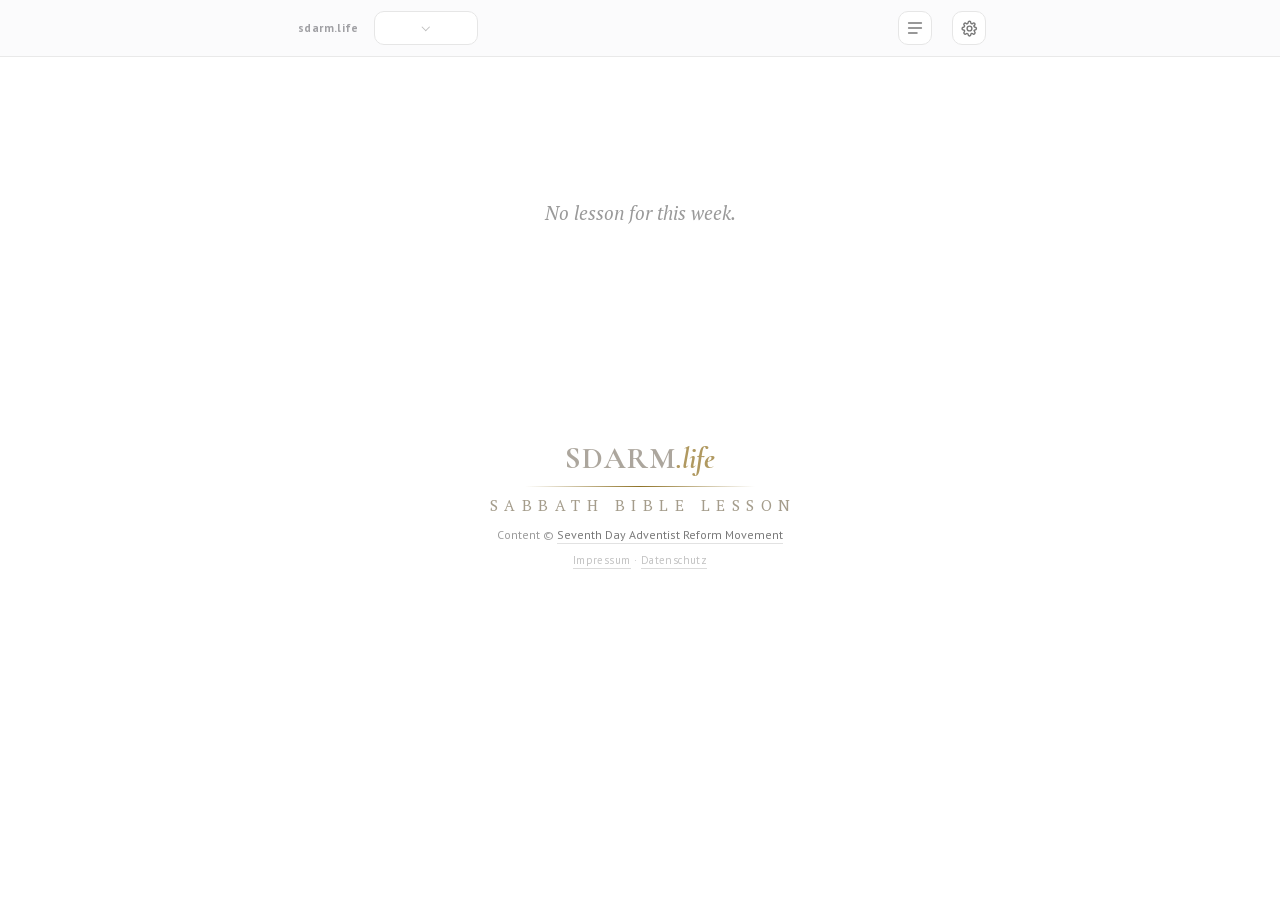
==== commit 649a8ea3: "The letter is opened from the line that names it A new version: the service worker shell goes to v8," ====
--- a/index.html
+++ b/index.html
@@ -1137,6 +1137,40 @@
 .mynote:focus .del,.mynote:focus-within .del{display:flex}
 .mynote .del:active{opacity:1;color:#fff;background:var(--warn)}
 @media (prefers-reduced-motion:reduce){ .mynote,.mynote .del{transition:none} }
+/* ——— the first Sabbath's offering, set as a leaf and not as a lesson ———
+   It opens with a rule and a small heading rather than a section band: a band is
+   how a day of the week announces itself, and this is not a day. The heart is the
+   same mark the quarter list and the contents give it, so a reader who saw it there
+   meets it again here. The letter itself is set in the serif of the commentary — it
+   is read, not studied — and the writer signs at the foot, as the booklet prints it. */
+.fso{margin:52px 0 0;padding-top:26px;border-top:1px solid var(--hair)}
+/* the foreword has no date and no second title: it is the quarter speaking, and on the
+   title page it sits between the rule and the list rather than closing a lesson */
+.fso-plain{margin:30px 0 34px;padding-top:0;border-top:none}
+.fso-plain .fso-head{margin-bottom:12px}
+.fso-head{display:flex;align-items:baseline;gap:9px;margin-bottom:14px}
+.fso-mark{color:var(--gray-dk);font-size:15px;line-height:1}
+.fso-kind{font-weight:700;font-size:11.5px;letter-spacing:.2em;text-transform:uppercase;color:var(--gray-dk)}
+.fso-when{margin-left:auto;font-size:12px;color:var(--muted);white-space:nowrap}
+.fso-title{font-weight:700;font-size:27px;line-height:1.12;letter-spacing:-.4px;margin:0 0 20px;
+  hyphens:auto;overflow-wrap:break-word}
+.fso-p{font-family:var(--serif);font-size:18px;line-height:1.52;text-align:justify;hyphens:auto;
+  margin-bottom:15px}
+.fso-p em,.fso-p i{font-style:italic}
+.fso-sign{font-family:var(--serif);font-style:italic;font-size:16px;color:var(--muted);
+  text-align:right;margin-top:22px}
+@media screen and (max-width:720px){
+  .fso{margin-top:40px;padding-top:22px}
+  .fso-title{font-size:23px}
+  .fso-p{font-size:16px;text-align:left}          /* no rivers in a narrow column */
+  .fso-when{font-size:11px}
+}
+@media screen and (max-width:400px){
+  .fso-title{font-size:21px}
+  .fso-p{font-size:15px}
+  .fso-head{flex-wrap:wrap;gap:6px}
+  .fso-when{margin-left:0;flex-basis:100%}
+}
 .legend{display:none}
 
 /* one tap and the room is empty: the rail slides out to the left, the bar
@@ -1970,6 +2004,9 @@
   .daystart{break-inside:avoid;page-break-inside:avoid}
   .sec,.q,.vref{break-after:avoid;page-break-after:avoid}
   .sec,.q,.review,.mem{break-inside:avoid;page-break-inside:avoid}
+  .fso-head,.fso-title{break-after:avoid;page-break-after:avoid}
+  .fso-sign{break-before:avoid;page-break-before:avoid}
+  .fso-p{orphans:2;widows:2}
   /* long passages flow on instead of leaving half a page empty … */
   .vgroup,.vitem,.note,.quote{break-inside:auto;page-break-inside:auto}
   /* … but a verse set on its own line is never cut in half, and running text
@@ -2781,8 +2818,73 @@
     let ri=0;
     for(const rq of day.reviewQuestions||[]) if(rq) h+=markedHtml("review",typo(dropPageNo(strip(rq))),"d"+di+"r"+(ri++));
   }
+  h+=fsoHtml(les);
   return h+'<div class="legend"></div>';
 }
+/* ——— the first Sabbath's offering ———
+   Three times a quarter the booklet carries a reading that is not a lesson: no
+   questions, no days, no passages — a letter from the field that is read on the
+   first Sabbath of the month and gathered for. The quarter list and the contents
+   have always named it with a heart; the sheet itself never carried a word of it,
+   so a reader who came for that Sabbath found the lesson and not the letter.
+   It is set as what it is: a leaf at the end of the lesson, opening with its own
+   heading rather than a section band — a band would make it the seventh day of a
+   six-day week. The writer signs it, as in the booklet. Its paragraphs take mark
+   keys of their own (`f0`, `f1`, …) so the pencil works on them like anywhere
+   else, and the keys cannot collide with a day's (`d0n1`) or a question's. */
+function fsoHtml(les){ return letterHtml(les&&les.fso,
+  {mark:"&#9829;",sub:true,key:"f",when:les&&les.dateLong}); }
+/* The quarter opens with a foreword and three of its Sabbaths carry an offering, and the
+   two are the same thing on the page: a title, a few paragraphs, a name at the end. One
+   setting serves both — the offering wears the heart the lists give it and dates itself,
+   the foreword needs neither. */
+function letterHtml(f,o){
+  if(!f) return "";
+  o=o||{};
+  const title=strip(f.title||"");
+  const who=strip(f.writer||"");
+  let paras=(f.paragraph||[]).map(x=>strip((x&&x.text)||"")).filter(Boolean);
+  /* One quarter came from the publisher with its fields shifted: the Portuguese
+     offering carries a whole paragraph where the date belongs and a second one
+     where the heading belongs, and the same block set in German has exactly
+     those two paragraphs in their proper place. A date is a short line and a
+     heading is a short line — measured across all twenty-two editions no real
+     one comes near these lengths — so anything this long is prose that landed
+     in the wrong field. It is not thrown away and it is not set as a heading:
+     it opens the block as the paragraph it is, and the date falls back to the
+     one the lesson itself carries, which is right in every language. */
+  let sub="", when="", lead=[];
+  if(o.sub){
+    const s1=strip(f.subtitle||""), d1=strip(f.displayDate||"");
+    if(d1.length>60) lead.push(["d",d1]); else when=d1;
+    if(s1.length>120) lead.push(["s",s1]); else sub=s1;
+    if(!when) when=strip(o.when||"");
+  }
+  if(!title&&!paras.length&&!lead.length) return "";
+  const k=o.key||"f";
+  let out='<section class="fso'+(o.sub?"":" fso-plain")+'">';
+  out+='<div class="fso-head">'+(o.mark?'<span class="fso-mark">'+o.mark+'</span>':"")
+    +'<span class="fso-kind">'+esc(title)+'</span>'
+    +(when?'<span class="fso-when">'+esc(when)+'</span>':'')+'</div>';
+  if(sub) out+='<h2 class="fso-title" data-k="'+k+'t">'+esc(sub)+'</h2>';
+  /* the strays keep keys of their own so that the numbering of the real
+     paragraphs — and any mark a reader has already left on one — does not move */
+  lead.forEach(function(x){
+    out+='<div class="fso-p" data-k="'+k+x[0]+'">'+mkGlue(keepEm(esc(typo(x[1]))))+'</div>'; });
+  paras.forEach(function(t,i){
+    out+='<div class="fso-p" data-k="'+k+i+'">'+mkGlue(keepEm(esc(typo(t))))+'</div>'; });
+  if(who) out+='<div class="fso-sign">'+esc(who)+'</div>';
+  return out+'</section>';
+}
+/* The two lists that name the letter date it by the same measure the letter is
+   set by: a line this long is not a date but a paragraph that landed in the
+   wrong field, and the lesson's own line — right in every language — stands in
+   its place. See `letterHtml`. */
+function fsoWhen(l){ const d=strip(((l&&l.fso)||{}).displayDate||"");
+  return d&&d.length<=60?d:strip((l&&l.dateLong)||""); }
+/* the publisher italicises a title inside the running text — a magazine, a book.
+   Everything else is escaped; only that one pair is let back through. */
+function keepEm(t){ return t.replace(/&lt;(\/?)em&gt;/g,"<$1em>"); }
 /* ——— the line that says which Sabbath this is ———
    It used to be built here: a table of the word "Sabbath" and a date formatted
    by the browser. The table held three languages, so the other nineteen read
@@ -2897,7 +2999,7 @@
     lessons.forEach(function(l){
       if(l.fso) rows+='<div class="qrow gift"><span class="qno">♥</span>'
         +'<span class="qt">'+esc(strip(l.fso.title||""))+'</span>'
-        +'<span class="qd">'+esc(strip(l.fso.dateLong||l.dateLong||""))+'</span></div>';
+        +'<span class="qd">'+esc(fsoWhen(l))+'</span></div>';
       rows+='<div class="qrow"><span class="qno">'+esc(l.no)+'</span>'
         +'<span class="qt">'+esc(strip(l.title||""))+'</span>'
         +'<span class="qd">'+esc(strip(l.dateLong||""))+'</span></div>';
@@ -2906,6 +3008,10 @@
       +'<div class="qsub">'+esc(strip(data.publicationDateLong||""))+'</div>'
       +'<h1 class="qtitle">'+esc(strip(data.title||""))+'</h1>'
       +'<div class="qrule"></div>'
+      /* the publisher opens the quarter with a word about it before he lists what is
+         in it, and so does the printed booklet — the list is what you turn to, the
+         foreword is what you meet */
+      +letterHtml(data.foreward,{key:"fw"})
       +'<div class="qcap">'+esc(T("contents"))+'</div>'
       +'<div class="qlist">'+rows+'</div></div>';
     rlang=was;
@@ -2950,6 +3056,7 @@
   vtasks=tasks;
   document.body.classList.toggle("noverses",!versesOn);
   if(versesOn && tasks.length) await fillVerses(my);
+  fsoReland();
   linkStamp(); linkLand();
 }
 
@@ -5056,19 +5163,54 @@
    Changing the language or turning the verses on is not opening a lesson, and
    leaves the reader where he was. */
 let mkLastLes=null, mkKeepY=0;
+/* ——— the letter, asked for by name ———
+   The contents give the offering a line of its own, under the heart, and a
+   press on that line means the letter — not the lesson it is bound into and
+   not today inside it. The Sabbath it stands on is left here by the press and
+   waits until the sheet is built; then it is the landing, and the reader opens
+   on the letter he pressed. */
+let fsoWant=null;
+/* ——— and it keeps the place while the passages come in ———
+   The landing is made as soon as the sheet has stopped growing, and that is
+   before the Bible has arrived: every passage box on the sheet is still empty,
+   and each of them grows when its passage is set. The letter is at the foot of
+   the lesson, so it is pushed down by all of them at once — the reader presses
+   the heart, sees the letter, and a second later is looking at Friday.
+   So the letter is landed on again once the passages are in. The reader who
+   has meanwhile taken the page somewhere himself is left where he put it —
+   the same three inputs that call off a jump call this off too. */
+let fsoLandEl=null;
+function fsoLandOff(){ fsoLandEl=null; }
+function fsoReland(){
+  const el=fsoLandEl; if(!el) return;
+  fsoLandEl=null;
+  if(!el.isConnected) return;                    /* another sheet is on the page */
+  mkAfterLayout(function(){ mkBarH(); mkLand(el); mkDaysMark(); });
+}
 function mkOpenToday(){
   const root=mkDaysRoot();
   const pg=root.querySelector(".page[data-les]");
   const id=scope+"/"+(pg?pg.dataset.les:"");
   const same=mkLastLes===id;
   mkLastLes=id;
+  /* a quarter puts thirteen sheets on the page, three of them with a letter at
+     the end: the one wanted is the one on that sheet */
+  const letter=fsoWant?(root.querySelector('.page[data-les="'+fsoWant+'"] .fso')
+                        ||root.querySelector(".fso")):null;
+  fsoWant=null; fsoLandEl=null;
   /* `mkGoTo` takes both columns there, so today opens on today in each of them
      instead of leaving the second one standing at the title */
   const sec=!same&&scope==="week"&&pg?root.querySelector('.sec[data-d="'+ymd(new Date())+'"]'):null;
   /* wait for the sheet to finish laying itself out: a place measured while the
      text is still flowing puts the reader — and the mark — on the wrong day */
   mkAfterLayout(function(){
-    if(same) window.scrollTo(0,mkKeepY);          /* same lesson, other language — stay put */
+    if(letter){
+      mkGoTo(letter,false);                       /* the letter was pressed, open on it */
+      fsoLandEl=letter;
+      ["touchstart","wheel","keydown"].forEach(function(ev){
+        window.addEventListener(ev,fsoLandOff,{passive:true,once:true}); });
+    }
+    else if(same) window.scrollTo(0,mkKeepY);     /* same lesson, other language — stay put */
     else if(sec) mkGoTo(sec,false);
     else window.scrollTo(0,0);
     mkDaysMark(); requestAnimationFrame(mkDaysMark);   /* now, and again once the frame lands */
@@ -5525,9 +5667,9 @@
   const here=ymd(current);
   let h="";
   les.forEach(function(l){
-    if(l.fso) h+='<div class="oitem gift" data-d="'+l.date+'"><div class="ono">'+heart+'</div>'
+    if(l.fso) h+='<div class="oitem gift" data-d="'+l.date+'" data-fso="1"><div class="ono">'+heart+'</div>'
       +'<div><div class="otitle">'+esc(strip(l.fso.title||""))+'</div>'
-      +'<div class="odate">'+esc(strip(l.fso.dateLong||l.dateLong||""))+'</div></div></div>';
+      +'<div class="odate">'+esc(fsoWhen(l))+'</div></div></div>';
     /* the row lights up for the whole week it covers, not the Sabbath alone */
     const days=l.dailyLessons||[], start=days.length?days[0].date:l.date;
     const on=(here>=start&&here<=l.date)?" on":"";
@@ -5538,6 +5680,9 @@
   list.innerHTML=h;
   list.querySelectorAll("[data-d]").forEach(function(el){ el.onclick=function(){
     current=ymdToDate(el.dataset.d); outQ=null;      /* follow the lesson home */
+    /* the heart and the lesson under it stand on the same Sabbath, so the date
+       alone cannot say which of the two was pressed: the row says so itself */
+    fsoWant=el.dataset.fso?el.dataset.d:null;
     if(!matchMedia("(min-width:1561px)").matches) outSet(false);
     render(); }; });
   const cur=list.querySelector(".oitem.on"); if(cur) cur.scrollIntoView({block:"nearest"});
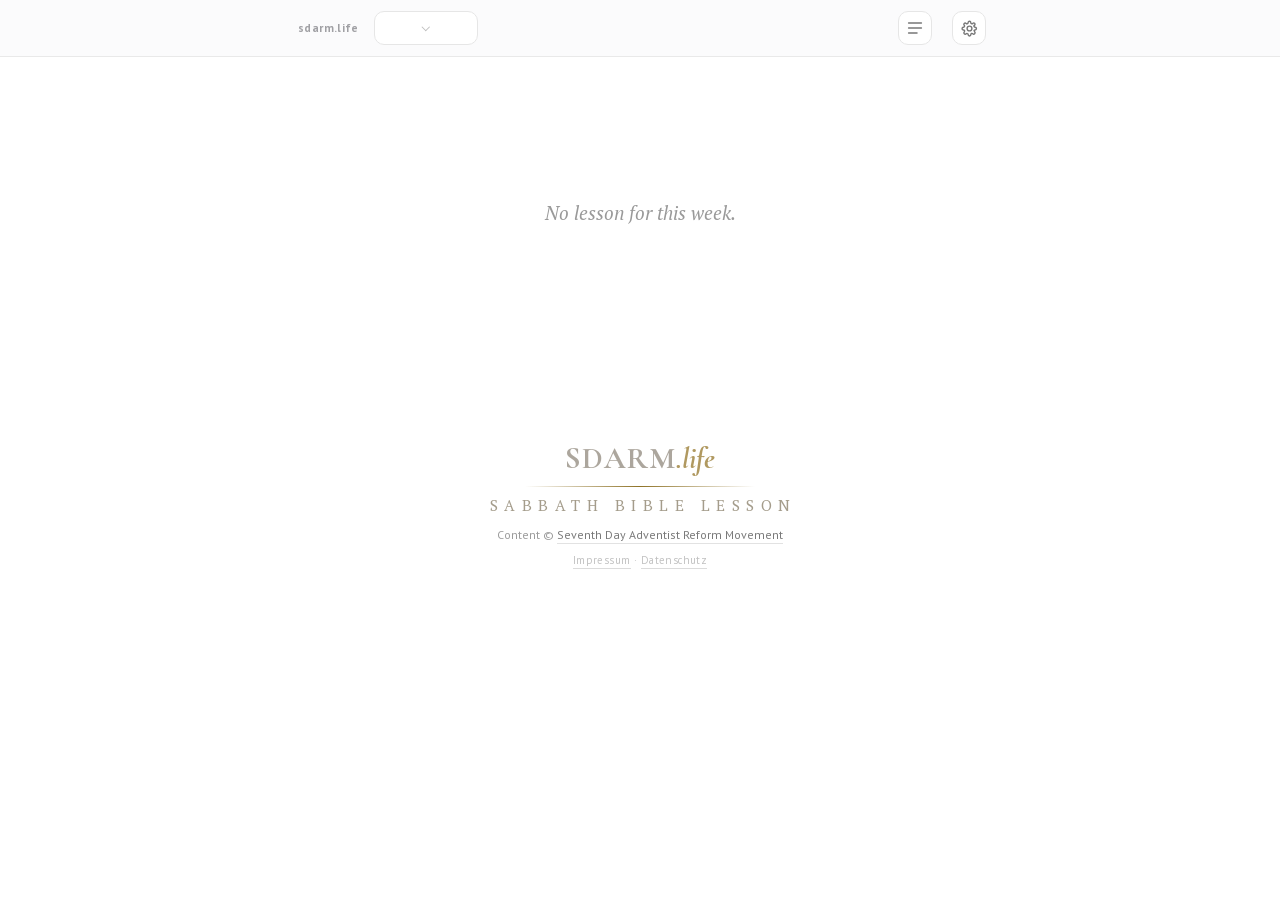
==== commit ad9c1760: "A saved file knows where it belongs on the shelf A reader who saves a quarter in three tongues ends " ====
--- a/index.html
+++ b/index.html
@@ -1172,6 +1172,17 @@
   .fso-when{margin-left:0;flex-basis:100%}
 }
 .legend{display:none}
+/* ——— the address, hidden inside the type ———
+   The foot of the page is drawn by a margin box, and a margin box is text: it
+   cannot carry an anchor, and a link laid over it is clipped to the type area
+   and never reaches it (measured: the click box stops at 34 pt from the foot of
+   the paper, the printed address sits at 8). So the link is not laid beside the
+   type — it IS the type. The tag that opens a lesson, and the name that opens a
+   letter, carry it: nothing is added to the sheet, nothing moves, and nothing
+   gives it away. Dead on the screen, where the page is already the site, and
+   alive in the PDF, where the reader has nowhere else to go. */
+.hid{color:inherit;text-decoration:none;pointer-events:none}
+.strip{display:none}          /* the sheet's own margin, and only on paper */
 
 /* one tap and the room is empty: the rail slides out to the left, the bar
    lifts away, and nothing but the lesson is left on the screen */
@@ -1922,8 +1933,16 @@
     /* the margin boxes sit in the page MARGIN, which is 5 mm now; the text column
        starts 7 mm further in, so the folio and the address take that 7 mm as padding
        and stand flush with the blocks above them instead of hanging outside */
-    @bottom-left{ content:"sbl.sdarm.life"; font-family:"PT Sans",sans-serif; font-size:9.5px; letter-spacing:.2px; color:#6f6f6f; padding-left:7mm; }
-    @bottom-right{ content:counter(page) "  /  " counter(pages); font-family:"PT Sans",sans-serif; font-size:9.5px; letter-spacing:.4px; color:#6f6f6f; padding-right:7mm; }
+    /* ——— the address stays drawn, not linked ———
+       A margin box is text and nothing else: it cannot carry an anchor, so the
+       printed address cannot be pressed. The way round it — a real element fixed
+       to the foot of the page — was tried and taken out again: a fixed element
+       keeps no room of its own in the flow, so it printed on top of the last
+       line of the lesson on every page, and Chromium dropped it altogether on
+       the page after the opening one, whose page box is a different size. A
+       footer that overprints the text is worse than a footer nobody can press. */
+    @bottom-left{ content:"sbl.sdarm.life"; font-family:"PT Sans",sans-serif; font-size:9.5px; letter-spacing:.2px; color:#9a9a9a; padding-left:7mm; }
+    @bottom-right{ content:counter(page) "  /  " counter(pages); font-family:"PT Sans",sans-serif; font-size:9.5px; letter-spacing:.4px; color:#9a9a9a; padding-right:7mm; }
   }
   .bar,footer{display:none} body{background:#fff}
   #sheets{padding-left:0;padding-bottom:0}   /* the gutters are a screen affair */
@@ -1954,6 +1973,8 @@
   html.paper .mem,html.paper .sec::before,html.paper .lesson,html.paper .sec .day,
   html.paper .vgroup,html.paper .vref>span{background-image:none}
   .page + .page{break-before:page;page-break-before:always}   /* each lesson opens its own page */
+  /* the sheet is set with 29 px of padding either side and no word stands in it */
+  .strip{display:block;position:absolute;left:0;top:0;width:29px;height:100%}
 
   /* ——— the lesson tag reaches the head of the sheet ———
      On screen the tag bleeds off the top of the sheet and the sheet clips it. Paper has
@@ -2729,7 +2750,7 @@
   rlang=lg||lang;
   /* two full lessons already are two languages — a second edition inside each
      of them would make four columns of nothing legible */
-  let h='<div class="lesson">'+esc(strip(les.header||""))+'</div>'+
+  let h='<div class="lesson">'+hidLink(esc(strip(les.header||"")))+'</div>'+
         '<div class="top"><div class="date" data-k="dt">'+esc(sabLine(les))+'</div></div>';
   h+='<h1 class="title" data-k="ti">'+esc(les.title||"")+'</h1>';
 
@@ -2751,7 +2772,7 @@
     const st=strip(day.sectionTitle||"").trim();
     const mm=st.match(/^(\d+[.)]?)\s+(.*)$/);
     const secInner=mm?'<span class="n">'+esc(mm[1])+'</span><span class="ttl">'+esc(mm[2])+'</span>':'<span class="ttl">'+esc(st)+'</span>';
-    const band='<div class="sec" data-d="'+esc(day.date)+'"><div class="t" data-k="d'+di+'">'+secInner+'</div><div class="day">'+esc(tag)+'</div></div>';
+    const band='<div class="sec" data-d="'+esc(day.date)+'"><div class="t" data-k="d'+di+'">'+secInner+'</div><div class="day">'+hidLink(esc(tag))+'</div></div>';
     /* the day is built as a list of blocks first, so that its opening can be
        held together below */
     const subs=day.subsections||[], blocks=[];
@@ -2780,7 +2801,7 @@
                over a Russian sheet does not say which Russian text it is. It wears the
                slanted tag the day wears in the section band — the sheet keeps one shape
                at two scales — and the first tag of a quire straddles its top edge. */
-            const head=ref?'<div class="vref'+cl+'"><span>'+esc(verShort(bibleOf(rlang)))+' · '+esc(ref)+'</span></div>':'';
+            const head=ref?'<div class="vref'+cl+'"><span>'+hidLink(esc(verShort(bibleOf(rlang)))+' · '+esc(ref))+'</span></div>':'';
             g+='<div class="vitem" data-os="'+esc(it.sOsis||"")+'">'+head+box+'</div>'; }
           blocks.push(g+'</div>'); }
       }
@@ -2832,8 +2853,21 @@
    six-day week. The writer signs it, as in the booklet. Its paragraphs take mark
    keys of their own (`f0`, `f1`, …) so the pencil works on them like anywhere
    else, and the keys cannot collide with a day's (`d0n1`) or a question's. */
+/* see `.hid` in the stylesheet: the sheet's own opening words carry the link */
+function hidLink(inner){ return '<a class="hid" href="https://sbl.sdarm.life">'+inner+'</a>'; }
 function fsoHtml(les){ return letterHtml(les&&les.fso,
-  {mark:"&#9829;",sub:true,key:"f",when:les&&les.dateLong}); }
+  {mark:"&#9829;",sub:true,key:"f",alone:true,when:les&&les.dateLong}); }
+/* ——— the letter stands on a sheet of its own ———
+   It was set as a leaf at the end of the lesson, and that is where the booklet
+   prints it — but the reader does not come to it that way. He comes to it from
+   the line that names it in the contents, and a line in a list of thirteen
+   promises a page, not a footnote to somebody else's. So it is a sheet: it opens
+   as a lesson opens, it is saved as a lesson is saved, and in the quarter it
+   stands where its line stands — before the lesson of that Sabbath.
+   The sheet keeps the lesson's own number as its name, so a mark laid on the
+   letter is filed where it always was, and the keys `f0`, `f1` … cannot meet a
+   day's now that the lesson no longer carries the letter at its foot. */
+function fsoSheet(les,lg){ return sheet(fsoHtml(les),les.date,lg); }
 /* The quarter opens with a foreword and three of its Sabbaths carry an offering, and the
    two are the same thing on the page: a title, a few paragraphs, a name at the end. One
    setting serves both — the offering wears the heart the lists give it and dates itself,
@@ -2862,9 +2896,9 @@
   }
   if(!title&&!paras.length&&!lead.length) return "";
   const k=o.key||"f";
-  let out='<section class="fso'+(o.sub?"":" fso-plain")+'">';
+  let out='<section class="fso'+((o.sub&&!o.alone)?"":" fso-plain")+'">';
   out+='<div class="fso-head">'+(o.mark?'<span class="fso-mark">'+o.mark+'</span>':"")
-    +'<span class="fso-kind">'+esc(title)+'</span>'
+    +'<span class="fso-kind">'+hidLink(esc(title))+'</span>'
     +(when?'<span class="fso-when">'+esc(when)+'</span>':'')+'</div>';
   if(sub) out+='<h2 class="fso-title" data-k="'+k+'t">'+esc(sub)+'</h2>';
   /* the strays keep keys of their own so that the numbering of the real
@@ -2918,10 +2952,40 @@
    `mkKey` reads it from here, so the marks of the right-hand lesson file
    themselves under their own key without the pencil knowing two sheets exist. */
 function sheet(inner,id,lg){
-  return '<div class="page"'+(id?' data-les="'+id+'" data-lang="'+(lg||lang)+'"':'')+'>'+inner+'</div>'; }
+  return '<div class="page"'+(id?' data-les="'+id+'" data-lang="'+(lg||lang)+'"':'')+'>'
+    /* ——— and the same link down the whole sheet ———
+       The words that carry it — the tag, the date of a day, the label over a
+       passage — do not fall on every page: a page of nothing but commentary has
+       none of them. So the sheet also carries one tall, empty anchor standing in
+       its left margin, where no word is set. Chromium cuts an element that spans
+       pages into one annotation per page, so every page of the sheet answers,
+       and nothing on any of them moves or shows. */
+    +'<a class="strip" href="https://sbl.sdarm.life" aria-hidden="true" tabindex="-1"></a>'
+    +inner+'</div>'; }
 /* what the browser will call the saved file — set as the page is built */
 let docName="SBL Edition";
 function fileSafe(s){ return String(s||"").replace(/[\\/:*?"<>|]+/g," ").replace(/\s+/g," ").trim(); }
+/* ——— what the saved file is called ———
+   The name is read by a person looking down a folder, so it is set the way the
+   sheet itself is set: the parts stand apart, divided by the same middle dot the
+   foot of the page uses, and the date comes first so that a quarter of saved
+   lessons falls into its own order. Empty parts drop out rather than leaving a
+   divider with nothing on either side of it. */
+function fileName(parts){ return fileSafe(parts.filter(Boolean).join(" · ")); }
+/* ——— the shelf mark every saved file opens with ———
+   A reader who saves a quarter in three tongues ends with fifty files in one
+   folder, and a folder sorts them by their names, letter by letter. So the name
+   opens with what groups them and closes with what tells them apart: the
+   edition, the tongue, the quarter, then the number of the lesson, then its
+   title. The number is padded to two figures because a folder compares
+   characters and not quantities, and "10" stands before "2" everywhere else.
+   The quarter itself takes 00: it is the whole booklet, and it comes before its
+   own first lesson. */
+function fileMark(lg,ymd){
+  const y=String(ymd).slice(0,4), m=+String(ymd).slice(4,6);
+  return "SBL "+String(lg||lang).toUpperCase()+" "+y+"Q"+(Math.floor((m-1)/3)+1);
+}
+function fileNo(n){ return String(n||"").replace(/\D/g,"").padStart(2,"0"); }
 
 /* An A4 page holds about 1010 px of text. Keeping the opening of a day
    together is worth a page break; keeping half a page of commentary together
@@ -2965,6 +3029,46 @@
    keeps clear of it cannot be a constant: Hungarian's "13. Tanulmány" is wider than
    the printed English tag, and a tongue nobody has published yet may be wider still.
    Measured after every render, the date simply steps aside by as much as is needed. */
+/* ——— the line under the page that says where you are ———
+   A hundred and twenty pages of a quarter arrive with nothing on them to say
+   which lesson is being read. The head of the page cannot say it: Chromium does
+   not carry `string-set`, so the line cannot be taken from the sheet as it is
+   set, and `:first` — the one way to leave a page bare — means the first page of
+   the document and not the first page of a lesson, so the tag that opens every
+   lesson would have a running head sitting on top of it.
+   What Chromium does carry is named pages, which is the same thing said
+   backwards: one `@page` rule per sheet, written as the sheet is built, and
+   every page of that sheet wears it. So the line goes to the foot, beside the
+   address and the folio, and the head of the page stays clear everywhere.
+   A lesson gives its number and its title; the letter names itself. A long line
+   is set a size smaller rather than cut — the title of a lesson is not ours to
+   shorten. */
+function cssStr(t){ return '"'+String(t||"").replace(/[\\"]/g,"\\$&")+'"'; }
+/* the name of the sheet and nothing else: the number of the lesson is on the
+   sheet itself, in the tag that opens it, and the foot of a page is no place to
+   repeat it. The letter answers with the name the contents give it. */
+function pageText(pg){
+  const q=function(sel){ const el=pg.querySelector(sel); return el?strip(el.textContent):""; };
+  return pg.querySelector(".fso")?q(".fso-kind"):q(".title");
+}
+function pageFoot(){
+  let el=document.getElementById("pagefoot");
+  if(!el){ el=document.createElement("style"); el.id="pagefoot"; document.head.appendChild(el); }
+  let out="";
+  document.querySelectorAll("#sheets .page[data-les]").forEach(function(pg,i){
+    /* the letter and the lesson it belongs to answer to the same name — the
+       sheet is named here by its place on the page, which is its own */
+    const nm="sbl"+i;
+    pg.setAttribute("data-pg",nm);
+    const line=pageText(pg);
+    if(!line) return;
+    const size=line.length>72?"8px":(line.length>58?"8.5px":"9.5px");
+    out+='.page[data-pg="'+nm+'"]{page:'+nm+'}\n'
+      +'@media print{@page '+nm+'{ @bottom-center{ content:'+cssStr(line)
+      +'; font-family:"PT Sans",sans-serif; font-size:'+size+'; letter-spacing:.2px; color:#9a9a9a; } }}\n';
+  });
+  el.textContent=out;
+}
 function lessonSeat(){
   const t=document.querySelector(".page .lesson");
   document.documentElement.style.setProperty("--lesw",(t?Math.ceil(t.offsetWidth):210)+"px");
@@ -3022,16 +3126,27 @@
       const data=await loadQuarter(lg,current.getFullYear(),qOf(current));
       const lessons=(data&&data.lessons)||[];
       if(!lessons.length) return {html:sheet('<div class="msg">No lessons for this quarter.</div>'),title:"",name:""};
-      return {html:quarterFront(data,lessons,lg)+lessons.map(function(les){ return sheet(renderLesson(les,tasks,lg),les.date,lg); }).join(""),
+      return {html:quarterFront(data,lessons,lg)+lessons.map(function(les){
+          return (les.fso?fsoSheet(les,lg):"")+sheet(renderLesson(les,tasks,lg),les.date,lg); }).join(""),
         title:strip(data.title||""),
-        name:fileSafe("SBL "+current.getFullYear()+"-Q"+qOf(current)+" "+strip(data.title||""))};
+        name:fileName(["SBL "+String(lg||lang).toUpperCase()+" "+current.getFullYear()+"Q"+qOf(current),
+          "00",strip(data.title||"")])};
     }
     const les=await findLesson(current,lg);
     if(!les) return {html:sheet('<div class="msg">No lesson for this week.</div>'),title:"",name:""};
+    /* the letter was asked for by name and gets the sheet to itself */
+    if(fsoOpen&&les.fso&&String(les.date)===String(fsoOpen))
+      return {html:fsoSheet(les,lg),
+        title:strip(les.fso.title||""),
+        /* the letter stands on the Sabbath of its lesson and its name says so:
+           `01-0` keeps it beside the first lesson instead of at the end of the folder */
+        name:fileName([fileMark(lg,les.date),fileNo(les.no)+"-0",strip(les.fso.title||"")])};
     return {html:sheet(renderLesson(les,tasks,lg),les.date,lg),
       title:strip(les.header||""),
-      name:fileSafe("SBL "+String(les.date).replace(/^(\d{4})(\d{2})(\d{2})$/,"$1-$2-$3")
-        +" "+strip(les.header||"")+" "+strip(les.title||""))};
+      /* the number comes from `no`, not from the heading: the publisher writes the
+         heading in his own tongue, and Chinese spells the number out — 第十课 carries
+         no figure at all to sort by */
+      name:fileName([fileMark(lg,les.date),fileNo(les.no),strip(les.title||"")])};
   }
 
   const side=await sideHtml(lang);
@@ -3046,6 +3161,7 @@
   sheets.innerHTML=side.html;
 
   lessonSeat();
+  pageFoot();
   relaxDayStarts();
   mkRestore();
   mkDaysBuild(); mkOpenToday();
@@ -3056,7 +3172,6 @@
   vtasks=tasks;
   document.body.classList.toggle("noverses",!versesOn);
   if(versesOn && tasks.length) await fillVerses(my);
-  fsoReland();
   linkStamp(); linkLand();
 }
 
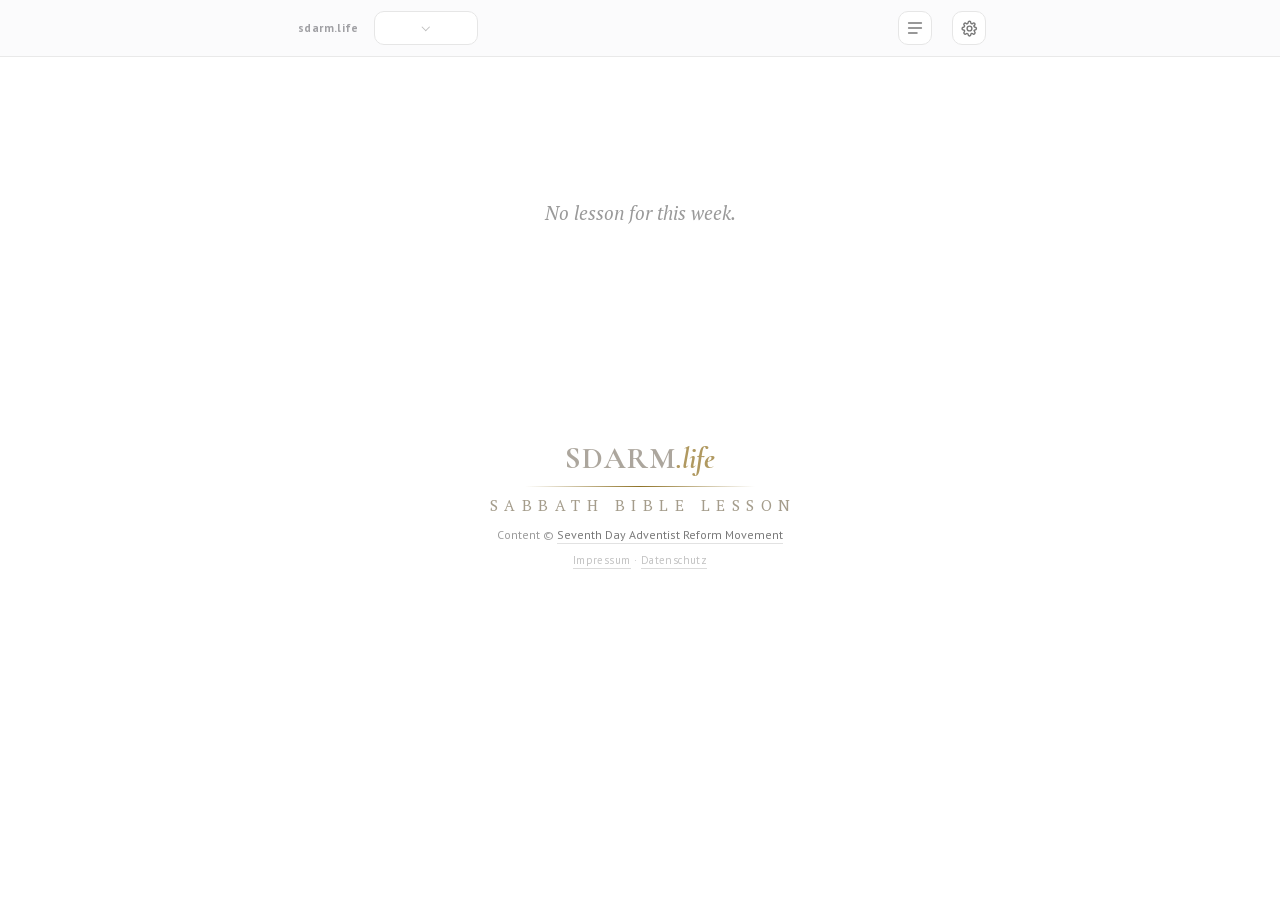
==== commit 9a6efd34: "Every page says which lesson it belongs to A hundred and twenty pages of a quarter arrived with noth" ====
--- a/index.html
+++ b/index.html
@@ -3126,27 +3126,16 @@
       const data=await loadQuarter(lg,current.getFullYear(),qOf(current));
       const lessons=(data&&data.lessons)||[];
       if(!lessons.length) return {html:sheet('<div class="msg">No lessons for this quarter.</div>'),title:"",name:""};
-      return {html:quarterFront(data,lessons,lg)+lessons.map(function(les){
-          return (les.fso?fsoSheet(les,lg):"")+sheet(renderLesson(les,tasks,lg),les.date,lg); }).join(""),
+      return {html:quarterFront(data,lessons,lg)+lessons.map(function(les){ return sheet(renderLesson(les,tasks,lg),les.date,lg); }).join(""),
         title:strip(data.title||""),
-        name:fileName(["SBL "+String(lg||lang).toUpperCase()+" "+current.getFullYear()+"Q"+qOf(current),
-          "00",strip(data.title||"")])};
+        name:fileSafe("SBL "+current.getFullYear()+"-Q"+qOf(current)+" "+strip(data.title||""))};
     }
     const les=await findLesson(current,lg);
     if(!les) return {html:sheet('<div class="msg">No lesson for this week.</div>'),title:"",name:""};
-    /* the letter was asked for by name and gets the sheet to itself */
-    if(fsoOpen&&les.fso&&String(les.date)===String(fsoOpen))
-      return {html:fsoSheet(les,lg),
-        title:strip(les.fso.title||""),
-        /* the letter stands on the Sabbath of its lesson and its name says so:
-           `01-0` keeps it beside the first lesson instead of at the end of the folder */
-        name:fileName([fileMark(lg,les.date),fileNo(les.no)+"-0",strip(les.fso.title||"")])};
     return {html:sheet(renderLesson(les,tasks,lg),les.date,lg),
       title:strip(les.header||""),
-      /* the number comes from `no`, not from the heading: the publisher writes the
-         heading in his own tongue, and Chinese spells the number out — 第十课 carries
-         no figure at all to sort by */
-      name:fileName([fileMark(lg,les.date),fileNo(les.no),strip(les.title||"")])};
+      name:fileSafe("SBL "+String(les.date).replace(/^(\d{4})(\d{2})(\d{2})$/,"$1-$2-$3")
+        +" "+strip(les.header||"")+" "+strip(les.title||""))};
   }
 
   const side=await sideHtml(lang);
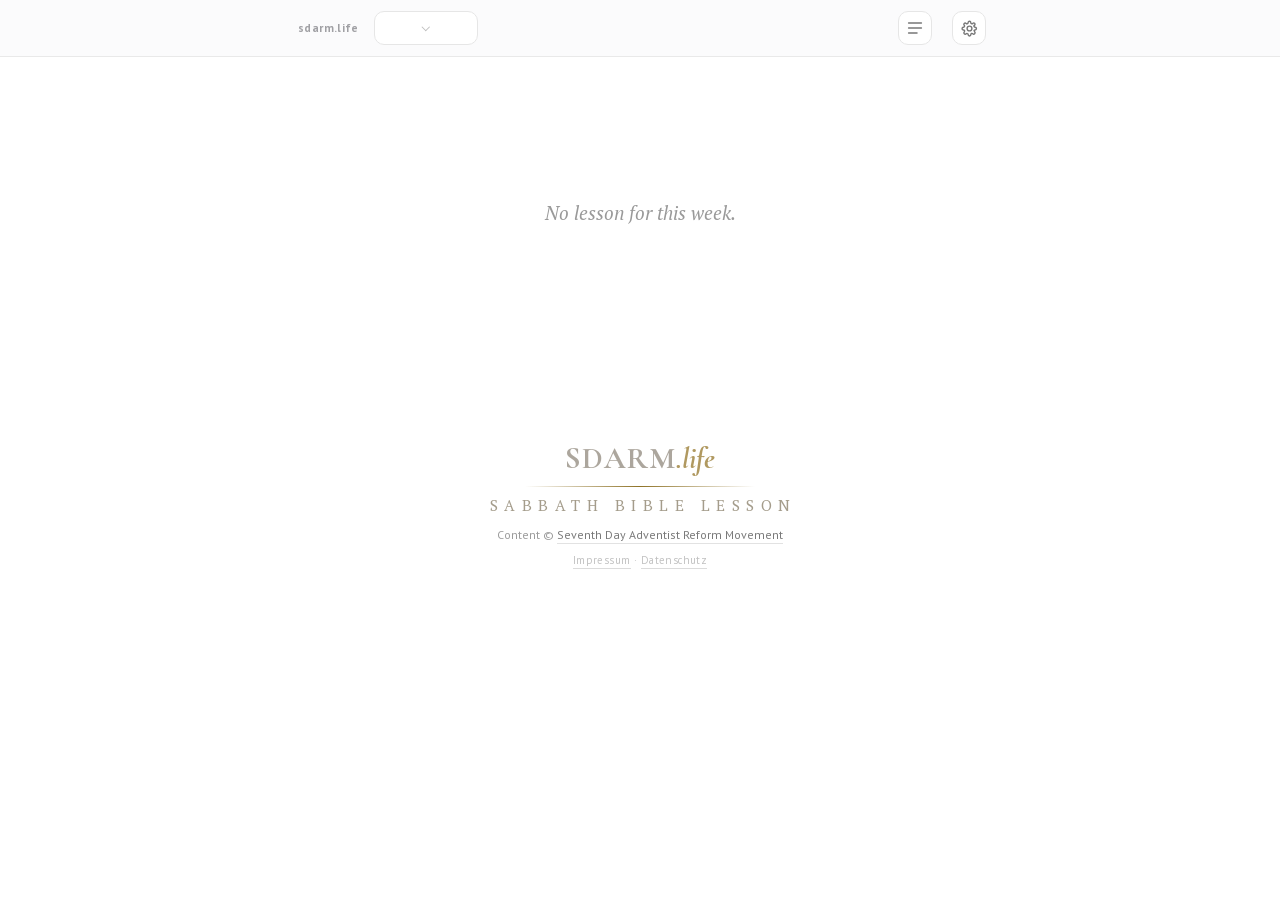
==== commit a5edb504: "The offering opens as a sheet of its own It was set as a leaf at the end of the lesson, and that is " ====
--- a/index.html
+++ b/index.html
@@ -2052,7 +2052,8 @@
      the lesson's own */
   .legend.has{display:block;margin-top:30px;padding-top:9px;border-top:.5px solid #ddd;
     font-family:var(--sans);font-size:9.5px;letter-spacing:.3px;color:#8a8a8a}
-  .legend .sw{display:inline-block;width:8px;height:8px;background:var(--mine);border-radius:2px;margin-right:5px} }
+  .legend .sw{display:inline-block;width:8px;height:8px;background:var(--mine);border-radius:2px;margin-right:5px}
+  }
 </style>
 <script>
 /* ——— the stock is chosen before the sheet is drawn ———
@@ -2839,7 +2840,6 @@
     let ri=0;
     for(const rq of day.reviewQuestions||[]) if(rq) h+=markedHtml("review",typo(dropPageNo(strip(rq))),"d"+di+"r"+(ri++));
   }
-  h+=fsoHtml(les);
   return h+'<div class="legend"></div>';
 }
 /* ——— the first Sabbath's offering ———
@@ -3126,16 +3126,27 @@
       const data=await loadQuarter(lg,current.getFullYear(),qOf(current));
       const lessons=(data&&data.lessons)||[];
       if(!lessons.length) return {html:sheet('<div class="msg">No lessons for this quarter.</div>'),title:"",name:""};
-      return {html:quarterFront(data,lessons,lg)+lessons.map(function(les){ return sheet(renderLesson(les,tasks,lg),les.date,lg); }).join(""),
+      return {html:quarterFront(data,lessons,lg)+lessons.map(function(les){
+          return (les.fso?fsoSheet(les,lg):"")+sheet(renderLesson(les,tasks,lg),les.date,lg); }).join(""),
         title:strip(data.title||""),
-        name:fileSafe("SBL "+current.getFullYear()+"-Q"+qOf(current)+" "+strip(data.title||""))};
+        name:fileName(["SBL "+String(lg||lang).toUpperCase()+" "+current.getFullYear()+"Q"+qOf(current),
+          "00",strip(data.title||"")])};
     }
     const les=await findLesson(current,lg);
     if(!les) return {html:sheet('<div class="msg">No lesson for this week.</div>'),title:"",name:""};
+    /* the letter was asked for by name and gets the sheet to itself */
+    if(fsoOpen&&les.fso&&String(les.date)===String(fsoOpen))
+      return {html:fsoSheet(les,lg),
+        title:strip(les.fso.title||""),
+        /* the letter stands on the Sabbath of its lesson and its name says so:
+           `01-0` keeps it beside the first lesson instead of at the end of the folder */
+        name:fileName([fileMark(lg,les.date),fileNo(les.no)+"-0",strip(les.fso.title||"")])};
     return {html:sheet(renderLesson(les,tasks,lg),les.date,lg),
       title:strip(les.header||""),
-      name:fileSafe("SBL "+String(les.date).replace(/^(\d{4})(\d{2})(\d{2})$/,"$1-$2-$3")
-        +" "+strip(les.header||"")+" "+strip(les.title||""))};
+      /* the number comes from `no`, not from the heading: the publisher writes the
+         heading in his own tongue, and Chinese spells the number out — 第十课 carries
+         no figure at all to sort by */
+      name:fileName([fileMark(lg,les.date),fileNo(les.no),strip(les.title||"")])};
   }
 
   const side=await sideHtml(lang);
@@ -3295,8 +3306,8 @@
   if(t&&(t.isContentEditable||F.test(t.tagName))) return;
   if(a&&(a.isContentEditable||F.test(a.tagName))) return;
   if(e.metaKey||e.ctrlKey||e.altKey) return;
-  if(e.key==="ArrowLeft"){ current=step(-1); render(); }
-  if(e.key==="ArrowRight"){ current=step(1); render(); }
+  if(e.key==="ArrowLeft"){ current=step(-1); fsoOpen=null; render(); }
+  if(e.key==="ArrowRight"){ current=step(1); fsoOpen=null; render(); }
 });
 /* the month, with every week carrying the lesson that ends on its Sabbath */
 const calpop=document.getElementById("calpop");
@@ -3344,8 +3355,8 @@
     e.stopPropagation(); calMonth.setMonth(calMonth.getMonth()+ +n.dataset.m,1); buildCal(); }; });
   calpop.querySelectorAll("[data-d]").forEach(function(el){ el.onclick=function(e){
     e.stopPropagation(); calpop.hidden=true;
-    current=ymdToDate(el.dataset.d); render(); }; });
-  calpop.querySelector("[data-today]").onclick=function(){ calpop.hidden=true; current=new Date(); render(); };
+    current=ymdToDate(el.dataset.d); fsoOpen=null; render(); }; });
+  calpop.querySelector("[data-today]").onclick=function(){ calpop.hidden=true; current=new Date(); fsoOpen=null; render(); };
 }
 /* the same three-language table that put "UNDEFINED" on the date line stood
    here too: nineteen of the twenty-two read it and got nothing. There is no
@@ -5269,52 +5280,27 @@
 let mkLastLes=null, mkKeepY=0;
 /* ——— the letter, asked for by name ———
    The contents give the offering a line of its own, under the heart, and a
-   press on that line means the letter — not the lesson it is bound into and
-   not today inside it. The Sabbath it stands on is left here by the press and
-   waits until the sheet is built; then it is the landing, and the reader opens
-   on the letter he pressed. */
-let fsoWant=null;
-/* ——— and it keeps the place while the passages come in ———
-   The landing is made as soon as the sheet has stopped growing, and that is
-   before the Bible has arrived: every passage box on the sheet is still empty,
-   and each of them grows when its passage is set. The letter is at the foot of
-   the lesson, so it is pushed down by all of them at once — the reader presses
-   the heart, sees the letter, and a second later is looking at Friday.
-   So the letter is landed on again once the passages are in. The reader who
-   has meanwhile taken the page somewhere himself is left where he put it —
-   the same three inputs that call off a jump call this off too. */
-let fsoLandEl=null;
-function fsoLandOff(){ fsoLandEl=null; }
-function fsoReland(){
-  const el=fsoLandEl; if(!el) return;
-  fsoLandEl=null;
-  if(!el.isConnected) return;                    /* another sheet is on the page */
-  mkAfterLayout(function(){ mkBarH(); mkLand(el); mkDaysMark(); });
-}
+   press on that line means the letter and not the lesson it shares its Sabbath
+   with: the two stand on the same date, so the date alone cannot say which was
+   pressed. This holds the Sabbath of the letter being read, and the sheet is
+   built from it. Every other way of moving through the quarter — the arrows,
+   the calendar, a lesson pressed in the contents, a link pasted in — puts it
+   down again, because all of them mean the lesson. */
+let fsoOpen=null;
 function mkOpenToday(){
   const root=mkDaysRoot();
   const pg=root.querySelector(".page[data-les]");
   const id=scope+"/"+(pg?pg.dataset.les:"");
   const same=mkLastLes===id;
   mkLastLes=id;
-  /* a quarter puts thirteen sheets on the page, three of them with a letter at
-     the end: the one wanted is the one on that sheet */
-  const letter=fsoWant?(root.querySelector('.page[data-les="'+fsoWant+'"] .fso')
-                        ||root.querySelector(".fso")):null;
-  fsoWant=null; fsoLandEl=null;
+
   /* `mkGoTo` takes both columns there, so today opens on today in each of them
      instead of leaving the second one standing at the title */
   const sec=!same&&scope==="week"&&pg?root.querySelector('.sec[data-d="'+ymd(new Date())+'"]'):null;
   /* wait for the sheet to finish laying itself out: a place measured while the
      text is still flowing puts the reader — and the mark — on the wrong day */
   mkAfterLayout(function(){
-    if(letter){
-      mkGoTo(letter,false);                       /* the letter was pressed, open on it */
-      fsoLandEl=letter;
-      ["touchstart","wheel","keydown"].forEach(function(ev){
-        window.addEventListener(ev,fsoLandOff,{passive:true,once:true}); });
-    }
-    else if(same) window.scrollTo(0,mkKeepY);     /* same lesson, other language — stay put */
+    if(same) window.scrollTo(0,mkKeepY);          /* same lesson, other language — stay put */
     else if(sec) mkGoTo(sec,false);
     else window.scrollTo(0,0);
     mkDaysMark(); requestAnimationFrame(mkDaysMark);   /* now, and again once the frame lands */
@@ -5771,12 +5757,15 @@
   const here=ymd(current);
   let h="";
   les.forEach(function(l){
-    if(l.fso) h+='<div class="oitem gift" data-d="'+l.date+'" data-fso="1"><div class="ono">'+heart+'</div>'
+    /* the letter and its lesson keep the same Sabbath, so only one of the two
+       rows may be lit: whichever of them is on the sheet */
+    const letterOn=!!(fsoOpen&&String(fsoOpen)===String(l.date));
+    if(l.fso) h+='<div class="oitem gift'+(letterOn?" on":"")+'" data-d="'+l.date+'" data-fso="1"><div class="ono">'+heart+'</div>'
       +'<div><div class="otitle">'+esc(strip(l.fso.title||""))+'</div>'
       +'<div class="odate">'+esc(fsoWhen(l))+'</div></div></div>';
     /* the row lights up for the whole week it covers, not the Sabbath alone */
     const days=l.dailyLessons||[], start=days.length?days[0].date:l.date;
-    const on=(here>=start&&here<=l.date)?" on":"";
+    const on=(!letterOn&&here>=start&&here<=l.date)?" on":"";
     h+='<div class="oitem'+on+'" data-d="'+l.date+'"><div class="ono">'+esc(l.no)+'</div>'
       +'<div><div class="otitle">'+esc(strip(l.title||""))+'</div>'
       +'<div class="odate">'+esc(strip(l.dateLong||""))+'</div></div></div>';
@@ -5786,7 +5775,7 @@
     current=ymdToDate(el.dataset.d); outQ=null;      /* follow the lesson home */
     /* the heart and the lesson under it stand on the same Sabbath, so the date
        alone cannot say which of the two was pressed: the row says so itself */
-    fsoWant=el.dataset.fso?el.dataset.d:null;
+    fsoOpen=el.dataset.fso?el.dataset.d:null;
     if(!matchMedia("(min-width:1561px)").matches) outSet(false);
     render(); }; });
   const cur=list.querySelector(".oitem.on"); if(cur) cur.scrollIntoView({block:"nearest"});
@@ -6085,7 +6074,7 @@
   const w=linkRead(); if(!w) return;
   linkWant=w;
   if(w.lang!==lang){ lang=w.lang; try{ localStorage.setItem("sbl.lang",lang); }catch(e){} paintUI(); buildSeg(); }
-  current=w.at;
+  current=w.at; fsoOpen=null;
   render();
 });
 
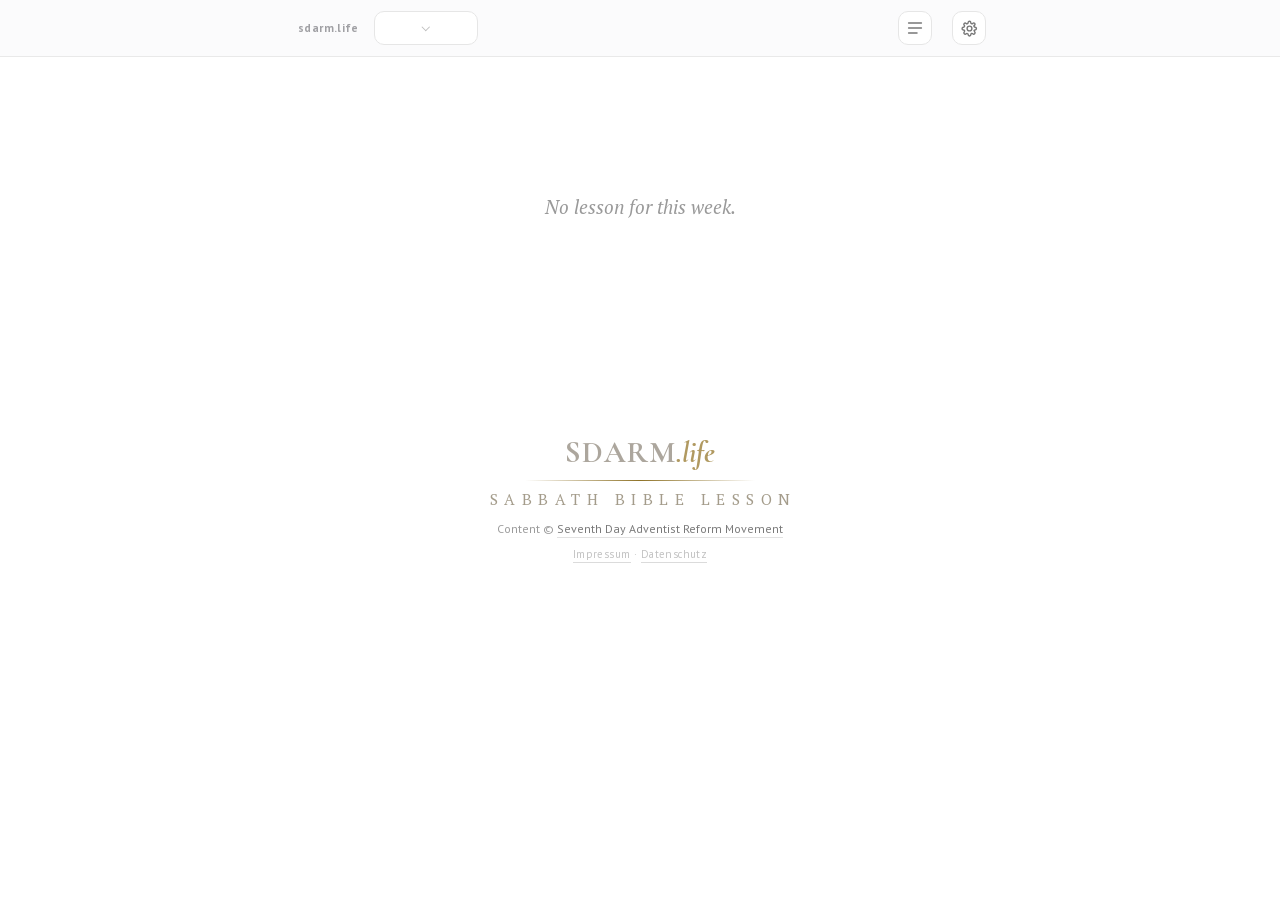
==== commit 0ae9a650: "Every setting draws itself, and every switch does what it says The panel was a column of names stand" ====
--- a/index.html
+++ b/index.html
@@ -419,9 +419,6 @@
 /* the buttons line up with the text column, not with the edge of the sheet:
    same width and the same side margins as the page below */
 .bar-in{max-width:820px;margin:0 auto;padding:11px 64px;display:flex;align-items:center;justify-content:space-between;gap:12px}
-.ar{width:34px;height:34px;display:flex;align-items:center;justify-content:center;border-radius:10px;border:1px solid var(--ctl-line);background:var(--ctl);color:var(--ctl-t);cursor:pointer;font-size:18px;line-height:1;user-select:none;transition:background .15s,color .15s,border-color .15s,transform .1s}
-.ar:hover{background:var(--on);color:var(--on-t);border-color:var(--on)}
-.ar:active{transform:translateY(1px)}
 /* the week label opens the month — it has to look like something you press */
 .lbl{cursor:pointer;font-size:12px;font-weight:600;letter-spacing:.3px;color:#8c8c8c;min-width:104px;
   height:34px;display:flex;align-items:center;justify-content:center;gap:6px;padding:0 10px;white-space:nowrap;
@@ -430,22 +427,8 @@
 .lbl::after{content:"";flex:none;width:4.5px;height:4.5px;margin-top:-2px;
   border-right:1.4px solid #bdbdbd;border-bottom:1.4px solid #bdbdbd;transform:rotate(45deg)}
 .lbl:hover::after{border-color:#777}
-/* text size — two square buttons cut like the rest of the toolbar */
-.zoom{flex:none;width:34px;height:34px;display:flex;align-items:center;justify-content:center;
-  border:1px solid var(--ctl-line);border-radius:10px;background:var(--ctl);color:var(--ctl-t);cursor:pointer;user-select:none;
-  font-size:13px;font-weight:700;letter-spacing:0;transition:background .15s,color .15s,border-color .15s,opacity .15s}
-.zoom:hover{border-color:var(--ctl-line2);color:var(--ctl-t2)}
-.zoom.off{opacity:.32;cursor:default;border-color:var(--ctl-line)}
-.zoom.off:hover{color:var(--ctl-t);border-color:var(--ctl-line)}
 .lbl b{color:var(--ctl-t2);font-weight:700}
 .lbl:hover b{text-decoration:underline;text-underline-offset:3px}
-.seg{display:inline-flex;background:rgba(120,120,128,.10);border:1px solid var(--hair);border-radius:10px;padding:3px}
-.seg .o{padding:6px 14px;font-size:12px;font-weight:700;letter-spacing:.8px;color:#8a8a8a;cursor:pointer;border-radius:7px;transition:background .15s,color .15s}
-.seg .o:hover{color:var(--ctl-t2)}
-.seg .o.active{background:var(--on);color:var(--on-t)}
-.tog{padding:7px 15px;font-size:12px;font-weight:700;letter-spacing:.7px;color:var(--ctl-t);background:rgba(120,120,128,.09);border:1px solid var(--hair);border-radius:10px;cursor:pointer;user-select:none;transition:background .15s,color .15s,border-color .15s}
-.tog:hover{border-color:var(--ctl-line2);color:var(--ctl-t2)}
-.tog.active{background:var(--on);color:var(--on-t);border-color:var(--on)}
 .tog[hidden]{display:none}
 /* the toolbar carries two things: which lesson, and everything else */
 /* ——— the page belongs to a house, and says so once ———
@@ -478,8 +461,25 @@
    read through, and a panel tone laid over paper is exactly what made it a
    card. It takes a ground only where it has to cover the text — the narrow
    rule below, the same one the list obeys. */
-.setpop{position:fixed;z-index:63;right:max(10px,calc(50vw - 776px));
-  top:calc(var(--barh,67px) + 14px);width:296px;
+/* ——— 440px, and the same 20px kept off the strip at every width ———
+   296px held a name and a control and nothing else. A row of pills, each
+   carrying an icon, is the width of its longest translation, and the longest is
+   not German: Zulu sets Design as `Okukhanyayo · Okumnyama · Isistimu` and asks
+   for a hundred and twenty more pixels than the sheet was ever going to give.
+   So the panel takes the width and gives back the margin, the way the list of
+   lessons already does. The two things it must not touch are where they were:
+
+     sheet's right edge  50vw + 410
+     day strip           50vw + 416 … 50vw + 450
+     panel's left edge   50vw + 470     ← 20px of air, at every width
+
+   and the arithmetic falls out the same on both sides of the floor. Where the
+   window is wide the anchor moves: left = 100vw − (50vw − 910) − 440 = 50vw+470.
+   Where it is not, `right` sits on its 10px floor and the width gives way
+   instead: left = 100vw − 10 − (50vw − 480) = 50vw+470. One edge, two ways of
+   arriving at it, and nothing to keep in step by hand. */
+.setpop{position:fixed;z-index:63;right:max(10px,calc(50vw - 910px));
+  top:calc(var(--barh,67px) + 14px);width:min(440px,calc(50vw - 480px));
   max-height:calc(100dvh - var(--barh,67px) - 26px);overflow-y:auto;overscroll-behavior:contain;
   background:none;
   opacity:0;pointer-events:none;transform:translateX(14px);
@@ -493,63 +493,205 @@
 @keyframes popinc{from{opacity:0;transform:translateX(-50%) translateY(-7px) scale(.972)}
                     to{opacity:1;transform:translateX(-50%)}}
 @media (prefers-reduced-motion:reduce){ .calpop{animation:none} .setpop{transition:opacity .16s} }
-.srow{display:flex;align-items:center;justify-content:space-between;gap:12px;padding:8px 10px;border-radius:9px}
+.srow{display:flex;align-items:center;justify-content:space-between;gap:12px;
+  padding:5px 14px;min-height:var(--row-h,44px)}
 /* `display:flex` beats the browser's own [hidden] rule, so a row put away has
    to be told again — otherwise a setting that cannot work here still shows */
 .srow[hidden]{display:none}
-.srow + .srow{border-top:1px solid var(--hair)}
-/* one quiet line closes the sheet: which version this is, and where the keys
-   are written down */
-.sfoot{display:flex;align-items:center;justify-content:space-between;gap:12px;
-  padding:9px 10px 4px;margin-top:2px;border-top:1px solid #f1f1f1}
-.sfoot span{font-size:10.5px;letter-spacing:.2px;color:#b0b0b4;cursor:pointer;transition:color .15s}
-.sfoot span:hover{color:var(--ctl-t2)}
-.slab{font-size:12.5px;font-weight:600;color:var(--slab,#6f6f6f);white-space:nowrap}
+/* The rule between two rows was cut to the content while the rows floated free on
+   the paper: an inset line was the only way to say "these belong together". They
+   sit on a card now, and the card says it. So the rule goes back to the full
+   width — inside a box, a line that stops short of the box's own edge reads as a
+   line that failed to arrive, not as a considered margin. */
+.srow{position:relative}
+.srow + .srow::before{content:"";position:absolute;left:0;right:0;top:0;
+  height:1px;background:var(--hair)}
+/* ——— a group of rows is one thing, and is cut from the paper it lies on ———
+   The rows were told apart by a hairline and by the air above a heading, which
+   is enough to read and not enough to hold: five groups of two and seven ran
+   together into one long column of names. They take a ground instead — but not
+   the grey of somebody else's settings app. `--panel` is the band's own box let
+   down into the current paper, the same tone the memory verse and the passages
+   stand on, so it follows the reader's colour, his stock and his hour without
+   being told to. On the sheet it reads as another panel of the lesson; it never
+   reads as furniture from another program.
+   The heading stays outside the card: it names the group, it is not in it. */
+.scard{background:var(--panel);border:1px solid var(--hair);border-radius:12px;overflow:hidden}
+.scard + .sgrp{padding-top:20px}
+.scard + .scard{margin-top:20px}
+/* The label yields, never the column: a long word used to push the control past the
+   edge every other row lined up on, and one row out of fourteen breaking the vertical
+   is worse than a label cut short. With the names kept short nothing is cut. */
+.slab{font-size:12.5px;font-weight:600;color:var(--slab,#6f6f6f);white-space:nowrap;
+  flex:0 1 auto;min-width:0;overflow:hidden;text-overflow:ellipsis}
 /* the marking row's label opens the card about where the marks are kept — the
    counter on the rail used to be that door, and the counter is gone */
 #lab-mark{cursor:pointer}
 #lab-mark:hover{color:var(--ctl-t2)}
 .sctl{display:flex;gap:6px;flex:none}
-.sbtn{padding:7px 11px;font-size:12px;font-weight:700;color:var(--ctl-t2);background:rgba(120,120,128,.12);border-radius:8px;
-  cursor:pointer;user-select:none;white-space:nowrap;transition:background .15s,color .15s}
-.sbtn:hover{background:var(--on);color:var(--on-t)}
-/* a switch reads at a glance: the tools are either out or away */
-.sw2{position:relative;width:42px;height:25px;border-radius:13px;background:rgba(120,120,128,.3);
+/* ——— a switch reads at a glance: the tools are either out or away ———
+   It used to go green when it was on — #34c759, the one colour in the program
+   that came from a phone rather than from the page. Everything else that is on
+   in this panel says so in `--on`: the lit segment, the pressed button, the
+   chosen swatch. A switch that answered the same question in a different colour
+   asked the reader to learn "on" twice, and on dark stock it was the only green
+   thing in a window with no green in it. It says it the way the rest say it.
+   The knob turns with the track: `--on-t` is the lettering that lives on `--on`,
+   so it is white on the dark switch of a light page and dark on the light switch
+   of a dark one, and it is legible on both without a rule for either. */
+.sw2{position:relative;width:42px;height:25px;border-radius:var(--r-pill);
+  background:var(--ctl-bg3,rgba(120,120,128,.30));
   cursor:pointer;flex:none;transition:background .2s}
 .sw2 i{position:absolute;top:2px;left:2px;width:21px;height:21px;border-radius:50%;background:#fff;
-  box-shadow:0 1px 3px rgba(0,0,0,.28);transition:transform .22s cubic-bezier(.3,1.3,.4,1)}
-.sw2.on{background:#34c759}
-.sw2.on i{transform:translateX(17px)}
+  box-shadow:0 1px 3px rgba(0,0,0,.28);transition:transform .22s cubic-bezier(.3,1.3,.4,1),background .2s}
+.sw2.on{background:var(--on)}
+.sw2.on i{transform:translateX(17px);background:var(--on-t)}
+/* ——— one pattern per kind of question ———
+   A choice between a few is a segmented control, a yes-or-no is a switch, a choice
+   among many is a list. Nothing else is invented, and no two rows answer the same
+   kind of question with different controls — a switch beside an icon button asks the
+   reader to learn twice what he should learn once.
+   Every control is the same width, so the panel closes on one vertical edge instead
+   of a ragged one. The width is 152px — what is left of the 276px inside the sheet
+   once the longest label has its room — and the swatches are cut to fit that column
+   rather than the column widened to fit them. */
+/* ——— one cut for everything that is pressed ———
+   Five radii, three heights and four greys had grown up in this panel — 7px
+   beside 8 beside 9 beside 13, .09 beside .12 beside .14 beside .3 — each
+   arrived at on its own evening and none of them wrong on that evening. Set
+   down together they are a drawer of parts from four machines. Named here they
+   are one cut, and re-cutting the panel is four numbers instead of twenty
+   rules: the phone below does exactly that, in one line.
+   The switch keeps a grey of its own because it is not a trough — an unlit
+   switch has to read as a thing that is off, not as the hollow a choice sits
+   in, and at .13 it read as neither. */
+.setpop{--sctlw:230px;
+  --row-h:44px;                     /* every row is this tall, whatever it asks */
+  --ctl-h:32px;                     /* every control is this tall, whatever it does */
+  --ctl-r:9px;                      /* and this round */
+  --ctl-bg:rgba(120,120,128,.09);   /* a control at rest */
+  --ctl-bg2:rgba(120,120,128,.13);  /* the trough a choice sits in */
+  --ctl-bg3:rgba(120,120,128,.30)}  /* a switch that is off */
+/* scoped to the sheet on purpose: the plain `.ssel` rule further down sets
+   `flex:1 1 auto;width:100%`, and being later it won overnight — the lists stretched,
+   pushed the labels into an ellipsis and took the right edge with them. */
+.setpop .sctl,.setpop .swatches{width:var(--sctlw);justify-content:flex-end}
+.setpop .ssel{flex:none;width:var(--sctlw)}
+/* ——— a choice of few is a row of pills ———
+   It was a segmented control: one trough, three names inside it, the lit one
+   filled. A trough is how you say "these three are one control" when the three
+   are only words. Once each choice carries a drawing of itself the trough is a
+   box drawn around three small pictures, and the pictures stop reading — the
+   frame is louder than what it frames. So they stand apart, each on its own
+   ground, and what says "one control" is that they sit in one row of one
+   setting. Nothing else in the panel looks like this, so nothing else is
+   confused with it.
+
+   ——— and no translation may push one out of the row ———
+   The names are set in twenty-two languages and the longest is never the one
+   the design was drawn in: Zulu writes `Okukhanyayo · Okumnyama · Isistimu`
+   where German writes `Hell · Dunkel · System`. Cutting a name to an ellipsis
+   would leave a reader choosing between three words he cannot finish reading.
+   So they wrap instead — the row grows by a line and the pills keep their full
+   names. At 440px German never wraps and the panel is what was drawn; the four
+   or five long languages take two lines and lose nothing. */
+.pills{display:flex;flex-wrap:wrap;justify-content:flex-end;gap:4px;
+  margin-left:auto;flex:0 1 auto;min-width:0}
+.pills b{display:inline-flex;align-items:center;gap:5px;flex:none;
+  height:var(--ctl-h,32px);padding:0 10px;border-radius:8px;
+  font-size:12.5px;font-weight:500;line-height:1;white-space:nowrap;
+  color:var(--ctl-t2);background:var(--ctl-bg2,rgba(120,120,128,.13));
+  cursor:pointer;user-select:none;transition:background .15s,color .15s}
+.pills b.on{background:var(--on);color:var(--on-t)}
+@media (hover:hover){
+  .pills b:hover{background:var(--ctl-bg3,rgba(120,120,128,.30))}
+  .pills b.on:hover{background:var(--on)}
+}
+/* the drawing takes the pill's own colour, so it turns white when the pill lights */
+.pills b svg{display:block;width:13px;height:13px;flex:none}
+
+/* the name of a group of rows, and the only text in the sheet that is not a setting.
+   It is indented to the card's own gutter, so the name starts where the first
+   label under it starts rather than at an edge nothing else uses. */
+.sgrp{padding:0 0 6px 14px;font-size:11px;font-weight:700;letter-spacing:.055em;
+  text-transform:uppercase;color:var(--slab,#8a8a8e);opacity:.85}
+.sgrp:first-child{padding-top:0}
+/* the version and the changelog are not settings: they answer for the program, not
+   for the lesson, so they stand under a heading of their own at the foot */
+.sval{font-size:12px;font-weight:600;color:var(--ctl-t);white-space:nowrap}
+/* ——— a row that opens something says so ———
+   The two rows at the foot are doors: one to the changelog, one to the card of
+   keys. One of them showed a version and the other showed an empty span, so the
+   only thing that told the reader they were doors was the cursor — and a reader
+   on glass has no cursor. They take the mark the week label wears at the head of
+   the page, drawn the same way out of two borders, turned a quarter to point
+   where it goes. The version stays what it is: a value the row reports, set
+   against the arrow rather than replaced by it.
+   The label and the arrow sit at the two ends of the row and the value is
+   pushed over to meet the arrow, so the three read as a name and an answer and
+   not as three things spread evenly across a line. */
+/* ——— the one row that takes something away ———
+   It stands in a card of its own at the foot, centred, with nothing beside it:
+   a destructive action put in line with the settings would be pressed by a
+   finger going somewhere else. `--warn` is the tone the program already uses
+   for what is about to be removed, so this row is not inventing a red. */
+.srow.del{justify-content:center;cursor:pointer}
+.sdel{font-size:13.5px;font-weight:500;color:var(--warn);transition:opacity .15s}
+@media (hover:hover){ .srow.del:hover .sdel{opacity:.68} }
+.srow.act{cursor:pointer;gap:6px}
+.srow.act .sval{margin-left:auto}
+.srow.act::after{content:"";flex:none;width:4.5px;height:4.5px;
+  border-right:1.4px solid var(--ctl-line2);border-bottom:1.4px solid var(--ctl-line2);
+  transform:rotate(-45deg);transition:border-color .15s}
+.srow.act:hover .slab,.srow.act:hover .sval{color:var(--ctl-t2)}
+.srow.act:hover::after{border-color:var(--ctl-t)}
 /* the list of second translations belongs to the switch above it, so it opens
    under it without a rule of its own — and folds away when the switch is off.
    Where there is no room for a second column there is no switch either: then
    the list stands on its own line and takes its own label, because it is still
    the setting that answers a held verse. */
-.srow.prow{padding-top:0;border-top:none}
+/* a row that belongs to the one above it — the colour wheel under the swatches —
+   hangs off it without a rule between them */
+.srow.prow{padding-top:0}
+.srow.prow::before{display:none}
 .srow.prow .slab{display:none}
 .srow.prow.solo{padding-top:8px;border-top:1px solid var(--hair)}
 .srow.prow.solo .slab{display:block}
 .srow.prow.solo .ssel{flex:0 1 auto;width:auto;max-width:60%}
-.ssel{flex:1 1 auto;min-width:0;width:100%;font:inherit;font-size:12.5px;font-weight:600;color:var(--ctl-t2);
-  padding:7px 9px;border:1px solid var(--hair);border-radius:9px;background:rgba(120,120,128,.09);cursor:pointer;
+.ssel{flex:1 1 auto;min-width:0;width:100%;font:inherit;font-size:12.5px;font-weight:500;color:var(--ctl-t2);
+  height:var(--ctl-h,32px);padding:0 30px 0 10px;border:1px solid var(--ctl-line);border-radius:8px;
+  background-color:var(--ctl-bg,rgba(120,120,128,.09));cursor:pointer;
   -webkit-appearance:none;appearance:none;transition:border-color .15s;
-  /* the native arrow differs on every platform; this one matches .lbl above */
-  background-image:linear-gradient(45deg,transparent 50%,#bdbdbd 50%),linear-gradient(135deg,#bdbdbd 50%,transparent 50%);
-  background-position:calc(100% - 15px) calc(50% - 1.5px),calc(100% - 10px) calc(50% - 1.5px);
-  background-size:5px 5px,5px 5px;background-repeat:no-repeat;padding-right:28px}
+  /* The native arrow differs on every platform, so it is drawn here. It was two
+     triangles pretending to be one — a filled caret, which is what a table sorts
+     by, not what a menu opens with. This is the drawn chevron: two strokes, round
+     ends, the same hand as every other mark in the panel. A data URI cannot read
+     a custom property, so the one grey that reads on both sheets is used, and the
+     dark block below has no more to say about it. */
+  background-image:url("data:image/svg+xml,%3Csvg xmlns='http://www.w3.org/2000/svg' width='10' height='10' viewBox='0 0 10 10' fill='none' stroke='%238e8e93' stroke-width='1.6' stroke-linecap='round' stroke-linejoin='round'%3E%3Cpolyline points='2,3.6 5,6.8 8,3.6'/%3E%3C/svg%3E");
+  background-position:right 10px center;background-size:10px 10px;background-repeat:no-repeat}
 .ssel:hover{border-color:var(--ctl-line2)}
 /* a select that shares its row with a visible label takes only what it needs,
    so the row reads like the switches above it and not like a form field */
 .srow .ssel.short{flex:0 1 auto;width:auto;max-width:58%}
-/* the PDF row is the one that does something: its first button says so */
-.sbtn.pri{background:var(--on);color:var(--on-t)}
-.sbtn.pri:hover{filter:brightness(.82)}
-.swatches{display:flex;align-items:center;gap:7px}
-.sw{width:22px;height:22px;border-radius:50%;cursor:pointer;border:2px solid #fff;box-shadow:0 0 0 1px #dcdcdc;transition:transform .1s}
-.sw:hover{transform:scale(1.1)}
-.sw.active{box-shadow:0 0 0 2px #111}
+.swatches{display:flex;align-items:center;gap:4px}
+/* ——— the chosen colour is ringed in itself ———
+   A black ring round the chosen swatch was the panel saying "this one" in a
+   voice that belonged to the panel, not to the colour: on the dark sheet it had
+   to be said again in white, and either way the mark and the thing marked were
+   two different colours arguing in a space 18px wide. The ring is the colour's
+   own now, held off the disc by the card showing through — so the mark is made
+   of the answer, and one writing serves both sheets and all six tints.
+   `paintPop` sets `color`; everything here follows it. */
+.sw{width:24px;height:24px;border-radius:50%;cursor:pointer;flex:none;
+  display:flex;align-items:center;justify-content:center;
+  border:2px solid transparent;transition:transform .1s}
+.sw i{display:block;width:20px;height:20px;border-radius:50%;background:currentColor;
+  box-shadow:inset 0 0 0 1px rgba(120,120,128,.28)}
+.sw:hover{transform:scale(1.08)}
+.sw.active{border-color:currentColor}
 /* the colour wheel says "any colour you like" better than a plus sign */
-.sw.custom{background:conic-gradient(from .5turn,#e04b4b,#e0a33c,#d6cf3f,#4fb257,#3f9fd6,#5b57c9,#b950b0,#e04b4b)}
+.sw.custom i{background:conic-gradient(from .5turn,#e04b4b,#e0a33c,#d6cf3f,#4fb257,#3f9fd6,#5b57c9,#b950b0,#e04b4b)}
 /* ——— the hue strip ———
    The band takes a hue and nothing else. Its lightness is not the reader's to
    move: the dark tag carries white lettering and the box has to stay light
@@ -558,7 +700,7 @@
    and answered to one axis of it, which reads as a page that ignores you.
    This strip offers exactly what it can do, and it is drawn in the band's own
    colours, so the strip is the answer, not a promise about it. */
-.huebar{position:relative;flex:1 1 auto;height:26px;border-radius:9px;cursor:pointer;touch-action:none;
+.huebar{position:relative;flex:1 1 auto;height:26px;border-radius:var(--ctl-r,9px);cursor:pointer;touch-action:none;
   border:1px solid rgba(0,0,0,.10);
   background:linear-gradient(90deg,hsl(0,46%,38%),hsl(40,46%,38%),hsl(80,46%,38%),hsl(120,46%,38%),
     hsl(160,46%,38%),hsl(200,46%,38%),hsl(240,46%,38%),hsl(280,46%,38%),hsl(320,46%,38%),hsl(360,46%,38%))}
@@ -570,16 +712,27 @@
    deep", from the palest the type still reads on to the deepest white lettering
    still carries — and it is painted in the hue that is actually taken, so the
    two strips together are the page, not a description of it. */
-.depthbar{position:relative;flex:0 0 104px;height:26px;border-radius:9px;cursor:pointer;
+.depthbar{position:relative;flex:0 0 104px;height:26px;border-radius:var(--ctl-r,9px);cursor:pointer;
   touch-action:none;margin-left:8px;border:1px solid rgba(0,0,0,.10)}
-/* text size — two square buttons cut like the rest */
-.zoom{flex:none;width:32px;height:32px;display:flex;align-items:center;justify-content:center;
-  border:1px solid var(--hair);border-radius:9px;background:rgba(120,120,128,.09);color:var(--ctl-t);cursor:pointer;user-select:none;
-  font-size:13px;font-weight:700;transition:background .15s,color .15s,border-color .15s,opacity .15s}
-.zoom:hover{border-color:var(--ctl-line2);color:var(--ctl-t2)}
-.zoom.off{opacity:.32;cursor:default;border-color:var(--ctl-line)}
-.tog{width:32px;height:32px;padding:0;display:flex;align-items:center;justify-content:center;
-  border:1px solid var(--hair);border-radius:9px;background:rgba(120,120,128,.09);color:var(--ctl-t);cursor:pointer;user-select:none;
+/* ——— text size is one control with two ends, not two controls ———
+   Smaller and larger are the two directions of a single quantity, and two
+   separate squares with air between them said they were two separate settings.
+   One frame, one dividing line: the shape now says "one thing, pushed either
+   way", and the end that can go no further greys out inside its own half. */
+.sfont{display:inline-flex;flex:none;overflow:hidden;
+  border:1px solid var(--ctl-line);border-radius:var(--ctl-r,9px);background:var(--ctl)}
+.zoom{flex:none;display:flex;align-items:center;justify-content:center;
+  height:calc(var(--ctl-h,32px) - 2px);min-width:44px;padding:0 12px;
+  border:0;background:none;color:var(--ctl-t2);cursor:pointer;user-select:none;
+  font-size:13px;font-weight:700;transition:background .15s,color .15s,opacity .15s}
+.zoom + .zoom{border-left:1px solid var(--ctl-line)}
+@media (hover:hover){ .zoom:hover{background:var(--ctl-bg,rgba(120,120,128,.09))} }
+.zoom.off{opacity:.34;cursor:default}
+/* a button that can do nothing more does nothing on hover either */
+.zoom.off:hover{background:none}
+.tog{width:var(--ctl-h,32px);height:var(--ctl-h,32px);padding:0;display:flex;align-items:center;justify-content:center;
+  border:1px solid var(--hair);border-radius:var(--ctl-r,9px);background:var(--ctl-bg,rgba(120,120,128,.09));
+  color:var(--ctl-t);cursor:pointer;user-select:none;
   transition:background .15s,color .15s,border-color .15s}
 .tog:hover{border-color:var(--ctl-line2);color:var(--ctl-t2)}
 .tog.active{background:var(--on);color:var(--on-t);border-color:var(--on)}
@@ -635,7 +788,11 @@
    when the window itself has none left, so the column never narrows on a
    screen that had room for it. */
 .page{position:relative;overflow:hidden;max-width:min(calc(820px / var(--z)),100%);
-  margin:6px auto 44px;background-color:var(--paper-tone);zoom:var(--z);
+  /* the head of the sheet meets the bar: both plates — the lesson tag and the
+     offering's — are cut off by the sheet's own top edge, and a gap above it would
+     leave them floating instead of running off the page the way they are drawn to */
+  margin:0 auto 44px;background-color:var(--paper-tone);zoom:var(--z);
+  --fsopad:calc(64px / var(--z)); --fsopadt:calc(56px / var(--z));
   padding:calc(56px / var(--z)) calc(64px / var(--z)) calc(72px / var(--z))}
 /* ——— the sheet as paper ———
    Real paper, scanned and tiled — three sheets from the Transparent Textures
@@ -665,10 +822,17 @@
 /* On paper the glass takes the tone of the paper. A cool white panel over a
    warm sheet reads as something brought from another program and left lying
    there; the same panel, tinted by what it lies on, belongs to the page. */
+/* ——— the two tiles, named apart from the class that wears them ———
+   Each was written inside the rule that switches it on, so the tile and the
+   choosing of it were one statement and neither could be read without the other.
+   Named here, `html.paper-*` does only what it says: it chooses. (The settings
+   pill draws these two rather than sampling them — at 13px neither tile shows
+   anything at all; see `SICON`.) */
+:root{ --paper-grain:url("[data-uri]"); --paper-dust:url("[data-uri]") }
 html.paper{ --paper-tone:#fdfcf8; --mat:rgba(253,252,248,.80); --matx:#fdfcf8;
              --matl:rgba(253,252,248,.66) }
-html.paper-grain{ --paper:url("[data-uri]") }
-html.paper-dust{  --paper:url("[data-uri]") }
+html.paper-grain{ --paper:var(--paper-grain) }
+html.paper-dust{  --paper:var(--paper-dust) }
 /* ——— one sheet, edge to edge ———
    The paper is laid on the document itself, not on the column of text: a tile
    that stopped where the lesson stops drew a line down both margins, and the
@@ -909,10 +1073,25 @@
 .q{font-weight:700;font-size:18px;line-height:1.45;text-align:justify;hyphens:auto;margin:0 0 14px;padding-left:21px;text-indent:-21px}
 .note{font-family:var(--serif);font-size:18px;line-height:1.52;text-align:justify;hyphens:auto;margin:0 0 16px}
 .note i{font-style:italic}
-.review{font-weight:700;font-size:18px;line-height:1.45;margin:0 0 14px;padding-left:21px;text-indent:-21px}
+/* The review question is set in the lesson's own ink rather than the text's. Under
+   its Friday heading that is ornament; spread over the days it is the thing that
+   makes it legible at all — the question closes a day among paragraphs that look
+   just like it, and the colour is what says it is not one of them. No new hue is
+   introduced: it is `--gray-dk`, the tone the day bands and the lesson tag already
+   wear, so it turns with the theme and with the stock. Measured on every one of the
+   six themes and both sheets, the weakest pair is gold on kraft at 4.40 — and at
+   this weight and size it is large text, where 3.0 is the bar.
+   It is set a step above the lesson's own question — 19.5 against 18 — because it
+   is a step above it: a question of the day is answered from the paragraph under it,
+   this one is answered from the week. A step is all it takes; anything more and the
+   day would look as though it opened with it rather than closed on it. The marker
+   column widens with the type so the wrapped lines still land under the first word. */
+.review{font-weight:700;font-size:19.5px;line-height:1.4;margin:0 0 14px;padding-left:23px;text-indent:-23px;
+  color:var(--gray-dk)}
 /* the "a." / "b." marker owns its own column, so wrapped lines land exactly
    under the first word of the question rather than a few pixels off */
 .q .qm,.review .qm{display:inline-block;width:21px;text-indent:0}
+.review .qm{width:23px}
 /* ——— the letter is the address of the question ———
    A reader points another at one question the way he would in the room: by its
    letter. Pressing it copies the link, and pressing the day of a band copies the
@@ -961,7 +1140,6 @@
 @media screen and (min-width:721px) and (max-width:900px){
   .bar-in{gap:10px 6px}
   .lbl{min-width:98px;padding:0 7px;gap:5px}
-  .seg .o{padding:6px 9px}
 }
 /* screen-only: the phone. `screen` keeps the PDF (A4 ≈ 794px) out of these rules. */
 @media screen and (max-width:720px){
@@ -969,14 +1147,10 @@
 
   /* control bar: week row on top, then everything else on one line */
   .bar-in{padding:9px 22px;gap:8px;justify-content:center}
-  .wk{flex:0 0 100%;justify-content:space-between;gap:6px}
   .lbl{min-width:0;max-width:calc(100% - 46px);overflow:hidden;text-overflow:ellipsis;padding:0 10px}
-  .ar{flex:none;width:34px;height:34px;font-size:17px}
-  .seg .o{padding:6px 11px}
-  .tog{padding:7px 12px}
-  .pdf{padding:7px 13px}
-
-  .page{padding:calc(30px / var(--z)) calc(22px / var(--z)) calc(44px / var(--z));margin:0}
+
+  .page{padding:calc(30px / var(--z)) calc(22px / var(--z)) calc(44px / var(--z));margin:0;
+    --fsopad:calc(22px / var(--z)); --fsopadt:calc(30px / var(--z))}
   /* lesson tag shrinks and the date keeps clear of it */
   /* the floor comes down with the tag: the base 210 is the wide sheet's */
   .lesson{width:max-content;min-width:136px;max-width:calc(100% - 96px);height:96px;top:-30px;right:calc(22px - var(--quire));
@@ -997,6 +1171,7 @@
   .sec{height:auto;min-height:28px;margin:30px -20px 18px -14px}
   .sec .t{min-height:28px;font-size:15px;letter-spacing:0;line-height:1.25;padding:8px 12px}
   .q .qm,.review .qm{width:20px}
+  .review .qm{width:22px}
   .sec .day{font-size:15px;padding:0 13px}
 
   .vgroup{margin:22px calc(var(--quire) * -1) 15px;padding:22px var(--frame) 16px}
@@ -1004,16 +1179,14 @@
   .vtext{font-size:15.5px}
   .q{font-size:17px;padding-left:20px;text-indent:-20px}
   .note{font-size:16.5px}
-  .review{font-size:17px;padding-left:20px;text-indent:-20px}
+  .review{font-size:18.5px;padding-left:22px;text-indent:-22px}
   footer{padding:6px 18px 36px}
 }
 @media screen and (max-width:400px){
   .bar-in{padding:9px 18px;gap:6px}
-  .ar,.zoom{width:30px;height:30px;font-size:12px}
-  .seg .o{padding:6px 7px;letter-spacing:.3px}
-  .tog,.pdf{padding:7px 8px;letter-spacing:.3px}
-  .tog.ic,.pdf.ic,.tog.vlines{width:30px;height:30px;padding:0}
-  .page{padding:calc(26px / var(--z)) calc(18px / var(--z)) calc(40px / var(--z))}
+  .setpop{--ctl-h:30px}
+  .page{padding:calc(26px / var(--z)) calc(18px / var(--z)) calc(40px / var(--z));
+    --fsopad:calc(18px / var(--z)); --fsopadt:calc(26px / var(--z))}
   .lesson{width:max-content;min-width:122px;max-width:calc(100% - 84px);height:88px;right:calc(18px - var(--quire));
     font-size:15px;letter-spacing:1.5px;padding-left:10px;padding-right:10px}
   .top{padding-right:130px;min-height:58px}
@@ -1159,11 +1332,78 @@
 .fso-p em,.fso-p i{font-style:italic}
 .fso-sign{font-family:var(--serif);font-style:italic;font-size:16px;color:var(--muted);
   text-align:right;margin-top:22px}
+/* ——— the offering as the booklet sets it ———
+   On its own sheet the letter opens the way the printed page opens it: the name of
+   the offering large at the head, the Sabbath under it, and then a band cut on a
+   slant that runs the full width of the sheet — past the margins, the way ink does
+   on paper. The band is the colour the day headings already use, so the page brings
+   in no new ornament. The slope falls to the right: high at the spine, low at the
+   fore-edge. No sheet outline is drawn — the paper the app already gives is the page. */
+.fso-let{margin:0 0 34px;padding-top:0;border-top:none}
+/* ——— where the booklet prints a photograph ———
+   The publisher's data carries no picture, so the corner it would fill is held by a
+   plate: the band's tone taken down towards the paper, because it is a place held
+   open and not a thing to be looked at — a picture, when there is one, takes this
+   box unchanged and wants no competition from it.
+   It runs to the head of the sheet, where the booklet's photograph runs, and stops
+   on the right at the text column, so the letter has one right edge and not two.
+   Its foot is straight and it is painted over the band: the band's own slanted top
+   is what closes it, at any width, and no daylight can open between the two the way
+   it does when a straight edge is fitted to a sloping one by hand. */
+.fso-top{display:flex;align-items:flex-start;gap:26px;position:relative;z-index:0}
+.fso-nameblk{flex:1 1 auto;min-width:0}
+/* The pictures come 1417 × 1014 — seven to five — so the box is cut to that and the
+   height is never stated: one width per screen, and the shape follows it. `object-fit`
+   is set now, while the box is empty, so the day an <img> takes its place it needs
+   nothing beyond the src; a picture of another shape is filled and cropped rather
+   than left to distort. */
+.fso-plate{flex:0 0 auto;width:268px;aspect-ratio:7/5;display:block;object-fit:cover;
+  background:var(--gray);
+  background:color-mix(in srgb,var(--gray) 55%,var(--paper-tone));
+  margin:calc(-1 * var(--fsopadt,0px)) 0 0}
+/* the publisher sets this line in capitals in some editions and in title case in
+   others, and Russian capitals run half a line longer than English — so no tight
+   tracking, no hyphenation in a heading, and the lines are balanced when it wraps */
+.fso-name{font-size:32px;font-weight:700;line-height:1.1;letter-spacing:-.2px;margin:0;
+  overflow-wrap:break-word;text-wrap:balance}
+.fso-date{font-size:20px;font-weight:700;line-height:1.2;margin:5px 0 0}
+/* The line runs in front and the plate behind it, so the foot of the plate is not a
+   foot at all — it is the line's own slanted top, cut clean across it and carried on
+   to the spine in one stroke. Nothing has to be fitted to anything: the plate simply
+   ends wherever the line begins, at any width of sheet, and no seam can open. */
+/* The pull-up is tied to the slope and has to move with it. The line's top edge at the
+   column's right margin — the plate's own corner, and the lowest point of contact — is
+   the slope × (the column plus one margin) / (the column plus two), which comes to .92
+   of it on every sheet width: 32px of the 35 below. Two or three more than that, and
+   the line covers the corner at every rounding without swallowing the plate. */
+.fso-band{height:60px;background:var(--gray);position:relative;z-index:1;
+  margin:-35px calc(-1 * var(--fsopad,0px)) 22px;
+  /* the two right-hand numbers move together or the line tapers: the foot is always
+     the head plus the 25px of thickness, and `height` above must clear the lower one */
+  clip-path:polygon(0 0,100% 35px,100% 60px,0 25px)}
+.fso-let .fso-title{font-size:22px;line-height:1.22;letter-spacing:-.1px;margin:0 0 20px;
+  hyphens:manual;text-wrap:balance}
+/* The booklet sets the letter in the same sans as its own heading, and it is right to:
+   this is a congregation writing to the church, not a passage of the commentary, and
+   the serif on this sheet belongs to the commentary. A gothic runs wider than the serif
+   at the same body, so the size comes down a step and the leading opens to match. */
+.fso-let .fso-p,.fso-let .fso-sign{font-family:var(--sans)}
+.fso-let .fso-p{font-size:17px;line-height:1.55}
+.fso-let .fso-sign{font-size:15.5px}
 @media screen and (max-width:720px){
   .fso{margin-top:40px;padding-top:22px}
   .fso-title{font-size:23px}
   .fso-p{font-size:16px;text-align:left}          /* no rivers in a narrow column */
   .fso-when{font-size:11px}
+  .fso-let{margin-top:0}
+  .fso-name{font-size:25px;letter-spacing:0}
+  .fso-date{font-size:16px}
+  /* a narrow column has no room for a wide plate beside the name */
+  .fso-top{gap:14px}
+  .fso-plate{width:118px}
+  .fso-band{height:38px;margin:-20px calc(-1 * var(--fsopad,0px)) 18px;
+    clip-path:polygon(0 0,100% 15px,100% 34px,0 19px)}
+  .fso-let .fso-title{font-size:19px}
 }
 @media screen and (max-width:400px){
   .fso-title{font-size:21px}
@@ -1387,8 +1627,16 @@
    to stand in — pressed against the edge they read as scroll hints rather than
    as something to press. */
 .outhead{flex:none;padding:2px 4px 6px;display:flex;align-items:center;gap:4px}
+/* The booklet titles its own cover in a humanist gothic, not in the serif of the
+   commentary, and the quarter's name over the list is the cover speaking — so it is
+   set the way the cover sets it. The face is the one the app already carries: PT Sans
+   at 700, shipped in latin, latin-ext, cyrillic and cyrillic-ext, which is every
+   alphabet of the twenty-two but the three that have no Latin or Cyrillic at all —
+   Japanese, Chinese and Thai — and those fall to the system gothic exactly as the
+   rest of the interface does. Nothing new is loaded and nothing loses its letters. */
 .outhead b{flex:1;min-width:0;text-align:center;
-  font-family:var(--serif);font-size:15px;font-weight:700;line-height:1.3;color:var(--gray-dk)}
+  font-family:var(--sans);font-size:21px;font-weight:700;line-height:1.16;
+  letter-spacing:-.35px;color:var(--gray-dk)}
 .outhead .oarr{flex:none;width:26px;height:26px;display:flex;align-items:center;
   justify-content:center;font-family:var(--serif);font-size:19px;line-height:1;
   color:var(--quiet);cursor:pointer;user-select:none;transition:color .15s}
@@ -1398,28 +1646,37 @@
 
 .outlist{flex:1;overflow-y:auto;overscroll-behavior:contain;padding-bottom:6px}
 
-/* Number and text on one rhythm: the digit stands the height of both lines, so
-   the column reads as a row and not as a figure with a caption. */
+/* Number and title on one line. The date stood under each title and said the same
+   thing thirteen times over — every row is a Sabbath, and they run in order, so the
+   list was carrying a column of noise for the sake of one figure the reader can read
+   off the sheet itself. Without it the quarter fits the panel at a glance, which is
+   what a contents page is for. */
 /* In the lesson's own ink. The blue came from the official site and stayed blue
    while the sheet turned to forest or gold — a list beside the lesson has to be
    made of the same colour, or it reads as a window onto somebody else's page.
    Distance is given by weight and opacity, never by a second hue. */
-.oitem{display:grid;grid-template-columns:2.1rem 1fr;align-items:stretch;gap:1px;
-  padding:4px 6px;cursor:pointer;opacity:.72;transition:background .18s,opacity .18s}
+.oitem{display:grid;grid-template-columns:2.1rem 1fr;align-items:center;gap:8px;
+  padding:5px 6px;cursor:pointer;opacity:.72;transition:background .18s,opacity .18s}
 @media (hover:hover){ .oitem:hover{background:rgba(120,120,128,.08);opacity:1} }
 .oitem .ono{display:flex;align-items:center;justify-content:center;
   font-size:1.6rem;font-weight:800;line-height:1;color:var(--quiet);transition:color .18s}
-/* two lines and no more — a title that runs on pushes the quarter off screen */
-.oitem .otitle{font-size:12.5px;font-weight:700;line-height:1.3;color:var(--gray-dk);
-  display:-webkit-box;-webkit-line-clamp:2;-webkit-box-orient:vertical;overflow:hidden}
-.oitem .odate{font-size:10.5px;line-height:1.3;color:var(--muted);
+/* One line and no more — a title that runs on is cut, never wrapped. The title is
+   set up to the figure beside it rather than the figure down to the title: the number
+   is what the eye finds the lesson by, and a caption half its size read as a footnote
+   to it once the date below was gone. */
+.oitem .otitle{font-size:15px;font-weight:700;line-height:1.25;color:var(--gray-dk);
   white-space:nowrap;overflow:hidden;text-overflow:ellipsis}
 .oitem.on .ono{color:var(--gray-dk)}
 .oitem.on{background:var(--box);opacity:1}
 /* the offering Sabbath carries a mark instead of a number — it is not a lesson
    and must not be counted as one */
 .oitem.gift .ono{display:flex;align-items:center;justify-content:center;color:var(--gold)}
-.oitem.gift .otitle{font-weight:600;color:var(--gold-d)}
+/* The publisher writes this one in capitals and it runs the width of the panel in
+   every language, so it does not take the lesson's body: capitals read smaller
+   comfortably, and beside a title in sentence case a smaller line of caps is a label,
+   which is what it is. At the lesson's own size it would be cut short in all
+   twenty-two editions. */
+.oitem.gift .otitle{font-size:12.5px;letter-spacing:.02em;font-weight:600;color:var(--gold-d)}
 .outmsg{padding:10px 6px;font-size:12px;color:var(--muted)}
 
 /* the button that calls it, matching the gear it stands beside */
@@ -1447,10 +1704,32 @@
   .outhead,.outsub{padding-left:8px;padding-right:8px}
   /* the settings reach the sheet at the same width the list does, and cover the
      text the same way — so here, and only here, they take a ground */
-  .setpop{right:10px;padding:6px 8px;background:var(--paper-tone,#fff);
-    box-shadow:-14px 0 34px rgba(0,0,0,.10)}
+  .setpop{right:10px;width:min(440px,calc(100vw - 20px));padding:8px;
+    background:var(--paper-tone,#fff);box-shadow:-14px 0 34px rgba(0,0,0,.10)}
 }
 @media (min-width:1561px){ .outscrim{display:none} }
+/* ——— on a wide screen the panel moves out, it does not spread in ———
+   The offering is titled in capitals by the publisher and runs the width of the list
+   in every language; at 296px it was cut short. The width for it is not taken from
+   the lesson — the panel is pushed towards the window edge instead, into the margin
+   it was already leaving empty there. Its anchor goes from 50vw + 776 to 50vw + 810,
+   and the two things it must not touch stay untouched:
+
+     sheet's right edge  50vw + 410
+     day strip's left    50vw + 416     ← the strip stays lit; it was hidden here
+     day strip's right   50vw + 450
+     panel's left edge   50vw + 830 − 360 = 50vw + 470
+
+   so the panel clears the strip by 20px at every width rather than sitting against
+   it. Below about 1660px `right` meets its 10px floor and the panel can no longer be
+   pushed, so the width gives way instead — `50vw − 480` is what is left between the
+   strip and the window, the same 20px kept — and under 1580 nothing changes at all:
+   there the panel lies over the page, and every pixel it gained would be a pixel of
+   the lesson it covered. */
+@media (min-width:1580px){
+  .outline{right:max(10px,calc(50vw - 830px));width:min(360px,calc(50vw - 480px))}
+  .oitem.gift .otitle{font-size:15px;letter-spacing:0}
+}
 .outscrim{position:fixed;inset:0;z-index:61;background:rgba(0,0,0,.22);
   opacity:0;pointer-events:none;transition:opacity .28s}
 body.outlineon .outscrim{opacity:1;pointer-events:auto}
@@ -1867,15 +2146,12 @@
 html.dark .flegal a:hover{color:#8a8992}
 html.dark footer a{color:#918f99;border-bottom-color:rgba(255,255,255,.15)}
 
-/* the settings sheet and the card of keys */
-html.dark .sfoot{border-top-color:var(--hair)}
+/* the card of keys */
 html.dark .keyspop h4{color:#e9e8eb}
 html.dark .keyspop .cap{color:#8d8b93}
 html.dark .krow kbd{color:#dcdbe0;background:rgba(255,255,255,.13)}
 html.dark .krow span{color:#b9b7c0}
 html.dark .keysback{background:rgba(0,0,0,.46)}
-html.dark .sw{border-color:#2a2c33;box-shadow:0 0 0 1px rgba(255,255,255,.16)}
-html.dark .sw.active{box-shadow:0 0 0 2px var(--on)}
 /* The strip has always been drawn in the tones it actually hands out, so on
    dark stock it has to be drawn in the dark ones — otherwise it offers a row of
    deep colours and the page answers with pale ones. Same hues, same order, the
@@ -1968,7 +2244,7 @@
   /* the tag leans into the margin, so the sheet must not clip it: the LESSON tag is
      already reseated to top:0 for paper, so nothing else wants clipping here. */
   .page{box-shadow:none;margin:0;width:573px;max-width:573px;overflow:visible;padding:0 29px;zoom:.91;
-    background-image:none;background-color:#fff}
+    --fsopad:29px; --fsopadt:0px;background-image:none;background-color:#fff}
   html.paper body,html.paper .page{background-image:none;background-color:#fff}
   html.paper .mem,html.paper .sec::before,html.paper .lesson,html.paper .sec .day,
   html.paper .vgroup,html.paper .vref>span{background-image:none}
@@ -2017,6 +2293,8 @@
      page's own 29 px of padding is where the column begins, so the tag is set from
      that, not from the page edge — right:0 put it 7 mm outside every other block */
   .lesson{right:calc(29px - var(--quire));top:0;height:98px}
+  /* on paper nothing hangs into the head margin — the tag is reseated, so is the plate */
+  .fso-plate{margin-top:0;width:196px}
   /* a day never starts at the foot of a page: the band, the question that opens
      it and the text that answers that question are built as one block
      (`daystart`, see renderLesson) and travel over together. The old rules stay
@@ -2025,7 +2303,7 @@
   .daystart{break-inside:avoid;page-break-inside:avoid}
   .sec,.q,.vref{break-after:avoid;page-break-after:avoid}
   .sec,.q,.review,.mem{break-inside:avoid;page-break-inside:avoid}
-  .fso-head,.fso-title{break-after:avoid;page-break-after:avoid}
+  .fso-head,.fso-title,.fso-name,.fso-date,.fso-band{break-after:avoid;page-break-after:avoid}
   .fso-sign{break-before:avoid;page-break-before:avoid}
   .fso-p{orphans:2;widows:2}
   /* long passages flow on instead of leaving half a page empty … */
@@ -2046,6 +2324,17 @@
   .rail,.rpick,.bub,.grip,.days,.hintchip,.mtoast,.keysback,.keyspop,#vpeek,
   .outline,.outscrim,.setpop,.aud,.railtab,
   .mynote .del,.myins .del,.mynote .foot{display:none!important}
+  /* ——— what the reader's hand leaves on the printed sheet ———
+     Two switches in the settings ask this and until now neither was asked: the
+     marks and the notes went into every print whatever the panel said. A mark
+     dropped from the PDF keeps its words — it is a colour over the publisher's
+     text, and taking the colour away has to leave the text where it was, not cut
+     a hole in the sentence. A note is the reader's own writing and is not the
+     publisher's text at all, so it goes entire. */
+  html.nopdfmarks mark{background:none!important;background-image:none!important;
+    color:inherit!important;box-shadow:none!important;text-decoration:none!important}
+  html.nopdfnotes .mynote,html.nopdfnotes .myins{display:none!important}
+  html.nopdfnotes .legend{display:none!important}
   .mynote,.myins{break-inside:avoid;page-break-inside:avoid}
   .mynote blockquote{break-inside:avoid;page-break-inside:avoid}
   /* whoever picks up the sheet must see at a glance which lines are not
@@ -2097,7 +2386,6 @@
   <div class="inks" id="inks"></div>
   <div class="sep"></div>
   <div class="two">
-    <div class="rbtn own" data-mode="ins"><svg width="15" height="15" viewBox="0 0 15 15" fill="none" stroke="currentColor" stroke-width="1.7" stroke-linecap="round"><path d="M7.5 2.6v9.8M2.6 7.5h9.8"/></svg></div>
     <div class="rbtn own" data-mode="note"><svg width="15" height="15" viewBox="0 0 15 15" fill="none" stroke="currentColor" stroke-width="1.5" stroke-linecap="round"><path d="M2.4 3.4h10.2M2.4 7h10.2M2.4 10.6h6"/></svg></div>
     <div class="rbtn" data-mode="erase"><svg width="16" height="15" viewBox="0 0 16 15" fill="none" stroke="currentColor" stroke-width="1.6" stroke-linecap="round" stroke-linejoin="round"><path d="M3 12.2h9.5M4.6 9.9 9.2 5.3l3.1 3.1-4.6 4.6H5.9z"/></svg></div>
     <div class="rbtn" data-mode="copy"><svg width="15" height="15" viewBox="0 0 15 15" fill="none" stroke="currentColor" stroke-width="1.5"><rect x="4.6" y="4.6" width="8.8" height="8.8" rx="1.7"/><path d="M10.4 2.6h-8v8"/></svg></div>
@@ -2128,26 +2416,60 @@
 </div>
 <div class="outscrim" id="outscrim"></div>
 <div class="setpop" id="setpop">
-    <div class="srow"><span class="slab" id="lab-lang"></span><select class="ssel short" id="langseg"></select></div>
+    <div class="scard">
+    <div class="srow"><span class="slab" id="lab-lang"></span><select class="ssel" id="langseg"></select></div>
     <div class="srow"><span class="slab" id="lab-verses"></span>
+      <div class="pills" id="verse-seg"></div></div>
+    <div class="srow" hidden><span class="slab"></span>
       <div class="sctl">
-        <div class="tog ic" id="tog"><svg width="16" height="15" viewBox="0 0 16 15" fill="none" stroke="currentColor" stroke-width="1.45" stroke-linecap="round" stroke-linejoin="round"><path d="M5.6 3.2c-1.9.7-3 2.3-3 4.3 0 1.6 1 2.7 2.4 2.7 1.2 0 2.1-.9 2.1-2.1 0-1.1-.8-2-1.9-2-.2 0-.4 0-.5.1.2-1 .9-1.8 1.9-2.2ZM12.6 3.2c-1.9.7-3 2.3-3 4.3 0 1.6 1 2.7 2.4 2.7 1.2 0 2.1-.9 2.1-2.1 0-1.1-.8-2-1.9-2-.2 0-.4 0-.5.1.2-1 .9-1.8 1.9-2.2Z"/></svg></div>
+        <div class="tog ic" id="tog"></div>
         <div class="tog vlines" id="vlines"></div>
       </div></div>
-    <div class="srow"><span class="slab" id="lab-bible"></span><select class="ssel short" id="bible-sel"></select></div>
-    <div class="srow prow" id="para-row" hidden><span class="slab" id="lab-second"></span><select class="ssel" id="para-sel"></select></div>
+    <div class="srow"><span class="slab" id="lab-bible"></span><select class="ssel" id="bible-sel"></select></div>
     <div class="srow"><span class="slab" id="lab-size"></span>
-      <div class="sctl"><div class="zoom" id="zoomout">A&#8722;</div><div class="zoom" id="zoomin">A+</div></div></div>
-    <div class="srow"><span class="slab" id="lab-theme"></span><select class="ssel short" id="theme-sel"></select></div>
+      <div class="sfont"><div class="zoom" id="zoomout">A&#8722;</div><div class="zoom" id="zoomin">A+</div></div></div>
+    <div class="srow"><span class="slab" id="lab-rq"></span>
+      <div class="sctl"><div class="sw2" id="rqspread"><i></i></div></div></div>
+    <div class="srow" id="para-row" hidden><span class="slab" id="lab-second"></span><select class="ssel" id="para-sel"></select></div>
+    <div class="srow"><span class="slab" id="lab-mark"></span>
+      <div class="sctl"><div class="sw2" id="mk-rail"><i></i></div></div></div>
+    </div>
+
+    <div class="sgrp" id="grp-look"></div>
+    <div class="scard">
+    <div class="srow"><span class="slab" id="lab-theme"></span><div class="pills" id="theme-seg"></div></div>
     <div class="srow"><span class="slab" id="lab-colour"></span><div class="swatches" id="tintpop"></div></div>
     <div class="srow prow" id="hue-row" hidden><div class="huebar" id="huebar"><i></i></div><div class="depthbar" id="depthbar" title=""><i></i></div></div>
-    <div class="srow"><span class="slab" id="lab-paper"></span><select class="ssel short" id="paper-sel"></select></div>
-    <div class="srow"><span class="slab" id="lab-mark"></span>
-      <div class="sctl"><div class="sw2" id="mk-rail"><i></i></div></div></div>
-    <div class="srow"><span class="slab" id="lab-pdf"></span>
-      <div class="sctl"><div class="sbtn pri" id="pdf-week"></div><div class="sbtn" id="pdf-quarter"></div></div></div>
-    <div class="sfoot"><span id="mk-ver"></span><span id="mk-keys"></span></div>
+    <div class="srow"><span class="slab" id="lab-paper"></span><div class="pills" id="paper-seg"></div></div>
+    </div>
+
+    <!-- The PDF used to be one row inside "tools": a period to press and a
+         switch that did nothing. It is three questions, not one — how much, and
+         whether the reader's two kinds of hand travel with it — so it is a group,
+         and the heading is the sentence the three rows finish. -->
+    <div class="sgrp" id="grp-pdf"></div>
+    <div class="scard">
+    <div class="srow"><span class="slab" id="lab-pdfrange"></span>
+      <div class="pills"><b id="pdf-week"></b><b id="pdf-quarter"></b></div></div>
+    <div class="srow"><span class="slab" id="lab-pdfmarks"></span>
+      <div class="sctl"><div class="sw2 on" id="pdf-marks"><i></i></div></div></div>
+    <div class="srow"><span class="slab" id="lab-pdfnotes"></span>
+      <div class="sctl"><div class="sw2 on" id="pdf-notes"><i></i></div></div></div>
+    </div>
+
+    <div class="sgrp" id="grp-about"></div>
+    <div class="scard">
+    <div class="srow act" id="row-new"><span class="slab" id="lab-new"></span><span class="sval" id="mk-ver"></span></div>
+    <div class="srow act" id="row-keys"><span class="slab" id="lab-keys"></span></div>
+    </div>
+
+    <!-- Alone in its own card, and last: a finger travelling down the panel has
+         to leave the settings behind before it can reach this. -->
+    <div class="scard">
+    <div class="srow del" id="row-wipe"><span class="sdel" id="lab-wipe"></span></div>
+    </div>
 </div>
+
 <aside class="outline" id="outline">
   <div class="outhead">
     <span class="oarr" id="outprev">&lsaquo;</span>
@@ -2337,7 +2659,13 @@
   {dk:"#2f5140",lt:"#cfdfd6",bx:"#e7f0ea",   /* forest */
    d:{dk:"#8fc5a8",lt:"#22302a",bx:"#1b2621",q:"#405c4c"}},
   {dk:"#8f7328",lt:"#e6dabb",bx:"#f2ecd8",   /* gold */
-   d:{dk:"#dcbc6a",lt:"#332b16",bx:"#282212",q:"#645230"}}
+   d:{dk:"#dcbc6a",lt:"#332b16",bx:"#282212",q:"#645230"}},
+  /* teal — the 2027 cover, In the Beginning. The booklet pairs a sea-green field with
+     cream lettering, and forest already holds the warm side of green, so this cut is
+     taken from the cool side of it: hue 172 against forest's 152, far enough apart to
+     be told from it in the strip and not so far as to read blue. */
+  {dk:"#1c534c",lt:"#cbe0db",bx:"#e3f0ec",   /* teal */
+   d:{dk:"#7ec7bd",lt:"#1e2f2d",bx:"#182523",q:"#3a5a55"}}
 ];
 /* Both cuts go onto the document together and neither is chosen here: the
    stylesheet takes `--tl-*` on a white sheet and `--td-*` on a dark one, so
@@ -2436,7 +2764,8 @@
 function setTheme(t){
   themePref=(t==="light"||t==="dark")?t:"";
   try{ localStorage.setItem("sbl.theme",themePref); }catch(e){}
-  paintTheme();
+  /* a list carried its own value; a segment has to be told which cell is lit */
+  paintTheme(); paintThemeSel();
 }
 /* following the system means following it while the page is open as well */
 (function(){ const f=function(){ if(!themePref) paintTheme(); };
@@ -2472,7 +2801,7 @@
 }
 function setPaper(k){
   paperKind=PAPERS.indexOf(k)>=0?k:"";
-  paintPaper();
+  paintPaper(); paintPaperSel();
   try{ localStorage.setItem("sbl.paper",paperKind); }catch(e){}
 }
 /* ——— the edition the verses are taken from ———
@@ -2493,21 +2822,81 @@
 }
 /* the same list, for the stock itself. Three states, and the first of them is
    the one that says nothing and lets the system speak. */
+/* ——— a segment is repainted, not rebuilt ———
+   Writing the cells again on every change destroyed the very cell that had just been
+   pressed, and the handler that closes the sheet when you press outside it then saw a
+   target no longer in the document and shut the panel under the reader's hand — the
+   same trap the layout buttons fell into once before, noted where their icons are set.
+   So the cells are made once and afterwards only their state is moved; they are made
+   again only when the words themselves change, which is when the language does. */
+/* ——— every choice draws itself ———
+   Three words in a row tell a reader what the choices are called. They do not
+   tell him what they are, and `Fließend · Pro Zeile` is the pair where that
+   costs most: both are true of a passage of scripture and neither says which
+   shape the page will take. A drawing does, before the word is read, and it
+   goes on doing it in the twenty-one languages the drawing was not made for.
+
+   All of them are cut to one 13×13 square and stroked in `currentColor`, so a
+   pill that lights turns its picture with it — the mark is part of the button,
+   not a sticker on it. The layouts borrow the marks the hidden layout row has
+   always used (`ICON_FLOW`, `ICON_LIST` below), cut smaller.
+
+   The two textures are the exception, and deliberately: a material cannot be
+   drawn, it can only be shown. Those two carry a scrap of the real tile at the
+   size the sheet uses it — see `--paper-grain` and `--paper-dust`. The reader
+   is looking at the actual paper, not at a picture of some paper. */
+const SICON={
+  /* nothing at all — the same mark for "no verses" and "no texture", because it
+     is the same answer both times */
+  off:'<svg viewBox="0 0 13 13" fill="none" stroke="currentColor" stroke-width="1.25" stroke-linecap="round"><circle cx="6.5" cy="6.5" r="5"/><path d="M3 3l7 7"/></svg>',
+  /* running text: lines that fill the measure and a last one that stops short */
+  flow:'<svg viewBox="0 0 13 13" fill="none" stroke="currentColor" stroke-width="1.4" stroke-linecap="round"><path d="M1.5 2.6h10M1.5 6.5h10M1.5 10.4h6.4"/></svg>',
+  /* one verse to a line: the number in the margin is what makes it that */
+  list:'<svg viewBox="0 0 13 13" fill="none" stroke="currentColor" stroke-width="1.4" stroke-linecap="round"><circle cx="1.7" cy="2.6" r=".95" fill="currentColor" stroke="none"/><path d="M4.7 2.6h6.8"/><circle cx="1.7" cy="6.5" r=".95" fill="currentColor" stroke="none"/><path d="M4.7 6.5h6.8"/><circle cx="1.7" cy="10.4" r=".95" fill="currentColor" stroke="none"/><path d="M4.7 10.4h4.4"/></svg>',
+  /* day, night, and the sky deciding for you */
+  sun:'<svg viewBox="0 0 13 13" fill="none" stroke="currentColor" stroke-width="1.2" stroke-linecap="round"><circle cx="6.5" cy="6.5" r="2.5"/><path d="M6.5 1v1.3M6.5 10.7V12M1 6.5h1.3M10.7 6.5H12M2.6 2.6l.9.9M9.5 9.5l.9.9M10.4 2.6l-.9.9M3.5 9.5l-.9.9"/></svg>',
+  moon:'<svg viewBox="0 0 13 13" fill="none" stroke="currentColor" stroke-width="1.2" stroke-linejoin="round"><path d="M10.7 8.1A5.1 5.1 0 0 1 4.4 1.8a5.1 5.1 0 1 0 6.3 6.3Z"/></svg>',
+  half:'<svg viewBox="0 0 13 13" fill="none" stroke="currentColor" stroke-width="1.2"><circle cx="6.5" cy="6.5" r="5"/><path d="M6.5 1.5a5 5 0 0 1 0 10Z" fill="currentColor" stroke="none"/></svg>',
+  /* ——— the two papers, described rather than sampled ———
+     The first cut of these carried the real tile, which is the honest thing to
+     do until you measure it. Both are overlays built to go unnoticed across a
+     whole sheet: the grain never rises above 42 of 255 in opacity, the dust is
+     near-white flecks on white. Composited four times over and blown up, the
+     best a 13px window gives is 6.9 of 255 in spread for the grain and 2.6 for
+     the dust — a true crop of the material, and a picture of nothing. Enlarge
+     further and it is two source pixels: a flat patch, still not the paper.
+     They are the one pair that cannot be sampled at this size, so they are
+     drawn — dense fine tooth against sparse specks, which is the difference the
+     reader is actually choosing between. Drawn, they also join the other six:
+     one hand, `currentColor`, turning white when the pill lights, instead of a
+     photograph sitting among line marks. */
+  grain:'<svg viewBox="0 0 13 13" fill="currentColor"><circle cx="4.7" cy="2.9" r="0.55"/><circle cx="2.1" cy="6.9" r="0.49"/><circle cx="5.8" cy="2.0" r="0.44"/><circle cx="5.7" cy="9.9" r="0.44"/><circle cx="3.6" cy="7.8" r="0.61"/><circle cx="7.3" cy="5.4" r="0.62"/><circle cx="1.8" cy="10.2" r="0.48"/><circle cx="2.8" cy="2.5" r="0.48"/><circle cx="9.8" cy="3.2" r="0.54"/><circle cx="9.6" cy="8.6" r="0.47"/><circle cx="2.5" cy="5.6" r="0.57"/><circle cx="8.2" cy="9.3" r="0.53"/><circle cx="10.4" cy="4.6" r="0.56"/><circle cx="7.5" cy="7.3" r="0.51"/><circle cx="10.0" cy="11.1" r="0.51"/><circle cx="8.2" cy="1.9" r="0.56"/><circle cx="8.0" cy="11.6" r="0.58"/><circle cx="4.3" cy="5.3" r="0.55"/><circle cx="2.6" cy="3.9" r="0.5"/><circle cx="7.0" cy="10.5" r="0.58"/><circle cx="4.0" cy="1.3" r="0.5"/><circle cx="5.1" cy="7.2" r="0.61"/><circle cx="1.8" cy="1.3" r="0.45"/><circle cx="11.2" cy="6.8" r="0.45"/><circle cx="11.5" cy="10.3" r="0.56"/><circle cx="9.3" cy="6.8" r="0.58"/><circle cx="11.1" cy="8.8" r="0.45"/><circle cx="7.0" cy="2.7" r="0.42"/><circle cx="7.1" cy="3.9" r="0.48"/><circle cx="3.6" cy="11.2" r="0.5"/></svg>',
+  dust:'<svg viewBox="0 0 13 13" fill="currentColor"><circle cx="3.8" cy="7.0" r="0.73"/><circle cx="7.6" cy="7.8" r="0.58"/><circle cx="1.4" cy="10.0" r="0.68"/><circle cx="4.4" cy="1.6" r="0.98"/><circle cx="8.7" cy="10.9" r="0.75"/><circle cx="10.4" cy="2.3" r="0.62"/><circle cx="7.8" cy="4.4" r="0.8"/><circle cx="11.5" cy="6.6" r="1.05"/><circle cx="1.6" cy="3.4" r="0.75"/></svg>'
+};
+function segPaint(el,items,cur){
+  if(!el) return;
+  const sig=items.map(function(it){ return it[0]+"\u0001"+it[1]+"\u0001"+(it[2]||""); }).join("|");
+  if(el.dataset.sig!==sig){
+    el.dataset.sig=sig;
+    /* the label is escaped because it is text; the drawing is not, because it is
+       ours — every one of them is a literal three lines above this */
+    el.innerHTML=items.map(function(it){
+      return '<b data-v="'+esc(it[0])+'">'+(it[2]||"")+esc(it[1])+'</b>'; }).join("");
+  }
+  [].forEach.call(el.children,function(b){ b.classList.toggle("on",b.dataset.v===cur); });
+}
+/* Three states, and a list made the reader open a lid to find out what they were
+   and which one he was in. Three states are shown as three. */
 function paintThemeSel(){
-  const s=document.getElementById("theme-sel");
-  if(!s) return;
-  s.innerHTML='<option value="">'+esc(T("themeauto"))+'</option>'
-             +'<option value="light">'+esc(T("themelight"))+'</option>'
-             +'<option value="dark">'+esc(T("themedark"))+'</option>';
-  s.value=themePref;
+  const el=document.getElementById("theme-seg");
+  if(!el) return;
+  segPaint(el,[["light",T("themelight"),SICON.sun],["dark",T("themedark"),SICON.moon],["",T("themesys"),SICON.half]],themePref);
 }
 /* the list speaks the language of the lesson, like every other row in ⚙ */
 function paintPaperSel(){
-  const s=document.getElementById("paper-sel");
-  if(!s) return;
-  s.innerHTML='<option value="">'+esc(T("paperoff"))+'</option>'+
-    PAPERS.map(function(k){ return '<option value="'+k+'">'+esc(T("paper"+k))+'</option>'; }).join("");
-  s.value=paperKind;
+  const el=document.getElementById("paper-seg");
+  if(!el) return;
+  segPaint(el,[["",T("paperoff"),SICON.off]].concat(PAPERS.map(function(k){ return [k,T("paper"+k),SICON[k]]; })),paperKind);
 }
 paintPaper();
 
@@ -2540,6 +2929,43 @@
 let rlang=lang;
 function fmt(dstr,opts){try{return new Intl.DateTimeFormat(LOCALE[rlang],opts).format(ymdToDate(dstr));}catch(e){return dstr;}}
 
+/* ——— the offering's name, put back where the publisher merged it ———
+   Twenty-one editions write the label in `title` and where the money goes in
+   `subtitle`. The Portuguese one glues them into `title` — "Oferta de Primeiro
+   Sábado para a expansão da igreja em Chennai, Índia" — and then slides a whole
+   paragraph of the letter into the `subtitle` it has emptied. Nothing needs to be
+   guessed to undo it, because the quarter tells us itself: the label is the same on
+   every Sabbath and the destination is not, so what all the offering titles share is
+   the label and the rest is the destination. Where the titles already agree — every
+   sound edition — the common prefix is the whole title and this changes nothing.
+   The prefix is cut back to a whole word and then past the little joining words,
+   which carry no capital, to the last word that does. */
+function fsoFix(d){
+  const fs=((d&&d.lessons)||[]).map(function(l){ return l&&l.fso; }).filter(Boolean);
+  if(fs.length<2) return d;
+  const t=fs.map(function(f){ return strip(f.title||"").trim(); });
+  if(t.every(function(x){ return x===t[0]; })) return d;
+  let p=t[0];
+  t.forEach(function(s){ let i=0; while(i<p.length&&i<s.length&&p[i]===s[i]) i++; p=p.slice(0,i); });
+  p=p.replace(/\s+\S*$/,"").replace(/[\s,;:.—–-]+$/,"");
+  while(p.indexOf(" ")>0){
+    const last=p.slice(p.lastIndexOf(" ")+1);
+    if(last && last[0]!==last[0].toLocaleLowerCase()) break;   /* a capital: the label ends here */
+    p=p.slice(0,p.lastIndexOf(" "));
+  }
+  if(p.length<6) return d;            /* nothing that reads as a label — leave the data alone */
+  fs.forEach(function(f,i){
+    if(t[i]===p) return;
+    const rest=t[i].slice(p.length).replace(/^[\s,;:—–-]+/,"");
+    f.title=p;
+    const sub=strip(f.subtitle||"").trim();
+    /* the paragraph that was sitting in the subtitle field is a paragraph: it goes
+       back to the head of the letter, and the destination takes the field it emptied */
+    if(sub.length>120){ f.paragraph=[{text:sub}].concat(f.paragraph||[]); f.subtitle=rest; }
+    else if(!sub) f.subtitle=rest;
+  });
+  return d;
+}
 async function loadQuarter(l,y,q){
   const key=l+"-"+y+"-"+q; if(quarters[key]) return quarters[key];
   busy(true);
@@ -2553,7 +2979,7 @@
     let r=await fetch("data/"+name);
     if(!r.ok) r=await fetch("https://app.sdarm.org/sbl/data/"+name);
     if(!r.ok) throw 0;
-    return quarters[key]=await r.json();
+    return quarters[key]=fsoFix(await r.json());
   }
   catch(e){return quarters[key]=null;}
   finally{ busy(false); }
@@ -2739,6 +3165,31 @@
   return typo(parts.join(" "));
 }
 
+/* Whether the review questions are spread over the days they were written for.
+   Read once, before the first sheet is built. See the day loop in `renderLesson`. */
+let rqSpread=false;
+try{ rqSpread=localStorage.getItem("sbl.rqspread")==="1"; }catch(e){}
+/* ——— what goes into the PDF, and what stays on the screen ———
+   There was one switch here and it did nothing: it toggled its own class and no
+   line of the program ever read it, so marks and notes went into every print
+   whatever the panel said. It is two switches now, because they are two
+   questions — a colour laid over the publisher's words, and the reader's own
+   words added beside them — and a reader who wants a clean copy to hand on
+   rarely wants both gone. Both default to on: what you see is what prints,
+   until you say otherwise. The classes go on <html>, where the print block
+   reads them. */
+let pdfMarks=true, pdfNotes=true;
+try{ pdfMarks=localStorage.getItem("sbl.pdfmarks")!=="0"; }catch(e){}
+try{ pdfNotes=localStorage.getItem("sbl.pdfnotes")!=="0"; }catch(e){}
+function paintPdfFlags(){
+  const R=document.documentElement.classList;
+  R.toggle("nopdfmarks",!pdfMarks);
+  R.toggle("nopdfnotes",!pdfNotes);
+  const a=document.getElementById("pdf-marks"), b=document.getElementById("pdf-notes");
+  if(a) a.classList.toggle("on",pdfMarks);
+  if(b) b.classList.toggle("on",pdfNotes);
+}
+paintPdfFlags();
 let vid=0;   /* runs across a whole quarter, so verse ids stay unique */
 /* Every block of running text carries a key that does not depend on how the
    page happens to be rendered — not on the order of the elements, not on
@@ -2767,7 +3218,23 @@
   if(rd&&rd.reading&&rd.reading.length)
     h+='<div class="read" data-k="rd"><b>'+esc(strip(rd.label||""))+'</b> <i>'+rd.reading.map(x=>mkGlue(esc(strip(x.label||"")))).join("; ")+'</i></div>';
 
+  /* ——— the five questions, read on the day they belong to ———
+     The booklet gathers them on the Friday, under a heading of their own, and the
+     reader meets all five at once a week after the first was answerable. Spread, each
+     one closes the day it was written for — the fifth day's question after the fifth
+     day — and the Friday, which carries nothing else in any of the 286 lessons this
+     app has, is not set at all. The day strip is built from the bands that are on the
+     sheet, so it loses its sixth chip by itself.
+     The key of a question does not move with it: `d5r0` is the first question whether
+     it is read on the Sunday or on the Friday, so a mark laid on it in one arrangement
+     is still on it in the other, and the setting can be turned over at any time.
+     Spreading is only attempted where the arithmetic is exact — as many questions as
+     there are days before theirs. Anything else keeps the booklet's own order. */
+  const rqDay=(les.dailyLessons||[]).findIndex(function(d){ return d&&(d.reviewQuestions||[]).length; });
+  const rqs=rqDay>=0?(les.dailyLessons[rqDay].reviewQuestions||[]):[];
+  const rqOut=rqSpread&&rqDay>0&&rqs.length===rqDay;
   for(let di=0;di<(les.dailyLessons||[]).length;di++){
+    if(rqOut&&di===rqDay) continue;
     const day=les.dailyLessons[di];
     const tag=fmt(day.date,{weekday:"short",month:"short",day:"numeric"});
     const st=strip(day.sectionTitle||"").trim();
@@ -2837,8 +3304,13 @@
        does. `relaxDayStarts()` lets the last piece out again if holding it
        would cost more than a page break is worth. */
     h+='<div class="daystart">'+band+blocks.slice(0,2).join("")+'</div>'+blocks.slice(2).join("");
-    let ri=0;
-    for(const rq of day.reviewQuestions||[]) if(rq) h+=markedHtml("review",typo(dropPageNo(strip(rq))),"d"+di+"r"+(ri++));
+    if(rqOut){
+      const rq=rqs[di];
+      if(rq) h+=markedHtml("review",typo(dropPageNo(strip(rq))),"d"+rqDay+"r"+di);
+    } else {
+      let ri=0;
+      for(const rq of day.reviewQuestions||[]) if(rq) h+=markedHtml("review",typo(dropPageNo(strip(rq))),"d"+di+"r"+(ri++));
+    }
   }
   return h+'<div class="legend"></div>';
 }
@@ -2896,10 +3368,22 @@
   }
   if(!title&&!paras.length&&!lead.length) return "";
   const k=o.key||"f";
-  let out='<section class="fso'+((o.sub&&!o.alone)?"":" fso-plain")+'">';
-  out+='<div class="fso-head">'+(o.mark?'<span class="fso-mark">'+o.mark+'</span>':"")
-    +'<span class="fso-kind">'+hidLink(esc(title))+'</span>'
-    +(when?'<span class="fso-when">'+esc(when)+'</span>':'')+'</div>';
+  let out='<section class="fso'+((o.sub&&!o.alone)?"":" fso-plain")+(o.alone?" fso-let":"")+'">';
+  /* On a sheet of its own the letter wears the booklet's head: the name of the
+     offering set large, the Sabbath beneath it, then the slanted band. Set at the
+     foot of a lesson — and in the foreword, which has no date — it keeps the small
+     lettered line it always had. */
+  if(o.alone){
+    out+='<div class="fso-top"><div class="fso-nameblk">'
+      +'<h1 class="fso-name">'+hidLink(esc(title))+'</h1>'
+      +(when?'<div class="fso-date">'+esc(when)+'</div>':'')
+      +'</div><div class="fso-plate" aria-hidden="true"></div></div>'
+      +'<div class="fso-band" aria-hidden="true"></div>';
+  } else {
+    out+='<div class="fso-head">'+(o.mark?'<span class="fso-mark">'+o.mark+'</span>':"")
+      +'<span class="fso-kind">'+hidLink(esc(title))+'</span>'
+      +(when?'<span class="fso-when">'+esc(when)+'</span>':'')+'</div>';
+  }
   if(sub) out+='<h2 class="fso-title" data-k="'+k+'t">'+esc(sub)+'</h2>';
   /* the strays keep keys of their own so that the numbering of the real
      paragraphs — and any mark a reader has already left on one — does not move */
@@ -3049,7 +3533,9 @@
    repeat it. The letter answers with the name the contents give it. */
 function pageText(pg){
   const q=function(sel){ const el=pg.querySelector(sel); return el?strip(el.textContent):""; };
-  return pg.querySelector(".fso")?q(".fso-kind"):q(".title");
+  /* the letter names itself twice over: large at the head of its own sheet
+     (`.fso-name`), small and lettered where it closes a lesson (`.fso-kind`) */
+  return pg.querySelector(".fso")?(q(".fso-name")||q(".fso-kind")):q(".title");
 }
 function pageFoot(){
   let el=document.getElementById("pagefoot");
@@ -3384,7 +3870,15 @@
    page and closed the sheet under the hand — one press of a layout button and
    the settings were gone. */
 tog.innerHTML=ICON_FLOW; vlines.innerHTML=ICON_LIST;
+/* Two grey squares told the reader nothing: the drawings differed by a few dots and
+   neither said what it would do. The three states are written out instead — off,
+   running, one verse to a line — in the same segmented control the theme and the
+   texture use, so the shape of the control already says "pick one of these". */
 function paintVerseBtns(){
+  const el=document.getElementById("verse-seg");
+  if(!el) return;
+  segPaint(el,[["",T("vsoff"),SICON.off],["flow",T("vsflow"),SICON.flow],["line",T("vsline"),SICON.list]],
+    versesOn?(versesLines?"line":"flow"):"");
   tog.classList.toggle("active",versesOn&&!versesLines);
   vlines.classList.toggle("active",versesOn&&versesLines);
   tog.title=T("flow"); vlines.title=T("perline");
@@ -3392,10 +3886,9 @@
 /* One press picks a layout and shows the text in it; pressing the layout that
    is already lit puts the text away. The columns are not touched either way —
    they take both shapes. */
-function mkVerseLayout(lines){
+function mkVerseApply(on,lines){
   const wasLines=versesLines;
-  if(versesOn&&versesLines===lines) versesOn=false;      /* the lit one put out */
-  else{ versesOn=true; versesLines=lines; }
+  versesOn=on; versesLines=lines;
   localStorage.setItem("sbl.verses",versesOn?"1":"0");
   localStorage.setItem("sbl.verselines",versesLines?"1":"0");
   paintVerseBtns(); paintPara();
@@ -3412,8 +3905,31 @@
     else { relaxDayStarts(); mkRestore(); }
   } else { relaxDayStarts(); mkRestore(); }
 }
+/* pressing the lit one puts the text away — the old two-button behaviour, kept for
+   the buttons that are still wired to it */
+function mkVerseLayout(lines){
+  if(versesOn&&versesLines===lines) mkVerseApply(false,versesLines);
+  else mkVerseApply(true,lines);
+}
+/* a segment names the state it wants outright, and pressing the state you are
+   already in does nothing — which is what a segmented control promises */
+function mkVerseSet(v){ mkVerseApply(v!=="", v==="line"); }
 tog.onclick=function(){ mkVerseLayout(false); };
 vlines.onclick=function(){ mkVerseLayout(true); };
+document.getElementById("verse-seg").onclick=function(e){
+  const b=e.target.closest("b[data-v]"); if(b) mkVerseSet(b.dataset.v); };
+/* lines with a mark at the end of each: a question closing every day */
+const ICON_RQ='<svg width="15" height="12" viewBox="0 0 15 12" fill="none" stroke="currentColor" stroke-width="1.5" stroke-linecap="round"><path d="M1 1.6h8M1 6h8M1 10.4h8"/><circle cx="13" cy="1.6" r=".9" fill="currentColor" stroke="none"/><circle cx="13" cy="6" r=".9" fill="currentColor" stroke="none"/><circle cx="13" cy="10.4" r=".9" fill="currentColor" stroke="none"/></svg>';
+/* the review row is a yes-or-no like the marker row, so it wears the same switch:
+   its old icon showed no state at all and was nearly the drawing the verse row used
+   for something else entirely */
+const rqBtn=document.getElementById("rqspread");
+rqBtn.onclick=function(){
+  rqSpread=!rqSpread;
+  try{ localStorage.setItem("sbl.rqspread",rqSpread?"1":"0"); }catch(e){}
+  rqBtn.classList.toggle("on",rqSpread);
+  render();
+};
 /* Parallel reading — the switch and the list of second translations. The list
    never offers the edition the lesson is already set in, and it is rebuilt on
    every language change, because what counts as "the other one" changes with
@@ -3586,28 +4102,26 @@
   settings:{de:"Einstellungen",en:"Settings",ru:"Настройки",bg:"Настройки",cs:"Nastavení",es:"Ajustes",fr:"Réglages",hu:"Beállítások",id:"Pengaturan",ja:"設定",mk:"Поставки",pt:"Ajustes",sr:"Подешавања",th:"การตั้งค่า",uk:"Налаштування",zh:"设置",hr:"Postavke",it:"Impostazioni",ro:"Setări",tl:"Mga setting",rw:"Igenamiterere",zu:"Izilungiselelo"},
   lesson:  {de:"Lektion wählen",en:"Pick a lesson",ru:"Выбрать урок",bg:"Избор на урок",cs:"Vybrat lekci",es:"Elegir lección",fr:"Choisir la leçon",hu:"Lecke választása",id:"Pilih pelajaran",ja:"課を選ぶ",mk:"Избери лекција",pt:"Escolher a lição",sr:"Изабери лекцију",th:"เลือกบทเรียน",uk:"Обрати урок",zh:"选择课程",hr:"Odaberi lekciju",it:"Scegli una lezione",ro:"Alege o lecție",tl:"Pumili ng aralin",rw:"Hitamo isomo",zu:"Khetha isifundo"},
   lang:    {de:"Sprache",en:"Language",ru:"Язык",bg:"Език",cs:"Jazyk",es:"Idioma",fr:"Langue",hu:"Nyelv",id:"Bahasa",ja:"言語",mk:"Јазик",pt:"Idioma",sr:"Језик",th:"ภาษา",uk:"Мова",zh:"语言",hr:"Jezik",it:"Lingua",ro:"Limbă",tl:"Wika",rw:"Ururimi",zu:"Ulimi"},
-  verses:  {de:"Bibeltext",en:"Bible text",ru:"Текст Библии",bg:"Библейски текст",cs:"Biblický text",es:"Texto bíblico",fr:"Texte biblique",hu:"Bibliai szöveg",id:"Teks Alkitab",ja:"聖書本文",mk:"Библиски текст",pt:"Texto bíblico",sr:"Библијски текст",th:"ข้อพระคัมภีร์",uk:"Текст Біблії",zh:"圣经经文",hr:"Biblijski tekst",it:"Testo biblico",ro:"Text biblic",tl:"Teksto ng Biblia",rw:"Umwandiko wa Bibiliya",zu:"Umbhalo weBhayibheli"},
+  verses:  {de:"Bibeltext",en:"Bible text",ru:"Текст Библии",bg:"Библейски текст",cs:"Biblický text",es:"Texto bíblico",fr:"Texte biblique",hu:"Bibliai szöveg",id:"Teks Alkitab",ja:"聖書本文",mk:"Библиски текст",pt:"Texto bíblico",sr:"Библијски текст",th:"ข้อพระคัมภีร์",uk:"Текст Біблії",zh:"圣经经文",hr:"Biblijski tekst",it:"Testo biblico",ro:"Text biblic",tl:"Teksto ng Biblia",rw:"Bibiliya",zu:"IBhayibheli"},
   size:    {de:"Schriftgröße",en:"Text size",ru:"Размер текста",bg:"Размер на текста",cs:"Velikost písma",es:"Tamaño del texto",fr:"Taille du texte",hu:"Betűméret",id:"Ukuran teks",ja:"文字の大きさ",mk:"Големина на текстот",pt:"Tamanho do texto",sr:"Величина текста",th:"ขนาดตัวอักษร",uk:"Розмір тексту",zh:"文字大小",hr:"Veličina teksta",it:"Dimensione del testo",ro:"Mărimea textului",tl:"Laki ng teksto",rw:"Ingano y’inyandiko",zu:"Usayizi wombhalo"},
   contents:{de:"Inhalt",en:"Contents",ru:"Содержание",bg:"Съдържание",cs:"Obsah",es:"Índice",fr:"Sommaire",hu:"Tartalom",id:"Daftar isi",ja:"目次",mk:"Содржина",pt:"Índice",sr:"Садржај",th:"สารบัญ",uk:"Зміст",zh:"目录",hr:"Sadržaj",it:"Indice",ro:"Cuprins",tl:"Nilalaman",rw:"Ibirimo",zu:"Okuqukethwe"},
   depth:   {de:"Tiefe",en:"Depth",ru:"Глубина",bg:"Дълбочина",cs:"Hloubka",es:"Profundidad",fr:"Profondeur",hu:"Mélység",id:"Kedalaman",ja:"濃さ",mk:"Длабочина",pt:"Profundidade",sr:"Дубина",th:"ความเข้ม",uk:"Глибина",zh:"深浅",hr:"Dubina",it:"Profondità",ro:"Adâncime",tl:"Lalim",rw:"Ubujyakuzimu",zu:"Ukujula"},
   colour:  {de:"Farbe",en:"Colour",ru:"Цвет",bg:"Цвят",cs:"Barva",es:"Color",fr:"Couleur",hu:"Szín",id:"Warna",ja:"色",mk:"Боја",pt:"Cor",sr:"Боја",th:"สี",uk:"Колір",zh:"颜色",hr:"Boja",it:"Colore",ro:"Culoare",tl:"Kulay",rw:"Ibara",zu:"Umbala"},
-  pdf:     {de:"Als PDF sichern",en:"Save as PDF",ru:"Сохранить в PDF",bg:"Запази като PDF",cs:"Uložit jako PDF",es:"Guardar como PDF",fr:"Enregistrer en PDF",hu:"Mentés PDF-be",id:"Simpan sebagai PDF",ja:"PDF で保存",mk:"Зачувај како PDF",pt:"Salvar como PDF",sr:"Сачувај као PDF",th:"บันทึกเป็น PDF",uk:"Зберегти у PDF",zh:"保存为 PDF",hr:"Spremi kao PDF",it:"Salva come PDF",ro:"Salvează ca PDF",tl:"I-save bilang PDF",rw:"Bika nka PDF",zu:"Londoloza njenge-PDF"},
+  pdf:     {de:"Als PDF sichern",en:"Save as PDF",ru:"Сохранить в PDF",bg:"Запази като PDF",cs:"Uložit jako PDF",es:"Guardar como PDF",fr:"Enregistrer en PDF",hu:"Mentés PDF-be",id:"Simpan sebagai PDF",ja:"PDF で保存",mk:"Зачувај како PDF",pt:"Salvar como PDF",sr:"Сачувај као PDF",th:"บันทึกเป็น PDF",uk:"Зберегти у PDF",zh:"保存为 PDF",hr:"Spremi kao PDF",it:"Salva come PDF",ro:"Salvează ca PDF",tl:"I-save bilang PDF",rw:"PDF",zu:"PDF"},
   show:    {de:"Bibeltext anzeigen",en:"Show the Bible text",ru:"Показывать текст Библии",bg:"Показвай библейския текст",cs:"Zobrazit biblický text",es:"Mostrar el texto bíblico",fr:"Afficher le texte biblique",hu:"Bibliai szöveg mutatása",id:"Tampilkan teks Alkitab",ja:"聖書本文を表示",mk:"Прикажи го библискиот текст",pt:"Mostrar o texto bíblico",sr:"Прикажи библијски текст",th:"แสดงข้อพระคัมภีร์",uk:"Показувати текст Біблії",zh:"显示圣经经文",hr:"Prikaži biblijski tekst",it:"Mostra il testo biblico",ro:"Arată textul biblic",tl:"Ipakita ang teksto ng Biblia",rw:"Erekana umwandiko wa Bibiliya",zu:"Bonisa umbhalo weBhayibheli"},
   perline: {de:"Ein Vers pro Zeile",en:"One verse per line",ru:"Каждый стих строкой",bg:"Всеки стих на нов ред",cs:"Každý verš na řádek",es:"Un versículo por línea",fr:"Un verset par ligne",hu:"Soronként egy vers",id:"Satu ayat per baris",ja:"一節ずつ改行",mk:"Секој стих во нов ред",pt:"Um versículo por linha",sr:"Сваки стих у нови ред",th:"บรรทัดละหนึ่งข้อ",uk:"Кожен вірш рядком",zh:"每节一行",hr:"Svaki redak jedan stih",it:"Un versetto per riga",ro:"Un verset pe rând",tl:"Isang talata bawat linya",rw:"Umurongo umwe kuri buri murongo",zu:"Ivesi elilodwa emgqeni"},
   flow:    {de:"Fließtext",en:"Running text",ru:"Сплошным текстом",bg:"Свързан текст",cs:"Souvislý text",es:"Texto corrido",fr:"Texte suivi",hu:"Folyó szöveg",id:"Teks mengalir",ja:"続けて表示",mk:"Непрекинат текст",pt:"Texto corrido",sr:"Текући текст",th:"ข้อความต่อเนื่อง",uk:"Суцільним текстом",zh:"连排正文",hr:"Tekući tekst",it:"Testo corrente",ro:"Text curgător",tl:"Tuloy-tuloy na teksto",rw:"Umwandiko ukomeza",zu:"Umbhalo oqhubekayo"},
-  second:  {de:"Zweite Übersetzung",en:"Second translation",ru:"Второй перевод",bg:"Втори превод",cs:"Druhý překlad",es:"Segunda traducción",fr:"Seconde traduction",hu:"Második fordítás",id:"Terjemahan kedua",ja:"第二の訳",mk:"Втор превод",pt:"Segunda tradução",sr:"Други превод",th:"คำแปลที่สอง",uk:"Другий переклад",zh:"第二种译本",hr:"Drugi prijevod",it:"Seconda traduzione",ro:"A doua traducere",tl:"Ikalawang salin",rw:"Ubusobanuro bwa kabiri",zu:"Ukuhumusha kwesibili"},
+  second:  {de:"2. Übersetzung",en:"Second translation",ru:"Второй перевод",bg:"Втори превод",cs:"Druhý překlad",es:"2ª traducción",fr:"2ᵉ traduction",hu:"Második fordítás",id:"Terjemahan kedua",ja:"第二の訳",mk:"Втор превод",pt:"Segunda tradução",sr:"Други превод",th:"คำแปลที่สอง",uk:"Другий переклад",zh:"第二种译本",hr:"Drugi prijevod",it:"2ª traduzione",ro:"A doua traducere",tl:"Ikalawang salin",rw:"Ubwa kabiri",zu:"Okwesibili"},
   secondhint:{de:"Kommt unter dem gehaltenen Vers heraus",en:"Comes out under a held verse",ru:"Выходит под удержанным стихом",bg:"Появява се под задържан стих",cs:"Vyjede pod přidrženým veršem",es:"Aparece bajo el versículo que se mantiene pulsado",fr:"Apparaît sous le verset maintenu",hu:"A nyomva tartott vers alatt jelenik meg",id:"Muncul di bawah ayat yang ditahan",ja:"長押しした節の下に出ます",mk:"Се појавува под задржаниот стих",pt:"Aparece sob o versículo mantido pressionado",sr:"Појављује се испод задржаног стиха",th:"ปรากฏใต้ข้อที่กดค้างไว้",uk:"Виходить під утриманим віршем",zh:"长按经节时在其下显示",hr:"Izlazi ispod zadržanog stiha",it:"Compare sotto il versetto tenuto premuto",ro:"Apare sub versetul ținut apăsat",tl:"Lumalabas sa ilalim ng pinipindot na talata",rw:"Bugaragara munsi y’umurongo ufashwe",zu:"Kuvela ngaphansi kwevesi elibanjiwe"},
-  paper:   {de:"Papier",en:"Paper",ru:"Бумага",bg:"Хартия",cs:"Papír",es:"Papel",fr:"Papier",hu:"Papír",id:"Kertas",ja:"紙",mk:"Хартија",pt:"Papel",sr:"Папир",th:"กระดาษ",uk:"Папір",zh:"纸张",hr:"Papir",it:"Carta",ro:"Hârtie",tl:"Papel",rw:"Urupapuro",zu:"Iphepha"},
+  paper:   {de:"Textur",en:"Texture",ru:"Текстура",hr:"Tekstura",it:"Trama",ro:"Textură",es:"Textura",fr:"Texture",pt:"Textura",cs:"Textura",uk:"Текстура",bg:"Текстура",mk:"Текстура",sr:"Текстура",hu:"Textúra",id:"Tekstur",ja:"紙の質感",zh:"纸纹",th:"พื้นผิว",tl:"Tekstura",rw:"Tekisitura",zu:"Ithekstha"},
   paperhint:{de:"Feine Papierstruktur unter dem Text — nicht im Druck",
              en:"A faint paper grain under the text — never in print",
              ru:"Лёгкая структура бумаги под текстом — в печать не идёт",bg:"Лека структура на хартия под текста — не се печата",cs:"Jemná struktura papíru pod textem — netiskne se",es:"Un grano de papel tenue bajo el texto — nunca al imprimir",fr:"Un léger grain de papier sous le texte — jamais à l'impression",hu:"Finom papírszemcse a szöveg alatt — nyomtatásban soha",id:"Serat kertas halus di bawah teks — tidak ikut tercetak",ja:"文字の下にうっすらと紙の地合い — 印刷には出ません",mk:"Лесна структура на хартија под текстот — не се печати",pt:"Uma leve textura de papel sob o texto — nunca na impressão",sr:"Лагана структура папира испод текста — не иде у штампу",th:"เนื้อกระดาษบาง ๆ ใต้ตัวอักษร — ไม่ปรากฏเมื่อพิมพ์",uk:"Легка структура паперу під текстом — у друк не йде",zh:"文字下的淡淡纸纹 — 打印时不出现",hr:"Tiha zrnatost papira pod tekstom — nikad u tisku",it:"Una lieve grana di carta sotto il testo — mai in stampa",ro:"O granulație discretă de hârtie sub text — niciodată la tipar",tl:"Banayad na himaymay ng papel sa ilalim ng teksto — hindi kailanman sa print",rw:"Uburyohe bw’urupapuro munsi y’inyandiko — ntibigaragara mu icapiro",zu:"Ukusagela okuncane kwephepha ngaphansi kombhalo — akulokothi kuphrinte"},
-  paperoff:{de:"Aus",en:"Off",ru:"Нет",bg:"Няма",cs:"Vypnuto",es:"Ninguno",fr:"Aucun",hu:"Nincs",id:"Tidak ada",ja:"なし",mk:"Нема",pt:"Nenhum",sr:"Нема",th:"ไม่มี",uk:"Немає",zh:"无",hr:"Bez",it:"Nessuna",ro:"Fără",tl:"Wala",rw:"Nta na kimwe",zu:"Lutho"},
-  papergrain:{de:"Korn",en:"Grain",ru:"Зерно",bg:"Зърно",cs:"Zrno",es:"Grano",fr:"Grain",hu:"Szemcse",id:"Serat",ja:"きめ",mk:"Зрно",pt:"Grão",sr:"Зрно",th:"เนื้อละเอียด",uk:"Зерно",zh:"细纹",hr:"Zrno",it:"Grana",ro:"Granulație",tl:"Himaymay",rw:"Uburyohe",zu:"Ukusagela"},
-  paperdust:{de:"Staub",en:"Dust",ru:"Пыль",bg:"Прах",cs:"Prach",es:"Polvo",fr:"Poussière",hu:"Por",id:"Debu",ja:"ほこり",mk:"Прашина",pt:"Poeira",sr:"Прашина",th:"ฝุ่น",uk:"Пил",zh:"粗纹",hr:"Prah",it:"Polvere",ro:"Praf",tl:"Alikabok",rw:"Umukungugu",zu:"Uthuli"},
-  theme:   {de:"Bogen",en:"Sheet",ru:"Лист",bg:"Лист",cs:"List",es:"Hoja",fr:"Feuille",hu:"Lap",id:"Lembar",ja:"用紙",mk:"Лист",pt:"Folha",sr:"Лист",th:"หน้ากระดาษ",uk:"Аркуш",zh:"页面",hr:"List",it:"Foglio",ro:"Filă",tl:"Pahina",rw:"Urupapuro",zu:"Ikhasi"},
-  themehint:{de:"Heller oder dunkler Bogen — im Druck immer weiß",
-             en:"A light sheet or a dark one — always white in print",
-             ru:"Светлый лист или тёмный — в печати всегда белый",bg:"Светъл или тъмен лист — на печат винаги бял",cs:"Světlý nebo tmavý list — v tisku vždy bílý",es:"Hoja clara u oscura — siempre blanca al imprimir",fr:"Feuille claire ou sombre — toujours blanche à l'impression",hu:"Világos vagy sötét lap — nyomtatásban mindig fehér",id:"Lembar terang atau gelap — selalu putih saat dicetak",ja:"明るい用紙か暗い用紙か — 印刷は常に白",mk:"Светол или темен лист — во печат секогаш бел",pt:"Folha clara ou escura — sempre branca na impressão",sr:"Светао или таман лист — у штампи увек бео",th:"หน้ากระดาษสว่างหรือมืด — เมื่อพิมพ์เป็นสีขาวเสมอ",uk:"Світлий аркуш або темний — у друку завжди білий",zh:"浅色或深色页面 — 打印时始终为白",hr:"Svijetli list ili tamni — u tisku uvijek bijel",it:"Foglio chiaro o scuro — in stampa sempre bianco",ro:"Filă deschisă sau întunecată — la tipar mereu albă",tl:"Maliwanag o madilim na pahina — laging puti sa print",rw:"Urupapuro rwera cyangwa rwijimye — mu icapiro buri gihe rwera",zu:"Ikhasi elikhanyayo noma elimnyama — ekuphrinteni lihlala limhlophe"},
+  paperoff:{de:"Aus",en:"Off",ru:"Нет",bg:"Няма",cs:"Vypnuto",es:"Ninguno",fr:"Aucun",hu:"Nincs",id:"Tidak ada",ja:"なし",mk:"Нема",pt:"Nenhum",sr:"Нема",th:"ไม่มี",uk:"Немає",zh:"无",hr:"Bez",it:"Nessuna",ro:"Fără",tl:"Wala",rw:"Nta",zu:"Lutho"},
+  papergrain:{de:"Korn",en:"Grain",ru:"Зерно",bg:"Зърно",cs:"Zrno",es:"Grano",fr:"Grain",hu:"Szemcse",id:"Serat",ja:"きめ",mk:"Зрно",pt:"Grão",sr:"Зрно",th:"เนื้อละเอียด",uk:"Зерно",zh:"细纹",hr:"Zrno",it:"Grana",ro:"Granulație",tl:"Himaymay",rw:"Impeke",zu:"Ukusagela"},
+  paperdust:{de:"Staub",en:"Dust",ru:"Пыль",bg:"Прах",cs:"Prach",es:"Polvo",fr:"Poussière",hu:"Por",id:"Debu",ja:"ほこり",mk:"Прашина",pt:"Poeira",sr:"Прашина",th:"ฝุ่น",uk:"Пил",zh:"粗纹",hr:"Prah",it:"Polvere",ro:"Praf",tl:"Alikabok",rw:"Ivumbi",zu:"Uthuli"},
+  theme:   {de:"Design",en:"Theme",ru:"Тема",hr:"Tema",it:"Tema",ro:"Temă",es:"Tema",fr:"Thème",pt:"Tema",cs:"Motiv",uk:"Тема",bg:"Тема",mk:"Тема",sr:"Тема",hu:"Téma",id:"Tema",ja:"テーマ",zh:"主题",th:"ธีม",tl:"Tema",rw:"Tema",zu:"Itimu"},
+  themehint:{de:"Im Druck ist der Bogen immer weiß",en:"In print the sheet is always white",ru:"В печати лист всегда белый",hr:"U ispisu je list uvijek bijel",it:"In stampa il foglio è sempre bianco",ro:"La tipărire fila este întotdeauna albă",es:"Al imprimir la hoja siempre es blanca",fr:"À l’impression la feuille est toujours blanche",pt:"Na impressão a folha é sempre branca",cs:"Při tisku je list vždy bílý",uk:"У друку аркуш завжди білий",bg:"На печат листът винаги е бял",mk:"Во печатење листот е секогаш бел",sr:"У штампи је лист увек бео",hu:"Nyomtatásban a lap mindig fehér",id:"Saat dicetak lembar selalu putih",ja:"印刷時の用紙は常に白",zh:"打印时页面始终为白色",th:"เมื่อพิมพ์ หน้ากระดาษเป็นสีขาวเสมอ",tl:"Sa pag-print laging puti ang pahina",rw:"Mu gucapa urupapuro ruhora rwera",zu:"Ekuphrintweni ikhasi lihlala limhlophe"},
   themeauto:{de:"System",en:"System",ru:"Как в системе",bg:"Като системата",cs:"Podle systému",es:"Como el sistema",fr:"Comme le système",hu:"Mint a rendszer",id:"Ikuti sistem",ja:"システムに合わせる",mk:"Како системот",pt:"Como o sistema",sr:"Као систем",th:"ตามระบบ",uk:"Як у системі",zh:"跟随系统",hr:"Sustav",it:"Sistema",ro:"Sistem",tl:"Sistema",rw:"Sisitemu",zu:"Isistimu"},
   themelight:{de:"Hell",en:"Light",ru:"Светлый",bg:"Светъл",cs:"Světlý",es:"Claro",fr:"Clair",hu:"Világos",id:"Terang",ja:"ライト",mk:"Светол",pt:"Claro",sr:"Светао",th:"สว่าง",uk:"Світлий",zh:"浅色",hr:"Svijetli",it:"Chiaro",ro:"Deschis",tl:"Maliwanag",rw:"Rwera",zu:"Okukhanyayo"},
   bible:   {de:"Bibelausgabe",en:"Bible edition",ru:"Издание Библии",
@@ -3657,17 +4171,30 @@
   document.getElementById("lab-theme").textContent=T("theme");
   document.getElementById("lab-theme").title=T("themehint");
   paintThemeSel();
-  document.getElementById("lab-pdf").textContent=T("pdf");
+  /* "Als PDF sichern" was the name of a row; it is the name of the group now,
+     and the three rows under it finish the sentence */
+  document.getElementById("grp-pdf").textContent=T("pdf");
+  document.getElementById("lab-pdfrange").textContent=T("pdfrange");
   document.getElementById("gear").title=T("settings");
   document.getElementById("wk").title=T("lesson");
   const w=PDFWORD[lang]||PDFWORD.en;
   document.getElementById("pdf-week").textContent=w[0];
   document.getElementById("pdf-quarter").textContent=w[1];
   /* the pencil speaks the language of the lesson too */
+  document.getElementById("lab-rq").textContent=T("rqlab");
+  rqBtn.title=T("rqhint");
+  rqBtn.classList.toggle("on",rqSpread);
   document.getElementById("lab-mark").textContent=T("marking");
   document.getElementById("lab-mark").title=T("kept");
-  document.getElementById("mk-keys").textContent=T("keys");
-  document.getElementById("mk-ver").textContent=APP_VERSION+" · "+T("whatsnew");
+  document.getElementById("lab-keys").textContent=T("keys");
+  document.getElementById("lab-new").textContent=T("whatsnew");
+  document.getElementById("mk-ver").textContent=APP_VERSION;
+  document.getElementById("lab-pdfmarks").textContent=T("pdfmarks");
+  document.getElementById("lab-pdfnotes").textContent=T("pdfnotes");
+  document.getElementById("lab-wipe").textContent=T("wipehere");
+  paintPdfFlags();
+  document.getElementById("grp-look").textContent=T("grplook");
+  document.getElementById("grp-about").textContent=T("grpabout");
   document.getElementById("mk-rail").classList.toggle("on",mkRailOn);
   mkPaintMode(); mkChipPaint();
 }
@@ -3719,11 +4246,12 @@
 }
 document.getElementById("pdf-week").onclick=function(){ savePdf("week"); };
 document.getElementById("pdf-quarter").onclick=function(){ savePdf("quarter"); };
+window.addEventListener("afterprint",function(){ if(backScope) scope=backScope; render(); });
 
 // colour-the-bands popover
 const tpop=document.getElementById("tintpop");
-const TINT_NAME=["Grey","Cover","Paper","Forest","Gold"];
-const TINT_ROW=[0,2,4,3,1];      /* серый · земля 38° · золото 44° · лес 150° · обложка 216° */
+const TINT_NAME=["Grey","Cover","Paper","Forest","Gold","Teal"];
+const TINT_ROW=[0,2,4,3,5,1];    /* серый · земля 38° · золото 44° · лес 150° · бирюза 172° · обложка 216° */
 function buildPop(){
   const tpop=document.getElementById("tintpop");
   if(!tpop) return;
@@ -3733,8 +4261,8 @@
      index in `data-i` stays the real one, because that is what a reader's saved
      choice points at. */
   TINT_ROW.forEach(function(i){
-    html+='<span class="sw" data-i="'+i+'" title="'+TINT_NAME[i]+'"></span>'; });
-  html+='<span class="sw custom" id="swcustom"></span>';
+    html+='<span class="sw" data-i="'+i+'" title="'+TINT_NAME[i]+'"><i></i></span>'; });
+  html+='<span class="sw custom" id="swcustom"><i></i></span>';
   tpop.innerHTML=html;
   tpop.querySelectorAll(".sw[data-i]").forEach(function(s){ s.onclick=function(){ const i=+s.dataset.i;
     tintIdx=i; hueActive=false; paintTint();
@@ -3756,12 +4284,24 @@
   const tpop=document.getElementById("tintpop");
   if(!tpop) return;
   const d=isDark();
+  /* the colour goes on `color`, not on `background`: the disc inside takes it,
+     and so does the ring that marks the chosen one — one value, said once, and
+     the mark is made of the answer instead of arguing with it */
   tpop.querySelectorAll(".sw[data-i]").forEach(function(el){
     const t=THEMES[+el.dataset.i]; if(!t) return;
-    el.style.background=(d&&t.d?t.d:t).dk;
+    el.style.color=(d&&t.d?t.d:t).dk;
+  });
+  tpop.querySelectorAll(".sw[data-i]").forEach(function(el){
+    el.classList.toggle("active",!hueActive&&+el.dataset.i===tintIdx);
   });
   const sc=document.getElementById("swcustom");
-  if(sc) sc.style.background=hueActive?(d?hueTintDark(hueOwn):hueTint(hueOwn)).dk:"";
+  if(sc){
+    sc.classList.toggle("active",!!hueActive);
+    sc.style.color=hueActive?(d?hueTintDark(hueOwn):hueTint(hueOwn)).dk:"";
+    /* the wheel shows the wheel until a hue is actually taken, and then it shows
+       the hue — the door and what was chosen through it are the same swatch */
+    if(sc.firstElementChild) sc.firstElementChild.style.background=hueActive?"currentColor":"";
+  }
 }
 const hueRow=document.getElementById("hue-row"), hueBar=document.getElementById("huebar");
 const depthBar=document.getElementById("depthbar");
@@ -3821,6 +4361,10 @@
      away from, and this panel now comes and goes the way the list does */
   document.body.classList.toggle("setopen",open);
   gear.classList.toggle("open",open);
+  /* a half-asked question does not wait behind a closed drawer: the erasing row
+     goes back to its own name, so it can never be finished by a finger that has
+     forgotten it was started */
+  if(!open) mkWipeDisarm();
   if(open){ if(outOn&&!outAside){ outAside=true; document.body.classList.remove("outlineon"); } }
   else if(outAside){ outAside=false; if(outOn) document.body.classList.add("outlineon"); }
 }
@@ -3884,12 +4428,33 @@
         bg:"Какво е новото",cs:"Co je nového",es:"Novedades",fr:"Nouveautés",
         hu:"Újdonságok",id:"Yang baru",ja:"新着",mk:"Што е ново",
         pt:"Novidades",sr:"Шта је ново",th:"มีอะไรใหม่",uk:"Що нового",zh:"新变化",hr:"Što je novo",it:"Novità",ro:"Ce e nou",tl:"Ano ang bago",rw:"Ibishya",zu:"Okusha"},
-  marking:{de:"Marker und Notizen",en:"Marker and notes",ru:"Маркер и заметки",
-           bg:"Маркер и бележки",cs:"Zvýrazňovač a poznámky",es:"Marcador y notas",
-           fr:"Surligneur et notes",hu:"Kiemelő és jegyzetek",id:"Stabilo dan catatan",
-           ja:"マーカーとメモ",mk:"Маркер и белешки",pt:"Marcador e notas",
-           sr:"Маркер и белешке",th:"ปากกาเน้นข้อความและบันทึก",
-           uk:"Маркер і нотатки",zh:"荧光笔与笔记",hr:"Marker i bilješke",it:"Evidenziatore e note",ro:"Marker și notițe",tl:"Marker at mga tala",rw:"Ikaramu n’inyandiko",zu:"Umaki namanothi"},
+  marking:{de:"Marker",en:"Marker",ru:"Маркер",hr:"Marker",it:"Evidenziatore",ro:"Marcator",es:"Marcador",fr:"Marqueur",pt:"Marcador",cs:"Zvýrazňovač",uk:"Маркер",bg:"Маркер",mk:"Маркер",sr:"Маркер",hu:"Kiemelő",id:"Penanda",ja:"マーカー",zh:"标记",th:"ปากกาเน้น",tl:"Marker",rw:"Ikimenyetso",zu:"Umaki"},
+  rqlab:{de:"Wiederholung",en:"Review",ru:"Повторение",hr:"Ponavljanje",it:"Ripasso",ro:"Recapitulare",es:"Repaso",fr:"Révision",pt:"Revisão",cs:"Opakování",uk:"Повторення",bg:"Повторение",mk:"Повторување",sr:"Понављање",hu:"Ismétlés",id:"Ulasan",ja:"復習",zh:"复习",th:"ทบทวน",tl:"Balik-aral",rw:"Gusubiramo",zu:"Ukubukeza"},
+  rqhint:{de:"Je eine am Ende jedes Tages statt aller fünf am Freitag",en:"One at the end of each day instead of all five on Friday",ru:"По одному в конце каждого дня вместо пяти в пятницу",hr:"Po jedno na kraju svakog dana umjesto svih pet u petak",it:"Una alla fine di ogni giorno invece di tutte e cinque il venerdì",ro:"Câte una la sfârșitul fiecărei zile, nu toate cinci vineri",es:"Una al final de cada día en vez de las cinco el viernes",fr:"Une à la fin de chaque jour au lieu des cinq le vendredi",pt:"Uma no fim de cada dia em vez das cinco na sexta-feira",cs:"Po jedné na konci každého dne místo všech pěti v pátek",uk:"По одному в кінці кожного дня замість п’яти у п’ятницю",bg:"По един в края на всеки ден вместо петте в петък",mk:"По едно на крајот од секој ден наместо сите пет во петок",sr:"По једно на крају сваког дана уместо свих пет у петак",hu:"Naponta egy a nap végén, nem mind az öt pénteken",id:"Satu di akhir setiap hari, bukan kelimanya pada hari Jumat",ja:"金曜にまとめず、各日の終わりに一問ずつ",zh:"每日结尾各一题，而不是周五五题",th:"วันละหนึ่งข้อท้ายวัน แทนที่จะรวมห้าข้อในวันศุกร์",tl:"Isa sa dulo ng bawat araw sa halip na lima sa Biyernes",rw:"Kimwe ku musozo w’umunsi aho gushyira bitanu ku wa gatanu",zu:"Owodwa ekupheleni kosuku ngalunye esikhundleni sayo yomihlanu ngoLwesihlanu"},
+  grpread:{de:"Lesen",en:"Reading",ru:"Чтение",hr:"Čitanje",it:"Lettura",ro:"Lectură",es:"Lectura",fr:"Lecture",pt:"Leitura",cs:"Čtení",uk:"Читання",bg:"Четене",mk:"Читање",sr:"Читање",hu:"Olvasás",id:"Membaca",ja:"読む",zh:"阅读",th:"การอ่าน",tl:"Pagbabasa",rw:"Gusoma",zu:"Ukufunda"},
+  grplook:{de:"Aussehen",en:"Look",ru:"Вид",hr:"Izgled",it:"Aspetto",ro:"Aspect",es:"Aspecto",fr:"Aspect",pt:"Aspeto",cs:"Vzhled",uk:"Вигляд",bg:"Вид",mk:"Изглед",sr:"Изглед",hu:"Kinézet",id:"Tampilan",ja:"見た目",zh:"外观",th:"รูปลักษณ์",tl:"Anyo",rw:"Isura",zu:"Ukubukeka"},
+  grptools:{de:"Werkzeuge",en:"Tools",ru:"Инструменты",hr:"Alati",it:"Strumenti",ro:"Instrumente",es:"Herramientas",fr:"Outils",pt:"Ferramentas",cs:"Nástroje",uk:"Інструменти",bg:"Инструменти",mk:"Алатки",sr:"Алатке",hu:"Eszközök",id:"Alat",ja:"ツール",zh:"工具",th:"เครื่องมือ",tl:"Kasangkapan",rw:"Ibikoresho",zu:"Amathuluzi"},
+  grpabout:{de:"Über",en:"About",ru:"О программе",hr:"O aplikaciji",it:"Informazioni",ro:"Despre",es:"Acerca de",fr:"À propos",pt:"Sobre",cs:"O aplikaci",uk:"Про програму",bg:"Относно",mk:"За програмата",sr:"О програму",hu:"Névjegy",id:"Tentang",ja:"情報",zh:"关于",th:"เกี่ยวกับ",tl:"Tungkol",rw:"Ibyerekeye",zu:"Mayelana"},
+  /* ——— two hands, two questions ———
+   This key was the whole of it and it was answered in two different languages:
+   nineteen editions said "with marks" and three — German, Czech, Bulgarian —
+   said "with notes", because one switch stood for both and the translator had to
+   pick one. They are separate switches now, so each name can be the true one.
+   `pdfmarks` is the colour laid over the publisher's words; `pdfnotes` is what
+   the reader wrote himself. */
+  pdfmarks:{de:"Mit Markern",en:"With marks",ru:"С пометками",hr:"S oznakama",it:"Con i segni",ro:"Cu însemnări",es:"Con marcas",fr:"Avec marques",pt:"Com marcas",cs:"S označením",uk:"З позначками",bg:"С маркирането",mk:"Со ознаки",sr:"Са ознакама",hu:"Jelölésekkel",id:"Dengan tanda",ja:"書き込み込み",zh:"含批注",th:"รวมเครื่องหมาย",tl:"May marka",rw:"N’ibimenyetso",zu:"Namamaka"},
+  pdfnotes:{de:"Mit Notizen",en:"With notes",ru:"С заметками",hr:"S bilješkama",it:"Con le note",ro:"Cu notițe",es:"Con notas",fr:"Avec les notes",pt:"Com notas",cs:"S poznámkami",uk:"З нотатками",bg:"С бележки",mk:"Со белешки",sr:"Са белешкама",hu:"Jegyzetekkel",id:"Dengan catatan",ja:"メモ込み",zh:"含笔记",th:"รวมบันทึก",tl:"May tala",rw:"N’inyandiko",zu:"Namanothi"},
+  /* how much of the booklet the sheet is to carry — the week that is open, or
+     the quarter it belongs to */
+  pdfrange:{de:"Zeitraum",en:"Period",ru:"Период",hr:"Razdoblje",it:"Periodo",ro:"Perioadă",es:"Periodo",fr:"Période",pt:"Período",cs:"Období",uk:"Період",bg:"Период",mk:"Период",sr:"Период",hu:"Időszak",id:"Rentang",ja:"範囲",zh:"范围",th:"ช่วงเวลา",tl:"Saklaw",rw:"Igihe",zu:"Isikhathi"},
+  /* The row at the foot of the panel. `wipe` says the same thing inside the card
+     about where marks are kept, where a sentence underneath explains it; standing
+     alone and in red, this one has to name what goes without help. */
+  wipehere:{de:"Notizen dieser Lektion löschen",en:"Erase this lesson’s notes",ru:"Стереть заметки этого урока",hr:"Obriši bilješke ove lekcije",it:"Cancella le note di questa lezione",ro:"Șterge notițele acestei lecții",es:"Borrar las notas de esta lección",fr:"Effacer les notes de cette leçon",pt:"Apagar as notas desta lição",cs:"Smazat poznámky této lekce",uk:"Стерти нотатки цього уроку",bg:"Изтрий бележките от този урок",mk:"Избриши ги белешките од оваа лекција",sr:"Обриши белешке ове лекције",hu:"A lecke jegyzeteinek törlése",id:"Hapus catatan pelajaran ini",ja:"この課の書き込みを消す",zh:"清除本课的笔记",th:"ลบบันทึกของบทเรียนนี้",tl:"Burahin ang mga tala ng araling ito",rw:"Siba inyandiko z’iri somo",zu:"Sula amanothi alesi sifundo"},
+  themesys:{de:"System",en:"System",ru:"Система",hr:"Sustav",it:"Sistema",ro:"Sistem",es:"Sistema",fr:"Système",pt:"Sistema",cs:"Systém",uk:"Система",bg:"Система",mk:"Систем",sr:"Систем",hu:"Rendszer",id:"Sistem",ja:"システム",zh:"系统",th:"ระบบ",tl:"Sistema",rw:"Sisitemu",zu:"Isistimu"},
+  vsoff:{de:"Aus",en:"Off",ru:"Нет",hr:"Isklj.",it:"No",ro:"Fără",es:"No",fr:"Non",pt:"Não",cs:"Vyp",uk:"Немає",bg:"Няма",mk:"Нема",sr:"Нема",hu:"Ki",id:"Mati",ja:"なし",zh:"关",th:"ปิด",tl:"Wala",rw:"Oya",zu:"Cima"},
+  vsflow:{de:"Fließend",en:"Flowing",ru:"Подряд",hr:"Tečno",it:"Continuo",ro:"Curgător",es:"Corrido",fr:"Suivi",pt:"Corrido",cs:"Souvisle",uk:"Суцільно",bg:"Свързан",mk:"Споено",sr:"Спојено",hu:"Folyó",id:"Mengalir",ja:"続けて",zh:"连排",th:"ต่อเนื่อง",tl:"Tuloy",rw:"Guhuza",zu:"Gelezayo"},
+  vsline:{de:"Pro Zeile",en:"Per line",ru:"По стиху",hr:"Po retku",it:"Per riga",ro:"Pe rând",es:"Por línea",fr:"Par ligne",pt:"Por linha",cs:"Po verši",uk:"По вірші",bg:"По стих",mk:"По стих",sr:"По стиху",hu:"Soronként",id:"Per baris",ja:"1節ずつ",zh:"逐节",th:"ทีละข้อ",tl:"Bawat linya",rw:"Umurongo",zu:"Umugqa"},
   pinhint:{de:"Doppelklick — Farbe festhalten",en:"Double-click to pin the colour",ru:"Двойной клик — закрепить цвет",hr:"Dvoklik pričvršćuje boju",it:"Doppio clic per fissare il colore",ro:"Dublu clic pentru a fixa culoarea",es:"Doble clic para fijar el color",fr:"Double-clic pour épingler la couleur",pt:"Duplo clique para fixar a cor",cs:"Dvojklik připne barvu",uk:"Подвійний клік закріплює колір",bg:"Двоен клик закача цвета",mk:"Двоен клик ја прикачува бојата",sr:"Двоклик прикачиње боју",hu:"Dupla kattintás rögzíti a színt",id:"Klik ganda untuk menyematkan warna",ja:"ダブルクリックで色を留める",zh:"双击固定颜色",th:"ดับเบิลคลิกเพื่อปักหมุดสี",tl:"I-double click upang i-pin ang kulay",rw:"Kanda kabiri kugira ngo ufate ibara",zu:"Chofoza kabili ukuphina umbala"},
   pinned:{de:"Farbe festgehalten",en:"Colour pinned",ru:"Цвет закреплён",hr:"Boja pričvršćena",it:"Colore fissato",ro:"Culoare fixată",es:"Color fijado",fr:"Couleur épinglée",pt:"Cor fixada",cs:"Barva připnuta",uk:"Колір закріплено",bg:"Цветът е закачен",mk:"Бојата е прикачена",sr:"Боја прикачена",hu:"Szín rögzítve",id:"Warna disematkan",ja:"色を留めました",zh:"颜色已固定",th:"ปักหมุดสีแล้ว",tl:"Naka-pin ang kulay",rw:"Ibara ryafashwe",zu:"Umbala uphiniwe"},
   unpinned:{de:"Farbe losgelassen",en:"Colour unpinned",ru:"Цвет откреплён",hr:"Boja otpuštena",it:"Colore sbloccato",ro:"Culoare eliberată",es:"Color soltado",fr:"Couleur détachée",pt:"Cor solta",cs:"Barva odepnuta",uk:"Колір відкріплено",bg:"Цветът е откачен",mk:"Бојата е откачена",sr:"Боја откачена",hu:"Szín feloldva",id:"Warna dilepas",ja:"色を外しました",zh:"颜色已取消固定",th:"ยกเลิกปักหมุดสีแล้ว",tl:"Inalis ang pin sa kulay",rw:"Ibara ryarekuwe",zu:"Umbala ukhishiwe"},
@@ -4757,7 +5322,6 @@
   mkRail.querySelectorAll("[data-s]").forEach(function(b){
     b.classList.toggle("on",mkMode==="mark"&&b.dataset.s===mkTool.s);
     b.title=T(b.dataset.s); });
-  document.querySelector('[data-mode="ins"]').title=T("ins");
   document.querySelector('[data-mode="note"]').title=T("addnote");
   document.querySelector('[data-mode="erase"]').title=T("erase");
   document.querySelector('[data-mode="copy"]').title=T("copy");
@@ -4983,6 +5547,34 @@
   });
 }
 let mkWipeArmed=false;
+/* ——— erasing, written once and reached from two doors ———
+   It lived inside the card about where the marks are kept, which is a good place
+   to explain it and a poor place to find it: the card opens by pressing the word
+   "Marker", and nothing said so. It is a row in the panel now, and the card
+   keeps its copy — the same function, so the two can never drift apart.
+
+   Two presses, and the second one is the only one that does anything: the first
+   turns the label into the question. It takes the lessons that are on screen and
+   no others — one in the week, thirteen in the quarter — and it is undoable for
+   as long as the toast stands, which is why nothing is asked in a dialog box. */
+function mkWipeDisarm(){
+  mkWipeArmed=false;
+  const el=document.getElementById("lab-wipe");
+  if(el) el.textContent=T("wipehere");
+}
+function mkWipeLesson(el){
+  if(!mkWipeArmed){ mkWipeArmed=true; if(el) el.textContent=T("sure"); return; }
+  const before=JSON.parse(JSON.stringify(MKALL));
+  document.querySelectorAll(".page[data-les]").forEach(function(pg){
+    pg.querySelectorAll("mark").forEach(mkUnwrap);
+    pg.querySelectorAll(".myins").forEach(function(e){ e.replaceWith(document.createTextNode(mkInsText(e))); });
+    pg.querySelectorAll(".mynote").forEach(function(e){ e.remove(); });
+    delete MKALL[mkKey(pg)];
+  });
+  mkSet("pencil",MKALL); mkLegend(); mkChipPaint(true); mkKeysClose();
+  mkWipeDisarm();
+  mkToast(T("cleared"),function(){ MKALL=before; mkSet("pencil",MKALL); mkRestore(); mkChipPaint(true); });
+}
 function mkStoreCard(){
   mkCard(MK_STORE);
   /* carrying comes before erasing: the card says the marks are on this device
@@ -5002,18 +5594,7 @@
              +'<span>'+esc(T("wipehint"))+'</span>';
   keysPop.appendChild(b);
   mkWipeArmed=false;
-  document.getElementById("mk-wipe").onclick=function(){
-    if(!mkWipeArmed){ mkWipeArmed=true; this.textContent=T("sure"); return; }
-    const before=JSON.parse(JSON.stringify(MKALL));
-    document.querySelectorAll(".page[data-les]").forEach(function(pg){
-      pg.querySelectorAll("mark").forEach(mkUnwrap);
-      pg.querySelectorAll(".myins").forEach(function(e){ e.replaceWith(document.createTextNode(mkInsText(e))); });
-      pg.querySelectorAll(".mynote").forEach(function(e){ e.remove(); });
-      delete MKALL[mkKey(pg)];
-    });
-    mkSet("pencil",MKALL); mkLegend(); mkChipPaint(true); mkKeysClose();
-    mkToast(T("cleared"),function(){ MKALL=before; mkSet("pencil",MKALL); mkRestore(); mkChipPaint(true); });
-  };
+  document.getElementById("mk-wipe").onclick=function(){ mkWipeLesson(this); };
 }
 
 /* ——— colour, picked beside the rail ——— */
@@ -5686,7 +6267,6 @@
   if(e.key>="1"&&e.key<="4"){ mkTakeStyle(MK_STYLES[+e.key-1]); return; }
   if(k==="e"){ mkSetMode("erase"); return; }
   if(k==="c"){ mkSetMode("copy"); return; }
-  if(k==="i"){ mkSetMode("ins"); return; }
   if(k==="n"){ mkSetMode("note"); return; }
   if(k==="m"){ mkMode?mkSetMode(null):mkTakeStyle(mkTool.s); return; }
 });
@@ -5704,17 +6284,57 @@
   keysPop.innerHTML=h; keysPop.hidden=false; keysBack.hidden=false;
   setpopSet(false);
 }
-function mkKeysOpen(){ mkCard(MK_KEYS); }
+/* ——— the card tells this device what this device can do ———
+   It was one card of keys and gestures, and on a phone it was not shown at all:
+   the row hid itself below 700px because a phone has no ⌘B to press. But the
+   half a phone reader needs — take a tool, mark, tap the mark to change it — was
+   in that card too, and hiding the whole thing to spare him nine keyboard rows
+   left him with no way to find out how any of it works.
+   The card was already written in two halves. It is simply cut at the seam now:
+   everything up to `cap2` is what a finger does and everyone gets it; from
+   `cap2` on is the keyboard, and that goes only where a keyboard is. `(hover:hover)
+   and (pointer:fine)` is the question being asked — not "is this a phone", which
+   nothing can answer, but "is there a pointer and something to type on", which a
+   tablet with a keyboard answers yes to and a tablet without one answers no. */
+function mkHasKeys(){
+  try{ return window.matchMedia("(hover:hover) and (pointer:fine)").matches; }
+  catch(e){ return true; }
+}
+const MK_TOUCH_TITLE={de:"Gesten",en:"Gestures",ru:"Жесты"};
+function mkKeysOpen(){
+  if(mkHasKeys()){ mkCard(MK_KEYS); return; }
+  const cut=MK_KEYS.findIndex(function(r){ return r[0]==="cap2"; });
+  const list=(cut<0?MK_KEYS:MK_KEYS.slice(0,cut)).slice();
+  /* with the keys gone the title is promising something the card no longer has */
+  list[0]=["title",MK_TOUCH_TITLE];
+  mkCard(list);
+}
 function mkKeysClose(){ keysPop.hidden=true; keysBack.hidden=true; }
-document.getElementById("mk-keys").onclick=mkKeysOpen;
-document.getElementById("mk-ver").onclick=function(){ mkCard(MK_NEW); };
+document.getElementById("row-keys").onclick=mkKeysOpen;
+document.getElementById("row-new").onclick=function(){ mkCard(MK_NEW); };
+/* whether the hand travels with the sheet is a yes-or-no like any other */
+document.getElementById("pdf-marks").onclick=function(){
+  pdfMarks=!pdfMarks;
+  try{ localStorage.setItem("sbl.pdfmarks",pdfMarks?"1":"0"); }catch(e){}
+  paintPdfFlags();
+};
+document.getElementById("pdf-notes").onclick=function(){
+  pdfNotes=!pdfNotes;
+  try{ localStorage.setItem("sbl.pdfnotes",pdfNotes?"1":"0"); }catch(e){}
+  paintPdfFlags();
+};
+document.getElementById("row-wipe").onclick=function(){
+  mkWipeLesson(document.getElementById("lab-wipe"));
+};
 keysBack.onclick=mkKeysClose;
 document.addEventListener("keydown",function(e){ if(e.key==="Escape") mkKeysClose(); },true);
 
 document.getElementById("mk-rail").onclick=function(){ mkSetRail(!mkRailOn); };
 document.getElementById("lab-mark").onclick=mkStoreCard;
-document.getElementById("paper-sel").onchange=function(){ setPaper(this.value); };
-document.getElementById("theme-sel").onchange=function(){ setTheme(this.value); };
+document.getElementById("paper-seg").onclick=function(e){
+  const b=e.target.closest("b[data-v]"); if(b) setPaper(b.dataset.v); };
+document.getElementById("theme-seg").onclick=function(e){
+  const b=e.target.closest("b[data-v]"); if(b) setTheme(b.dataset.v); };
 document.getElementById("bible-sel").onchange=function(){
   bibleOwn=this.value;
   try{ localStorage.setItem("sbl.bible",bibleOwn); }catch(e){}
@@ -5761,14 +6381,12 @@
        rows may be lit: whichever of them is on the sheet */
     const letterOn=!!(fsoOpen&&String(fsoOpen)===String(l.date));
     if(l.fso) h+='<div class="oitem gift'+(letterOn?" on":"")+'" data-d="'+l.date+'" data-fso="1"><div class="ono">'+heart+'</div>'
-      +'<div><div class="otitle">'+esc(strip(l.fso.title||""))+'</div>'
-      +'<div class="odate">'+esc(fsoWhen(l))+'</div></div></div>';
+      +'<div class="otitle">'+esc(strip(l.fso.title||""))+'</div></div>';
     /* the row lights up for the whole week it covers, not the Sabbath alone */
     const days=l.dailyLessons||[], start=days.length?days[0].date:l.date;
     const on=(!letterOn&&here>=start&&here<=l.date)?" on":"";
     h+='<div class="oitem'+on+'" data-d="'+l.date+'"><div class="ono">'+esc(l.no)+'</div>'
-      +'<div><div class="otitle">'+esc(strip(l.title||""))+'</div>'
-      +'<div class="odate">'+esc(strip(l.dateLong||""))+'</div></div></div>';
+      +'<div class="otitle">'+esc(strip(l.title||""))+'</div></div>';
   });
   list.innerHTML=h;
   list.querySelectorAll("[data-d]").forEach(function(el){ el.onclick=function(){
